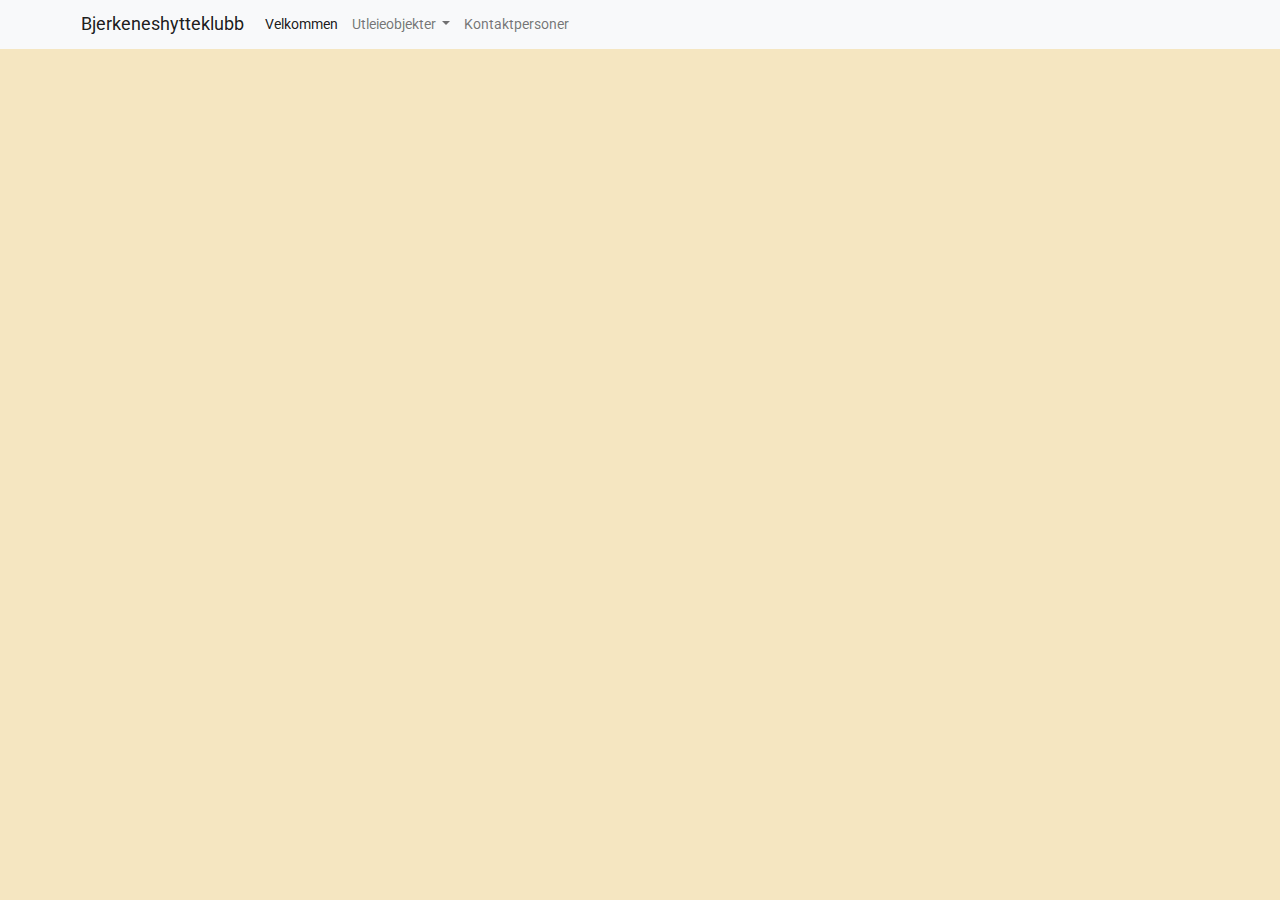
==== index.html @ bf47ca58 "init" ====
<!DOCTYPE html><html lang="en"><head>
  <meta charset="utf-8">
  <title>Bjerkeneshytteklubb</title>
  <base href="/">
  <meta name="viewport" content="width=device-width, initial-scale=1">
  <link rel="icon" type="image/x-icon" href="favicon.ico">
  <link rel="manifest" href="manifest.webmanifest">
  <meta name="theme-color" content="#1976d2">
<style>@import"https://fonts.googleapis.com/css2?family=Roboto&display=swap";@charset "UTF-8";:root{--bs-blue:#0d6efd;--bs-indigo:#6610f2;--bs-purple:#6f42c1;--bs-pink:#d63384;--bs-red:#dc3545;--bs-orange:#fd7e14;--bs-yellow:#ffc107;--bs-green:#198754;--bs-teal:#20c997;--bs-cyan:#0dcaf0;--bs-black:#000;--bs-white:#fff;--bs-gray:#6c757d;--bs-gray-dark:#343a40;--bs-gray-100:#f8f9fa;--bs-gray-200:#e9ecef;--bs-gray-300:#dee2e6;--bs-gray-400:#ced4da;--bs-gray-500:#adb5bd;--bs-gray-600:#6c757d;--bs-gray-700:#495057;--bs-gray-800:#343a40;--bs-gray-900:#212529;--bs-primary:#0d6efd;--bs-secondary:#6c757d;--bs-success:#198754;--bs-info:#0dcaf0;--bs-warning:#ffc107;--bs-danger:#dc3545;--bs-light:#f8f9fa;--bs-dark:#212529;--bs-primary-rgb:13,110,253;--bs-secondary-rgb:108,117,125;--bs-success-rgb:25,135,84;--bs-info-rgb:13,202,240;--bs-warning-rgb:255,193,7;--bs-danger-rgb:220,53,69;--bs-light-rgb:248,249,250;--bs-dark-rgb:33,37,41;--bs-white-rgb:255,255,255;--bs-black-rgb:0,0,0;--bs-body-color-rgb:33,37,41;--bs-body-bg-rgb:255,255,255;--bs-font-sans-serif:system-ui,-apple-system,"Segoe UI",Roboto,"Helvetica Neue","Noto Sans","Liberation Sans",Arial,sans-serif,"Apple Color Emoji","Segoe UI Emoji","Segoe UI Symbol","Noto Color Emoji";--bs-font-monospace:SFMono-Regular,Menlo,Monaco,Consolas,"Liberation Mono","Courier New",monospace;--bs-gradient:linear-gradient(180deg, rgba(255, 255, 255, .15), rgba(255, 255, 255, 0));--bs-body-font-family:var(--bs-font-sans-serif);--bs-body-font-size:1rem;--bs-body-font-weight:400;--bs-body-line-height:1.5;--bs-body-color:#212529;--bs-body-bg:#fff;--bs-border-width:1px;--bs-border-style:solid;--bs-border-color:#dee2e6;--bs-border-color-translucent:rgba(0, 0, 0, .175);--bs-border-radius:.375rem;--bs-border-radius-sm:.25rem;--bs-border-radius-lg:.5rem;--bs-border-radius-xl:1rem;--bs-border-radius-2xl:2rem;--bs-border-radius-pill:50rem;--bs-link-color:#0d6efd;--bs-link-hover-color:#0a58ca;--bs-code-color:#d63384;--bs-highlight-bg:#fff3cd}*,:after,:before{box-sizing:border-box}@media (prefers-reduced-motion:no-preference){:root{scroll-behavior:smooth}}body{margin:0;font-family:var(--bs-body-font-family);font-size:var(--bs-body-font-size);font-weight:var(--bs-body-font-weight);line-height:var(--bs-body-line-height);color:var(--bs-body-color);text-align:var(--bs-body-text-align);background-color:var(--bs-body-bg);-webkit-text-size-adjust:100%;-webkit-tap-highlight-color:transparent}:root{--fa-style-family-classic:"Font Awesome 6 Pro";--fa-font-light:normal 300 1em/1 "Font Awesome 6 Pro"}@font-face{font-family:"Font Awesome 6 Pro";font-style:normal;font-weight:300;font-display:block;src:url(fa-light-300.e76bde766f8f12b3.woff2) format("woff2"),url(fa-light-300.2c89f75a4f11f965.ttf) format("truetype")}html,body{background-color:#f5e6c1;font-family:Roboto,sans-serif;font-size:14px}</style><link rel="stylesheet" href="styles.a1c4fcd529b0d169.css" media="print" onload="this.media='all'"><noscript><link rel="stylesheet" href="styles.a1c4fcd529b0d169.css"></noscript></head>
<body>
  <app-root></app-root>
  <noscript>Please enable JavaScript to continue using this application.</noscript>
<script src="runtime.e6ea1866cc4477a9.js" type="module"></script><script src="polyfills.8eab3fc7c3471662.js" type="module"></script><script src="scripts.97c65d1f67931789.js" defer></script><script src="main.9be4a107a699a4f6.js" type="module"></script>

</body></html>
---- styles.a1c4fcd529b0d169.css ----
@import"https://fonts.googleapis.com/css2?family=Roboto&display=swap";@charset "UTF-8";/*!
* Bootstrap  v5.2.3 (https://getbootstrap.com/)
* Copyright 2011-2022 The Bootstrap Authors
* Copyright 2011-2022 Twitter, Inc.
* Licensed under MIT (https://github.com/twbs/bootstrap/blob/main/LICENSE)
*/:root{--bs-blue:#0d6efd;--bs-indigo:#6610f2;--bs-purple:#6f42c1;--bs-pink:#d63384;--bs-red:#dc3545;--bs-orange:#fd7e14;--bs-yellow:#ffc107;--bs-green:#198754;--bs-teal:#20c997;--bs-cyan:#0dcaf0;--bs-black:#000;--bs-white:#fff;--bs-gray:#6c757d;--bs-gray-dark:#343a40;--bs-gray-100:#f8f9fa;--bs-gray-200:#e9ecef;--bs-gray-300:#dee2e6;--bs-gray-400:#ced4da;--bs-gray-500:#adb5bd;--bs-gray-600:#6c757d;--bs-gray-700:#495057;--bs-gray-800:#343a40;--bs-gray-900:#212529;--bs-primary:#0d6efd;--bs-secondary:#6c757d;--bs-success:#198754;--bs-info:#0dcaf0;--bs-warning:#ffc107;--bs-danger:#dc3545;--bs-light:#f8f9fa;--bs-dark:#212529;--bs-primary-rgb:13,110,253;--bs-secondary-rgb:108,117,125;--bs-success-rgb:25,135,84;--bs-info-rgb:13,202,240;--bs-warning-rgb:255,193,7;--bs-danger-rgb:220,53,69;--bs-light-rgb:248,249,250;--bs-dark-rgb:33,37,41;--bs-white-rgb:255,255,255;--bs-black-rgb:0,0,0;--bs-body-color-rgb:33,37,41;--bs-body-bg-rgb:255,255,255;--bs-font-sans-serif:system-ui,-apple-system,"Segoe UI",Roboto,"Helvetica Neue","Noto Sans","Liberation Sans",Arial,sans-serif,"Apple Color Emoji","Segoe UI Emoji","Segoe UI Symbol","Noto Color Emoji";--bs-font-monospace:SFMono-Regular,Menlo,Monaco,Consolas,"Liberation Mono","Courier New",monospace;--bs-gradient:linear-gradient(180deg, rgba(255, 255, 255, .15), rgba(255, 255, 255, 0));--bs-body-font-family:var(--bs-font-sans-serif);--bs-body-font-size:1rem;--bs-body-font-weight:400;--bs-body-line-height:1.5;--bs-body-color:#212529;--bs-body-bg:#fff;--bs-border-width:1px;--bs-border-style:solid;--bs-border-color:#dee2e6;--bs-border-color-translucent:rgba(0, 0, 0, .175);--bs-border-radius:.375rem;--bs-border-radius-sm:.25rem;--bs-border-radius-lg:.5rem;--bs-border-radius-xl:1rem;--bs-border-radius-2xl:2rem;--bs-border-radius-pill:50rem;--bs-link-color:#0d6efd;--bs-link-hover-color:#0a58ca;--bs-code-color:#d63384;--bs-highlight-bg:#fff3cd}*,:after,:before{box-sizing:border-box}@media (prefers-reduced-motion:no-preference){:root{scroll-behavior:smooth}}body{margin:0;font-family:var(--bs-body-font-family);font-size:var(--bs-body-font-size);font-weight:var(--bs-body-font-weight);line-height:var(--bs-body-line-height);color:var(--bs-body-color);text-align:var(--bs-body-text-align);background-color:var(--bs-body-bg);-webkit-text-size-adjust:100%;-webkit-tap-highlight-color:transparent}hr{margin:1rem 0;color:inherit;border:0;border-top:1px solid;opacity:.25}.h1,.h2,.h3,.h4,.h5,.h6,h1,h2,h3,h4,h5,h6{margin-top:0;margin-bottom:.5rem;font-weight:500;line-height:1.2}.h1,h1{font-size:calc(1.375rem + 1.5vw)}@media (min-width:1200px){.h1,h1{font-size:2.5rem}}.h2,h2{font-size:calc(1.325rem + .9vw)}@media (min-width:1200px){.h2,h2{font-size:2rem}}.h3,h3{font-size:calc(1.3rem + .6vw)}@media (min-width:1200px){.h3,h3{font-size:1.75rem}}.h4,h4{font-size:calc(1.275rem + .3vw)}@media (min-width:1200px){.h4,h4{font-size:1.5rem}}.h5,h5{font-size:1.25rem}.h6,h6{font-size:1rem}p{margin-top:0;margin-bottom:1rem}abbr[title]{-webkit-text-decoration:underline dotted;text-decoration:underline dotted;cursor:help;-webkit-text-decoration-skip-ink:none;text-decoration-skip-ink:none}address{margin-bottom:1rem;font-style:normal;line-height:inherit}ol,ul{padding-left:2rem}dl,ol,ul{margin-top:0;margin-bottom:1rem}ol ol,ol ul,ul ol,ul ul{margin-bottom:0}dt{font-weight:700}dd{margin-bottom:.5rem;margin-left:0}blockquote{margin:0 0 1rem}b,strong{font-weight:bolder}.small,small{font-size:.875em}.mark,mark{padding:.1875em;background-color:var(--bs-highlight-bg)}sub,sup{position:relative;font-size:.75em;line-height:0;vertical-align:baseline}sub{bottom:-.25em}sup{top:-.5em}a{color:var(--bs-link-color);text-decoration:underline}a:hover{color:var(--bs-link-hover-color)}a:not([href]):not([class]),a:not([href]):not([class]):hover{color:inherit;text-decoration:none}code,kbd,pre,samp{font-family:var(--bs-font-monospace);font-size:1em}pre{display:block;margin-top:0;margin-bottom:1rem;overflow:auto;font-size:.875em}pre code{font-size:inherit;color:inherit;word-break:normal}code{font-size:.875em;color:var(--bs-code-color);word-wrap:break-word}a>code{color:inherit}kbd{padding:.1875rem .375rem;font-size:.875em;color:var(--bs-body-bg);background-color:var(--bs-body-color);border-radius:.25rem}kbd kbd{padding:0;font-size:1em}figure{margin:0 0 1rem}img,svg{vertical-align:middle}table{caption-side:bottom;border-collapse:collapse}caption{padding-top:.5rem;padding-bottom:.5rem;color:#6c757d;text-align:left}th{text-align:inherit;text-align:-webkit-match-parent}tbody,td,tfoot,th,thead,tr{border-color:inherit;border-style:solid;border-width:0}label{display:inline-block}button{border-radius:0}button:focus:not(:focus-visible){outline:0}button,input,optgroup,select,textarea{margin:0;font-family:inherit;font-size:inherit;line-height:inherit}button,select{text-transform:none}[role=button]{cursor:pointer}select{word-wrap:normal}select:disabled{opacity:1}[list]:not([type=date]):not([type=datetime-local]):not([type=month]):not([type=week]):not([type=time])::-webkit-calendar-picker-indicator{display:none!important}[type=button],[type=reset],[type=submit],button{-webkit-appearance:button}[type=button]:not(:disabled),[type=reset]:not(:disabled),[type=submit]:not(:disabled),button:not(:disabled){cursor:pointer}::-moz-focus-inner{padding:0;border-style:none}textarea{resize:vertical}fieldset{min-width:0;padding:0;margin:0;border:0}legend{float:left;width:100%;padding:0;margin-bottom:.5rem;font-size:calc(1.275rem + .3vw);line-height:inherit}@media (min-width:1200px){legend{font-size:1.5rem}}legend+*{clear:left}::-webkit-datetime-edit-day-field,::-webkit-datetime-edit-fields-wrapper,::-webkit-datetime-edit-hour-field,::-webkit-datetime-edit-minute,::-webkit-datetime-edit-month-field,::-webkit-datetime-edit-text,::-webkit-datetime-edit-year-field{padding:0}::-webkit-inner-spin-button{height:auto}[type=search]{outline-offset:-2px;-webkit-appearance:textfield}::-webkit-search-decoration{-webkit-appearance:none}::-webkit-color-swatch-wrapper{padding:0}::file-selector-button{font:inherit;-webkit-appearance:button}output{display:inline-block}iframe{border:0}summary{display:list-item;cursor:pointer}progress{vertical-align:baseline}[hidden]{display:none!important}.lead{font-size:1.25rem;font-weight:300}.display-1{font-size:calc(1.625rem + 4.5vw);font-weight:300;line-height:1.2}@media (min-width:1200px){.display-1{font-size:5rem}}.display-2{font-size:calc(1.575rem + 3.9vw);font-weight:300;line-height:1.2}@media (min-width:1200px){.display-2{font-size:4.5rem}}.display-3{font-size:calc(1.525rem + 3.3vw);font-weight:300;line-height:1.2}@media (min-width:1200px){.display-3{font-size:4rem}}.display-4{font-size:calc(1.475rem + 2.7vw);font-weight:300;line-height:1.2}@media (min-width:1200px){.display-4{font-size:3.5rem}}.display-5{font-size:calc(1.425rem + 2.1vw);font-weight:300;line-height:1.2}@media (min-width:1200px){.display-5{font-size:3rem}}.display-6{font-size:calc(1.375rem + 1.5vw);font-weight:300;line-height:1.2}@media (min-width:1200px){.display-6{font-size:2.5rem}}.list-unstyled,.list-inline{padding-left:0;list-style:none}.list-inline-item{display:inline-block}.list-inline-item:not(:last-child){margin-right:.5rem}.initialism{font-size:.875em;text-transform:uppercase}.blockquote{margin-bottom:1rem;font-size:1.25rem}.blockquote>:last-child{margin-bottom:0}.blockquote-footer{margin-top:-1rem;margin-bottom:1rem;font-size:.875em;color:#6c757d}.blockquote-footer:before{content:"\2014\a0"}.img-fluid{max-width:100%;height:auto}.img-thumbnail{padding:.25rem;background-color:#fff;border:1px solid var(--bs-border-color);border-radius:.375rem;max-width:100%;height:auto}.figure{display:inline-block}.figure-img{margin-bottom:.5rem;line-height:1}.figure-caption{font-size:.875em;color:#6c757d}.container,.container-fluid,.container-lg,.container-md,.container-sm,.container-xl,.container-xxl{--bs-gutter-x:1.5rem;--bs-gutter-y:0;width:100%;padding-right:calc(var(--bs-gutter-x) * .5);padding-left:calc(var(--bs-gutter-x) * .5);margin-right:auto;margin-left:auto}@media (min-width:576px){.container,.container-sm{max-width:540px}}@media (min-width:768px){.container,.container-md,.container-sm{max-width:720px}}@media (min-width:992px){.container,.container-lg,.container-md,.container-sm{max-width:960px}}@media (min-width:1200px){.container,.container-lg,.container-md,.container-sm,.container-xl{max-width:1140px}}@media (min-width:1400px){.container,.container-lg,.container-md,.container-sm,.container-xl,.container-xxl{max-width:1320px}}.row{--bs-gutter-x:1.5rem;--bs-gutter-y:0;display:flex;flex-wrap:wrap;margin-top:calc(-1 * var(--bs-gutter-y));margin-right:calc(-.5 * var(--bs-gutter-x));margin-left:calc(-.5 * var(--bs-gutter-x))}.row>*{flex-shrink:0;width:100%;max-width:100%;padding-right:calc(var(--bs-gutter-x) * .5);padding-left:calc(var(--bs-gutter-x) * .5);margin-top:var(--bs-gutter-y)}.col{flex:1 0 0%}.row-cols-auto>*{flex:0 0 auto;width:auto}.row-cols-1>*{flex:0 0 auto;width:100%}.row-cols-2>*{flex:0 0 auto;width:50%}.row-cols-3>*{flex:0 0 auto;width:33.3333333333%}.row-cols-4>*{flex:0 0 auto;width:25%}.row-cols-5>*{flex:0 0 auto;width:20%}.row-cols-6>*{flex:0 0 auto;width:16.6666666667%}.col-auto{flex:0 0 auto;width:auto}.col-1{flex:0 0 auto;width:8.33333333%}.col-2{flex:0 0 auto;width:16.66666667%}.col-3{flex:0 0 auto;width:25%}.col-4{flex:0 0 auto;width:33.33333333%}.col-5{flex:0 0 auto;width:41.66666667%}.col-6{flex:0 0 auto;width:50%}.col-7{flex:0 0 auto;width:58.33333333%}.col-8{flex:0 0 auto;width:66.66666667%}.col-9{flex:0 0 auto;width:75%}.col-10{flex:0 0 auto;width:83.33333333%}.col-11{flex:0 0 auto;width:91.66666667%}.col-12{flex:0 0 auto;width:100%}.offset-1{margin-left:8.33333333%}.offset-2{margin-left:16.66666667%}.offset-3{margin-left:25%}.offset-4{margin-left:33.33333333%}.offset-5{margin-left:41.66666667%}.offset-6{margin-left:50%}.offset-7{margin-left:58.33333333%}.offset-8{margin-left:66.66666667%}.offset-9{margin-left:75%}.offset-10{margin-left:83.33333333%}.offset-11{margin-left:91.66666667%}.g-0,.gx-0{--bs-gutter-x:0}.g-0,.gy-0{--bs-gutter-y:0}.g-1,.gx-1{--bs-gutter-x:.25rem}.g-1,.gy-1{--bs-gutter-y:.25rem}.g-2,.gx-2{--bs-gutter-x:.5rem}.g-2,.gy-2{--bs-gutter-y:.5rem}.g-3,.gx-3{--bs-gutter-x:1rem}.g-3,.gy-3{--bs-gutter-y:1rem}.g-4,.gx-4{--bs-gutter-x:1.5rem}.g-4,.gy-4{--bs-gutter-y:1.5rem}.g-5,.gx-5{--bs-gutter-x:3rem}.g-5,.gy-5{--bs-gutter-y:3rem}@media (min-width:576px){.col-sm{flex:1 0 0%}.row-cols-sm-auto>*{flex:0 0 auto;width:auto}.row-cols-sm-1>*{flex:0 0 auto;width:100%}.row-cols-sm-2>*{flex:0 0 auto;width:50%}.row-cols-sm-3>*{flex:0 0 auto;width:33.3333333333%}.row-cols-sm-4>*{flex:0 0 auto;width:25%}.row-cols-sm-5>*{flex:0 0 auto;width:20%}.row-cols-sm-6>*{flex:0 0 auto;width:16.6666666667%}.col-sm-auto{flex:0 0 auto;width:auto}.col-sm-1{flex:0 0 auto;width:8.33333333%}.col-sm-2{flex:0 0 auto;width:16.66666667%}.col-sm-3{flex:0 0 auto;width:25%}.col-sm-4{flex:0 0 auto;width:33.33333333%}.col-sm-5{flex:0 0 auto;width:41.66666667%}.col-sm-6{flex:0 0 auto;width:50%}.col-sm-7{flex:0 0 auto;width:58.33333333%}.col-sm-8{flex:0 0 auto;width:66.66666667%}.col-sm-9{flex:0 0 auto;width:75%}.col-sm-10{flex:0 0 auto;width:83.33333333%}.col-sm-11{flex:0 0 auto;width:91.66666667%}.col-sm-12{flex:0 0 auto;width:100%}.offset-sm-0{margin-left:0}.offset-sm-1{margin-left:8.33333333%}.offset-sm-2{margin-left:16.66666667%}.offset-sm-3{margin-left:25%}.offset-sm-4{margin-left:33.33333333%}.offset-sm-5{margin-left:41.66666667%}.offset-sm-6{margin-left:50%}.offset-sm-7{margin-left:58.33333333%}.offset-sm-8{margin-left:66.66666667%}.offset-sm-9{margin-left:75%}.offset-sm-10{margin-left:83.33333333%}.offset-sm-11{margin-left:91.66666667%}.g-sm-0,.gx-sm-0{--bs-gutter-x:0}.g-sm-0,.gy-sm-0{--bs-gutter-y:0}.g-sm-1,.gx-sm-1{--bs-gutter-x:.25rem}.g-sm-1,.gy-sm-1{--bs-gutter-y:.25rem}.g-sm-2,.gx-sm-2{--bs-gutter-x:.5rem}.g-sm-2,.gy-sm-2{--bs-gutter-y:.5rem}.g-sm-3,.gx-sm-3{--bs-gutter-x:1rem}.g-sm-3,.gy-sm-3{--bs-gutter-y:1rem}.g-sm-4,.gx-sm-4{--bs-gutter-x:1.5rem}.g-sm-4,.gy-sm-4{--bs-gutter-y:1.5rem}.g-sm-5,.gx-sm-5{--bs-gutter-x:3rem}.g-sm-5,.gy-sm-5{--bs-gutter-y:3rem}}@media (min-width:768px){.col-md{flex:1 0 0%}.row-cols-md-auto>*{flex:0 0 auto;width:auto}.row-cols-md-1>*{flex:0 0 auto;width:100%}.row-cols-md-2>*{flex:0 0 auto;width:50%}.row-cols-md-3>*{flex:0 0 auto;width:33.3333333333%}.row-cols-md-4>*{flex:0 0 auto;width:25%}.row-cols-md-5>*{flex:0 0 auto;width:20%}.row-cols-md-6>*{flex:0 0 auto;width:16.6666666667%}.col-md-auto{flex:0 0 auto;width:auto}.col-md-1{flex:0 0 auto;width:8.33333333%}.col-md-2{flex:0 0 auto;width:16.66666667%}.col-md-3{flex:0 0 auto;width:25%}.col-md-4{flex:0 0 auto;width:33.33333333%}.col-md-5{flex:0 0 auto;width:41.66666667%}.col-md-6{flex:0 0 auto;width:50%}.col-md-7{flex:0 0 auto;width:58.33333333%}.col-md-8{flex:0 0 auto;width:66.66666667%}.col-md-9{flex:0 0 auto;width:75%}.col-md-10{flex:0 0 auto;width:83.33333333%}.col-md-11{flex:0 0 auto;width:91.66666667%}.col-md-12{flex:0 0 auto;width:100%}.offset-md-0{margin-left:0}.offset-md-1{margin-left:8.33333333%}.offset-md-2{margin-left:16.66666667%}.offset-md-3{margin-left:25%}.offset-md-4{margin-left:33.33333333%}.offset-md-5{margin-left:41.66666667%}.offset-md-6{margin-left:50%}.offset-md-7{margin-left:58.33333333%}.offset-md-8{margin-left:66.66666667%}.offset-md-9{margin-left:75%}.offset-md-10{margin-left:83.33333333%}.offset-md-11{margin-left:91.66666667%}.g-md-0,.gx-md-0{--bs-gutter-x:0}.g-md-0,.gy-md-0{--bs-gutter-y:0}.g-md-1,.gx-md-1{--bs-gutter-x:.25rem}.g-md-1,.gy-md-1{--bs-gutter-y:.25rem}.g-md-2,.gx-md-2{--bs-gutter-x:.5rem}.g-md-2,.gy-md-2{--bs-gutter-y:.5rem}.g-md-3,.gx-md-3{--bs-gutter-x:1rem}.g-md-3,.gy-md-3{--bs-gutter-y:1rem}.g-md-4,.gx-md-4{--bs-gutter-x:1.5rem}.g-md-4,.gy-md-4{--bs-gutter-y:1.5rem}.g-md-5,.gx-md-5{--bs-gutter-x:3rem}.g-md-5,.gy-md-5{--bs-gutter-y:3rem}}@media (min-width:992px){.col-lg{flex:1 0 0%}.row-cols-lg-auto>*{flex:0 0 auto;width:auto}.row-cols-lg-1>*{flex:0 0 auto;width:100%}.row-cols-lg-2>*{flex:0 0 auto;width:50%}.row-cols-lg-3>*{flex:0 0 auto;width:33.3333333333%}.row-cols-lg-4>*{flex:0 0 auto;width:25%}.row-cols-lg-5>*{flex:0 0 auto;width:20%}.row-cols-lg-6>*{flex:0 0 auto;width:16.6666666667%}.col-lg-auto{flex:0 0 auto;width:auto}.col-lg-1{flex:0 0 auto;width:8.33333333%}.col-lg-2{flex:0 0 auto;width:16.66666667%}.col-lg-3{flex:0 0 auto;width:25%}.col-lg-4{flex:0 0 auto;width:33.33333333%}.col-lg-5{flex:0 0 auto;width:41.66666667%}.col-lg-6{flex:0 0 auto;width:50%}.col-lg-7{flex:0 0 auto;width:58.33333333%}.col-lg-8{flex:0 0 auto;width:66.66666667%}.col-lg-9{flex:0 0 auto;width:75%}.col-lg-10{flex:0 0 auto;width:83.33333333%}.col-lg-11{flex:0 0 auto;width:91.66666667%}.col-lg-12{flex:0 0 auto;width:100%}.offset-lg-0{margin-left:0}.offset-lg-1{margin-left:8.33333333%}.offset-lg-2{margin-left:16.66666667%}.offset-lg-3{margin-left:25%}.offset-lg-4{margin-left:33.33333333%}.offset-lg-5{margin-left:41.66666667%}.offset-lg-6{margin-left:50%}.offset-lg-7{margin-left:58.33333333%}.offset-lg-8{margin-left:66.66666667%}.offset-lg-9{margin-left:75%}.offset-lg-10{margin-left:83.33333333%}.offset-lg-11{margin-left:91.66666667%}.g-lg-0,.gx-lg-0{--bs-gutter-x:0}.g-lg-0,.gy-lg-0{--bs-gutter-y:0}.g-lg-1,.gx-lg-1{--bs-gutter-x:.25rem}.g-lg-1,.gy-lg-1{--bs-gutter-y:.25rem}.g-lg-2,.gx-lg-2{--bs-gutter-x:.5rem}.g-lg-2,.gy-lg-2{--bs-gutter-y:.5rem}.g-lg-3,.gx-lg-3{--bs-gutter-x:1rem}.g-lg-3,.gy-lg-3{--bs-gutter-y:1rem}.g-lg-4,.gx-lg-4{--bs-gutter-x:1.5rem}.g-lg-4,.gy-lg-4{--bs-gutter-y:1.5rem}.g-lg-5,.gx-lg-5{--bs-gutter-x:3rem}.g-lg-5,.gy-lg-5{--bs-gutter-y:3rem}}@media (min-width:1200px){.col-xl{flex:1 0 0%}.row-cols-xl-auto>*{flex:0 0 auto;width:auto}.row-cols-xl-1>*{flex:0 0 auto;width:100%}.row-cols-xl-2>*{flex:0 0 auto;width:50%}.row-cols-xl-3>*{flex:0 0 auto;width:33.3333333333%}.row-cols-xl-4>*{flex:0 0 auto;width:25%}.row-cols-xl-5>*{flex:0 0 auto;width:20%}.row-cols-xl-6>*{flex:0 0 auto;width:16.6666666667%}.col-xl-auto{flex:0 0 auto;width:auto}.col-xl-1{flex:0 0 auto;width:8.33333333%}.col-xl-2{flex:0 0 auto;width:16.66666667%}.col-xl-3{flex:0 0 auto;width:25%}.col-xl-4{flex:0 0 auto;width:33.33333333%}.col-xl-5{flex:0 0 auto;width:41.66666667%}.col-xl-6{flex:0 0 auto;width:50%}.col-xl-7{flex:0 0 auto;width:58.33333333%}.col-xl-8{flex:0 0 auto;width:66.66666667%}.col-xl-9{flex:0 0 auto;width:75%}.col-xl-10{flex:0 0 auto;width:83.33333333%}.col-xl-11{flex:0 0 auto;width:91.66666667%}.col-xl-12{flex:0 0 auto;width:100%}.offset-xl-0{margin-left:0}.offset-xl-1{margin-left:8.33333333%}.offset-xl-2{margin-left:16.66666667%}.offset-xl-3{margin-left:25%}.offset-xl-4{margin-left:33.33333333%}.offset-xl-5{margin-left:41.66666667%}.offset-xl-6{margin-left:50%}.offset-xl-7{margin-left:58.33333333%}.offset-xl-8{margin-left:66.66666667%}.offset-xl-9{margin-left:75%}.offset-xl-10{margin-left:83.33333333%}.offset-xl-11{margin-left:91.66666667%}.g-xl-0,.gx-xl-0{--bs-gutter-x:0}.g-xl-0,.gy-xl-0{--bs-gutter-y:0}.g-xl-1,.gx-xl-1{--bs-gutter-x:.25rem}.g-xl-1,.gy-xl-1{--bs-gutter-y:.25rem}.g-xl-2,.gx-xl-2{--bs-gutter-x:.5rem}.g-xl-2,.gy-xl-2{--bs-gutter-y:.5rem}.g-xl-3,.gx-xl-3{--bs-gutter-x:1rem}.g-xl-3,.gy-xl-3{--bs-gutter-y:1rem}.g-xl-4,.gx-xl-4{--bs-gutter-x:1.5rem}.g-xl-4,.gy-xl-4{--bs-gutter-y:1.5rem}.g-xl-5,.gx-xl-5{--bs-gutter-x:3rem}.g-xl-5,.gy-xl-5{--bs-gutter-y:3rem}}@media (min-width:1400px){.col-xxl{flex:1 0 0%}.row-cols-xxl-auto>*{flex:0 0 auto;width:auto}.row-cols-xxl-1>*{flex:0 0 auto;width:100%}.row-cols-xxl-2>*{flex:0 0 auto;width:50%}.row-cols-xxl-3>*{flex:0 0 auto;width:33.3333333333%}.row-cols-xxl-4>*{flex:0 0 auto;width:25%}.row-cols-xxl-5>*{flex:0 0 auto;width:20%}.row-cols-xxl-6>*{flex:0 0 auto;width:16.6666666667%}.col-xxl-auto{flex:0 0 auto;width:auto}.col-xxl-1{flex:0 0 auto;width:8.33333333%}.col-xxl-2{flex:0 0 auto;width:16.66666667%}.col-xxl-3{flex:0 0 auto;width:25%}.col-xxl-4{flex:0 0 auto;width:33.33333333%}.col-xxl-5{flex:0 0 auto;width:41.66666667%}.col-xxl-6{flex:0 0 auto;width:50%}.col-xxl-7{flex:0 0 auto;width:58.33333333%}.col-xxl-8{flex:0 0 auto;width:66.66666667%}.col-xxl-9{flex:0 0 auto;width:75%}.col-xxl-10{flex:0 0 auto;width:83.33333333%}.col-xxl-11{flex:0 0 auto;width:91.66666667%}.col-xxl-12{flex:0 0 auto;width:100%}.offset-xxl-0{margin-left:0}.offset-xxl-1{margin-left:8.33333333%}.offset-xxl-2{margin-left:16.66666667%}.offset-xxl-3{margin-left:25%}.offset-xxl-4{margin-left:33.33333333%}.offset-xxl-5{margin-left:41.66666667%}.offset-xxl-6{margin-left:50%}.offset-xxl-7{margin-left:58.33333333%}.offset-xxl-8{margin-left:66.66666667%}.offset-xxl-9{margin-left:75%}.offset-xxl-10{margin-left:83.33333333%}.offset-xxl-11{margin-left:91.66666667%}.g-xxl-0,.gx-xxl-0{--bs-gutter-x:0}.g-xxl-0,.gy-xxl-0{--bs-gutter-y:0}.g-xxl-1,.gx-xxl-1{--bs-gutter-x:.25rem}.g-xxl-1,.gy-xxl-1{--bs-gutter-y:.25rem}.g-xxl-2,.gx-xxl-2{--bs-gutter-x:.5rem}.g-xxl-2,.gy-xxl-2{--bs-gutter-y:.5rem}.g-xxl-3,.gx-xxl-3{--bs-gutter-x:1rem}.g-xxl-3,.gy-xxl-3{--bs-gutter-y:1rem}.g-xxl-4,.gx-xxl-4{--bs-gutter-x:1.5rem}.g-xxl-4,.gy-xxl-4{--bs-gutter-y:1.5rem}.g-xxl-5,.gx-xxl-5{--bs-gutter-x:3rem}.g-xxl-5,.gy-xxl-5{--bs-gutter-y:3rem}}.table{--bs-table-color:var(--bs-body-color);--bs-table-bg:transparent;--bs-table-border-color:var(--bs-border-color);--bs-table-accent-bg:transparent;--bs-table-striped-color:var(--bs-body-color);--bs-table-striped-bg:rgba(0, 0, 0, .05);--bs-table-active-color:var(--bs-body-color);--bs-table-active-bg:rgba(0, 0, 0, .1);--bs-table-hover-color:var(--bs-body-color);--bs-table-hover-bg:rgba(0, 0, 0, .075);width:100%;margin-bottom:1rem;color:var(--bs-table-color);vertical-align:top;border-color:var(--bs-table-border-color)}.table>:not(caption)>*>*{padding:.5rem;background-color:var(--bs-table-bg);border-bottom-width:1px;box-shadow:inset 0 0 0 9999px var(--bs-table-accent-bg)}.table>tbody{vertical-align:inherit}.table>thead{vertical-align:bottom}.table-group-divider{border-top:2px solid currentcolor}.caption-top{caption-side:top}.table-sm>:not(caption)>*>*{padding:.25rem}.table-bordered>:not(caption)>*{border-width:1px 0}.table-bordered>:not(caption)>*>*{border-width:0 1px}.table-borderless>:not(caption)>*>*{border-bottom-width:0}.table-borderless>:not(:first-child){border-top-width:0}.table-striped>tbody>tr:nth-of-type(odd)>*{--bs-table-accent-bg:var(--bs-table-striped-bg);color:var(--bs-table-striped-color)}.table-striped-columns>:not(caption)>tr>:nth-child(2n){--bs-table-accent-bg:var(--bs-table-striped-bg);color:var(--bs-table-striped-color)}.table-active{--bs-table-accent-bg:var(--bs-table-active-bg);color:var(--bs-table-active-color)}.table-hover>tbody>tr:hover>*{--bs-table-accent-bg:var(--bs-table-hover-bg);color:var(--bs-table-hover-color)}.table-primary{--bs-table-color:#000;--bs-table-bg:#cfe2ff;--bs-table-border-color:#bacbe6;--bs-table-striped-bg:#c5d7f2;--bs-table-striped-color:#000;--bs-table-active-bg:#bacbe6;--bs-table-active-color:#000;--bs-table-hover-bg:#bfd1ec;--bs-table-hover-color:#000;color:var(--bs-table-color);border-color:var(--bs-table-border-color)}.table-secondary{--bs-table-color:#000;--bs-table-bg:#e2e3e5;--bs-table-border-color:#cbccce;--bs-table-striped-bg:#d7d8da;--bs-table-striped-color:#000;--bs-table-active-bg:#cbccce;--bs-table-active-color:#000;--bs-table-hover-bg:#d1d2d4;--bs-table-hover-color:#000;color:var(--bs-table-color);border-color:var(--bs-table-border-color)}.table-success{--bs-table-color:#000;--bs-table-bg:#d1e7dd;--bs-table-border-color:#bcd0c7;--bs-table-striped-bg:#c7dbd2;--bs-table-striped-color:#000;--bs-table-active-bg:#bcd0c7;--bs-table-active-color:#000;--bs-table-hover-bg:#c1d6cc;--bs-table-hover-color:#000;color:var(--bs-table-color);border-color:var(--bs-table-border-color)}.table-info{--bs-table-color:#000;--bs-table-bg:#cff4fc;--bs-table-border-color:#badce3;--bs-table-striped-bg:#c5e8ef;--bs-table-striped-color:#000;--bs-table-active-bg:#badce3;--bs-table-active-color:#000;--bs-table-hover-bg:#bfe2e9;--bs-table-hover-color:#000;color:var(--bs-table-color);border-color:var(--bs-table-border-color)}.table-warning{--bs-table-color:#000;--bs-table-bg:#fff3cd;--bs-table-border-color:#e6dbb9;--bs-table-striped-bg:#f2e7c3;--bs-table-striped-color:#000;--bs-table-active-bg:#e6dbb9;--bs-table-active-color:#000;--bs-table-hover-bg:#ece1be;--bs-table-hover-color:#000;color:var(--bs-table-color);border-color:var(--bs-table-border-color)}.table-danger{--bs-table-color:#000;--bs-table-bg:#f8d7da;--bs-table-border-color:#dfc2c4;--bs-table-striped-bg:#eccccf;--bs-table-striped-color:#000;--bs-table-active-bg:#dfc2c4;--bs-table-active-color:#000;--bs-table-hover-bg:#e5c7ca;--bs-table-hover-color:#000;color:var(--bs-table-color);border-color:var(--bs-table-border-color)}.table-light{--bs-table-color:#000;--bs-table-bg:#f8f9fa;--bs-table-border-color:#dfe0e1;--bs-table-striped-bg:#ecedee;--bs-table-striped-color:#000;--bs-table-active-bg:#dfe0e1;--bs-table-active-color:#000;--bs-table-hover-bg:#e5e6e7;--bs-table-hover-color:#000;color:var(--bs-table-color);border-color:var(--bs-table-border-color)}.table-dark{--bs-table-color:#fff;--bs-table-bg:#212529;--bs-table-border-color:#373b3e;--bs-table-striped-bg:#2c3034;--bs-table-striped-color:#fff;--bs-table-active-bg:#373b3e;--bs-table-active-color:#fff;--bs-table-hover-bg:#323539;--bs-table-hover-color:#fff;color:var(--bs-table-color);border-color:var(--bs-table-border-color)}.table-responsive{overflow-x:auto;-webkit-overflow-scrolling:touch}@media (max-width:575.98px){.table-responsive-sm{overflow-x:auto;-webkit-overflow-scrolling:touch}}@media (max-width:767.98px){.table-responsive-md{overflow-x:auto;-webkit-overflow-scrolling:touch}}@media (max-width:991.98px){.table-responsive-lg{overflow-x:auto;-webkit-overflow-scrolling:touch}}@media (max-width:1199.98px){.table-responsive-xl{overflow-x:auto;-webkit-overflow-scrolling:touch}}@media (max-width:1399.98px){.table-responsive-xxl{overflow-x:auto;-webkit-overflow-scrolling:touch}}.form-label{margin-bottom:.5rem}.col-form-label{padding-top:calc(.375rem + 1px);padding-bottom:calc(.375rem + 1px);margin-bottom:0;font-size:inherit;line-height:1.5}.col-form-label-lg{padding-top:calc(.5rem + 1px);padding-bottom:calc(.5rem + 1px);font-size:1.25rem}.col-form-label-sm{padding-top:calc(.25rem + 1px);padding-bottom:calc(.25rem + 1px);font-size:.875rem}.form-text{margin-top:.25rem;font-size:.875em;color:#6c757d}.form-control{display:block;width:100%;padding:.375rem .75rem;font-size:1rem;font-weight:400;line-height:1.5;color:#212529;background-color:#fff;background-clip:padding-box;border:1px solid #ced4da;-webkit-appearance:none;appearance:none;border-radius:.375rem;transition:border-color .15s ease-in-out,box-shadow .15s ease-in-out}@media (prefers-reduced-motion:reduce){.form-control{transition:none}}.form-control[type=file]{overflow:hidden}.form-control[type=file]:not(:disabled):not([readonly]){cursor:pointer}.form-control:focus{color:#212529;background-color:#fff;border-color:#86b7fe;outline:0;box-shadow:0 0 0 .25rem #0d6efd40}.form-control::-webkit-date-and-time-value{height:1.5em}.form-control::placeholder{color:#6c757d;opacity:1}.form-control:disabled{background-color:#e9ecef;opacity:1}.form-control::file-selector-button{padding:.375rem .75rem;margin:-.375rem -.75rem;margin-inline-end:.75rem;color:#212529;background-color:#e9ecef;pointer-events:none;border-color:inherit;border-style:solid;border-width:0;border-inline-end-width:1px;border-radius:0;transition:color .15s ease-in-out,background-color .15s ease-in-out,border-color .15s ease-in-out,box-shadow .15s ease-in-out}@media (prefers-reduced-motion:reduce){.form-control::file-selector-button{transition:none}}.form-control:hover:not(:disabled):not([readonly])::file-selector-button{background-color:#dde0e3}.form-control-plaintext{display:block;width:100%;padding:.375rem 0;margin-bottom:0;line-height:1.5;color:#212529;background-color:transparent;border:solid transparent;border-width:1px 0}.form-control-plaintext:focus{outline:0}.form-control-plaintext.form-control-lg,.form-control-plaintext.form-control-sm{padding-right:0;padding-left:0}.form-control-sm{min-height:calc(1.5em + .5rem + 2px);padding:.25rem .5rem;font-size:.875rem;border-radius:.25rem}.form-control-sm::file-selector-button{padding:.25rem .5rem;margin:-.25rem -.5rem;margin-inline-end:.5rem}.form-control-lg{min-height:calc(1.5em + 1rem + 2px);padding:.5rem 1rem;font-size:1.25rem;border-radius:.5rem}.form-control-lg::file-selector-button{padding:.5rem 1rem;margin:-.5rem -1rem;margin-inline-end:1rem}textarea.form-control{min-height:calc(1.5em + .75rem + 2px)}textarea.form-control-sm{min-height:calc(1.5em + .5rem + 2px)}textarea.form-control-lg{min-height:calc(1.5em + 1rem + 2px)}.form-control-color{width:3rem;height:calc(1.5em + .75rem + 2px);padding:.375rem}.form-control-color:not(:disabled):not([readonly]){cursor:pointer}.form-control-color::-moz-color-swatch{border:0!important;border-radius:.375rem}.form-control-color::-webkit-color-swatch{border-radius:.375rem}.form-control-color.form-control-sm{height:calc(1.5em + .5rem + 2px)}.form-control-color.form-control-lg{height:calc(1.5em + 1rem + 2px)}.form-select{display:block;width:100%;padding:.375rem 2.25rem .375rem .75rem;-moz-padding-start:calc(.75rem - 3px);font-size:1rem;font-weight:400;line-height:1.5;color:#212529;background-color:#fff;background-image:url("data:image/svg+xml,%3csvg xmlns='http://www.w3.org/2000/svg' viewBox='0 0 16 16'%3e%3cpath fill='none' stroke='%23343a40' stroke-linecap='round' stroke-linejoin='round' stroke-width='2' d='m2 5 6 6 6-6'/%3e%3c/svg%3e");background-repeat:no-repeat;background-position:right .75rem center;background-size:16px 12px;border:1px solid #ced4da;border-radius:.375rem;transition:border-color .15s ease-in-out,box-shadow .15s ease-in-out;-webkit-appearance:none;appearance:none}@media (prefers-reduced-motion:reduce){.form-select{transition:none}}.form-select:focus{border-color:#86b7fe;outline:0;box-shadow:0 0 0 .25rem #0d6efd40}.form-select[multiple],.form-select[size]:not([size="1"]){padding-right:.75rem;background-image:none}.form-select:disabled{background-color:#e9ecef}.form-select:-moz-focusring{color:transparent;text-shadow:0 0 0 #212529}.form-select-sm{padding-top:.25rem;padding-bottom:.25rem;padding-left:.5rem;font-size:.875rem;border-radius:.25rem}.form-select-lg{padding-top:.5rem;padding-bottom:.5rem;padding-left:1rem;font-size:1.25rem;border-radius:.5rem}.form-check{display:block;min-height:1.5rem;padding-left:1.5em;margin-bottom:.125rem}.form-check .form-check-input{float:left;margin-left:-1.5em}.form-check-reverse{padding-right:1.5em;padding-left:0;text-align:right}.form-check-reverse .form-check-input{float:right;margin-right:-1.5em;margin-left:0}.form-check-input{width:1em;height:1em;margin-top:.25em;vertical-align:top;background-color:#fff;background-repeat:no-repeat;background-position:center;background-size:contain;border:1px solid rgba(0,0,0,.25);-webkit-appearance:none;appearance:none;-webkit-print-color-adjust:exact;print-color-adjust:exact}.form-check-input[type=checkbox]{border-radius:.25em}.form-check-input[type=radio]{border-radius:50%}.form-check-input:active{filter:brightness(90%)}.form-check-input:focus{border-color:#86b7fe;outline:0;box-shadow:0 0 0 .25rem #0d6efd40}.form-check-input:checked{background-color:#0d6efd;border-color:#0d6efd}.form-check-input:checked[type=checkbox]{background-image:url("data:image/svg+xml,%3csvg xmlns='http://www.w3.org/2000/svg' viewBox='0 0 20 20'%3e%3cpath fill='none' stroke='%23fff' stroke-linecap='round' stroke-linejoin='round' stroke-width='3' d='m6 10 3 3 6-6'/%3e%3c/svg%3e")}.form-check-input:checked[type=radio]{background-image:url("data:image/svg+xml,%3csvg xmlns='http://www.w3.org/2000/svg' viewBox='-4 -4 8 8'%3e%3ccircle r='2' fill='%23fff'/%3e%3c/svg%3e")}.form-check-input[type=checkbox]:indeterminate{background-color:#0d6efd;border-color:#0d6efd;background-image:url("data:image/svg+xml,%3csvg xmlns='http://www.w3.org/2000/svg' viewBox='0 0 20 20'%3e%3cpath fill='none' stroke='%23fff' stroke-linecap='round' stroke-linejoin='round' stroke-width='3' d='M6 10h8'/%3e%3c/svg%3e")}.form-check-input:disabled{pointer-events:none;filter:none;opacity:.5}.form-check-input:disabled~.form-check-label,.form-check-input[disabled]~.form-check-label{cursor:default;opacity:.5}.form-switch{padding-left:2.5em}.form-switch .form-check-input{width:2em;margin-left:-2.5em;background-image:url("data:image/svg+xml,%3csvg xmlns='http://www.w3.org/2000/svg' viewBox='-4 -4 8 8'%3e%3ccircle r='3' fill='rgba%280, 0, 0, 0.25%29'/%3e%3c/svg%3e");background-position:left center;border-radius:2em;transition:background-position .15s ease-in-out}@media (prefers-reduced-motion:reduce){.form-switch .form-check-input{transition:none}}.form-switch .form-check-input:focus{background-image:url("data:image/svg+xml,%3csvg xmlns='http://www.w3.org/2000/svg' viewBox='-4 -4 8 8'%3e%3ccircle r='3' fill='%2386b7fe'/%3e%3c/svg%3e")}.form-switch .form-check-input:checked{background-position:right center;background-image:url("data:image/svg+xml,%3csvg xmlns='http://www.w3.org/2000/svg' viewBox='-4 -4 8 8'%3e%3ccircle r='3' fill='%23fff'/%3e%3c/svg%3e")}.form-switch.form-check-reverse{padding-right:2.5em;padding-left:0}.form-switch.form-check-reverse .form-check-input{margin-right:-2.5em;margin-left:0}.form-check-inline{display:inline-block;margin-right:1rem}.btn-check{position:absolute;clip:rect(0,0,0,0);pointer-events:none}.btn-check:disabled+.btn,.btn-check[disabled]+.btn{pointer-events:none;filter:none;opacity:.65}.form-range{width:100%;height:1.5rem;padding:0;background-color:transparent;-webkit-appearance:none;appearance:none}.form-range:focus{outline:0}.form-range:focus::-webkit-slider-thumb{box-shadow:0 0 0 1px #fff,0 0 0 .25rem #0d6efd40}.form-range:focus::-moz-range-thumb{box-shadow:0 0 0 1px #fff,0 0 0 .25rem #0d6efd40}.form-range::-moz-focus-outer{border:0}.form-range::-webkit-slider-thumb{width:1rem;height:1rem;margin-top:-.25rem;background-color:#0d6efd;border:0;border-radius:1rem;-webkit-transition:background-color .15s ease-in-out,border-color .15s ease-in-out,box-shadow .15s ease-in-out;transition:background-color .15s ease-in-out,border-color .15s ease-in-out,box-shadow .15s ease-in-out;-webkit-appearance:none;appearance:none}@media (prefers-reduced-motion:reduce){.form-range::-webkit-slider-thumb{-webkit-transition:none;transition:none}}.form-range::-webkit-slider-thumb:active{background-color:#b6d4fe}.form-range::-webkit-slider-runnable-track{width:100%;height:.5rem;color:transparent;cursor:pointer;background-color:#dee2e6;border-color:transparent;border-radius:1rem}.form-range::-moz-range-thumb{width:1rem;height:1rem;background-color:#0d6efd;border:0;border-radius:1rem;-moz-transition:background-color .15s ease-in-out,border-color .15s ease-in-out,box-shadow .15s ease-in-out;transition:background-color .15s ease-in-out,border-color .15s ease-in-out,box-shadow .15s ease-in-out;appearance:none}@media (prefers-reduced-motion:reduce){.form-range::-moz-range-thumb{-moz-transition:none;transition:none}}.form-range::-moz-range-thumb:active{background-color:#b6d4fe}.form-range::-moz-range-track{width:100%;height:.5rem;color:transparent;cursor:pointer;background-color:#dee2e6;border-color:transparent;border-radius:1rem}.form-range:disabled{pointer-events:none}.form-range:disabled::-webkit-slider-thumb{background-color:#adb5bd}.form-range:disabled::-moz-range-thumb{background-color:#adb5bd}.form-floating{position:relative}.form-floating>.form-control,.form-floating>.form-control-plaintext,.form-floating>.form-select{height:calc(3.5rem + 2px);line-height:1.25}.form-floating>label{position:absolute;top:0;left:0;width:100%;height:100%;padding:1rem .75rem;overflow:hidden;text-align:start;text-overflow:ellipsis;white-space:nowrap;pointer-events:none;border:1px solid transparent;transform-origin:0 0;transition:opacity .1s ease-in-out,transform .1s ease-in-out}@media (prefers-reduced-motion:reduce){.form-floating>label{transition:none}}.form-floating>.form-control,.form-floating>.form-control-plaintext{padding:1rem .75rem}.form-floating>.form-control-plaintext::placeholder,.form-floating>.form-control::placeholder{color:transparent}.form-floating>.form-control-plaintext:focus,.form-floating>.form-control-plaintext:not(:placeholder-shown),.form-floating>.form-control:focus,.form-floating>.form-control:not(:placeholder-shown){padding-top:1.625rem;padding-bottom:.625rem}.form-floating>.form-control-plaintext:-webkit-autofill,.form-floating>.form-control:-webkit-autofill{padding-top:1.625rem;padding-bottom:.625rem}.form-floating>.form-select{padding-top:1.625rem;padding-bottom:.625rem}.form-floating>.form-control-plaintext~label,.form-floating>.form-control:focus~label,.form-floating>.form-control:not(:placeholder-shown)~label,.form-floating>.form-select~label{opacity:.65;transform:scale(.85) translateY(-.5rem) translate(.15rem)}.form-floating>.form-control:-webkit-autofill~label{opacity:.65;transform:scale(.85) translateY(-.5rem) translate(.15rem)}.form-floating>.form-control-plaintext~label{border-width:1px 0}.input-group{position:relative;display:flex;flex-wrap:wrap;align-items:stretch;width:100%}.input-group>.form-control,.input-group>.form-floating,.input-group>.form-select{position:relative;flex:1 1 auto;width:1%;min-width:0}.input-group>.form-control:focus,.input-group>.form-floating:focus-within,.input-group>.form-select:focus{z-index:5}.input-group .btn{position:relative;z-index:2}.input-group .btn:focus{z-index:5}.input-group-text{display:flex;align-items:center;padding:.375rem .75rem;font-size:1rem;font-weight:400;line-height:1.5;color:#212529;text-align:center;white-space:nowrap;background-color:#e9ecef;border:1px solid #ced4da;border-radius:.375rem}.input-group-lg>.btn,.input-group-lg>.form-control,.input-group-lg>.form-select,.input-group-lg>.input-group-text{padding:.5rem 1rem;font-size:1.25rem;border-radius:.5rem}.input-group-sm>.btn,.input-group-sm>.form-control,.input-group-sm>.form-select,.input-group-sm>.input-group-text{padding:.25rem .5rem;font-size:.875rem;border-radius:.25rem}.input-group-lg>.form-select,.input-group-sm>.form-select{padding-right:3rem}.input-group:not(.has-validation)>.dropdown-toggle:nth-last-child(n+3),.input-group:not(.has-validation)>.form-floating:not(:last-child)>.form-control,.input-group:not(.has-validation)>.form-floating:not(:last-child)>.form-select,.input-group:not(.has-validation)>:not(:last-child):not(.dropdown-toggle):not(.dropdown-menu):not(.form-floating){border-top-right-radius:0;border-bottom-right-radius:0}.input-group.has-validation>.dropdown-toggle:nth-last-child(n+4),.input-group.has-validation>.form-floating:nth-last-child(n+3)>.form-control,.input-group.has-validation>.form-floating:nth-last-child(n+3)>.form-select,.input-group.has-validation>:nth-last-child(n+3):not(.dropdown-toggle):not(.dropdown-menu):not(.form-floating){border-top-right-radius:0;border-bottom-right-radius:0}.input-group>:not(:first-child):not(.dropdown-menu):not(.valid-tooltip):not(.valid-feedback):not(.invalid-tooltip):not(.invalid-feedback){margin-left:-1px;border-top-left-radius:0;border-bottom-left-radius:0}.input-group>.form-floating:not(:first-child)>.form-control,.input-group>.form-floating:not(:first-child)>.form-select{border-top-left-radius:0;border-bottom-left-radius:0}.valid-feedback{display:none;width:100%;margin-top:.25rem;font-size:.875em;color:#198754}.valid-tooltip{position:absolute;top:100%;z-index:5;display:none;max-width:100%;padding:.25rem .5rem;margin-top:.1rem;font-size:.875rem;color:#fff;background-color:#198754e6;border-radius:.375rem}.is-valid~.valid-feedback,.is-valid~.valid-tooltip,.was-validated :valid~.valid-feedback,.was-validated :valid~.valid-tooltip{display:block}.form-control.is-valid,.was-validated .form-control:valid{border-color:#198754;padding-right:calc(1.5em + .75rem);background-image:url("data:image/svg+xml,%3csvg xmlns='http://www.w3.org/2000/svg' viewBox='0 0 8 8'%3e%3cpath fill='%23198754' d='M2.3 6.73.6 4.53c-.4-1.04.46-1.4 1.1-.8l1.1 1.4 3.4-3.8c.6-.63 1.6-.27 1.2.7l-4 4.6c-.43.5-.8.4-1.1.1z'/%3e%3c/svg%3e");background-repeat:no-repeat;background-position:right calc(.375em + .1875rem) center;background-size:calc(.75em + .375rem) calc(.75em + .375rem)}.form-control.is-valid:focus,.was-validated .form-control:valid:focus{border-color:#198754;box-shadow:0 0 0 .25rem #19875440}.was-validated textarea.form-control:valid,textarea.form-control.is-valid{padding-right:calc(1.5em + .75rem);background-position:top calc(.375em + .1875rem) right calc(.375em + .1875rem)}.form-select.is-valid,.was-validated .form-select:valid{border-color:#198754}.form-select.is-valid:not([multiple]):not([size]),.form-select.is-valid:not([multiple])[size="1"],.was-validated .form-select:valid:not([multiple]):not([size]),.was-validated .form-select:valid:not([multiple])[size="1"]{padding-right:4.125rem;background-image:url("data:image/svg+xml,%3csvg xmlns='http://www.w3.org/2000/svg' viewBox='0 0 16 16'%3e%3cpath fill='none' stroke='%23343a40' stroke-linecap='round' stroke-linejoin='round' stroke-width='2' d='m2 5 6 6 6-6'/%3e%3c/svg%3e"),url("data:image/svg+xml,%3csvg xmlns='http://www.w3.org/2000/svg' viewBox='0 0 8 8'%3e%3cpath fill='%23198754' d='M2.3 6.73.6 4.53c-.4-1.04.46-1.4 1.1-.8l1.1 1.4 3.4-3.8c.6-.63 1.6-.27 1.2.7l-4 4.6c-.43.5-.8.4-1.1.1z'/%3e%3c/svg%3e");background-position:right .75rem center,center right 2.25rem;background-size:16px 12px,calc(.75em + .375rem) calc(.75em + .375rem)}.form-select.is-valid:focus,.was-validated .form-select:valid:focus{border-color:#198754;box-shadow:0 0 0 .25rem #19875440}.form-control-color.is-valid,.was-validated .form-control-color:valid{width:calc(3.75rem + 1.5em)}.form-check-input.is-valid,.was-validated .form-check-input:valid{border-color:#198754}.form-check-input.is-valid:checked,.was-validated .form-check-input:valid:checked{background-color:#198754}.form-check-input.is-valid:focus,.was-validated .form-check-input:valid:focus{box-shadow:0 0 0 .25rem #19875440}.form-check-input.is-valid~.form-check-label,.was-validated .form-check-input:valid~.form-check-label{color:#198754}.form-check-inline .form-check-input~.valid-feedback{margin-left:.5em}.input-group>.form-control:not(:focus).is-valid,.input-group>.form-floating:not(:focus-within).is-valid,.input-group>.form-select:not(:focus).is-valid,.was-validated .input-group>.form-control:not(:focus):valid,.was-validated .input-group>.form-floating:not(:focus-within):valid,.was-validated .input-group>.form-select:not(:focus):valid{z-index:3}.invalid-feedback{display:none;width:100%;margin-top:.25rem;font-size:.875em;color:#dc3545}.invalid-tooltip{position:absolute;top:100%;z-index:5;display:none;max-width:100%;padding:.25rem .5rem;margin-top:.1rem;font-size:.875rem;color:#fff;background-color:#dc3545e6;border-radius:.375rem}.is-invalid~.invalid-feedback,.is-invalid~.invalid-tooltip,.was-validated :invalid~.invalid-feedback,.was-validated :invalid~.invalid-tooltip{display:block}.form-control.is-invalid,.was-validated .form-control:invalid{border-color:#dc3545;padding-right:calc(1.5em + .75rem);background-image:url("data:image/svg+xml,%3csvg xmlns='http://www.w3.org/2000/svg' viewBox='0 0 12 12' width='12' height='12' fill='none' stroke='%23dc3545'%3e%3ccircle cx='6' cy='6' r='4.5'/%3e%3cpath stroke-linejoin='round' d='M5.8 3.6h.4L6 6.5z'/%3e%3ccircle cx='6' cy='8.2' r='.6' fill='%23dc3545' stroke='none'/%3e%3c/svg%3e");background-repeat:no-repeat;background-position:right calc(.375em + .1875rem) center;background-size:calc(.75em + .375rem) calc(.75em + .375rem)}.form-control.is-invalid:focus,.was-validated .form-control:invalid:focus{border-color:#dc3545;box-shadow:0 0 0 .25rem #dc354540}.was-validated textarea.form-control:invalid,textarea.form-control.is-invalid{padding-right:calc(1.5em + .75rem);background-position:top calc(.375em + .1875rem) right calc(.375em + .1875rem)}.form-select.is-invalid,.was-validated .form-select:invalid{border-color:#dc3545}.form-select.is-invalid:not([multiple]):not([size]),.form-select.is-invalid:not([multiple])[size="1"],.was-validated .form-select:invalid:not([multiple]):not([size]),.was-validated .form-select:invalid:not([multiple])[size="1"]{padding-right:4.125rem;background-image:url("data:image/svg+xml,%3csvg xmlns='http://www.w3.org/2000/svg' viewBox='0 0 16 16'%3e%3cpath fill='none' stroke='%23343a40' stroke-linecap='round' stroke-linejoin='round' stroke-width='2' d='m2 5 6 6 6-6'/%3e%3c/svg%3e"),url("data:image/svg+xml,%3csvg xmlns='http://www.w3.org/2000/svg' viewBox='0 0 12 12' width='12' height='12' fill='none' stroke='%23dc3545'%3e%3ccircle cx='6' cy='6' r='4.5'/%3e%3cpath stroke-linejoin='round' d='M5.8 3.6h.4L6 6.5z'/%3e%3ccircle cx='6' cy='8.2' r='.6' fill='%23dc3545' stroke='none'/%3e%3c/svg%3e");background-position:right .75rem center,center right 2.25rem;background-size:16px 12px,calc(.75em + .375rem) calc(.75em + .375rem)}.form-select.is-invalid:focus,.was-validated .form-select:invalid:focus{border-color:#dc3545;box-shadow:0 0 0 .25rem #dc354540}.form-control-color.is-invalid,.was-validated .form-control-color:invalid{width:calc(3.75rem + 1.5em)}.form-check-input.is-invalid,.was-validated .form-check-input:invalid{border-color:#dc3545}.form-check-input.is-invalid:checked,.was-validated .form-check-input:invalid:checked{background-color:#dc3545}.form-check-input.is-invalid:focus,.was-validated .form-check-input:invalid:focus{box-shadow:0 0 0 .25rem #dc354540}.form-check-input.is-invalid~.form-check-label,.was-validated .form-check-input:invalid~.form-check-label{color:#dc3545}.form-check-inline .form-check-input~.invalid-feedback{margin-left:.5em}.input-group>.form-control:not(:focus).is-invalid,.input-group>.form-floating:not(:focus-within).is-invalid,.input-group>.form-select:not(:focus).is-invalid,.was-validated .input-group>.form-control:not(:focus):invalid,.was-validated .input-group>.form-floating:not(:focus-within):invalid,.was-validated .input-group>.form-select:not(:focus):invalid{z-index:4}.btn{--bs-btn-padding-x:.75rem;--bs-btn-padding-y:.375rem;--bs-btn-font-family: ;--bs-btn-font-size:1rem;--bs-btn-font-weight:400;--bs-btn-line-height:1.5;--bs-btn-color:#212529;--bs-btn-bg:transparent;--bs-btn-border-width:1px;--bs-btn-border-color:transparent;--bs-btn-border-radius:.375rem;--bs-btn-hover-border-color:transparent;--bs-btn-box-shadow:inset 0 1px 0 rgba(255, 255, 255, .15),0 1px 1px rgba(0, 0, 0, .075);--bs-btn-disabled-opacity:.65;--bs-btn-focus-box-shadow:0 0 0 .25rem rgba(var(--bs-btn-focus-shadow-rgb), .5);display:inline-block;padding:var(--bs-btn-padding-y) var(--bs-btn-padding-x);font-family:var(--bs-btn-font-family);font-size:var(--bs-btn-font-size);font-weight:var(--bs-btn-font-weight);line-height:var(--bs-btn-line-height);color:var(--bs-btn-color);text-align:center;text-decoration:none;vertical-align:middle;cursor:pointer;-webkit-user-select:none;user-select:none;border:var(--bs-btn-border-width) solid var(--bs-btn-border-color);border-radius:var(--bs-btn-border-radius);background-color:var(--bs-btn-bg);transition:color .15s ease-in-out,background-color .15s ease-in-out,border-color .15s ease-in-out,box-shadow .15s ease-in-out}@media (prefers-reduced-motion:reduce){.btn{transition:none}}.btn:hover{color:var(--bs-btn-hover-color);background-color:var(--bs-btn-hover-bg);border-color:var(--bs-btn-hover-border-color)}.btn-check+.btn:hover{color:var(--bs-btn-color);background-color:var(--bs-btn-bg);border-color:var(--bs-btn-border-color)}.btn:focus-visible{color:var(--bs-btn-hover-color);background-color:var(--bs-btn-hover-bg);border-color:var(--bs-btn-hover-border-color);outline:0;box-shadow:var(--bs-btn-focus-box-shadow)}.btn-check:focus-visible+.btn{border-color:var(--bs-btn-hover-border-color);outline:0;box-shadow:var(--bs-btn-focus-box-shadow)}.btn-check:checked+.btn,.btn.active,.btn.show,.btn:first-child:active,:not(.btn-check)+.btn:active{color:var(--bs-btn-active-color);background-color:var(--bs-btn-active-bg);border-color:var(--bs-btn-active-border-color)}.btn-check:checked+.btn:focus-visible,.btn.active:focus-visible,.btn.show:focus-visible,.btn:first-child:active:focus-visible,:not(.btn-check)+.btn:active:focus-visible{box-shadow:var(--bs-btn-focus-box-shadow)}.btn.disabled,.btn:disabled,fieldset:disabled .btn{color:var(--bs-btn-disabled-color);pointer-events:none;background-color:var(--bs-btn-disabled-bg);border-color:var(--bs-btn-disabled-border-color);opacity:var(--bs-btn-disabled-opacity)}.btn-primary{--bs-btn-color:#fff;--bs-btn-bg:#0d6efd;--bs-btn-border-color:#0d6efd;--bs-btn-hover-color:#fff;--bs-btn-hover-bg:#0b5ed7;--bs-btn-hover-border-color:#0a58ca;--bs-btn-focus-shadow-rgb:49,132,253;--bs-btn-active-color:#fff;--bs-btn-active-bg:#0a58ca;--bs-btn-active-border-color:#0a53be;--bs-btn-active-shadow:inset 0 3px 5px rgba(0, 0, 0, .125);--bs-btn-disabled-color:#fff;--bs-btn-disabled-bg:#0d6efd;--bs-btn-disabled-border-color:#0d6efd}.btn-secondary{--bs-btn-color:#fff;--bs-btn-bg:#6c757d;--bs-btn-border-color:#6c757d;--bs-btn-hover-color:#fff;--bs-btn-hover-bg:#5c636a;--bs-btn-hover-border-color:#565e64;--bs-btn-focus-shadow-rgb:130,138,145;--bs-btn-active-color:#fff;--bs-btn-active-bg:#565e64;--bs-btn-active-border-color:#51585e;--bs-btn-active-shadow:inset 0 3px 5px rgba(0, 0, 0, .125);--bs-btn-disabled-color:#fff;--bs-btn-disabled-bg:#6c757d;--bs-btn-disabled-border-color:#6c757d}.btn-success{--bs-btn-color:#fff;--bs-btn-bg:#198754;--bs-btn-border-color:#198754;--bs-btn-hover-color:#fff;--bs-btn-hover-bg:#157347;--bs-btn-hover-border-color:#146c43;--bs-btn-focus-shadow-rgb:60,153,110;--bs-btn-active-color:#fff;--bs-btn-active-bg:#146c43;--bs-btn-active-border-color:#13653f;--bs-btn-active-shadow:inset 0 3px 5px rgba(0, 0, 0, .125);--bs-btn-disabled-color:#fff;--bs-btn-disabled-bg:#198754;--bs-btn-disabled-border-color:#198754}.btn-info{--bs-btn-color:#000;--bs-btn-bg:#0dcaf0;--bs-btn-border-color:#0dcaf0;--bs-btn-hover-color:#000;--bs-btn-hover-bg:#31d2f2;--bs-btn-hover-border-color:#25cff2;--bs-btn-focus-shadow-rgb:11,172,204;--bs-btn-active-color:#000;--bs-btn-active-bg:#3dd5f3;--bs-btn-active-border-color:#25cff2;--bs-btn-active-shadow:inset 0 3px 5px rgba(0, 0, 0, .125);--bs-btn-disabled-color:#000;--bs-btn-disabled-bg:#0dcaf0;--bs-btn-disabled-border-color:#0dcaf0}.btn-warning{--bs-btn-color:#000;--bs-btn-bg:#ffc107;--bs-btn-border-color:#ffc107;--bs-btn-hover-color:#000;--bs-btn-hover-bg:#ffca2c;--bs-btn-hover-border-color:#ffc720;--bs-btn-focus-shadow-rgb:217,164,6;--bs-btn-active-color:#000;--bs-btn-active-bg:#ffcd39;--bs-btn-active-border-color:#ffc720;--bs-btn-active-shadow:inset 0 3px 5px rgba(0, 0, 0, .125);--bs-btn-disabled-color:#000;--bs-btn-disabled-bg:#ffc107;--bs-btn-disabled-border-color:#ffc107}.btn-danger{--bs-btn-color:#fff;--bs-btn-bg:#dc3545;--bs-btn-border-color:#dc3545;--bs-btn-hover-color:#fff;--bs-btn-hover-bg:#bb2d3b;--bs-btn-hover-border-color:#b02a37;--bs-btn-focus-shadow-rgb:225,83,97;--bs-btn-active-color:#fff;--bs-btn-active-bg:#b02a37;--bs-btn-active-border-color:#a52834;--bs-btn-active-shadow:inset 0 3px 5px rgba(0, 0, 0, .125);--bs-btn-disabled-color:#fff;--bs-btn-disabled-bg:#dc3545;--bs-btn-disabled-border-color:#dc3545}.btn-light{--bs-btn-color:#000;--bs-btn-bg:#f8f9fa;--bs-btn-border-color:#f8f9fa;--bs-btn-hover-color:#000;--bs-btn-hover-bg:#d3d4d5;--bs-btn-hover-border-color:#c6c7c8;--bs-btn-focus-shadow-rgb:211,212,213;--bs-btn-active-color:#000;--bs-btn-active-bg:#c6c7c8;--bs-btn-active-border-color:#babbbc;--bs-btn-active-shadow:inset 0 3px 5px rgba(0, 0, 0, .125);--bs-btn-disabled-color:#000;--bs-btn-disabled-bg:#f8f9fa;--bs-btn-disabled-border-color:#f8f9fa}.btn-dark{--bs-btn-color:#fff;--bs-btn-bg:#212529;--bs-btn-border-color:#212529;--bs-btn-hover-color:#fff;--bs-btn-hover-bg:#424649;--bs-btn-hover-border-color:#373b3e;--bs-btn-focus-shadow-rgb:66,70,73;--bs-btn-active-color:#fff;--bs-btn-active-bg:#4d5154;--bs-btn-active-border-color:#373b3e;--bs-btn-active-shadow:inset 0 3px 5px rgba(0, 0, 0, .125);--bs-btn-disabled-color:#fff;--bs-btn-disabled-bg:#212529;--bs-btn-disabled-border-color:#212529}.btn-outline-primary{--bs-btn-color:#0d6efd;--bs-btn-border-color:#0d6efd;--bs-btn-hover-color:#fff;--bs-btn-hover-bg:#0d6efd;--bs-btn-hover-border-color:#0d6efd;--bs-btn-focus-shadow-rgb:13,110,253;--bs-btn-active-color:#fff;--bs-btn-active-bg:#0d6efd;--bs-btn-active-border-color:#0d6efd;--bs-btn-active-shadow:inset 0 3px 5px rgba(0, 0, 0, .125);--bs-btn-disabled-color:#0d6efd;--bs-btn-disabled-bg:transparent;--bs-btn-disabled-border-color:#0d6efd;--bs-gradient:none}.btn-outline-secondary{--bs-btn-color:#6c757d;--bs-btn-border-color:#6c757d;--bs-btn-hover-color:#fff;--bs-btn-hover-bg:#6c757d;--bs-btn-hover-border-color:#6c757d;--bs-btn-focus-shadow-rgb:108,117,125;--bs-btn-active-color:#fff;--bs-btn-active-bg:#6c757d;--bs-btn-active-border-color:#6c757d;--bs-btn-active-shadow:inset 0 3px 5px rgba(0, 0, 0, .125);--bs-btn-disabled-color:#6c757d;--bs-btn-disabled-bg:transparent;--bs-btn-disabled-border-color:#6c757d;--bs-gradient:none}.btn-outline-success{--bs-btn-color:#198754;--bs-btn-border-color:#198754;--bs-btn-hover-color:#fff;--bs-btn-hover-bg:#198754;--bs-btn-hover-border-color:#198754;--bs-btn-focus-shadow-rgb:25,135,84;--bs-btn-active-color:#fff;--bs-btn-active-bg:#198754;--bs-btn-active-border-color:#198754;--bs-btn-active-shadow:inset 0 3px 5px rgba(0, 0, 0, .125);--bs-btn-disabled-color:#198754;--bs-btn-disabled-bg:transparent;--bs-btn-disabled-border-color:#198754;--bs-gradient:none}.btn-outline-info{--bs-btn-color:#0dcaf0;--bs-btn-border-color:#0dcaf0;--bs-btn-hover-color:#000;--bs-btn-hover-bg:#0dcaf0;--bs-btn-hover-border-color:#0dcaf0;--bs-btn-focus-shadow-rgb:13,202,240;--bs-btn-active-color:#000;--bs-btn-active-bg:#0dcaf0;--bs-btn-active-border-color:#0dcaf0;--bs-btn-active-shadow:inset 0 3px 5px rgba(0, 0, 0, .125);--bs-btn-disabled-color:#0dcaf0;--bs-btn-disabled-bg:transparent;--bs-btn-disabled-border-color:#0dcaf0;--bs-gradient:none}.btn-outline-warning{--bs-btn-color:#ffc107;--bs-btn-border-color:#ffc107;--bs-btn-hover-color:#000;--bs-btn-hover-bg:#ffc107;--bs-btn-hover-border-color:#ffc107;--bs-btn-focus-shadow-rgb:255,193,7;--bs-btn-active-color:#000;--bs-btn-active-bg:#ffc107;--bs-btn-active-border-color:#ffc107;--bs-btn-active-shadow:inset 0 3px 5px rgba(0, 0, 0, .125);--bs-btn-disabled-color:#ffc107;--bs-btn-disabled-bg:transparent;--bs-btn-disabled-border-color:#ffc107;--bs-gradient:none}.btn-outline-danger{--bs-btn-color:#dc3545;--bs-btn-border-color:#dc3545;--bs-btn-hover-color:#fff;--bs-btn-hover-bg:#dc3545;--bs-btn-hover-border-color:#dc3545;--bs-btn-focus-shadow-rgb:220,53,69;--bs-btn-active-color:#fff;--bs-btn-active-bg:#dc3545;--bs-btn-active-border-color:#dc3545;--bs-btn-active-shadow:inset 0 3px 5px rgba(0, 0, 0, .125);--bs-btn-disabled-color:#dc3545;--bs-btn-disabled-bg:transparent;--bs-btn-disabled-border-color:#dc3545;--bs-gradient:none}.btn-outline-light{--bs-btn-color:#f8f9fa;--bs-btn-border-color:#f8f9fa;--bs-btn-hover-color:#000;--bs-btn-hover-bg:#f8f9fa;--bs-btn-hover-border-color:#f8f9fa;--bs-btn-focus-shadow-rgb:248,249,250;--bs-btn-active-color:#000;--bs-btn-active-bg:#f8f9fa;--bs-btn-active-border-color:#f8f9fa;--bs-btn-active-shadow:inset 0 3px 5px rgba(0, 0, 0, .125);--bs-btn-disabled-color:#f8f9fa;--bs-btn-disabled-bg:transparent;--bs-btn-disabled-border-color:#f8f9fa;--bs-gradient:none}.btn-outline-dark{--bs-btn-color:#212529;--bs-btn-border-color:#212529;--bs-btn-hover-color:#fff;--bs-btn-hover-bg:#212529;--bs-btn-hover-border-color:#212529;--bs-btn-focus-shadow-rgb:33,37,41;--bs-btn-active-color:#fff;--bs-btn-active-bg:#212529;--bs-btn-active-border-color:#212529;--bs-btn-active-shadow:inset 0 3px 5px rgba(0, 0, 0, .125);--bs-btn-disabled-color:#212529;--bs-btn-disabled-bg:transparent;--bs-btn-disabled-border-color:#212529;--bs-gradient:none}.btn-link{--bs-btn-font-weight:400;--bs-btn-color:var(--bs-link-color);--bs-btn-bg:transparent;--bs-btn-border-color:transparent;--bs-btn-hover-color:var(--bs-link-hover-color);--bs-btn-hover-border-color:transparent;--bs-btn-active-color:var(--bs-link-hover-color);--bs-btn-active-border-color:transparent;--bs-btn-disabled-color:#6c757d;--bs-btn-disabled-border-color:transparent;--bs-btn-box-shadow:none;--bs-btn-focus-shadow-rgb:49,132,253;text-decoration:underline}.btn-link:focus-visible{color:var(--bs-btn-color)}.btn-link:hover{color:var(--bs-btn-hover-color)}.btn-group-lg>.btn,.btn-lg{--bs-btn-padding-y:.5rem;--bs-btn-padding-x:1rem;--bs-btn-font-size:1.25rem;--bs-btn-border-radius:.5rem}.btn-group-sm>.btn,.btn-sm{--bs-btn-padding-y:.25rem;--bs-btn-padding-x:.5rem;--bs-btn-font-size:.875rem;--bs-btn-border-radius:.25rem}.fade{transition:opacity .15s linear}@media (prefers-reduced-motion:reduce){.fade{transition:none}}.fade:not(.show){opacity:0}.collapse:not(.show){display:none}.collapsing{height:0;overflow:hidden;transition:height .35s ease}@media (prefers-reduced-motion:reduce){.collapsing{transition:none}}.collapsing.collapse-horizontal{width:0;height:auto;transition:width .35s ease}@media (prefers-reduced-motion:reduce){.collapsing.collapse-horizontal{transition:none}}.dropdown,.dropdown-center,.dropend,.dropstart,.dropup,.dropup-center{position:relative}.dropdown-toggle{white-space:nowrap}.dropdown-toggle:after{display:inline-block;margin-left:.255em;vertical-align:.255em;content:"";border-top:.3em solid;border-right:.3em solid transparent;border-bottom:0;border-left:.3em solid transparent}.dropdown-toggle:empty:after{margin-left:0}.dropdown-menu{--bs-dropdown-zindex:1000;--bs-dropdown-min-width:10rem;--bs-dropdown-padding-x:0;--bs-dropdown-padding-y:.5rem;--bs-dropdown-spacer:.125rem;--bs-dropdown-font-size:1rem;--bs-dropdown-color:#212529;--bs-dropdown-bg:#fff;--bs-dropdown-border-color:var(--bs-border-color-translucent);--bs-dropdown-border-radius:.375rem;--bs-dropdown-border-width:1px;--bs-dropdown-inner-border-radius:calc(.375rem - 1px);--bs-dropdown-divider-bg:var(--bs-border-color-translucent);--bs-dropdown-divider-margin-y:.5rem;--bs-dropdown-box-shadow:0 .5rem 1rem rgba(0, 0, 0, .15);--bs-dropdown-link-color:#212529;--bs-dropdown-link-hover-color:#1e2125;--bs-dropdown-link-hover-bg:#e9ecef;--bs-dropdown-link-active-color:#fff;--bs-dropdown-link-active-bg:#0d6efd;--bs-dropdown-link-disabled-color:#adb5bd;--bs-dropdown-item-padding-x:1rem;--bs-dropdown-item-padding-y:.25rem;--bs-dropdown-header-color:#6c757d;--bs-dropdown-header-padding-x:1rem;--bs-dropdown-header-padding-y:.5rem;position:absolute;z-index:var(--bs-dropdown-zindex);display:none;min-width:var(--bs-dropdown-min-width);padding:var(--bs-dropdown-padding-y) var(--bs-dropdown-padding-x);margin:0;font-size:var(--bs-dropdown-font-size);color:var(--bs-dropdown-color);text-align:left;list-style:none;background-color:var(--bs-dropdown-bg);background-clip:padding-box;border:var(--bs-dropdown-border-width) solid var(--bs-dropdown-border-color);border-radius:var(--bs-dropdown-border-radius)}.dropdown-menu[data-bs-popper]{top:100%;left:0;margin-top:var(--bs-dropdown-spacer)}.dropdown-menu-start{--bs-position:start}.dropdown-menu-start[data-bs-popper]{right:auto;left:0}.dropdown-menu-end{--bs-position:end}.dropdown-menu-end[data-bs-popper]{right:0;left:auto}@media (min-width:576px){.dropdown-menu-sm-start{--bs-position:start}.dropdown-menu-sm-start[data-bs-popper]{right:auto;left:0}.dropdown-menu-sm-end{--bs-position:end}.dropdown-menu-sm-end[data-bs-popper]{right:0;left:auto}}@media (min-width:768px){.dropdown-menu-md-start{--bs-position:start}.dropdown-menu-md-start[data-bs-popper]{right:auto;left:0}.dropdown-menu-md-end{--bs-position:end}.dropdown-menu-md-end[data-bs-popper]{right:0;left:auto}}@media (min-width:992px){.dropdown-menu-lg-start{--bs-position:start}.dropdown-menu-lg-start[data-bs-popper]{right:auto;left:0}.dropdown-menu-lg-end{--bs-position:end}.dropdown-menu-lg-end[data-bs-popper]{right:0;left:auto}}@media (min-width:1200px){.dropdown-menu-xl-start{--bs-position:start}.dropdown-menu-xl-start[data-bs-popper]{right:auto;left:0}.dropdown-menu-xl-end{--bs-position:end}.dropdown-menu-xl-end[data-bs-popper]{right:0;left:auto}}@media (min-width:1400px){.dropdown-menu-xxl-start{--bs-position:start}.dropdown-menu-xxl-start[data-bs-popper]{right:auto;left:0}.dropdown-menu-xxl-end{--bs-position:end}.dropdown-menu-xxl-end[data-bs-popper]{right:0;left:auto}}.dropup .dropdown-menu[data-bs-popper]{top:auto;bottom:100%;margin-top:0;margin-bottom:var(--bs-dropdown-spacer)}.dropup .dropdown-toggle:after{display:inline-block;margin-left:.255em;vertical-align:.255em;content:"";border-top:0;border-right:.3em solid transparent;border-bottom:.3em solid;border-left:.3em solid transparent}.dropup .dropdown-toggle:empty:after{margin-left:0}.dropend .dropdown-menu[data-bs-popper]{top:0;right:auto;left:100%;margin-top:0;margin-left:var(--bs-dropdown-spacer)}.dropend .dropdown-toggle:after{display:inline-block;margin-left:.255em;vertical-align:.255em;content:"";border-top:.3em solid transparent;border-right:0;border-bottom:.3em solid transparent;border-left:.3em solid}.dropend .dropdown-toggle:empty:after{margin-left:0}.dropend .dropdown-toggle:after{vertical-align:0}.dropstart .dropdown-menu[data-bs-popper]{top:0;right:100%;left:auto;margin-top:0;margin-right:var(--bs-dropdown-spacer)}.dropstart .dropdown-toggle:after{display:inline-block;margin-left:.255em;vertical-align:.255em;content:""}.dropstart .dropdown-toggle:after{display:none}.dropstart .dropdown-toggle:before{display:inline-block;margin-right:.255em;vertical-align:.255em;content:"";border-top:.3em solid transparent;border-right:.3em solid;border-bottom:.3em solid transparent}.dropstart .dropdown-toggle:empty:after{margin-left:0}.dropstart .dropdown-toggle:before{vertical-align:0}.dropdown-divider{height:0;margin:var(--bs-dropdown-divider-margin-y) 0;overflow:hidden;border-top:1px solid var(--bs-dropdown-divider-bg);opacity:1}.dropdown-item{display:block;width:100%;padding:var(--bs-dropdown-item-padding-y) var(--bs-dropdown-item-padding-x);clear:both;font-weight:400;color:var(--bs-dropdown-link-color);text-align:inherit;text-decoration:none;white-space:nowrap;background-color:transparent;border:0}.dropdown-item:focus,.dropdown-item:hover{color:var(--bs-dropdown-link-hover-color);background-color:var(--bs-dropdown-link-hover-bg)}.dropdown-item.active,.dropdown-item:active{color:var(--bs-dropdown-link-active-color);text-decoration:none;background-color:var(--bs-dropdown-link-active-bg)}.dropdown-item.disabled,.dropdown-item:disabled{color:var(--bs-dropdown-link-disabled-color);pointer-events:none;background-color:transparent}.dropdown-menu.show{display:block}.dropdown-header{display:block;padding:var(--bs-dropdown-header-padding-y) var(--bs-dropdown-header-padding-x);margin-bottom:0;font-size:.875rem;color:var(--bs-dropdown-header-color);white-space:nowrap}.dropdown-item-text{display:block;padding:var(--bs-dropdown-item-padding-y) var(--bs-dropdown-item-padding-x);color:var(--bs-dropdown-link-color)}.dropdown-menu-dark{--bs-dropdown-color:#dee2e6;--bs-dropdown-bg:#343a40;--bs-dropdown-border-color:var(--bs-border-color-translucent);--bs-dropdown-box-shadow: ;--bs-dropdown-link-color:#dee2e6;--bs-dropdown-link-hover-color:#fff;--bs-dropdown-divider-bg:var(--bs-border-color-translucent);--bs-dropdown-link-hover-bg:rgba(255, 255, 255, .15);--bs-dropdown-link-active-color:#fff;--bs-dropdown-link-active-bg:#0d6efd;--bs-dropdown-link-disabled-color:#adb5bd;--bs-dropdown-header-color:#adb5bd}.btn-group,.btn-group-vertical{position:relative;display:inline-flex;vertical-align:middle}.btn-group-vertical>.btn,.btn-group>.btn{position:relative;flex:1 1 auto}.btn-group-vertical>.btn-check:checked+.btn,.btn-group-vertical>.btn-check:focus+.btn,.btn-group-vertical>.btn.active,.btn-group-vertical>.btn:active,.btn-group-vertical>.btn:focus,.btn-group-vertical>.btn:hover,.btn-group>.btn-check:checked+.btn,.btn-group>.btn-check:focus+.btn,.btn-group>.btn.active,.btn-group>.btn:active,.btn-group>.btn:focus,.btn-group>.btn:hover{z-index:1}.btn-toolbar{display:flex;flex-wrap:wrap;justify-content:flex-start}.btn-toolbar .input-group{width:auto}.btn-group{border-radius:.375rem}.btn-group>.btn-group:not(:first-child),.btn-group>:not(.btn-check:first-child)+.btn{margin-left:-1px}.btn-group>.btn-group:not(:last-child)>.btn,.btn-group>.btn.dropdown-toggle-split:first-child,.btn-group>.btn:not(:last-child):not(.dropdown-toggle){border-top-right-radius:0;border-bottom-right-radius:0}.btn-group>.btn-group:not(:first-child)>.btn,.btn-group>.btn:nth-child(n+3),.btn-group>:not(.btn-check)+.btn{border-top-left-radius:0;border-bottom-left-radius:0}.dropdown-toggle-split{padding-right:.5625rem;padding-left:.5625rem}.dropdown-toggle-split:after,.dropend .dropdown-toggle-split:after,.dropup .dropdown-toggle-split:after{margin-left:0}.dropstart .dropdown-toggle-split:before{margin-right:0}.btn-group-sm>.btn+.dropdown-toggle-split,.btn-sm+.dropdown-toggle-split{padding-right:.375rem;padding-left:.375rem}.btn-group-lg>.btn+.dropdown-toggle-split,.btn-lg+.dropdown-toggle-split{padding-right:.75rem;padding-left:.75rem}.btn-group-vertical{flex-direction:column;align-items:flex-start;justify-content:center}.btn-group-vertical>.btn,.btn-group-vertical>.btn-group{width:100%}.btn-group-vertical>.btn-group:not(:first-child),.btn-group-vertical>.btn:not(:first-child){margin-top:-1px}.btn-group-vertical>.btn-group:not(:last-child)>.btn,.btn-group-vertical>.btn:not(:last-child):not(.dropdown-toggle){border-bottom-right-radius:0;border-bottom-left-radius:0}.btn-group-vertical>.btn-group:not(:first-child)>.btn,.btn-group-vertical>.btn~.btn{border-top-left-radius:0;border-top-right-radius:0}.nav{--bs-nav-link-padding-x:1rem;--bs-nav-link-padding-y:.5rem;--bs-nav-link-font-weight: ;--bs-nav-link-color:var(--bs-link-color);--bs-nav-link-hover-color:var(--bs-link-hover-color);--bs-nav-link-disabled-color:#6c757d;display:flex;flex-wrap:wrap;padding-left:0;margin-bottom:0;list-style:none}.nav-link{display:block;padding:var(--bs-nav-link-padding-y) var(--bs-nav-link-padding-x);font-size:var(--bs-nav-link-font-size);font-weight:var(--bs-nav-link-font-weight);color:var(--bs-nav-link-color);text-decoration:none;transition:color .15s ease-in-out,background-color .15s ease-in-out,border-color .15s ease-in-out}@media (prefers-reduced-motion:reduce){.nav-link{transition:none}}.nav-link:focus,.nav-link:hover{color:var(--bs-nav-link-hover-color)}.nav-link.disabled{color:var(--bs-nav-link-disabled-color);pointer-events:none;cursor:default}.nav-tabs{--bs-nav-tabs-border-width:1px;--bs-nav-tabs-border-color:#dee2e6;--bs-nav-tabs-border-radius:.375rem;--bs-nav-tabs-link-hover-border-color:#e9ecef #e9ecef #dee2e6;--bs-nav-tabs-link-active-color:#495057;--bs-nav-tabs-link-active-bg:#fff;--bs-nav-tabs-link-active-border-color:#dee2e6 #dee2e6 #fff;border-bottom:var(--bs-nav-tabs-border-width) solid var(--bs-nav-tabs-border-color)}.nav-tabs .nav-link{margin-bottom:calc(-1 * var(--bs-nav-tabs-border-width));background:0 0;border:var(--bs-nav-tabs-border-width) solid transparent;border-top-left-radius:var(--bs-nav-tabs-border-radius);border-top-right-radius:var(--bs-nav-tabs-border-radius)}.nav-tabs .nav-link:focus,.nav-tabs .nav-link:hover{isolation:isolate;border-color:var(--bs-nav-tabs-link-hover-border-color)}.nav-tabs .nav-link.disabled,.nav-tabs .nav-link:disabled{color:var(--bs-nav-link-disabled-color);background-color:transparent;border-color:transparent}.nav-tabs .nav-item.show .nav-link,.nav-tabs .nav-link.active{color:var(--bs-nav-tabs-link-active-color);background-color:var(--bs-nav-tabs-link-active-bg);border-color:var(--bs-nav-tabs-link-active-border-color)}.nav-tabs .dropdown-menu{margin-top:calc(-1 * var(--bs-nav-tabs-border-width));border-top-left-radius:0;border-top-right-radius:0}.nav-pills{--bs-nav-pills-border-radius:.375rem;--bs-nav-pills-link-active-color:#fff;--bs-nav-pills-link-active-bg:#0d6efd}.nav-pills .nav-link{background:0 0;border:0;border-radius:var(--bs-nav-pills-border-radius)}.nav-pills .nav-link:disabled{color:var(--bs-nav-link-disabled-color);background-color:transparent;border-color:transparent}.nav-pills .nav-link.active,.nav-pills .show>.nav-link{color:var(--bs-nav-pills-link-active-color);background-color:var(--bs-nav-pills-link-active-bg)}.nav-fill .nav-item,.nav-fill>.nav-link{flex:1 1 auto;text-align:center}.nav-justified .nav-item,.nav-justified>.nav-link{flex-basis:0;flex-grow:1;text-align:center}.nav-fill .nav-item .nav-link,.nav-justified .nav-item .nav-link{width:100%}.tab-content>.tab-pane{display:none}.tab-content>.active{display:block}.navbar{--bs-navbar-padding-x:0;--bs-navbar-padding-y:.5rem;--bs-navbar-color:rgba(0, 0, 0, .55);--bs-navbar-hover-color:rgba(0, 0, 0, .7);--bs-navbar-disabled-color:rgba(0, 0, 0, .3);--bs-navbar-active-color:rgba(0, 0, 0, .9);--bs-navbar-brand-padding-y:.3125rem;--bs-navbar-brand-margin-end:1rem;--bs-navbar-brand-font-size:1.25rem;--bs-navbar-brand-color:rgba(0, 0, 0, .9);--bs-navbar-brand-hover-color:rgba(0, 0, 0, .9);--bs-navbar-nav-link-padding-x:.5rem;--bs-navbar-toggler-padding-y:.25rem;--bs-navbar-toggler-padding-x:.75rem;--bs-navbar-toggler-font-size:1.25rem;--bs-navbar-toggler-icon-bg:url("data:image/svg+xml,%3csvg xmlns='http://www.w3.org/2000/svg' viewBox='0 0 30 30'%3e%3cpath stroke='rgba%280, 0, 0, 0.55%29' stroke-linecap='round' stroke-miterlimit='10' stroke-width='2' d='M4 7h22M4 15h22M4 23h22'/%3e%3c/svg%3e");--bs-navbar-toggler-border-color:rgba(0, 0, 0, .1);--bs-navbar-toggler-border-radius:.375rem;--bs-navbar-toggler-focus-width:.25rem;--bs-navbar-toggler-transition:box-shadow .15s ease-in-out;position:relative;display:flex;flex-wrap:wrap;align-items:center;justify-content:space-between;padding:var(--bs-navbar-padding-y) var(--bs-navbar-padding-x)}.navbar>.container,.navbar>.container-fluid,.navbar>.container-lg,.navbar>.container-md,.navbar>.container-sm,.navbar>.container-xl,.navbar>.container-xxl{display:flex;flex-wrap:inherit;align-items:center;justify-content:space-between}.navbar-brand{padding-top:var(--bs-navbar-brand-padding-y);padding-bottom:var(--bs-navbar-brand-padding-y);margin-right:var(--bs-navbar-brand-margin-end);font-size:var(--bs-navbar-brand-font-size);color:var(--bs-navbar-brand-color);text-decoration:none;white-space:nowrap}.navbar-brand:focus,.navbar-brand:hover{color:var(--bs-navbar-brand-hover-color)}.navbar-nav{--bs-nav-link-padding-x:0;--bs-nav-link-padding-y:.5rem;--bs-nav-link-font-weight: ;--bs-nav-link-color:var(--bs-navbar-color);--bs-nav-link-hover-color:var(--bs-navbar-hover-color);--bs-nav-link-disabled-color:var(--bs-navbar-disabled-color);display:flex;flex-direction:column;padding-left:0;margin-bottom:0;list-style:none}.navbar-nav .nav-link.active,.navbar-nav .show>.nav-link{color:var(--bs-navbar-active-color)}.navbar-nav .dropdown-menu{position:static}.navbar-text{padding-top:.5rem;padding-bottom:.5rem;color:var(--bs-navbar-color)}.navbar-text a,.navbar-text a:focus,.navbar-text a:hover{color:var(--bs-navbar-active-color)}.navbar-collapse{flex-basis:100%;flex-grow:1;align-items:center}.navbar-toggler{padding:var(--bs-navbar-toggler-padding-y) var(--bs-navbar-toggler-padding-x);font-size:var(--bs-navbar-toggler-font-size);line-height:1;color:var(--bs-navbar-color);background-color:transparent;border:var(--bs-border-width) solid var(--bs-navbar-toggler-border-color);border-radius:var(--bs-navbar-toggler-border-radius);transition:var(--bs-navbar-toggler-transition)}@media (prefers-reduced-motion:reduce){.navbar-toggler{transition:none}}.navbar-toggler:hover{text-decoration:none}.navbar-toggler:focus{text-decoration:none;outline:0;box-shadow:0 0 0 var(--bs-navbar-toggler-focus-width)}.navbar-toggler-icon{display:inline-block;width:1.5em;height:1.5em;vertical-align:middle;background-image:var(--bs-navbar-toggler-icon-bg);background-repeat:no-repeat;background-position:center;background-size:100%}.navbar-nav-scroll{max-height:var(--bs-scroll-height,75vh);overflow-y:auto}@media (min-width:576px){.navbar-expand-sm{flex-wrap:nowrap;justify-content:flex-start}.navbar-expand-sm .navbar-nav{flex-direction:row}.navbar-expand-sm .navbar-nav .dropdown-menu{position:absolute}.navbar-expand-sm .navbar-nav .nav-link{padding-right:var(--bs-navbar-nav-link-padding-x);padding-left:var(--bs-navbar-nav-link-padding-x)}.navbar-expand-sm .navbar-nav-scroll{overflow:visible}.navbar-expand-sm .navbar-collapse{display:flex!important;flex-basis:auto}.navbar-expand-sm .navbar-toggler{display:none}.navbar-expand-sm .offcanvas{position:static;z-index:auto;flex-grow:1;width:auto!important;height:auto!important;visibility:visible!important;background-color:transparent!important;border:0!important;transform:none!important;transition:none}.navbar-expand-sm .offcanvas .offcanvas-header{display:none}.navbar-expand-sm .offcanvas .offcanvas-body{display:flex;flex-grow:0;padding:0;overflow-y:visible}}@media (min-width:768px){.navbar-expand-md{flex-wrap:nowrap;justify-content:flex-start}.navbar-expand-md .navbar-nav{flex-direction:row}.navbar-expand-md .navbar-nav .dropdown-menu{position:absolute}.navbar-expand-md .navbar-nav .nav-link{padding-right:var(--bs-navbar-nav-link-padding-x);padding-left:var(--bs-navbar-nav-link-padding-x)}.navbar-expand-md .navbar-nav-scroll{overflow:visible}.navbar-expand-md .navbar-collapse{display:flex!important;flex-basis:auto}.navbar-expand-md .navbar-toggler{display:none}.navbar-expand-md .offcanvas{position:static;z-index:auto;flex-grow:1;width:auto!important;height:auto!important;visibility:visible!important;background-color:transparent!important;border:0!important;transform:none!important;transition:none}.navbar-expand-md .offcanvas .offcanvas-header{display:none}.navbar-expand-md .offcanvas .offcanvas-body{display:flex;flex-grow:0;padding:0;overflow-y:visible}}@media (min-width:992px){.navbar-expand-lg{flex-wrap:nowrap;justify-content:flex-start}.navbar-expand-lg .navbar-nav{flex-direction:row}.navbar-expand-lg .navbar-nav .dropdown-menu{position:absolute}.navbar-expand-lg .navbar-nav .nav-link{padding-right:var(--bs-navbar-nav-link-padding-x);padding-left:var(--bs-navbar-nav-link-padding-x)}.navbar-expand-lg .navbar-nav-scroll{overflow:visible}.navbar-expand-lg .navbar-collapse{display:flex!important;flex-basis:auto}.navbar-expand-lg .navbar-toggler{display:none}.navbar-expand-lg .offcanvas{position:static;z-index:auto;flex-grow:1;width:auto!important;height:auto!important;visibility:visible!important;background-color:transparent!important;border:0!important;transform:none!important;transition:none}.navbar-expand-lg .offcanvas .offcanvas-header{display:none}.navbar-expand-lg .offcanvas .offcanvas-body{display:flex;flex-grow:0;padding:0;overflow-y:visible}}@media (min-width:1200px){.navbar-expand-xl{flex-wrap:nowrap;justify-content:flex-start}.navbar-expand-xl .navbar-nav{flex-direction:row}.navbar-expand-xl .navbar-nav .dropdown-menu{position:absolute}.navbar-expand-xl .navbar-nav .nav-link{padding-right:var(--bs-navbar-nav-link-padding-x);padding-left:var(--bs-navbar-nav-link-padding-x)}.navbar-expand-xl .navbar-nav-scroll{overflow:visible}.navbar-expand-xl .navbar-collapse{display:flex!important;flex-basis:auto}.navbar-expand-xl .navbar-toggler{display:none}.navbar-expand-xl .offcanvas{position:static;z-index:auto;flex-grow:1;width:auto!important;height:auto!important;visibility:visible!important;background-color:transparent!important;border:0!important;transform:none!important;transition:none}.navbar-expand-xl .offcanvas .offcanvas-header{display:none}.navbar-expand-xl .offcanvas .offcanvas-body{display:flex;flex-grow:0;padding:0;overflow-y:visible}}@media (min-width:1400px){.navbar-expand-xxl{flex-wrap:nowrap;justify-content:flex-start}.navbar-expand-xxl .navbar-nav{flex-direction:row}.navbar-expand-xxl .navbar-nav .dropdown-menu{position:absolute}.navbar-expand-xxl .navbar-nav .nav-link{padding-right:var(--bs-navbar-nav-link-padding-x);padding-left:var(--bs-navbar-nav-link-padding-x)}.navbar-expand-xxl .navbar-nav-scroll{overflow:visible}.navbar-expand-xxl .navbar-collapse{display:flex!important;flex-basis:auto}.navbar-expand-xxl .navbar-toggler{display:none}.navbar-expand-xxl .offcanvas{position:static;z-index:auto;flex-grow:1;width:auto!important;height:auto!important;visibility:visible!important;background-color:transparent!important;border:0!important;transform:none!important;transition:none}.navbar-expand-xxl .offcanvas .offcanvas-header{display:none}.navbar-expand-xxl .offcanvas .offcanvas-body{display:flex;flex-grow:0;padding:0;overflow-y:visible}}.navbar-expand{flex-wrap:nowrap;justify-content:flex-start}.navbar-expand .navbar-nav{flex-direction:row}.navbar-expand .navbar-nav .dropdown-menu{position:absolute}.navbar-expand .navbar-nav .nav-link{padding-right:var(--bs-navbar-nav-link-padding-x);padding-left:var(--bs-navbar-nav-link-padding-x)}.navbar-expand .navbar-nav-scroll{overflow:visible}.navbar-expand .navbar-collapse{display:flex!important;flex-basis:auto}.navbar-expand .navbar-toggler{display:none}.navbar-expand .offcanvas{position:static;z-index:auto;flex-grow:1;width:auto!important;height:auto!important;visibility:visible!important;background-color:transparent!important;border:0!important;transform:none!important;transition:none}.navbar-expand .offcanvas .offcanvas-header{display:none}.navbar-expand .offcanvas .offcanvas-body{display:flex;flex-grow:0;padding:0;overflow-y:visible}.navbar-dark{--bs-navbar-color:rgba(255, 255, 255, .55);--bs-navbar-hover-color:rgba(255, 255, 255, .75);--bs-navbar-disabled-color:rgba(255, 255, 255, .25);--bs-navbar-active-color:#fff;--bs-navbar-brand-color:#fff;--bs-navbar-brand-hover-color:#fff;--bs-navbar-toggler-border-color:rgba(255, 255, 255, .1);--bs-navbar-toggler-icon-bg:url("data:image/svg+xml,%3csvg xmlns='http://www.w3.org/2000/svg' viewBox='0 0 30 30'%3e%3cpath stroke='rgba%28255, 255, 255, 0.55%29' stroke-linecap='round' stroke-miterlimit='10' stroke-width='2' d='M4 7h22M4 15h22M4 23h22'/%3e%3c/svg%3e")}.card{--bs-card-spacer-y:1rem;--bs-card-spacer-x:1rem;--bs-card-title-spacer-y:.5rem;--bs-card-border-width:1px;--bs-card-border-color:var(--bs-border-color-translucent);--bs-card-border-radius:.375rem;--bs-card-box-shadow: ;--bs-card-inner-border-radius:calc(.375rem - 1px);--bs-card-cap-padding-y:.5rem;--bs-card-cap-padding-x:1rem;--bs-card-cap-bg:rgba(0, 0, 0, .03);--bs-card-cap-color: ;--bs-card-height: ;--bs-card-color: ;--bs-card-bg:#fff;--bs-card-img-overlay-padding:1rem;--bs-card-group-margin:.75rem;position:relative;display:flex;flex-direction:column;min-width:0;height:var(--bs-card-height);word-wrap:break-word;background-color:var(--bs-card-bg);background-clip:border-box;border:var(--bs-card-border-width) solid var(--bs-card-border-color);border-radius:var(--bs-card-border-radius)}.card>hr{margin-right:0;margin-left:0}.card>.list-group{border-top:inherit;border-bottom:inherit}.card>.list-group:first-child{border-top-width:0;border-top-left-radius:var(--bs-card-inner-border-radius);border-top-right-radius:var(--bs-card-inner-border-radius)}.card>.list-group:last-child{border-bottom-width:0;border-bottom-right-radius:var(--bs-card-inner-border-radius);border-bottom-left-radius:var(--bs-card-inner-border-radius)}.card>.card-header+.list-group,.card>.list-group+.card-footer{border-top:0}.card-body{flex:1 1 auto;padding:var(--bs-card-spacer-y) var(--bs-card-spacer-x);color:var(--bs-card-color)}.card-title{margin-bottom:var(--bs-card-title-spacer-y)}.card-subtitle{margin-top:calc(-.5 * var(--bs-card-title-spacer-y));margin-bottom:0}.card-text:last-child{margin-bottom:0}.card-link+.card-link{margin-left:var(--bs-card-spacer-x)}.card-header{padding:var(--bs-card-cap-padding-y) var(--bs-card-cap-padding-x);margin-bottom:0;color:var(--bs-card-cap-color);background-color:var(--bs-card-cap-bg);border-bottom:var(--bs-card-border-width) solid var(--bs-card-border-color)}.card-header:first-child{border-radius:var(--bs-card-inner-border-radius) var(--bs-card-inner-border-radius) 0 0}.card-footer{padding:var(--bs-card-cap-padding-y) var(--bs-card-cap-padding-x);color:var(--bs-card-cap-color);background-color:var(--bs-card-cap-bg);border-top:var(--bs-card-border-width) solid var(--bs-card-border-color)}.card-footer:last-child{border-radius:0 0 var(--bs-card-inner-border-radius) var(--bs-card-inner-border-radius)}.card-header-tabs{margin-right:calc(-.5 * var(--bs-card-cap-padding-x));margin-bottom:calc(-1 * var(--bs-card-cap-padding-y));margin-left:calc(-.5 * var(--bs-card-cap-padding-x));border-bottom:0}.card-header-tabs .nav-link.active{background-color:var(--bs-card-bg);border-bottom-color:var(--bs-card-bg)}.card-header-pills{margin-right:calc(-.5 * var(--bs-card-cap-padding-x));margin-left:calc(-.5 * var(--bs-card-cap-padding-x))}.card-img-overlay{position:absolute;inset:0;padding:var(--bs-card-img-overlay-padding);border-radius:var(--bs-card-inner-border-radius)}.card-img,.card-img-bottom,.card-img-top{width:100%}.card-img,.card-img-top{border-top-left-radius:var(--bs-card-inner-border-radius);border-top-right-radius:var(--bs-card-inner-border-radius)}.card-img,.card-img-bottom{border-bottom-right-radius:var(--bs-card-inner-border-radius);border-bottom-left-radius:var(--bs-card-inner-border-radius)}.card-group>.card{margin-bottom:var(--bs-card-group-margin)}@media (min-width:576px){.card-group{display:flex;flex-flow:row wrap}.card-group>.card{flex:1 0 0%;margin-bottom:0}.card-group>.card+.card{margin-left:0;border-left:0}.card-group>.card:not(:last-child){border-top-right-radius:0;border-bottom-right-radius:0}.card-group>.card:not(:last-child) .card-header,.card-group>.card:not(:last-child) .card-img-top{border-top-right-radius:0}.card-group>.card:not(:last-child) .card-footer,.card-group>.card:not(:last-child) .card-img-bottom{border-bottom-right-radius:0}.card-group>.card:not(:first-child){border-top-left-radius:0;border-bottom-left-radius:0}.card-group>.card:not(:first-child) .card-header,.card-group>.card:not(:first-child) .card-img-top{border-top-left-radius:0}.card-group>.card:not(:first-child) .card-footer,.card-group>.card:not(:first-child) .card-img-bottom{border-bottom-left-radius:0}}.accordion{--bs-accordion-color:#212529;--bs-accordion-bg:#fff;--bs-accordion-transition:color .15s ease-in-out,background-color .15s ease-in-out,border-color .15s ease-in-out,box-shadow .15s ease-in-out,border-radius .15s ease;--bs-accordion-border-color:var(--bs-border-color);--bs-accordion-border-width:1px;--bs-accordion-border-radius:.375rem;--bs-accordion-inner-border-radius:calc(.375rem - 1px);--bs-accordion-btn-padding-x:1.25rem;--bs-accordion-btn-padding-y:1rem;--bs-accordion-btn-color:#212529;--bs-accordion-btn-bg:var(--bs-accordion-bg);--bs-accordion-btn-icon:url("data:image/svg+xml,%3csvg xmlns='http://www.w3.org/2000/svg' viewBox='0 0 16 16' fill='%23212529'%3e%3cpath fill-rule='evenodd' d='M1.646 4.646a.5.5 0 0 1 .708 0L8 10.293l5.646-5.647a.5.5 0 0 1 .708.708l-6 6a.5.5 0 0 1-.708 0l-6-6a.5.5 0 0 1 0-.708z'/%3e%3c/svg%3e");--bs-accordion-btn-icon-width:1.25rem;--bs-accordion-btn-icon-transform:rotate(-180deg);--bs-accordion-btn-icon-transition:transform .2s ease-in-out;--bs-accordion-btn-active-icon:url("data:image/svg+xml,%3csvg xmlns='http://www.w3.org/2000/svg' viewBox='0 0 16 16' fill='%230c63e4'%3e%3cpath fill-rule='evenodd' d='M1.646 4.646a.5.5 0 0 1 .708 0L8 10.293l5.646-5.647a.5.5 0 0 1 .708.708l-6 6a.5.5 0 0 1-.708 0l-6-6a.5.5 0 0 1 0-.708z'/%3e%3c/svg%3e");--bs-accordion-btn-focus-border-color:#86b7fe;--bs-accordion-btn-focus-box-shadow:0 0 0 .25rem rgba(13, 110, 253, .25);--bs-accordion-body-padding-x:1.25rem;--bs-accordion-body-padding-y:1rem;--bs-accordion-active-color:#0c63e4;--bs-accordion-active-bg:#e7f1ff}.accordion-button{position:relative;display:flex;align-items:center;width:100%;padding:var(--bs-accordion-btn-padding-y) var(--bs-accordion-btn-padding-x);font-size:1rem;color:var(--bs-accordion-btn-color);text-align:left;background-color:var(--bs-accordion-btn-bg);border:0;border-radius:0;overflow-anchor:none;transition:var(--bs-accordion-transition)}@media (prefers-reduced-motion:reduce){.accordion-button{transition:none}}.accordion-button:not(.collapsed){color:var(--bs-accordion-active-color);background-color:var(--bs-accordion-active-bg);box-shadow:inset 0 calc(-1 * var(--bs-accordion-border-width)) 0 var(--bs-accordion-border-color)}.accordion-button:not(.collapsed):after{background-image:var(--bs-accordion-btn-active-icon);transform:var(--bs-accordion-btn-icon-transform)}.accordion-button:after{flex-shrink:0;width:var(--bs-accordion-btn-icon-width);height:var(--bs-accordion-btn-icon-width);margin-left:auto;content:"";background-image:var(--bs-accordion-btn-icon);background-repeat:no-repeat;background-size:var(--bs-accordion-btn-icon-width);transition:var(--bs-accordion-btn-icon-transition)}@media (prefers-reduced-motion:reduce){.accordion-button:after{transition:none}}.accordion-button:hover{z-index:2}.accordion-button:focus{z-index:3;border-color:var(--bs-accordion-btn-focus-border-color);outline:0;box-shadow:var(--bs-accordion-btn-focus-box-shadow)}.accordion-header{margin-bottom:0}.accordion-item{color:var(--bs-accordion-color);background-color:var(--bs-accordion-bg);border:var(--bs-accordion-border-width) solid var(--bs-accordion-border-color)}.accordion-item:first-of-type{border-top-left-radius:var(--bs-accordion-border-radius);border-top-right-radius:var(--bs-accordion-border-radius)}.accordion-item:first-of-type .accordion-button{border-top-left-radius:var(--bs-accordion-inner-border-radius);border-top-right-radius:var(--bs-accordion-inner-border-radius)}.accordion-item:not(:first-of-type){border-top:0}.accordion-item:last-of-type{border-bottom-right-radius:var(--bs-accordion-border-radius);border-bottom-left-radius:var(--bs-accordion-border-radius)}.accordion-item:last-of-type .accordion-button.collapsed{border-bottom-right-radius:var(--bs-accordion-inner-border-radius);border-bottom-left-radius:var(--bs-accordion-inner-border-radius)}.accordion-item:last-of-type .accordion-collapse{border-bottom-right-radius:var(--bs-accordion-border-radius);border-bottom-left-radius:var(--bs-accordion-border-radius)}.accordion-body{padding:var(--bs-accordion-body-padding-y) var(--bs-accordion-body-padding-x)}.accordion-flush .accordion-collapse{border-width:0}.accordion-flush .accordion-item{border-right:0;border-left:0;border-radius:0}.accordion-flush .accordion-item:first-child{border-top:0}.accordion-flush .accordion-item:last-child{border-bottom:0}.accordion-flush .accordion-item .accordion-button,.accordion-flush .accordion-item .accordion-button.collapsed{border-radius:0}.breadcrumb{--bs-breadcrumb-padding-x:0;--bs-breadcrumb-padding-y:0;--bs-breadcrumb-margin-bottom:1rem;--bs-breadcrumb-bg: ;--bs-breadcrumb-border-radius: ;--bs-breadcrumb-divider-color:#6c757d;--bs-breadcrumb-item-padding-x:.5rem;--bs-breadcrumb-item-active-color:#6c757d;display:flex;flex-wrap:wrap;padding:var(--bs-breadcrumb-padding-y) var(--bs-breadcrumb-padding-x);margin-bottom:var(--bs-breadcrumb-margin-bottom);font-size:var(--bs-breadcrumb-font-size);list-style:none;background-color:var(--bs-breadcrumb-bg);border-radius:var(--bs-breadcrumb-border-radius)}.breadcrumb-item+.breadcrumb-item{padding-left:var(--bs-breadcrumb-item-padding-x)}.breadcrumb-item+.breadcrumb-item:before{float:left;padding-right:var(--bs-breadcrumb-item-padding-x);color:var(--bs-breadcrumb-divider-color);content:var(--bs-breadcrumb-divider, "/")}.breadcrumb-item.active{color:var(--bs-breadcrumb-item-active-color)}.pagination{--bs-pagination-padding-x:.75rem;--bs-pagination-padding-y:.375rem;--bs-pagination-font-size:1rem;--bs-pagination-color:var(--bs-link-color);--bs-pagination-bg:#fff;--bs-pagination-border-width:1px;--bs-pagination-border-color:#dee2e6;--bs-pagination-border-radius:.375rem;--bs-pagination-hover-color:var(--bs-link-hover-color);--bs-pagination-hover-bg:#e9ecef;--bs-pagination-hover-border-color:#dee2e6;--bs-pagination-focus-color:var(--bs-link-hover-color);--bs-pagination-focus-bg:#e9ecef;--bs-pagination-focus-box-shadow:0 0 0 .25rem rgba(13, 110, 253, .25);--bs-pagination-active-color:#fff;--bs-pagination-active-bg:#0d6efd;--bs-pagination-active-border-color:#0d6efd;--bs-pagination-disabled-color:#6c757d;--bs-pagination-disabled-bg:#fff;--bs-pagination-disabled-border-color:#dee2e6;display:flex;padding-left:0;list-style:none}.page-link{position:relative;display:block;padding:var(--bs-pagination-padding-y) var(--bs-pagination-padding-x);font-size:var(--bs-pagination-font-size);color:var(--bs-pagination-color);text-decoration:none;background-color:var(--bs-pagination-bg);border:var(--bs-pagination-border-width) solid var(--bs-pagination-border-color);transition:color .15s ease-in-out,background-color .15s ease-in-out,border-color .15s ease-in-out,box-shadow .15s ease-in-out}@media (prefers-reduced-motion:reduce){.page-link{transition:none}}.page-link:hover{z-index:2;color:var(--bs-pagination-hover-color);background-color:var(--bs-pagination-hover-bg);border-color:var(--bs-pagination-hover-border-color)}.page-link:focus{z-index:3;color:var(--bs-pagination-focus-color);background-color:var(--bs-pagination-focus-bg);outline:0;box-shadow:var(--bs-pagination-focus-box-shadow)}.active>.page-link,.page-link.active{z-index:3;color:var(--bs-pagination-active-color);background-color:var(--bs-pagination-active-bg);border-color:var(--bs-pagination-active-border-color)}.disabled>.page-link,.page-link.disabled{color:var(--bs-pagination-disabled-color);pointer-events:none;background-color:var(--bs-pagination-disabled-bg);border-color:var(--bs-pagination-disabled-border-color)}.page-item:not(:first-child) .page-link{margin-left:-1px}.page-item:first-child .page-link{border-top-left-radius:var(--bs-pagination-border-radius);border-bottom-left-radius:var(--bs-pagination-border-radius)}.page-item:last-child .page-link{border-top-right-radius:var(--bs-pagination-border-radius);border-bottom-right-radius:var(--bs-pagination-border-radius)}.pagination-lg{--bs-pagination-padding-x:1.5rem;--bs-pagination-padding-y:.75rem;--bs-pagination-font-size:1.25rem;--bs-pagination-border-radius:.5rem}.pagination-sm{--bs-pagination-padding-x:.5rem;--bs-pagination-padding-y:.25rem;--bs-pagination-font-size:.875rem;--bs-pagination-border-radius:.25rem}.badge{--bs-badge-padding-x:.65em;--bs-badge-padding-y:.35em;--bs-badge-font-size:.75em;--bs-badge-font-weight:700;--bs-badge-color:#fff;--bs-badge-border-radius:.375rem;display:inline-block;padding:var(--bs-badge-padding-y) var(--bs-badge-padding-x);font-size:var(--bs-badge-font-size);font-weight:var(--bs-badge-font-weight);line-height:1;color:var(--bs-badge-color);text-align:center;white-space:nowrap;vertical-align:baseline;border-radius:var(--bs-badge-border-radius)}.badge:empty{display:none}.btn .badge{position:relative;top:-1px}.alert{--bs-alert-bg:transparent;--bs-alert-padding-x:1rem;--bs-alert-padding-y:1rem;--bs-alert-margin-bottom:1rem;--bs-alert-color:inherit;--bs-alert-border-color:transparent;--bs-alert-border:1px solid var(--bs-alert-border-color);--bs-alert-border-radius:.375rem;position:relative;padding:var(--bs-alert-padding-y) var(--bs-alert-padding-x);margin-bottom:var(--bs-alert-margin-bottom);color:var(--bs-alert-color);background-color:var(--bs-alert-bg);border:var(--bs-alert-border);border-radius:var(--bs-alert-border-radius)}.alert-heading{color:inherit}.alert-link{font-weight:700}.alert-dismissible{padding-right:3rem}.alert-dismissible .btn-close{position:absolute;top:0;right:0;z-index:2;padding:1.25rem 1rem}.alert-primary{--bs-alert-color:#084298;--bs-alert-bg:#cfe2ff;--bs-alert-border-color:#b6d4fe}.alert-primary .alert-link{color:#06357a}.alert-secondary{--bs-alert-color:#41464b;--bs-alert-bg:#e2e3e5;--bs-alert-border-color:#d3d6d8}.alert-secondary .alert-link{color:#34383c}.alert-success{--bs-alert-color:#0f5132;--bs-alert-bg:#d1e7dd;--bs-alert-border-color:#badbcc}.alert-success .alert-link{color:#0c4128}.alert-info{--bs-alert-color:#055160;--bs-alert-bg:#cff4fc;--bs-alert-border-color:#b6effb}.alert-info .alert-link{color:#04414d}.alert-warning{--bs-alert-color:#664d03;--bs-alert-bg:#fff3cd;--bs-alert-border-color:#ffecb5}.alert-warning .alert-link{color:#523e02}.alert-danger{--bs-alert-color:#842029;--bs-alert-bg:#f8d7da;--bs-alert-border-color:#f5c2c7}.alert-danger .alert-link{color:#6a1a21}.alert-light{--bs-alert-color:#636464;--bs-alert-bg:#fefefe;--bs-alert-border-color:#fdfdfe}.alert-light .alert-link{color:#4f5050}.alert-dark{--bs-alert-color:#141619;--bs-alert-bg:#d3d3d4;--bs-alert-border-color:#bcbebf}.alert-dark .alert-link{color:#101214}@keyframes progress-bar-stripes{0%{background-position-x:1rem}}.progress{--bs-progress-height:1rem;--bs-progress-font-size:.75rem;--bs-progress-bg:#e9ecef;--bs-progress-border-radius:.375rem;--bs-progress-box-shadow:inset 0 1px 2px rgba(0, 0, 0, .075);--bs-progress-bar-color:#fff;--bs-progress-bar-bg:#0d6efd;--bs-progress-bar-transition:width .6s ease;display:flex;height:var(--bs-progress-height);overflow:hidden;font-size:var(--bs-progress-font-size);background-color:var(--bs-progress-bg);border-radius:var(--bs-progress-border-radius)}.progress-bar{display:flex;flex-direction:column;justify-content:center;overflow:hidden;color:var(--bs-progress-bar-color);text-align:center;white-space:nowrap;background-color:var(--bs-progress-bar-bg);transition:var(--bs-progress-bar-transition)}@media (prefers-reduced-motion:reduce){.progress-bar{transition:none}}.progress-bar-striped{background-image:linear-gradient(45deg,rgba(255,255,255,.15) 25%,transparent 25%,transparent 50%,rgba(255,255,255,.15) 50%,rgba(255,255,255,.15) 75%,transparent 75%,transparent);background-size:var(--bs-progress-height) var(--bs-progress-height)}.progress-bar-animated{animation:1s linear infinite progress-bar-stripes}@media (prefers-reduced-motion:reduce){.progress-bar-animated{animation:none}}.list-group{--bs-list-group-color:#212529;--bs-list-group-bg:#fff;--bs-list-group-border-color:rgba(0, 0, 0, .125);--bs-list-group-border-width:1px;--bs-list-group-border-radius:.375rem;--bs-list-group-item-padding-x:1rem;--bs-list-group-item-padding-y:.5rem;--bs-list-group-action-color:#495057;--bs-list-group-action-hover-color:#495057;--bs-list-group-action-hover-bg:#f8f9fa;--bs-list-group-action-active-color:#212529;--bs-list-group-action-active-bg:#e9ecef;--bs-list-group-disabled-color:#6c757d;--bs-list-group-disabled-bg:#fff;--bs-list-group-active-color:#fff;--bs-list-group-active-bg:#0d6efd;--bs-list-group-active-border-color:#0d6efd;display:flex;flex-direction:column;padding-left:0;margin-bottom:0;border-radius:var(--bs-list-group-border-radius)}.list-group-numbered{list-style-type:none;counter-reset:section}.list-group-numbered>.list-group-item:before{content:counters(section,".") ". ";counter-increment:section}.list-group-item-action{width:100%;color:var(--bs-list-group-action-color);text-align:inherit}.list-group-item-action:focus,.list-group-item-action:hover{z-index:1;color:var(--bs-list-group-action-hover-color);text-decoration:none;background-color:var(--bs-list-group-action-hover-bg)}.list-group-item-action:active{color:var(--bs-list-group-action-active-color);background-color:var(--bs-list-group-action-active-bg)}.list-group-item{position:relative;display:block;padding:var(--bs-list-group-item-padding-y) var(--bs-list-group-item-padding-x);color:var(--bs-list-group-color);text-decoration:none;background-color:var(--bs-list-group-bg);border:var(--bs-list-group-border-width) solid var(--bs-list-group-border-color)}.list-group-item:first-child{border-top-left-radius:inherit;border-top-right-radius:inherit}.list-group-item:last-child{border-bottom-right-radius:inherit;border-bottom-left-radius:inherit}.list-group-item.disabled,.list-group-item:disabled{color:var(--bs-list-group-disabled-color);pointer-events:none;background-color:var(--bs-list-group-disabled-bg)}.list-group-item.active{z-index:2;color:var(--bs-list-group-active-color);background-color:var(--bs-list-group-active-bg);border-color:var(--bs-list-group-active-border-color)}.list-group-item+.list-group-item{border-top-width:0}.list-group-item+.list-group-item.active{margin-top:calc(-1 * var(--bs-list-group-border-width));border-top-width:var(--bs-list-group-border-width)}.list-group-horizontal{flex-direction:row}.list-group-horizontal>.list-group-item:first-child:not(:last-child){border-bottom-left-radius:var(--bs-list-group-border-radius);border-top-right-radius:0}.list-group-horizontal>.list-group-item:last-child:not(:first-child){border-top-right-radius:var(--bs-list-group-border-radius);border-bottom-left-radius:0}.list-group-horizontal>.list-group-item.active{margin-top:0}.list-group-horizontal>.list-group-item+.list-group-item{border-top-width:var(--bs-list-group-border-width);border-left-width:0}.list-group-horizontal>.list-group-item+.list-group-item.active{margin-left:calc(-1 * var(--bs-list-group-border-width));border-left-width:var(--bs-list-group-border-width)}@media (min-width:576px){.list-group-horizontal-sm{flex-direction:row}.list-group-horizontal-sm>.list-group-item:first-child:not(:last-child){border-bottom-left-radius:var(--bs-list-group-border-radius);border-top-right-radius:0}.list-group-horizontal-sm>.list-group-item:last-child:not(:first-child){border-top-right-radius:var(--bs-list-group-border-radius);border-bottom-left-radius:0}.list-group-horizontal-sm>.list-group-item.active{margin-top:0}.list-group-horizontal-sm>.list-group-item+.list-group-item{border-top-width:var(--bs-list-group-border-width);border-left-width:0}.list-group-horizontal-sm>.list-group-item+.list-group-item.active{margin-left:calc(-1 * var(--bs-list-group-border-width));border-left-width:var(--bs-list-group-border-width)}}@media (min-width:768px){.list-group-horizontal-md{flex-direction:row}.list-group-horizontal-md>.list-group-item:first-child:not(:last-child){border-bottom-left-radius:var(--bs-list-group-border-radius);border-top-right-radius:0}.list-group-horizontal-md>.list-group-item:last-child:not(:first-child){border-top-right-radius:var(--bs-list-group-border-radius);border-bottom-left-radius:0}.list-group-horizontal-md>.list-group-item.active{margin-top:0}.list-group-horizontal-md>.list-group-item+.list-group-item{border-top-width:var(--bs-list-group-border-width);border-left-width:0}.list-group-horizontal-md>.list-group-item+.list-group-item.active{margin-left:calc(-1 * var(--bs-list-group-border-width));border-left-width:var(--bs-list-group-border-width)}}@media (min-width:992px){.list-group-horizontal-lg{flex-direction:row}.list-group-horizontal-lg>.list-group-item:first-child:not(:last-child){border-bottom-left-radius:var(--bs-list-group-border-radius);border-top-right-radius:0}.list-group-horizontal-lg>.list-group-item:last-child:not(:first-child){border-top-right-radius:var(--bs-list-group-border-radius);border-bottom-left-radius:0}.list-group-horizontal-lg>.list-group-item.active{margin-top:0}.list-group-horizontal-lg>.list-group-item+.list-group-item{border-top-width:var(--bs-list-group-border-width);border-left-width:0}.list-group-horizontal-lg>.list-group-item+.list-group-item.active{margin-left:calc(-1 * var(--bs-list-group-border-width));border-left-width:var(--bs-list-group-border-width)}}@media (min-width:1200px){.list-group-horizontal-xl{flex-direction:row}.list-group-horizontal-xl>.list-group-item:first-child:not(:last-child){border-bottom-left-radius:var(--bs-list-group-border-radius);border-top-right-radius:0}.list-group-horizontal-xl>.list-group-item:last-child:not(:first-child){border-top-right-radius:var(--bs-list-group-border-radius);border-bottom-left-radius:0}.list-group-horizontal-xl>.list-group-item.active{margin-top:0}.list-group-horizontal-xl>.list-group-item+.list-group-item{border-top-width:var(--bs-list-group-border-width);border-left-width:0}.list-group-horizontal-xl>.list-group-item+.list-group-item.active{margin-left:calc(-1 * var(--bs-list-group-border-width));border-left-width:var(--bs-list-group-border-width)}}@media (min-width:1400px){.list-group-horizontal-xxl{flex-direction:row}.list-group-horizontal-xxl>.list-group-item:first-child:not(:last-child){border-bottom-left-radius:var(--bs-list-group-border-radius);border-top-right-radius:0}.list-group-horizontal-xxl>.list-group-item:last-child:not(:first-child){border-top-right-radius:var(--bs-list-group-border-radius);border-bottom-left-radius:0}.list-group-horizontal-xxl>.list-group-item.active{margin-top:0}.list-group-horizontal-xxl>.list-group-item+.list-group-item{border-top-width:var(--bs-list-group-border-width);border-left-width:0}.list-group-horizontal-xxl>.list-group-item+.list-group-item.active{margin-left:calc(-1 * var(--bs-list-group-border-width));border-left-width:var(--bs-list-group-border-width)}}.list-group-flush{border-radius:0}.list-group-flush>.list-group-item{border-width:0 0 var(--bs-list-group-border-width)}.list-group-flush>.list-group-item:last-child{border-bottom-width:0}.list-group-item-primary{color:#084298;background-color:#cfe2ff}.list-group-item-primary.list-group-item-action:focus,.list-group-item-primary.list-group-item-action:hover{color:#084298;background-color:#bacbe6}.list-group-item-primary.list-group-item-action.active{color:#fff;background-color:#084298;border-color:#084298}.list-group-item-secondary{color:#41464b;background-color:#e2e3e5}.list-group-item-secondary.list-group-item-action:focus,.list-group-item-secondary.list-group-item-action:hover{color:#41464b;background-color:#cbccce}.list-group-item-secondary.list-group-item-action.active{color:#fff;background-color:#41464b;border-color:#41464b}.list-group-item-success{color:#0f5132;background-color:#d1e7dd}.list-group-item-success.list-group-item-action:focus,.list-group-item-success.list-group-item-action:hover{color:#0f5132;background-color:#bcd0c7}.list-group-item-success.list-group-item-action.active{color:#fff;background-color:#0f5132;border-color:#0f5132}.list-group-item-info{color:#055160;background-color:#cff4fc}.list-group-item-info.list-group-item-action:focus,.list-group-item-info.list-group-item-action:hover{color:#055160;background-color:#badce3}.list-group-item-info.list-group-item-action.active{color:#fff;background-color:#055160;border-color:#055160}.list-group-item-warning{color:#664d03;background-color:#fff3cd}.list-group-item-warning.list-group-item-action:focus,.list-group-item-warning.list-group-item-action:hover{color:#664d03;background-color:#e6dbb9}.list-group-item-warning.list-group-item-action.active{color:#fff;background-color:#664d03;border-color:#664d03}.list-group-item-danger{color:#842029;background-color:#f8d7da}.list-group-item-danger.list-group-item-action:focus,.list-group-item-danger.list-group-item-action:hover{color:#842029;background-color:#dfc2c4}.list-group-item-danger.list-group-item-action.active{color:#fff;background-color:#842029;border-color:#842029}.list-group-item-light{color:#636464;background-color:#fefefe}.list-group-item-light.list-group-item-action:focus,.list-group-item-light.list-group-item-action:hover{color:#636464;background-color:#e5e5e5}.list-group-item-light.list-group-item-action.active{color:#fff;background-color:#636464;border-color:#636464}.list-group-item-dark{color:#141619;background-color:#d3d3d4}.list-group-item-dark.list-group-item-action:focus,.list-group-item-dark.list-group-item-action:hover{color:#141619;background-color:#bebebf}.list-group-item-dark.list-group-item-action.active{color:#fff;background-color:#141619;border-color:#141619}.btn-close{box-sizing:content-box;width:1em;height:1em;padding:.25em;color:#000;background:transparent url("data:image/svg+xml,%3csvg xmlns='http://www.w3.org/2000/svg' viewBox='0 0 16 16' fill='%23000'%3e%3cpath d='M.293.293a1 1 0 0 1 1.414 0L8 6.586 14.293.293a1 1 0 1 1 1.414 1.414L9.414 8l6.293 6.293a1 1 0 0 1-1.414 1.414L8 9.414l-6.293 6.293a1 1 0 0 1-1.414-1.414L6.586 8 .293 1.707a1 1 0 0 1 0-1.414z'/%3e%3c/svg%3e") center/1em auto no-repeat;border:0;border-radius:.375rem;opacity:.5}.btn-close:hover{color:#000;text-decoration:none;opacity:.75}.btn-close:focus{outline:0;box-shadow:0 0 0 .25rem #0d6efd40;opacity:1}.btn-close.disabled,.btn-close:disabled{pointer-events:none;-webkit-user-select:none;user-select:none;opacity:.25}.btn-close-white{filter:invert(1) grayscale(100%) brightness(200%)}.toast{--bs-toast-zindex:1090;--bs-toast-padding-x:.75rem;--bs-toast-padding-y:.5rem;--bs-toast-spacing:1.5rem;--bs-toast-max-width:350px;--bs-toast-font-size:.875rem;--bs-toast-color: ;--bs-toast-bg:rgba(255, 255, 255, .85);--bs-toast-border-width:1px;--bs-toast-border-color:var(--bs-border-color-translucent);--bs-toast-border-radius:.375rem;--bs-toast-box-shadow:0 .5rem 1rem rgba(0, 0, 0, .15);--bs-toast-header-color:#6c757d;--bs-toast-header-bg:rgba(255, 255, 255, .85);--bs-toast-header-border-color:rgba(0, 0, 0, .05);width:var(--bs-toast-max-width);max-width:100%;font-size:var(--bs-toast-font-size);color:var(--bs-toast-color);pointer-events:auto;background-color:var(--bs-toast-bg);background-clip:padding-box;border:var(--bs-toast-border-width) solid var(--bs-toast-border-color);box-shadow:var(--bs-toast-box-shadow);border-radius:var(--bs-toast-border-radius)}.toast.showing{opacity:0}.toast:not(.show){display:none}.toast-container{--bs-toast-zindex:1090;position:absolute;z-index:var(--bs-toast-zindex);width:max-content;max-width:100%;pointer-events:none}.toast-container>:not(:last-child){margin-bottom:var(--bs-toast-spacing)}.toast-header{display:flex;align-items:center;padding:var(--bs-toast-padding-y) var(--bs-toast-padding-x);color:var(--bs-toast-header-color);background-color:var(--bs-toast-header-bg);background-clip:padding-box;border-bottom:var(--bs-toast-border-width) solid var(--bs-toast-header-border-color);border-top-left-radius:calc(var(--bs-toast-border-radius) - var(--bs-toast-border-width));border-top-right-radius:calc(var(--bs-toast-border-radius) - var(--bs-toast-border-width))}.toast-header .btn-close{margin-right:calc(-.5 * var(--bs-toast-padding-x));margin-left:var(--bs-toast-padding-x)}.toast-body{padding:var(--bs-toast-padding-x);word-wrap:break-word}.modal{--bs-modal-zindex:1055;--bs-modal-width:500px;--bs-modal-padding:1rem;--bs-modal-margin:.5rem;--bs-modal-color: ;--bs-modal-bg:#fff;--bs-modal-border-color:var(--bs-border-color-translucent);--bs-modal-border-width:1px;--bs-modal-border-radius:.5rem;--bs-modal-box-shadow:0 .125rem .25rem rgba(0, 0, 0, .075);--bs-modal-inner-border-radius:calc(.5rem - 1px);--bs-modal-header-padding-x:1rem;--bs-modal-header-padding-y:1rem;--bs-modal-header-padding:1rem 1rem;--bs-modal-header-border-color:var(--bs-border-color);--bs-modal-header-border-width:1px;--bs-modal-title-line-height:1.5;--bs-modal-footer-gap:.5rem;--bs-modal-footer-bg: ;--bs-modal-footer-border-color:var(--bs-border-color);--bs-modal-footer-border-width:1px;position:fixed;top:0;left:0;z-index:var(--bs-modal-zindex);display:none;width:100%;height:100%;overflow-x:hidden;overflow-y:auto;outline:0}.modal-dialog{position:relative;width:auto;margin:var(--bs-modal-margin);pointer-events:none}.modal.fade .modal-dialog{transition:transform .3s ease-out;transform:translateY(-50px)}@media (prefers-reduced-motion:reduce){.modal.fade .modal-dialog{transition:none}}.modal.show .modal-dialog{transform:none}.modal.modal-static .modal-dialog{transform:scale(1.02)}.modal-dialog-scrollable{height:calc(100% - var(--bs-modal-margin) * 2)}.modal-dialog-scrollable .modal-content{max-height:100%;overflow:hidden}.modal-dialog-scrollable .modal-body{overflow-y:auto}.modal-dialog-centered{display:flex;align-items:center;min-height:calc(100% - var(--bs-modal-margin) * 2)}.modal-content{position:relative;display:flex;flex-direction:column;width:100%;color:var(--bs-modal-color);pointer-events:auto;background-color:var(--bs-modal-bg);background-clip:padding-box;border:var(--bs-modal-border-width) solid var(--bs-modal-border-color);border-radius:var(--bs-modal-border-radius);outline:0}.modal-backdrop{--bs-backdrop-zindex:1050;--bs-backdrop-bg:#000;--bs-backdrop-opacity:.5;position:fixed;top:0;left:0;z-index:var(--bs-backdrop-zindex);width:100vw;height:100vh;background-color:var(--bs-backdrop-bg)}.modal-backdrop.fade{opacity:0}.modal-backdrop.show{opacity:var(--bs-backdrop-opacity)}.modal-header{display:flex;flex-shrink:0;align-items:center;justify-content:space-between;padding:var(--bs-modal-header-padding);border-bottom:var(--bs-modal-header-border-width) solid var(--bs-modal-header-border-color);border-top-left-radius:var(--bs-modal-inner-border-radius);border-top-right-radius:var(--bs-modal-inner-border-radius)}.modal-header .btn-close{padding:calc(var(--bs-modal-header-padding-y) * .5) calc(var(--bs-modal-header-padding-x) * .5);margin:calc(-.5 * var(--bs-modal-header-padding-y)) calc(-.5 * var(--bs-modal-header-padding-x)) calc(-.5 * var(--bs-modal-header-padding-y)) auto}.modal-title{margin-bottom:0;line-height:var(--bs-modal-title-line-height)}.modal-body{position:relative;flex:1 1 auto;padding:var(--bs-modal-padding)}.modal-footer{display:flex;flex-shrink:0;flex-wrap:wrap;align-items:center;justify-content:flex-end;padding:calc(var(--bs-modal-padding) - var(--bs-modal-footer-gap) * .5);background-color:var(--bs-modal-footer-bg);border-top:var(--bs-modal-footer-border-width) solid var(--bs-modal-footer-border-color);border-bottom-right-radius:var(--bs-modal-inner-border-radius);border-bottom-left-radius:var(--bs-modal-inner-border-radius)}.modal-footer>*{margin:calc(var(--bs-modal-footer-gap) * .5)}@media (min-width:576px){.modal{--bs-modal-margin:1.75rem;--bs-modal-box-shadow:0 .5rem 1rem rgba(0, 0, 0, .15)}.modal-dialog{max-width:var(--bs-modal-width);margin-right:auto;margin-left:auto}.modal-sm{--bs-modal-width:300px}}@media (min-width:992px){.modal-lg,.modal-xl{--bs-modal-width:800px}}@media (min-width:1200px){.modal-xl{--bs-modal-width:1140px}}.modal-fullscreen{width:100vw;max-width:none;height:100%;margin:0}.modal-fullscreen .modal-content{height:100%;border:0;border-radius:0}.modal-fullscreen .modal-footer,.modal-fullscreen .modal-header{border-radius:0}.modal-fullscreen .modal-body{overflow-y:auto}@media (max-width:575.98px){.modal-fullscreen-sm-down{width:100vw;max-width:none;height:100%;margin:0}.modal-fullscreen-sm-down .modal-content{height:100%;border:0;border-radius:0}.modal-fullscreen-sm-down .modal-footer,.modal-fullscreen-sm-down .modal-header{border-radius:0}.modal-fullscreen-sm-down .modal-body{overflow-y:auto}}@media (max-width:767.98px){.modal-fullscreen-md-down{width:100vw;max-width:none;height:100%;margin:0}.modal-fullscreen-md-down .modal-content{height:100%;border:0;border-radius:0}.modal-fullscreen-md-down .modal-footer,.modal-fullscreen-md-down .modal-header{border-radius:0}.modal-fullscreen-md-down .modal-body{overflow-y:auto}}@media (max-width:991.98px){.modal-fullscreen-lg-down{width:100vw;max-width:none;height:100%;margin:0}.modal-fullscreen-lg-down .modal-content{height:100%;border:0;border-radius:0}.modal-fullscreen-lg-down .modal-footer,.modal-fullscreen-lg-down .modal-header{border-radius:0}.modal-fullscreen-lg-down .modal-body{overflow-y:auto}}@media (max-width:1199.98px){.modal-fullscreen-xl-down{width:100vw;max-width:none;height:100%;margin:0}.modal-fullscreen-xl-down .modal-content{height:100%;border:0;border-radius:0}.modal-fullscreen-xl-down .modal-footer,.modal-fullscreen-xl-down .modal-header{border-radius:0}.modal-fullscreen-xl-down .modal-body{overflow-y:auto}}@media (max-width:1399.98px){.modal-fullscreen-xxl-down{width:100vw;max-width:none;height:100%;margin:0}.modal-fullscreen-xxl-down .modal-content{height:100%;border:0;border-radius:0}.modal-fullscreen-xxl-down .modal-footer,.modal-fullscreen-xxl-down .modal-header{border-radius:0}.modal-fullscreen-xxl-down .modal-body{overflow-y:auto}}.tooltip{--bs-tooltip-zindex:1080;--bs-tooltip-max-width:200px;--bs-tooltip-padding-x:.5rem;--bs-tooltip-padding-y:.25rem;--bs-tooltip-margin: ;--bs-tooltip-font-size:.875rem;--bs-tooltip-color:#fff;--bs-tooltip-bg:#000;--bs-tooltip-border-radius:.375rem;--bs-tooltip-opacity:.9;--bs-tooltip-arrow-width:.8rem;--bs-tooltip-arrow-height:.4rem;z-index:var(--bs-tooltip-zindex);display:block;padding:var(--bs-tooltip-arrow-height);margin:var(--bs-tooltip-margin);font-family:var(--bs-font-sans-serif);font-style:normal;font-weight:400;line-height:1.5;text-align:left;text-align:start;text-decoration:none;text-shadow:none;text-transform:none;letter-spacing:normal;word-break:normal;white-space:normal;word-spacing:normal;line-break:auto;font-size:var(--bs-tooltip-font-size);word-wrap:break-word;opacity:0}.tooltip.show{opacity:var(--bs-tooltip-opacity)}.tooltip .tooltip-arrow{display:block;width:var(--bs-tooltip-arrow-width);height:var(--bs-tooltip-arrow-height)}.tooltip .tooltip-arrow:before{position:absolute;content:"";border-color:transparent;border-style:solid}.bs-tooltip-auto[data-popper-placement^=top] .tooltip-arrow,.bs-tooltip-top .tooltip-arrow{bottom:0}.bs-tooltip-auto[data-popper-placement^=top] .tooltip-arrow:before,.bs-tooltip-top .tooltip-arrow:before{top:-1px;border-width:var(--bs-tooltip-arrow-height) calc(var(--bs-tooltip-arrow-width) * .5) 0;border-top-color:var(--bs-tooltip-bg)}.bs-tooltip-auto[data-popper-placement^=right] .tooltip-arrow,.bs-tooltip-end .tooltip-arrow{left:0;width:var(--bs-tooltip-arrow-height);height:var(--bs-tooltip-arrow-width)}.bs-tooltip-auto[data-popper-placement^=right] .tooltip-arrow:before,.bs-tooltip-end .tooltip-arrow:before{right:-1px;border-width:calc(var(--bs-tooltip-arrow-width) * .5) var(--bs-tooltip-arrow-height) calc(var(--bs-tooltip-arrow-width) * .5) 0;border-right-color:var(--bs-tooltip-bg)}.bs-tooltip-auto[data-popper-placement^=bottom] .tooltip-arrow,.bs-tooltip-bottom .tooltip-arrow{top:0}.bs-tooltip-auto[data-popper-placement^=bottom] .tooltip-arrow:before,.bs-tooltip-bottom .tooltip-arrow:before{bottom:-1px;border-width:0 calc(var(--bs-tooltip-arrow-width) * .5) var(--bs-tooltip-arrow-height);border-bottom-color:var(--bs-tooltip-bg)}.bs-tooltip-auto[data-popper-placement^=left] .tooltip-arrow,.bs-tooltip-start .tooltip-arrow{right:0;width:var(--bs-tooltip-arrow-height);height:var(--bs-tooltip-arrow-width)}.bs-tooltip-auto[data-popper-placement^=left] .tooltip-arrow:before,.bs-tooltip-start .tooltip-arrow:before{left:-1px;border-width:calc(var(--bs-tooltip-arrow-width) * .5) 0 calc(var(--bs-tooltip-arrow-width) * .5) var(--bs-tooltip-arrow-height);border-left-color:var(--bs-tooltip-bg)}.tooltip-inner{max-width:var(--bs-tooltip-max-width);padding:var(--bs-tooltip-padding-y) var(--bs-tooltip-padding-x);color:var(--bs-tooltip-color);text-align:center;background-color:var(--bs-tooltip-bg);border-radius:var(--bs-tooltip-border-radius)}.popover{--bs-popover-zindex:1070;--bs-popover-max-width:276px;--bs-popover-font-size:.875rem;--bs-popover-bg:#fff;--bs-popover-border-width:1px;--bs-popover-border-color:var(--bs-border-color-translucent);--bs-popover-border-radius:.5rem;--bs-popover-inner-border-radius:calc(.5rem - 1px);--bs-popover-box-shadow:0 .5rem 1rem rgba(0, 0, 0, .15);--bs-popover-header-padding-x:1rem;--bs-popover-header-padding-y:.5rem;--bs-popover-header-font-size:1rem;--bs-popover-header-color: ;--bs-popover-header-bg:#f0f0f0;--bs-popover-body-padding-x:1rem;--bs-popover-body-padding-y:1rem;--bs-popover-body-color:#212529;--bs-popover-arrow-width:1rem;--bs-popover-arrow-height:.5rem;--bs-popover-arrow-border:var(--bs-popover-border-color);z-index:var(--bs-popover-zindex);display:block;max-width:var(--bs-popover-max-width);font-family:var(--bs-font-sans-serif);font-style:normal;font-weight:400;line-height:1.5;text-align:left;text-align:start;text-decoration:none;text-shadow:none;text-transform:none;letter-spacing:normal;word-break:normal;white-space:normal;word-spacing:normal;line-break:auto;font-size:var(--bs-popover-font-size);word-wrap:break-word;background-color:var(--bs-popover-bg);background-clip:padding-box;border:var(--bs-popover-border-width) solid var(--bs-popover-border-color);border-radius:var(--bs-popover-border-radius)}.popover .popover-arrow{display:block;width:var(--bs-popover-arrow-width);height:var(--bs-popover-arrow-height)}.popover .popover-arrow:after,.popover .popover-arrow:before{position:absolute;display:block;content:"";border-color:transparent;border-style:solid;border-width:0}.bs-popover-auto[data-popper-placement^=top]>.popover-arrow,.bs-popover-top>.popover-arrow{bottom:calc(-1 * (var(--bs-popover-arrow-height)) - var(--bs-popover-border-width))}.bs-popover-auto[data-popper-placement^=top]>.popover-arrow:after,.bs-popover-auto[data-popper-placement^=top]>.popover-arrow:before,.bs-popover-top>.popover-arrow:after,.bs-popover-top>.popover-arrow:before{border-width:var(--bs-popover-arrow-height) calc(var(--bs-popover-arrow-width) * .5) 0}.bs-popover-auto[data-popper-placement^=top]>.popover-arrow:before,.bs-popover-top>.popover-arrow:before{bottom:0;border-top-color:var(--bs-popover-arrow-border)}.bs-popover-auto[data-popper-placement^=top]>.popover-arrow:after,.bs-popover-top>.popover-arrow:after{bottom:var(--bs-popover-border-width);border-top-color:var(--bs-popover-bg)}.bs-popover-auto[data-popper-placement^=right]>.popover-arrow,.bs-popover-end>.popover-arrow{left:calc(-1 * (var(--bs-popover-arrow-height)) - var(--bs-popover-border-width));width:var(--bs-popover-arrow-height);height:var(--bs-popover-arrow-width)}.bs-popover-auto[data-popper-placement^=right]>.popover-arrow:after,.bs-popover-auto[data-popper-placement^=right]>.popover-arrow:before,.bs-popover-end>.popover-arrow:after,.bs-popover-end>.popover-arrow:before{border-width:calc(var(--bs-popover-arrow-width) * .5) var(--bs-popover-arrow-height) calc(var(--bs-popover-arrow-width) * .5) 0}.bs-popover-auto[data-popper-placement^=right]>.popover-arrow:before,.bs-popover-end>.popover-arrow:before{left:0;border-right-color:var(--bs-popover-arrow-border)}.bs-popover-auto[data-popper-placement^=right]>.popover-arrow:after,.bs-popover-end>.popover-arrow:after{left:var(--bs-popover-border-width);border-right-color:var(--bs-popover-bg)}.bs-popover-auto[data-popper-placement^=bottom]>.popover-arrow,.bs-popover-bottom>.popover-arrow{top:calc(-1 * (var(--bs-popover-arrow-height)) - var(--bs-popover-border-width))}.bs-popover-auto[data-popper-placement^=bottom]>.popover-arrow:after,.bs-popover-auto[data-popper-placement^=bottom]>.popover-arrow:before,.bs-popover-bottom>.popover-arrow:after,.bs-popover-bottom>.popover-arrow:before{border-width:0 calc(var(--bs-popover-arrow-width) * .5) var(--bs-popover-arrow-height)}.bs-popover-auto[data-popper-placement^=bottom]>.popover-arrow:before,.bs-popover-bottom>.popover-arrow:before{top:0;border-bottom-color:var(--bs-popover-arrow-border)}.bs-popover-auto[data-popper-placement^=bottom]>.popover-arrow:after,.bs-popover-bottom>.popover-arrow:after{top:var(--bs-popover-border-width);border-bottom-color:var(--bs-popover-bg)}.bs-popover-auto[data-popper-placement^=bottom] .popover-header:before,.bs-popover-bottom .popover-header:before{position:absolute;top:0;left:50%;display:block;width:var(--bs-popover-arrow-width);margin-left:calc(-.5 * var(--bs-popover-arrow-width));content:"";border-bottom:var(--bs-popover-border-width) solid var(--bs-popover-header-bg)}.bs-popover-auto[data-popper-placement^=left]>.popover-arrow,.bs-popover-start>.popover-arrow{right:calc(-1 * (var(--bs-popover-arrow-height)) - var(--bs-popover-border-width));width:var(--bs-popover-arrow-height);height:var(--bs-popover-arrow-width)}.bs-popover-auto[data-popper-placement^=left]>.popover-arrow:after,.bs-popover-auto[data-popper-placement^=left]>.popover-arrow:before,.bs-popover-start>.popover-arrow:after,.bs-popover-start>.popover-arrow:before{border-width:calc(var(--bs-popover-arrow-width) * .5) 0 calc(var(--bs-popover-arrow-width) * .5) var(--bs-popover-arrow-height)}.bs-popover-auto[data-popper-placement^=left]>.popover-arrow:before,.bs-popover-start>.popover-arrow:before{right:0;border-left-color:var(--bs-popover-arrow-border)}.bs-popover-auto[data-popper-placement^=left]>.popover-arrow:after,.bs-popover-start>.popover-arrow:after{right:var(--bs-popover-border-width);border-left-color:var(--bs-popover-bg)}.popover-header{padding:var(--bs-popover-header-padding-y) var(--bs-popover-header-padding-x);margin-bottom:0;font-size:var(--bs-popover-header-font-size);color:var(--bs-popover-header-color);background-color:var(--bs-popover-header-bg);border-bottom:var(--bs-popover-border-width) solid var(--bs-popover-border-color);border-top-left-radius:var(--bs-popover-inner-border-radius);border-top-right-radius:var(--bs-popover-inner-border-radius)}.popover-header:empty{display:none}.popover-body{padding:var(--bs-popover-body-padding-y) var(--bs-popover-body-padding-x);color:var(--bs-popover-body-color)}.carousel{position:relative}.carousel.pointer-event{touch-action:pan-y}.carousel-inner{position:relative;width:100%;overflow:hidden}.carousel-inner:after{display:block;clear:both;content:""}.carousel-item{position:relative;display:none;float:left;width:100%;margin-right:-100%;-webkit-backface-visibility:hidden;backface-visibility:hidden;transition:transform .6s ease-in-out}@media (prefers-reduced-motion:reduce){.carousel-item{transition:none}}.carousel-item-next,.carousel-item-prev,.carousel-item.active{display:block}.active.carousel-item-end,.carousel-item-next:not(.carousel-item-start){transform:translate(100%)}.active.carousel-item-start,.carousel-item-prev:not(.carousel-item-end){transform:translate(-100%)}.carousel-fade .carousel-item{opacity:0;transition-property:opacity;transform:none}.carousel-fade .carousel-item-next.carousel-item-start,.carousel-fade .carousel-item-prev.carousel-item-end,.carousel-fade .carousel-item.active{z-index:1;opacity:1}.carousel-fade .active.carousel-item-end,.carousel-fade .active.carousel-item-start{z-index:0;opacity:0;transition:opacity 0s .6s}@media (prefers-reduced-motion:reduce){.carousel-fade .active.carousel-item-end,.carousel-fade .active.carousel-item-start{transition:none}}.carousel-control-next,.carousel-control-prev{position:absolute;top:0;bottom:0;z-index:1;display:flex;align-items:center;justify-content:center;width:15%;padding:0;color:#fff;text-align:center;background:0 0;border:0;opacity:.5;transition:opacity .15s ease}@media (prefers-reduced-motion:reduce){.carousel-control-next,.carousel-control-prev{transition:none}}.carousel-control-next:focus,.carousel-control-next:hover,.carousel-control-prev:focus,.carousel-control-prev:hover{color:#fff;text-decoration:none;outline:0;opacity:.9}.carousel-control-prev{left:0}.carousel-control-next{right:0}.carousel-control-next-icon,.carousel-control-prev-icon{display:inline-block;width:2rem;height:2rem;background-repeat:no-repeat;background-position:50%;background-size:100% 100%}.carousel-control-prev-icon{background-image:url("data:image/svg+xml,%3csvg xmlns='http://www.w3.org/2000/svg' viewBox='0 0 16 16' fill='%23fff'%3e%3cpath d='M11.354 1.646a.5.5 0 0 1 0 .708L5.707 8l5.647 5.646a.5.5 0 0 1-.708.708l-6-6a.5.5 0 0 1 0-.708l6-6a.5.5 0 0 1 .708 0z'/%3e%3c/svg%3e")}.carousel-control-next-icon{background-image:url("data:image/svg+xml,%3csvg xmlns='http://www.w3.org/2000/svg' viewBox='0 0 16 16' fill='%23fff'%3e%3cpath d='M4.646 1.646a.5.5 0 0 1 .708 0l6 6a.5.5 0 0 1 0 .708l-6 6a.5.5 0 0 1-.708-.708L10.293 8 4.646 2.354a.5.5 0 0 1 0-.708z'/%3e%3c/svg%3e")}.carousel-indicators{position:absolute;right:0;bottom:0;left:0;z-index:2;display:flex;justify-content:center;padding:0;margin-right:15%;margin-bottom:1rem;margin-left:15%;list-style:none}.carousel-indicators [data-bs-target]{box-sizing:content-box;flex:0 1 auto;width:30px;height:3px;padding:0;margin-right:3px;margin-left:3px;text-indent:-999px;cursor:pointer;background-color:#fff;background-clip:padding-box;border:0;border-top:10px solid transparent;border-bottom:10px solid transparent;opacity:.5;transition:opacity .6s ease}@media (prefers-reduced-motion:reduce){.carousel-indicators [data-bs-target]{transition:none}}.carousel-indicators .active{opacity:1}.carousel-caption{position:absolute;right:15%;bottom:1.25rem;left:15%;padding-top:1.25rem;padding-bottom:1.25rem;color:#fff;text-align:center}.carousel-dark .carousel-control-next-icon,.carousel-dark .carousel-control-prev-icon{filter:invert(1) grayscale(100)}.carousel-dark .carousel-indicators [data-bs-target]{background-color:#000}.carousel-dark .carousel-caption{color:#000}.spinner-border,.spinner-grow{display:inline-block;width:var(--bs-spinner-width);height:var(--bs-spinner-height);vertical-align:var(--bs-spinner-vertical-align);border-radius:50%;animation:var(--bs-spinner-animation-speed) linear infinite var(--bs-spinner-animation-name)}@keyframes spinner-border{to{transform:rotate(360deg)}}.spinner-border{--bs-spinner-width:2rem;--bs-spinner-height:2rem;--bs-spinner-vertical-align:-.125em;--bs-spinner-border-width:.25em;--bs-spinner-animation-speed:.75s;--bs-spinner-animation-name:spinner-border;border:var(--bs-spinner-border-width) solid currentcolor;border-right-color:transparent}.spinner-border-sm{--bs-spinner-width:1rem;--bs-spinner-height:1rem;--bs-spinner-border-width:.2em}@keyframes spinner-grow{0%{transform:scale(0)}50%{opacity:1;transform:none}}.spinner-grow{--bs-spinner-width:2rem;--bs-spinner-height:2rem;--bs-spinner-vertical-align:-.125em;--bs-spinner-animation-speed:.75s;--bs-spinner-animation-name:spinner-grow;background-color:currentcolor;opacity:0}.spinner-grow-sm{--bs-spinner-width:1rem;--bs-spinner-height:1rem}@media (prefers-reduced-motion:reduce){.spinner-border,.spinner-grow{--bs-spinner-animation-speed:1.5s}}.offcanvas,.offcanvas-lg,.offcanvas-md,.offcanvas-sm,.offcanvas-xl,.offcanvas-xxl{--bs-offcanvas-zindex:1045;--bs-offcanvas-width:400px;--bs-offcanvas-height:30vh;--bs-offcanvas-padding-x:1rem;--bs-offcanvas-padding-y:1rem;--bs-offcanvas-color: ;--bs-offcanvas-bg:#fff;--bs-offcanvas-border-width:1px;--bs-offcanvas-border-color:var(--bs-border-color-translucent);--bs-offcanvas-box-shadow:0 .125rem .25rem rgba(0, 0, 0, .075)}@media (max-width:575.98px){.offcanvas-sm{position:fixed;bottom:0;z-index:var(--bs-offcanvas-zindex);display:flex;flex-direction:column;max-width:100%;color:var(--bs-offcanvas-color);visibility:hidden;background-color:var(--bs-offcanvas-bg);background-clip:padding-box;outline:0;transition:transform .3s ease-in-out}}@media (max-width:575.98px) and (prefers-reduced-motion:reduce){.offcanvas-sm{transition:none}}@media (max-width:575.98px){.offcanvas-sm.offcanvas-start{top:0;left:0;width:var(--bs-offcanvas-width);border-right:var(--bs-offcanvas-border-width) solid var(--bs-offcanvas-border-color);transform:translate(-100%)}}@media (max-width:575.98px){.offcanvas-sm.offcanvas-end{top:0;right:0;width:var(--bs-offcanvas-width);border-left:var(--bs-offcanvas-border-width) solid var(--bs-offcanvas-border-color);transform:translate(100%)}}@media (max-width:575.98px){.offcanvas-sm.offcanvas-top{top:0;right:0;left:0;height:var(--bs-offcanvas-height);max-height:100%;border-bottom:var(--bs-offcanvas-border-width) solid var(--bs-offcanvas-border-color);transform:translateY(-100%)}}@media (max-width:575.98px){.offcanvas-sm.offcanvas-bottom{right:0;left:0;height:var(--bs-offcanvas-height);max-height:100%;border-top:var(--bs-offcanvas-border-width) solid var(--bs-offcanvas-border-color);transform:translateY(100%)}}@media (max-width:575.98px){.offcanvas-sm.show:not(.hiding),.offcanvas-sm.showing{transform:none}}@media (max-width:575.98px){.offcanvas-sm.hiding,.offcanvas-sm.show,.offcanvas-sm.showing{visibility:visible}}@media (min-width:576px){.offcanvas-sm{--bs-offcanvas-height:auto;--bs-offcanvas-border-width:0;background-color:transparent!important}.offcanvas-sm .offcanvas-header{display:none}.offcanvas-sm .offcanvas-body{display:flex;flex-grow:0;padding:0;overflow-y:visible;background-color:transparent!important}}@media (max-width:767.98px){.offcanvas-md{position:fixed;bottom:0;z-index:var(--bs-offcanvas-zindex);display:flex;flex-direction:column;max-width:100%;color:var(--bs-offcanvas-color);visibility:hidden;background-color:var(--bs-offcanvas-bg);background-clip:padding-box;outline:0;transition:transform .3s ease-in-out}}@media (max-width:767.98px) and (prefers-reduced-motion:reduce){.offcanvas-md{transition:none}}@media (max-width:767.98px){.offcanvas-md.offcanvas-start{top:0;left:0;width:var(--bs-offcanvas-width);border-right:var(--bs-offcanvas-border-width) solid var(--bs-offcanvas-border-color);transform:translate(-100%)}}@media (max-width:767.98px){.offcanvas-md.offcanvas-end{top:0;right:0;width:var(--bs-offcanvas-width);border-left:var(--bs-offcanvas-border-width) solid var(--bs-offcanvas-border-color);transform:translate(100%)}}@media (max-width:767.98px){.offcanvas-md.offcanvas-top{top:0;right:0;left:0;height:var(--bs-offcanvas-height);max-height:100%;border-bottom:var(--bs-offcanvas-border-width) solid var(--bs-offcanvas-border-color);transform:translateY(-100%)}}@media (max-width:767.98px){.offcanvas-md.offcanvas-bottom{right:0;left:0;height:var(--bs-offcanvas-height);max-height:100%;border-top:var(--bs-offcanvas-border-width) solid var(--bs-offcanvas-border-color);transform:translateY(100%)}}@media (max-width:767.98px){.offcanvas-md.show:not(.hiding),.offcanvas-md.showing{transform:none}}@media (max-width:767.98px){.offcanvas-md.hiding,.offcanvas-md.show,.offcanvas-md.showing{visibility:visible}}@media (min-width:768px){.offcanvas-md{--bs-offcanvas-height:auto;--bs-offcanvas-border-width:0;background-color:transparent!important}.offcanvas-md .offcanvas-header{display:none}.offcanvas-md .offcanvas-body{display:flex;flex-grow:0;padding:0;overflow-y:visible;background-color:transparent!important}}@media (max-width:991.98px){.offcanvas-lg{position:fixed;bottom:0;z-index:var(--bs-offcanvas-zindex);display:flex;flex-direction:column;max-width:100%;color:var(--bs-offcanvas-color);visibility:hidden;background-color:var(--bs-offcanvas-bg);background-clip:padding-box;outline:0;transition:transform .3s ease-in-out}}@media (max-width:991.98px) and (prefers-reduced-motion:reduce){.offcanvas-lg{transition:none}}@media (max-width:991.98px){.offcanvas-lg.offcanvas-start{top:0;left:0;width:var(--bs-offcanvas-width);border-right:var(--bs-offcanvas-border-width) solid var(--bs-offcanvas-border-color);transform:translate(-100%)}}@media (max-width:991.98px){.offcanvas-lg.offcanvas-end{top:0;right:0;width:var(--bs-offcanvas-width);border-left:var(--bs-offcanvas-border-width) solid var(--bs-offcanvas-border-color);transform:translate(100%)}}@media (max-width:991.98px){.offcanvas-lg.offcanvas-top{top:0;right:0;left:0;height:var(--bs-offcanvas-height);max-height:100%;border-bottom:var(--bs-offcanvas-border-width) solid var(--bs-offcanvas-border-color);transform:translateY(-100%)}}@media (max-width:991.98px){.offcanvas-lg.offcanvas-bottom{right:0;left:0;height:var(--bs-offcanvas-height);max-height:100%;border-top:var(--bs-offcanvas-border-width) solid var(--bs-offcanvas-border-color);transform:translateY(100%)}}@media (max-width:991.98px){.offcanvas-lg.show:not(.hiding),.offcanvas-lg.showing{transform:none}}@media (max-width:991.98px){.offcanvas-lg.hiding,.offcanvas-lg.show,.offcanvas-lg.showing{visibility:visible}}@media (min-width:992px){.offcanvas-lg{--bs-offcanvas-height:auto;--bs-offcanvas-border-width:0;background-color:transparent!important}.offcanvas-lg .offcanvas-header{display:none}.offcanvas-lg .offcanvas-body{display:flex;flex-grow:0;padding:0;overflow-y:visible;background-color:transparent!important}}@media (max-width:1199.98px){.offcanvas-xl{position:fixed;bottom:0;z-index:var(--bs-offcanvas-zindex);display:flex;flex-direction:column;max-width:100%;color:var(--bs-offcanvas-color);visibility:hidden;background-color:var(--bs-offcanvas-bg);background-clip:padding-box;outline:0;transition:transform .3s ease-in-out}}@media (max-width:1199.98px) and (prefers-reduced-motion:reduce){.offcanvas-xl{transition:none}}@media (max-width:1199.98px){.offcanvas-xl.offcanvas-start{top:0;left:0;width:var(--bs-offcanvas-width);border-right:var(--bs-offcanvas-border-width) solid var(--bs-offcanvas-border-color);transform:translate(-100%)}}@media (max-width:1199.98px){.offcanvas-xl.offcanvas-end{top:0;right:0;width:var(--bs-offcanvas-width);border-left:var(--bs-offcanvas-border-width) solid var(--bs-offcanvas-border-color);transform:translate(100%)}}@media (max-width:1199.98px){.offcanvas-xl.offcanvas-top{top:0;right:0;left:0;height:var(--bs-offcanvas-height);max-height:100%;border-bottom:var(--bs-offcanvas-border-width) solid var(--bs-offcanvas-border-color);transform:translateY(-100%)}}@media (max-width:1199.98px){.offcanvas-xl.offcanvas-bottom{right:0;left:0;height:var(--bs-offcanvas-height);max-height:100%;border-top:var(--bs-offcanvas-border-width) solid var(--bs-offcanvas-border-color);transform:translateY(100%)}}@media (max-width:1199.98px){.offcanvas-xl.show:not(.hiding),.offcanvas-xl.showing{transform:none}}@media (max-width:1199.98px){.offcanvas-xl.hiding,.offcanvas-xl.show,.offcanvas-xl.showing{visibility:visible}}@media (min-width:1200px){.offcanvas-xl{--bs-offcanvas-height:auto;--bs-offcanvas-border-width:0;background-color:transparent!important}.offcanvas-xl .offcanvas-header{display:none}.offcanvas-xl .offcanvas-body{display:flex;flex-grow:0;padding:0;overflow-y:visible;background-color:transparent!important}}@media (max-width:1399.98px){.offcanvas-xxl{position:fixed;bottom:0;z-index:var(--bs-offcanvas-zindex);display:flex;flex-direction:column;max-width:100%;color:var(--bs-offcanvas-color);visibility:hidden;background-color:var(--bs-offcanvas-bg);background-clip:padding-box;outline:0;transition:transform .3s ease-in-out}}@media (max-width:1399.98px) and (prefers-reduced-motion:reduce){.offcanvas-xxl{transition:none}}@media (max-width:1399.98px){.offcanvas-xxl.offcanvas-start{top:0;left:0;width:var(--bs-offcanvas-width);border-right:var(--bs-offcanvas-border-width) solid var(--bs-offcanvas-border-color);transform:translate(-100%)}}@media (max-width:1399.98px){.offcanvas-xxl.offcanvas-end{top:0;right:0;width:var(--bs-offcanvas-width);border-left:var(--bs-offcanvas-border-width) solid var(--bs-offcanvas-border-color);transform:translate(100%)}}@media (max-width:1399.98px){.offcanvas-xxl.offcanvas-top{top:0;right:0;left:0;height:var(--bs-offcanvas-height);max-height:100%;border-bottom:var(--bs-offcanvas-border-width) solid var(--bs-offcanvas-border-color);transform:translateY(-100%)}}@media (max-width:1399.98px){.offcanvas-xxl.offcanvas-bottom{right:0;left:0;height:var(--bs-offcanvas-height);max-height:100%;border-top:var(--bs-offcanvas-border-width) solid var(--bs-offcanvas-border-color);transform:translateY(100%)}}@media (max-width:1399.98px){.offcanvas-xxl.show:not(.hiding),.offcanvas-xxl.showing{transform:none}}@media (max-width:1399.98px){.offcanvas-xxl.hiding,.offcanvas-xxl.show,.offcanvas-xxl.showing{visibility:visible}}@media (min-width:1400px){.offcanvas-xxl{--bs-offcanvas-height:auto;--bs-offcanvas-border-width:0;background-color:transparent!important}.offcanvas-xxl .offcanvas-header{display:none}.offcanvas-xxl .offcanvas-body{display:flex;flex-grow:0;padding:0;overflow-y:visible;background-color:transparent!important}}.offcanvas{position:fixed;bottom:0;z-index:var(--bs-offcanvas-zindex);display:flex;flex-direction:column;max-width:100%;color:var(--bs-offcanvas-color);visibility:hidden;background-color:var(--bs-offcanvas-bg);background-clip:padding-box;outline:0;transition:transform .3s ease-in-out}@media (prefers-reduced-motion:reduce){.offcanvas{transition:none}}.offcanvas.offcanvas-start{top:0;left:0;width:var(--bs-offcanvas-width);border-right:var(--bs-offcanvas-border-width) solid var(--bs-offcanvas-border-color);transform:translate(-100%)}.offcanvas.offcanvas-end{top:0;right:0;width:var(--bs-offcanvas-width);border-left:var(--bs-offcanvas-border-width) solid var(--bs-offcanvas-border-color);transform:translate(100%)}.offcanvas.offcanvas-top{top:0;right:0;left:0;height:var(--bs-offcanvas-height);max-height:100%;border-bottom:var(--bs-offcanvas-border-width) solid var(--bs-offcanvas-border-color);transform:translateY(-100%)}.offcanvas.offcanvas-bottom{right:0;left:0;height:var(--bs-offcanvas-height);max-height:100%;border-top:var(--bs-offcanvas-border-width) solid var(--bs-offcanvas-border-color);transform:translateY(100%)}.offcanvas.show:not(.hiding),.offcanvas.showing{transform:none}.offcanvas.hiding,.offcanvas.show,.offcanvas.showing{visibility:visible}.offcanvas-backdrop{position:fixed;top:0;left:0;z-index:1040;width:100vw;height:100vh;background-color:#000}.offcanvas-backdrop.fade{opacity:0}.offcanvas-backdrop.show{opacity:.5}.offcanvas-header{display:flex;align-items:center;justify-content:space-between;padding:var(--bs-offcanvas-padding-y) var(--bs-offcanvas-padding-x)}.offcanvas-header .btn-close{padding:calc(var(--bs-offcanvas-padding-y) * .5) calc(var(--bs-offcanvas-padding-x) * .5);margin-top:calc(-.5 * var(--bs-offcanvas-padding-y));margin-right:calc(-.5 * var(--bs-offcanvas-padding-x));margin-bottom:calc(-.5 * var(--bs-offcanvas-padding-y))}.offcanvas-title{margin-bottom:0;line-height:1.5}.offcanvas-body{flex-grow:1;padding:var(--bs-offcanvas-padding-y) var(--bs-offcanvas-padding-x);overflow-y:auto}.placeholder{display:inline-block;min-height:1em;vertical-align:middle;cursor:wait;background-color:currentcolor;opacity:.5}.placeholder.btn:before{display:inline-block;content:""}.placeholder-xs{min-height:.6em}.placeholder-sm{min-height:.8em}.placeholder-lg{min-height:1.2em}.placeholder-glow .placeholder{animation:placeholder-glow 2s ease-in-out infinite}@keyframes placeholder-glow{50%{opacity:.2}}.placeholder-wave{-webkit-mask-image:linear-gradient(130deg,#000 55%,rgba(0,0,0,.8) 75%,#000 95%);mask-image:linear-gradient(130deg,#000 55%,rgba(0,0,0,.8) 75%,#000 95%);-webkit-mask-size:200% 100%;mask-size:200% 100%;animation:placeholder-wave 2s linear infinite}@keyframes placeholder-wave{to{-webkit-mask-position:-200% 0%;mask-position:-200% 0%}}.clearfix:after{display:block;clear:both;content:""}.text-bg-primary{color:#fff!important;background-color:RGBA(13,110,253,var(--bs-bg-opacity,1))!important}.text-bg-secondary{color:#fff!important;background-color:RGBA(108,117,125,var(--bs-bg-opacity,1))!important}.text-bg-success{color:#fff!important;background-color:RGBA(25,135,84,var(--bs-bg-opacity,1))!important}.text-bg-info{color:#000!important;background-color:RGBA(13,202,240,var(--bs-bg-opacity,1))!important}.text-bg-warning{color:#000!important;background-color:RGBA(255,193,7,var(--bs-bg-opacity,1))!important}.text-bg-danger{color:#fff!important;background-color:RGBA(220,53,69,var(--bs-bg-opacity,1))!important}.text-bg-light{color:#000!important;background-color:RGBA(248,249,250,var(--bs-bg-opacity,1))!important}.text-bg-dark{color:#fff!important;background-color:RGBA(33,37,41,var(--bs-bg-opacity,1))!important}.link-primary{color:#0d6efd!important}.link-primary:focus,.link-primary:hover{color:#0a58ca!important}.link-secondary{color:#6c757d!important}.link-secondary:focus,.link-secondary:hover{color:#565e64!important}.link-success{color:#198754!important}.link-success:focus,.link-success:hover{color:#146c43!important}.link-info{color:#0dcaf0!important}.link-info:focus,.link-info:hover{color:#3dd5f3!important}.link-warning{color:#ffc107!important}.link-warning:focus,.link-warning:hover{color:#ffcd39!important}.link-danger{color:#dc3545!important}.link-danger:focus,.link-danger:hover{color:#b02a37!important}.link-light{color:#f8f9fa!important}.link-light:focus,.link-light:hover{color:#f9fafb!important}.link-dark{color:#212529!important}.link-dark:focus,.link-dark:hover{color:#1a1e21!important}.ratio{position:relative;width:100%}.ratio:before{display:block;padding-top:var(--bs-aspect-ratio);content:""}.ratio>*{position:absolute;top:0;left:0;width:100%;height:100%}.ratio-1x1{--bs-aspect-ratio:100%}.ratio-4x3{--bs-aspect-ratio:75%}.ratio-16x9{--bs-aspect-ratio:56.25%}.ratio-21x9{--bs-aspect-ratio:42.8571428571%}.fixed-top{position:fixed;top:0;right:0;left:0;z-index:1030}.fixed-bottom{position:fixed;right:0;bottom:0;left:0;z-index:1030}.sticky-top{position:sticky;top:0;z-index:1020}.sticky-bottom{position:sticky;bottom:0;z-index:1020}@media (min-width:576px){.sticky-sm-top{position:sticky;top:0;z-index:1020}.sticky-sm-bottom{position:sticky;bottom:0;z-index:1020}}@media (min-width:768px){.sticky-md-top{position:sticky;top:0;z-index:1020}.sticky-md-bottom{position:sticky;bottom:0;z-index:1020}}@media (min-width:992px){.sticky-lg-top{position:sticky;top:0;z-index:1020}.sticky-lg-bottom{position:sticky;bottom:0;z-index:1020}}@media (min-width:1200px){.sticky-xl-top{position:sticky;top:0;z-index:1020}.sticky-xl-bottom{position:sticky;bottom:0;z-index:1020}}@media (min-width:1400px){.sticky-xxl-top{position:sticky;top:0;z-index:1020}.sticky-xxl-bottom{position:sticky;bottom:0;z-index:1020}}.hstack{display:flex;flex-direction:row;align-items:center;align-self:stretch}.vstack{display:flex;flex:1 1 auto;flex-direction:column;align-self:stretch}.visually-hidden,.visually-hidden-focusable:not(:focus):not(:focus-within){position:absolute!important;width:1px!important;height:1px!important;padding:0!important;margin:-1px!important;overflow:hidden!important;clip:rect(0,0,0,0)!important;white-space:nowrap!important;border:0!important}.stretched-link:after{position:absolute;inset:0;z-index:1;content:""}.text-truncate{overflow:hidden;text-overflow:ellipsis;white-space:nowrap}.vr{display:inline-block;align-self:stretch;width:1px;min-height:1em;background-color:currentcolor;opacity:.25}.align-baseline{vertical-align:baseline!important}.align-top{vertical-align:top!important}.align-middle{vertical-align:middle!important}.align-bottom{vertical-align:bottom!important}.align-text-bottom{vertical-align:text-bottom!important}.align-text-top{vertical-align:text-top!important}.float-start{float:left!important}.float-end{float:right!important}.float-none{float:none!important}.opacity-0{opacity:0!important}.opacity-25{opacity:.25!important}.opacity-50{opacity:.5!important}.opacity-75{opacity:.75!important}.opacity-100{opacity:1!important}.overflow-auto{overflow:auto!important}.overflow-hidden{overflow:hidden!important}.overflow-visible{overflow:visible!important}.overflow-scroll{overflow:scroll!important}.d-inline{display:inline!important}.d-inline-block{display:inline-block!important}.d-block{display:block!important}.d-grid{display:grid!important}.d-table{display:table!important}.d-table-row{display:table-row!important}.d-table-cell{display:table-cell!important}.d-flex{display:flex!important}.d-inline-flex{display:inline-flex!important}.d-none{display:none!important}.shadow{box-shadow:0 .5rem 1rem #00000026!important}.shadow-sm{box-shadow:0 .125rem .25rem #00000013!important}.shadow-lg{box-shadow:0 1rem 3rem #0000002d!important}.shadow-none{box-shadow:none!important}.position-static{position:static!important}.position-relative{position:relative!important}.position-absolute{position:absolute!important}.position-fixed{position:fixed!important}.position-sticky{position:sticky!important}.top-0{top:0!important}.top-50{top:50%!important}.top-100{top:100%!important}.bottom-0{bottom:0!important}.bottom-50{bottom:50%!important}.bottom-100{bottom:100%!important}.start-0{left:0!important}.start-50{left:50%!important}.start-100{left:100%!important}.end-0{right:0!important}.end-50{right:50%!important}.end-100{right:100%!important}.translate-middle{transform:translate(-50%,-50%)!important}.translate-middle-x{transform:translate(-50%)!important}.translate-middle-y{transform:translateY(-50%)!important}.border{border:var(--bs-border-width) var(--bs-border-style) var(--bs-border-color)!important}.border-0{border:0!important}.border-top{border-top:var(--bs-border-width) var(--bs-border-style) var(--bs-border-color)!important}.border-top-0{border-top:0!important}.border-end{border-right:var(--bs-border-width) var(--bs-border-style) var(--bs-border-color)!important}.border-end-0{border-right:0!important}.border-bottom{border-bottom:var(--bs-border-width) var(--bs-border-style) var(--bs-border-color)!important}.border-bottom-0{border-bottom:0!important}.border-start{border-left:var(--bs-border-width) var(--bs-border-style) var(--bs-border-color)!important}.border-start-0{border-left:0!important}.border-primary{--bs-border-opacity:1;border-color:rgba(var(--bs-primary-rgb),var(--bs-border-opacity))!important}.border-secondary{--bs-border-opacity:1;border-color:rgba(var(--bs-secondary-rgb),var(--bs-border-opacity))!important}.border-success{--bs-border-opacity:1;border-color:rgba(var(--bs-success-rgb),var(--bs-border-opacity))!important}.border-info{--bs-border-opacity:1;border-color:rgba(var(--bs-info-rgb),var(--bs-border-opacity))!important}.border-warning{--bs-border-opacity:1;border-color:rgba(var(--bs-warning-rgb),var(--bs-border-opacity))!important}.border-danger{--bs-border-opacity:1;border-color:rgba(var(--bs-danger-rgb),var(--bs-border-opacity))!important}.border-light{--bs-border-opacity:1;border-color:rgba(var(--bs-light-rgb),var(--bs-border-opacity))!important}.border-dark{--bs-border-opacity:1;border-color:rgba(var(--bs-dark-rgb),var(--bs-border-opacity))!important}.border-white{--bs-border-opacity:1;border-color:rgba(var(--bs-white-rgb),var(--bs-border-opacity))!important}.border-1{--bs-border-width:1px}.border-2{--bs-border-width:2px}.border-3{--bs-border-width:3px}.border-4{--bs-border-width:4px}.border-5{--bs-border-width:5px}.border-opacity-10{--bs-border-opacity:.1}.border-opacity-25{--bs-border-opacity:.25}.border-opacity-50{--bs-border-opacity:.5}.border-opacity-75{--bs-border-opacity:.75}.border-opacity-100{--bs-border-opacity:1}.w-25{width:25%!important}.w-50{width:50%!important}.w-75{width:75%!important}.w-100{width:100%!important}.w-auto{width:auto!important}.mw-100{max-width:100%!important}.vw-100{width:100vw!important}.min-vw-100{min-width:100vw!important}.h-25{height:25%!important}.h-50{height:50%!important}.h-75{height:75%!important}.h-100{height:100%!important}.h-auto{height:auto!important}.mh-100{max-height:100%!important}.vh-100{height:100vh!important}.min-vh-100{min-height:100vh!important}.flex-fill{flex:1 1 auto!important}.flex-row{flex-direction:row!important}.flex-column{flex-direction:column!important}.flex-row-reverse{flex-direction:row-reverse!important}.flex-column-reverse{flex-direction:column-reverse!important}.flex-grow-0{flex-grow:0!important}.flex-grow-1{flex-grow:1!important}.flex-shrink-0{flex-shrink:0!important}.flex-shrink-1{flex-shrink:1!important}.flex-wrap{flex-wrap:wrap!important}.flex-nowrap{flex-wrap:nowrap!important}.flex-wrap-reverse{flex-wrap:wrap-reverse!important}.justify-content-start{justify-content:flex-start!important}.justify-content-end{justify-content:flex-end!important}.justify-content-center{justify-content:center!important}.justify-content-between{justify-content:space-between!important}.justify-content-around{justify-content:space-around!important}.justify-content-evenly{justify-content:space-evenly!important}.align-items-start{align-items:flex-start!important}.align-items-end{align-items:flex-end!important}.align-items-center{align-items:center!important}.align-items-baseline{align-items:baseline!important}.align-items-stretch{align-items:stretch!important}.align-content-start{align-content:flex-start!important}.align-content-end{align-content:flex-end!important}.align-content-center{align-content:center!important}.align-content-between{align-content:space-between!important}.align-content-around{align-content:space-around!important}.align-content-stretch{align-content:stretch!important}.align-self-auto{align-self:auto!important}.align-self-start{align-self:flex-start!important}.align-self-end{align-self:flex-end!important}.align-self-center{align-self:center!important}.align-self-baseline{align-self:baseline!important}.align-self-stretch{align-self:stretch!important}.order-first{order:-1!important}.order-0{order:0!important}.order-1{order:1!important}.order-2{order:2!important}.order-3{order:3!important}.order-4{order:4!important}.order-5{order:5!important}.order-last{order:6!important}.m-0{margin:0!important}.m-1{margin:.25rem!important}.m-2{margin:.5rem!important}.m-3{margin:1rem!important}.m-4{margin:1.5rem!important}.m-5{margin:3rem!important}.m-auto{margin:auto!important}.mx-0{margin-right:0!important;margin-left:0!important}.mx-1{margin-right:.25rem!important;margin-left:.25rem!important}.mx-2{margin-right:.5rem!important;margin-left:.5rem!important}.mx-3{margin-right:1rem!important;margin-left:1rem!important}.mx-4{margin-right:1.5rem!important;margin-left:1.5rem!important}.mx-5{margin-right:3rem!important;margin-left:3rem!important}.mx-auto{margin-right:auto!important;margin-left:auto!important}.my-0{margin-top:0!important;margin-bottom:0!important}.my-1{margin-top:.25rem!important;margin-bottom:.25rem!important}.my-2{margin-top:.5rem!important;margin-bottom:.5rem!important}.my-3{margin-top:1rem!important;margin-bottom:1rem!important}.my-4{margin-top:1.5rem!important;margin-bottom:1.5rem!important}.my-5{margin-top:3rem!important;margin-bottom:3rem!important}.my-auto{margin-top:auto!important;margin-bottom:auto!important}.mt-0{margin-top:0!important}.mt-1{margin-top:.25rem!important}.mt-2{margin-top:.5rem!important}.mt-3{margin-top:1rem!important}.mt-4{margin-top:1.5rem!important}.mt-5{margin-top:3rem!important}.mt-auto{margin-top:auto!important}.me-0{margin-right:0!important}.me-1{margin-right:.25rem!important}.me-2{margin-right:.5rem!important}.me-3{margin-right:1rem!important}.me-4{margin-right:1.5rem!important}.me-5{margin-right:3rem!important}.me-auto{margin-right:auto!important}.mb-0{margin-bottom:0!important}.mb-1{margin-bottom:.25rem!important}.mb-2{margin-bottom:.5rem!important}.mb-3{margin-bottom:1rem!important}.mb-4{margin-bottom:1.5rem!important}.mb-5{margin-bottom:3rem!important}.mb-auto{margin-bottom:auto!important}.ms-0{margin-left:0!important}.ms-1{margin-left:.25rem!important}.ms-2{margin-left:.5rem!important}.ms-3{margin-left:1rem!important}.ms-4{margin-left:1.5rem!important}.ms-5{margin-left:3rem!important}.ms-auto{margin-left:auto!important}.p-0{padding:0!important}.p-1{padding:.25rem!important}.p-2{padding:.5rem!important}.p-3{padding:1rem!important}.p-4{padding:1.5rem!important}.p-5{padding:3rem!important}.px-0{padding-right:0!important;padding-left:0!important}.px-1{padding-right:.25rem!important;padding-left:.25rem!important}.px-2{padding-right:.5rem!important;padding-left:.5rem!important}.px-3{padding-right:1rem!important;padding-left:1rem!important}.px-4{padding-right:1.5rem!important;padding-left:1.5rem!important}.px-5{padding-right:3rem!important;padding-left:3rem!important}.py-0{padding-top:0!important;padding-bottom:0!important}.py-1{padding-top:.25rem!important;padding-bottom:.25rem!important}.py-2{padding-top:.5rem!important;padding-bottom:.5rem!important}.py-3{padding-top:1rem!important;padding-bottom:1rem!important}.py-4{padding-top:1.5rem!important;padding-bottom:1.5rem!important}.py-5{padding-top:3rem!important;padding-bottom:3rem!important}.pt-0{padding-top:0!important}.pt-1{padding-top:.25rem!important}.pt-2{padding-top:.5rem!important}.pt-3{padding-top:1rem!important}.pt-4{padding-top:1.5rem!important}.pt-5{padding-top:3rem!important}.pe-0{padding-right:0!important}.pe-1{padding-right:.25rem!important}.pe-2{padding-right:.5rem!important}.pe-3{padding-right:1rem!important}.pe-4{padding-right:1.5rem!important}.pe-5{padding-right:3rem!important}.pb-0{padding-bottom:0!important}.pb-1{padding-bottom:.25rem!important}.pb-2{padding-bottom:.5rem!important}.pb-3{padding-bottom:1rem!important}.pb-4{padding-bottom:1.5rem!important}.pb-5{padding-bottom:3rem!important}.ps-0{padding-left:0!important}.ps-1{padding-left:.25rem!important}.ps-2{padding-left:.5rem!important}.ps-3{padding-left:1rem!important}.ps-4{padding-left:1.5rem!important}.ps-5{padding-left:3rem!important}.gap-0{gap:0!important}.gap-1{gap:.25rem!important}.gap-2{gap:.5rem!important}.gap-3{gap:1rem!important}.gap-4{gap:1.5rem!important}.gap-5{gap:3rem!important}.font-monospace{font-family:var(--bs-font-monospace)!important}.fs-1{font-size:calc(1.375rem + 1.5vw)!important}.fs-2{font-size:calc(1.325rem + .9vw)!important}.fs-3{font-size:calc(1.3rem + .6vw)!important}.fs-4{font-size:calc(1.275rem + .3vw)!important}.fs-5{font-size:1.25rem!important}.fs-6{font-size:1rem!important}.fst-italic{font-style:italic!important}.fst-normal{font-style:normal!important}.fw-light{font-weight:300!important}.fw-lighter{font-weight:lighter!important}.fw-normal{font-weight:400!important}.fw-bold{font-weight:700!important}.fw-semibold{font-weight:600!important}.fw-bolder{font-weight:bolder!important}.lh-1{line-height:1!important}.lh-sm{line-height:1.25!important}.lh-base{line-height:1.5!important}.lh-lg{line-height:2!important}.text-start{text-align:left!important}.text-end{text-align:right!important}.text-center{text-align:center!important}.text-decoration-none{text-decoration:none!important}.text-decoration-underline{text-decoration:underline!important}.text-decoration-line-through{text-decoration:line-through!important}.text-lowercase{text-transform:lowercase!important}.text-uppercase{text-transform:uppercase!important}.text-capitalize{text-transform:capitalize!important}.text-wrap{white-space:normal!important}.text-nowrap{white-space:nowrap!important}.text-break{word-wrap:break-word!important;word-break:break-word!important}.text-primary{--bs-text-opacity:1;color:rgba(var(--bs-primary-rgb),var(--bs-text-opacity))!important}.text-secondary{--bs-text-opacity:1;color:rgba(var(--bs-secondary-rgb),var(--bs-text-opacity))!important}.text-success{--bs-text-opacity:1;color:rgba(var(--bs-success-rgb),var(--bs-text-opacity))!important}.text-info{--bs-text-opacity:1;color:rgba(var(--bs-info-rgb),var(--bs-text-opacity))!important}.text-warning{--bs-text-opacity:1;color:rgba(var(--bs-warning-rgb),var(--bs-text-opacity))!important}.text-danger{--bs-text-opacity:1;color:rgba(var(--bs-danger-rgb),var(--bs-text-opacity))!important}.text-light{--bs-text-opacity:1;color:rgba(var(--bs-light-rgb),var(--bs-text-opacity))!important}.text-dark{--bs-text-opacity:1;color:rgba(var(--bs-dark-rgb),var(--bs-text-opacity))!important}.text-black{--bs-text-opacity:1;color:rgba(var(--bs-black-rgb),var(--bs-text-opacity))!important}.text-white{--bs-text-opacity:1;color:rgba(var(--bs-white-rgb),var(--bs-text-opacity))!important}.text-body{--bs-text-opacity:1;color:rgba(var(--bs-body-color-rgb),var(--bs-text-opacity))!important}.text-muted{--bs-text-opacity:1;color:#6c757d!important}.text-black-50{--bs-text-opacity:1;color:#00000080!important}.text-white-50{--bs-text-opacity:1;color:#ffffff80!important}.text-reset{--bs-text-opacity:1;color:inherit!important}.text-opacity-25{--bs-text-opacity:.25}.text-opacity-50{--bs-text-opacity:.5}.text-opacity-75{--bs-text-opacity:.75}.text-opacity-100{--bs-text-opacity:1}.bg-primary{--bs-bg-opacity:1;background-color:rgba(var(--bs-primary-rgb),var(--bs-bg-opacity))!important}.bg-secondary{--bs-bg-opacity:1;background-color:rgba(var(--bs-secondary-rgb),var(--bs-bg-opacity))!important}.bg-success{--bs-bg-opacity:1;background-color:rgba(var(--bs-success-rgb),var(--bs-bg-opacity))!important}.bg-info{--bs-bg-opacity:1;background-color:rgba(var(--bs-info-rgb),var(--bs-bg-opacity))!important}.bg-warning{--bs-bg-opacity:1;background-color:rgba(var(--bs-warning-rgb),var(--bs-bg-opacity))!important}.bg-danger{--bs-bg-opacity:1;background-color:rgba(var(--bs-danger-rgb),var(--bs-bg-opacity))!important}.bg-light{--bs-bg-opacity:1;background-color:rgba(var(--bs-light-rgb),var(--bs-bg-opacity))!important}.bg-dark{--bs-bg-opacity:1;background-color:rgba(var(--bs-dark-rgb),var(--bs-bg-opacity))!important}.bg-black{--bs-bg-opacity:1;background-color:rgba(var(--bs-black-rgb),var(--bs-bg-opacity))!important}.bg-white{--bs-bg-opacity:1;background-color:rgba(var(--bs-white-rgb),var(--bs-bg-opacity))!important}.bg-body{--bs-bg-opacity:1;background-color:rgba(var(--bs-body-bg-rgb),var(--bs-bg-opacity))!important}.bg-transparent{--bs-bg-opacity:1;background-color:transparent!important}.bg-opacity-10{--bs-bg-opacity:.1}.bg-opacity-25{--bs-bg-opacity:.25}.bg-opacity-50{--bs-bg-opacity:.5}.bg-opacity-75{--bs-bg-opacity:.75}.bg-opacity-100{--bs-bg-opacity:1}.bg-gradient{background-image:var(--bs-gradient)!important}.user-select-all{-webkit-user-select:all!important;user-select:all!important}.user-select-auto{-webkit-user-select:auto!important;user-select:auto!important}.user-select-none{-webkit-user-select:none!important;user-select:none!important}.pe-none{pointer-events:none!important}.pe-auto{pointer-events:auto!important}.rounded{border-radius:var(--bs-border-radius)!important}.rounded-0{border-radius:0!important}.rounded-1{border-radius:var(--bs-border-radius-sm)!important}.rounded-2{border-radius:var(--bs-border-radius)!important}.rounded-3{border-radius:var(--bs-border-radius-lg)!important}.rounded-4{border-radius:var(--bs-border-radius-xl)!important}.rounded-5{border-radius:var(--bs-border-radius-2xl)!important}.rounded-circle{border-radius:50%!important}.rounded-pill{border-radius:var(--bs-border-radius-pill)!important}.rounded-top{border-top-left-radius:var(--bs-border-radius)!important;border-top-right-radius:var(--bs-border-radius)!important}.rounded-end{border-top-right-radius:var(--bs-border-radius)!important;border-bottom-right-radius:var(--bs-border-radius)!important}.rounded-bottom{border-bottom-right-radius:var(--bs-border-radius)!important;border-bottom-left-radius:var(--bs-border-radius)!important}.rounded-start{border-bottom-left-radius:var(--bs-border-radius)!important;border-top-left-radius:var(--bs-border-radius)!important}.visible{visibility:visible!important}.invisible{visibility:hidden!important}@media (min-width:576px){.float-sm-start{float:left!important}.float-sm-end{float:right!important}.float-sm-none{float:none!important}.d-sm-inline{display:inline!important}.d-sm-inline-block{display:inline-block!important}.d-sm-block{display:block!important}.d-sm-grid{display:grid!important}.d-sm-table{display:table!important}.d-sm-table-row{display:table-row!important}.d-sm-table-cell{display:table-cell!important}.d-sm-flex{display:flex!important}.d-sm-inline-flex{display:inline-flex!important}.d-sm-none{display:none!important}.flex-sm-fill{flex:1 1 auto!important}.flex-sm-row{flex-direction:row!important}.flex-sm-column{flex-direction:column!important}.flex-sm-row-reverse{flex-direction:row-reverse!important}.flex-sm-column-reverse{flex-direction:column-reverse!important}.flex-sm-grow-0{flex-grow:0!important}.flex-sm-grow-1{flex-grow:1!important}.flex-sm-shrink-0{flex-shrink:0!important}.flex-sm-shrink-1{flex-shrink:1!important}.flex-sm-wrap{flex-wrap:wrap!important}.flex-sm-nowrap{flex-wrap:nowrap!important}.flex-sm-wrap-reverse{flex-wrap:wrap-reverse!important}.justify-content-sm-start{justify-content:flex-start!important}.justify-content-sm-end{justify-content:flex-end!important}.justify-content-sm-center{justify-content:center!important}.justify-content-sm-between{justify-content:space-between!important}.justify-content-sm-around{justify-content:space-around!important}.justify-content-sm-evenly{justify-content:space-evenly!important}.align-items-sm-start{align-items:flex-start!important}.align-items-sm-end{align-items:flex-end!important}.align-items-sm-center{align-items:center!important}.align-items-sm-baseline{align-items:baseline!important}.align-items-sm-stretch{align-items:stretch!important}.align-content-sm-start{align-content:flex-start!important}.align-content-sm-end{align-content:flex-end!important}.align-content-sm-center{align-content:center!important}.align-content-sm-between{align-content:space-between!important}.align-content-sm-around{align-content:space-around!important}.align-content-sm-stretch{align-content:stretch!important}.align-self-sm-auto{align-self:auto!important}.align-self-sm-start{align-self:flex-start!important}.align-self-sm-end{align-self:flex-end!important}.align-self-sm-center{align-self:center!important}.align-self-sm-baseline{align-self:baseline!important}.align-self-sm-stretch{align-self:stretch!important}.order-sm-first{order:-1!important}.order-sm-0{order:0!important}.order-sm-1{order:1!important}.order-sm-2{order:2!important}.order-sm-3{order:3!important}.order-sm-4{order:4!important}.order-sm-5{order:5!important}.order-sm-last{order:6!important}.m-sm-0{margin:0!important}.m-sm-1{margin:.25rem!important}.m-sm-2{margin:.5rem!important}.m-sm-3{margin:1rem!important}.m-sm-4{margin:1.5rem!important}.m-sm-5{margin:3rem!important}.m-sm-auto{margin:auto!important}.mx-sm-0{margin-right:0!important;margin-left:0!important}.mx-sm-1{margin-right:.25rem!important;margin-left:.25rem!important}.mx-sm-2{margin-right:.5rem!important;margin-left:.5rem!important}.mx-sm-3{margin-right:1rem!important;margin-left:1rem!important}.mx-sm-4{margin-right:1.5rem!important;margin-left:1.5rem!important}.mx-sm-5{margin-right:3rem!important;margin-left:3rem!important}.mx-sm-auto{margin-right:auto!important;margin-left:auto!important}.my-sm-0{margin-top:0!important;margin-bottom:0!important}.my-sm-1{margin-top:.25rem!important;margin-bottom:.25rem!important}.my-sm-2{margin-top:.5rem!important;margin-bottom:.5rem!important}.my-sm-3{margin-top:1rem!important;margin-bottom:1rem!important}.my-sm-4{margin-top:1.5rem!important;margin-bottom:1.5rem!important}.my-sm-5{margin-top:3rem!important;margin-bottom:3rem!important}.my-sm-auto{margin-top:auto!important;margin-bottom:auto!important}.mt-sm-0{margin-top:0!important}.mt-sm-1{margin-top:.25rem!important}.mt-sm-2{margin-top:.5rem!important}.mt-sm-3{margin-top:1rem!important}.mt-sm-4{margin-top:1.5rem!important}.mt-sm-5{margin-top:3rem!important}.mt-sm-auto{margin-top:auto!important}.me-sm-0{margin-right:0!important}.me-sm-1{margin-right:.25rem!important}.me-sm-2{margin-right:.5rem!important}.me-sm-3{margin-right:1rem!important}.me-sm-4{margin-right:1.5rem!important}.me-sm-5{margin-right:3rem!important}.me-sm-auto{margin-right:auto!important}.mb-sm-0{margin-bottom:0!important}.mb-sm-1{margin-bottom:.25rem!important}.mb-sm-2{margin-bottom:.5rem!important}.mb-sm-3{margin-bottom:1rem!important}.mb-sm-4{margin-bottom:1.5rem!important}.mb-sm-5{margin-bottom:3rem!important}.mb-sm-auto{margin-bottom:auto!important}.ms-sm-0{margin-left:0!important}.ms-sm-1{margin-left:.25rem!important}.ms-sm-2{margin-left:.5rem!important}.ms-sm-3{margin-left:1rem!important}.ms-sm-4{margin-left:1.5rem!important}.ms-sm-5{margin-left:3rem!important}.ms-sm-auto{margin-left:auto!important}.p-sm-0{padding:0!important}.p-sm-1{padding:.25rem!important}.p-sm-2{padding:.5rem!important}.p-sm-3{padding:1rem!important}.p-sm-4{padding:1.5rem!important}.p-sm-5{padding:3rem!important}.px-sm-0{padding-right:0!important;padding-left:0!important}.px-sm-1{padding-right:.25rem!important;padding-left:.25rem!important}.px-sm-2{padding-right:.5rem!important;padding-left:.5rem!important}.px-sm-3{padding-right:1rem!important;padding-left:1rem!important}.px-sm-4{padding-right:1.5rem!important;padding-left:1.5rem!important}.px-sm-5{padding-right:3rem!important;padding-left:3rem!important}.py-sm-0{padding-top:0!important;padding-bottom:0!important}.py-sm-1{padding-top:.25rem!important;padding-bottom:.25rem!important}.py-sm-2{padding-top:.5rem!important;padding-bottom:.5rem!important}.py-sm-3{padding-top:1rem!important;padding-bottom:1rem!important}.py-sm-4{padding-top:1.5rem!important;padding-bottom:1.5rem!important}.py-sm-5{padding-top:3rem!important;padding-bottom:3rem!important}.pt-sm-0{padding-top:0!important}.pt-sm-1{padding-top:.25rem!important}.pt-sm-2{padding-top:.5rem!important}.pt-sm-3{padding-top:1rem!important}.pt-sm-4{padding-top:1.5rem!important}.pt-sm-5{padding-top:3rem!important}.pe-sm-0{padding-right:0!important}.pe-sm-1{padding-right:.25rem!important}.pe-sm-2{padding-right:.5rem!important}.pe-sm-3{padding-right:1rem!important}.pe-sm-4{padding-right:1.5rem!important}.pe-sm-5{padding-right:3rem!important}.pb-sm-0{padding-bottom:0!important}.pb-sm-1{padding-bottom:.25rem!important}.pb-sm-2{padding-bottom:.5rem!important}.pb-sm-3{padding-bottom:1rem!important}.pb-sm-4{padding-bottom:1.5rem!important}.pb-sm-5{padding-bottom:3rem!important}.ps-sm-0{padding-left:0!important}.ps-sm-1{padding-left:.25rem!important}.ps-sm-2{padding-left:.5rem!important}.ps-sm-3{padding-left:1rem!important}.ps-sm-4{padding-left:1.5rem!important}.ps-sm-5{padding-left:3rem!important}.gap-sm-0{gap:0!important}.gap-sm-1{gap:.25rem!important}.gap-sm-2{gap:.5rem!important}.gap-sm-3{gap:1rem!important}.gap-sm-4{gap:1.5rem!important}.gap-sm-5{gap:3rem!important}.text-sm-start{text-align:left!important}.text-sm-end{text-align:right!important}.text-sm-center{text-align:center!important}}@media (min-width:768px){.float-md-start{float:left!important}.float-md-end{float:right!important}.float-md-none{float:none!important}.d-md-inline{display:inline!important}.d-md-inline-block{display:inline-block!important}.d-md-block{display:block!important}.d-md-grid{display:grid!important}.d-md-table{display:table!important}.d-md-table-row{display:table-row!important}.d-md-table-cell{display:table-cell!important}.d-md-flex{display:flex!important}.d-md-inline-flex{display:inline-flex!important}.d-md-none{display:none!important}.flex-md-fill{flex:1 1 auto!important}.flex-md-row{flex-direction:row!important}.flex-md-column{flex-direction:column!important}.flex-md-row-reverse{flex-direction:row-reverse!important}.flex-md-column-reverse{flex-direction:column-reverse!important}.flex-md-grow-0{flex-grow:0!important}.flex-md-grow-1{flex-grow:1!important}.flex-md-shrink-0{flex-shrink:0!important}.flex-md-shrink-1{flex-shrink:1!important}.flex-md-wrap{flex-wrap:wrap!important}.flex-md-nowrap{flex-wrap:nowrap!important}.flex-md-wrap-reverse{flex-wrap:wrap-reverse!important}.justify-content-md-start{justify-content:flex-start!important}.justify-content-md-end{justify-content:flex-end!important}.justify-content-md-center{justify-content:center!important}.justify-content-md-between{justify-content:space-between!important}.justify-content-md-around{justify-content:space-around!important}.justify-content-md-evenly{justify-content:space-evenly!important}.align-items-md-start{align-items:flex-start!important}.align-items-md-end{align-items:flex-end!important}.align-items-md-center{align-items:center!important}.align-items-md-baseline{align-items:baseline!important}.align-items-md-stretch{align-items:stretch!important}.align-content-md-start{align-content:flex-start!important}.align-content-md-end{align-content:flex-end!important}.align-content-md-center{align-content:center!important}.align-content-md-between{align-content:space-between!important}.align-content-md-around{align-content:space-around!important}.align-content-md-stretch{align-content:stretch!important}.align-self-md-auto{align-self:auto!important}.align-self-md-start{align-self:flex-start!important}.align-self-md-end{align-self:flex-end!important}.align-self-md-center{align-self:center!important}.align-self-md-baseline{align-self:baseline!important}.align-self-md-stretch{align-self:stretch!important}.order-md-first{order:-1!important}.order-md-0{order:0!important}.order-md-1{order:1!important}.order-md-2{order:2!important}.order-md-3{order:3!important}.order-md-4{order:4!important}.order-md-5{order:5!important}.order-md-last{order:6!important}.m-md-0{margin:0!important}.m-md-1{margin:.25rem!important}.m-md-2{margin:.5rem!important}.m-md-3{margin:1rem!important}.m-md-4{margin:1.5rem!important}.m-md-5{margin:3rem!important}.m-md-auto{margin:auto!important}.mx-md-0{margin-right:0!important;margin-left:0!important}.mx-md-1{margin-right:.25rem!important;margin-left:.25rem!important}.mx-md-2{margin-right:.5rem!important;margin-left:.5rem!important}.mx-md-3{margin-right:1rem!important;margin-left:1rem!important}.mx-md-4{margin-right:1.5rem!important;margin-left:1.5rem!important}.mx-md-5{margin-right:3rem!important;margin-left:3rem!important}.mx-md-auto{margin-right:auto!important;margin-left:auto!important}.my-md-0{margin-top:0!important;margin-bottom:0!important}.my-md-1{margin-top:.25rem!important;margin-bottom:.25rem!important}.my-md-2{margin-top:.5rem!important;margin-bottom:.5rem!important}.my-md-3{margin-top:1rem!important;margin-bottom:1rem!important}.my-md-4{margin-top:1.5rem!important;margin-bottom:1.5rem!important}.my-md-5{margin-top:3rem!important;margin-bottom:3rem!important}.my-md-auto{margin-top:auto!important;margin-bottom:auto!important}.mt-md-0{margin-top:0!important}.mt-md-1{margin-top:.25rem!important}.mt-md-2{margin-top:.5rem!important}.mt-md-3{margin-top:1rem!important}.mt-md-4{margin-top:1.5rem!important}.mt-md-5{margin-top:3rem!important}.mt-md-auto{margin-top:auto!important}.me-md-0{margin-right:0!important}.me-md-1{margin-right:.25rem!important}.me-md-2{margin-right:.5rem!important}.me-md-3{margin-right:1rem!important}.me-md-4{margin-right:1.5rem!important}.me-md-5{margin-right:3rem!important}.me-md-auto{margin-right:auto!important}.mb-md-0{margin-bottom:0!important}.mb-md-1{margin-bottom:.25rem!important}.mb-md-2{margin-bottom:.5rem!important}.mb-md-3{margin-bottom:1rem!important}.mb-md-4{margin-bottom:1.5rem!important}.mb-md-5{margin-bottom:3rem!important}.mb-md-auto{margin-bottom:auto!important}.ms-md-0{margin-left:0!important}.ms-md-1{margin-left:.25rem!important}.ms-md-2{margin-left:.5rem!important}.ms-md-3{margin-left:1rem!important}.ms-md-4{margin-left:1.5rem!important}.ms-md-5{margin-left:3rem!important}.ms-md-auto{margin-left:auto!important}.p-md-0{padding:0!important}.p-md-1{padding:.25rem!important}.p-md-2{padding:.5rem!important}.p-md-3{padding:1rem!important}.p-md-4{padding:1.5rem!important}.p-md-5{padding:3rem!important}.px-md-0{padding-right:0!important;padding-left:0!important}.px-md-1{padding-right:.25rem!important;padding-left:.25rem!important}.px-md-2{padding-right:.5rem!important;padding-left:.5rem!important}.px-md-3{padding-right:1rem!important;padding-left:1rem!important}.px-md-4{padding-right:1.5rem!important;padding-left:1.5rem!important}.px-md-5{padding-right:3rem!important;padding-left:3rem!important}.py-md-0{padding-top:0!important;padding-bottom:0!important}.py-md-1{padding-top:.25rem!important;padding-bottom:.25rem!important}.py-md-2{padding-top:.5rem!important;padding-bottom:.5rem!important}.py-md-3{padding-top:1rem!important;padding-bottom:1rem!important}.py-md-4{padding-top:1.5rem!important;padding-bottom:1.5rem!important}.py-md-5{padding-top:3rem!important;padding-bottom:3rem!important}.pt-md-0{padding-top:0!important}.pt-md-1{padding-top:.25rem!important}.pt-md-2{padding-top:.5rem!important}.pt-md-3{padding-top:1rem!important}.pt-md-4{padding-top:1.5rem!important}.pt-md-5{padding-top:3rem!important}.pe-md-0{padding-right:0!important}.pe-md-1{padding-right:.25rem!important}.pe-md-2{padding-right:.5rem!important}.pe-md-3{padding-right:1rem!important}.pe-md-4{padding-right:1.5rem!important}.pe-md-5{padding-right:3rem!important}.pb-md-0{padding-bottom:0!important}.pb-md-1{padding-bottom:.25rem!important}.pb-md-2{padding-bottom:.5rem!important}.pb-md-3{padding-bottom:1rem!important}.pb-md-4{padding-bottom:1.5rem!important}.pb-md-5{padding-bottom:3rem!important}.ps-md-0{padding-left:0!important}.ps-md-1{padding-left:.25rem!important}.ps-md-2{padding-left:.5rem!important}.ps-md-3{padding-left:1rem!important}.ps-md-4{padding-left:1.5rem!important}.ps-md-5{padding-left:3rem!important}.gap-md-0{gap:0!important}.gap-md-1{gap:.25rem!important}.gap-md-2{gap:.5rem!important}.gap-md-3{gap:1rem!important}.gap-md-4{gap:1.5rem!important}.gap-md-5{gap:3rem!important}.text-md-start{text-align:left!important}.text-md-end{text-align:right!important}.text-md-center{text-align:center!important}}@media (min-width:992px){.float-lg-start{float:left!important}.float-lg-end{float:right!important}.float-lg-none{float:none!important}.d-lg-inline{display:inline!important}.d-lg-inline-block{display:inline-block!important}.d-lg-block{display:block!important}.d-lg-grid{display:grid!important}.d-lg-table{display:table!important}.d-lg-table-row{display:table-row!important}.d-lg-table-cell{display:table-cell!important}.d-lg-flex{display:flex!important}.d-lg-inline-flex{display:inline-flex!important}.d-lg-none{display:none!important}.flex-lg-fill{flex:1 1 auto!important}.flex-lg-row{flex-direction:row!important}.flex-lg-column{flex-direction:column!important}.flex-lg-row-reverse{flex-direction:row-reverse!important}.flex-lg-column-reverse{flex-direction:column-reverse!important}.flex-lg-grow-0{flex-grow:0!important}.flex-lg-grow-1{flex-grow:1!important}.flex-lg-shrink-0{flex-shrink:0!important}.flex-lg-shrink-1{flex-shrink:1!important}.flex-lg-wrap{flex-wrap:wrap!important}.flex-lg-nowrap{flex-wrap:nowrap!important}.flex-lg-wrap-reverse{flex-wrap:wrap-reverse!important}.justify-content-lg-start{justify-content:flex-start!important}.justify-content-lg-end{justify-content:flex-end!important}.justify-content-lg-center{justify-content:center!important}.justify-content-lg-between{justify-content:space-between!important}.justify-content-lg-around{justify-content:space-around!important}.justify-content-lg-evenly{justify-content:space-evenly!important}.align-items-lg-start{align-items:flex-start!important}.align-items-lg-end{align-items:flex-end!important}.align-items-lg-center{align-items:center!important}.align-items-lg-baseline{align-items:baseline!important}.align-items-lg-stretch{align-items:stretch!important}.align-content-lg-start{align-content:flex-start!important}.align-content-lg-end{align-content:flex-end!important}.align-content-lg-center{align-content:center!important}.align-content-lg-between{align-content:space-between!important}.align-content-lg-around{align-content:space-around!important}.align-content-lg-stretch{align-content:stretch!important}.align-self-lg-auto{align-self:auto!important}.align-self-lg-start{align-self:flex-start!important}.align-self-lg-end{align-self:flex-end!important}.align-self-lg-center{align-self:center!important}.align-self-lg-baseline{align-self:baseline!important}.align-self-lg-stretch{align-self:stretch!important}.order-lg-first{order:-1!important}.order-lg-0{order:0!important}.order-lg-1{order:1!important}.order-lg-2{order:2!important}.order-lg-3{order:3!important}.order-lg-4{order:4!important}.order-lg-5{order:5!important}.order-lg-last{order:6!important}.m-lg-0{margin:0!important}.m-lg-1{margin:.25rem!important}.m-lg-2{margin:.5rem!important}.m-lg-3{margin:1rem!important}.m-lg-4{margin:1.5rem!important}.m-lg-5{margin:3rem!important}.m-lg-auto{margin:auto!important}.mx-lg-0{margin-right:0!important;margin-left:0!important}.mx-lg-1{margin-right:.25rem!important;margin-left:.25rem!important}.mx-lg-2{margin-right:.5rem!important;margin-left:.5rem!important}.mx-lg-3{margin-right:1rem!important;margin-left:1rem!important}.mx-lg-4{margin-right:1.5rem!important;margin-left:1.5rem!important}.mx-lg-5{margin-right:3rem!important;margin-left:3rem!important}.mx-lg-auto{margin-right:auto!important;margin-left:auto!important}.my-lg-0{margin-top:0!important;margin-bottom:0!important}.my-lg-1{margin-top:.25rem!important;margin-bottom:.25rem!important}.my-lg-2{margin-top:.5rem!important;margin-bottom:.5rem!important}.my-lg-3{margin-top:1rem!important;margin-bottom:1rem!important}.my-lg-4{margin-top:1.5rem!important;margin-bottom:1.5rem!important}.my-lg-5{margin-top:3rem!important;margin-bottom:3rem!important}.my-lg-auto{margin-top:auto!important;margin-bottom:auto!important}.mt-lg-0{margin-top:0!important}.mt-lg-1{margin-top:.25rem!important}.mt-lg-2{margin-top:.5rem!important}.mt-lg-3{margin-top:1rem!important}.mt-lg-4{margin-top:1.5rem!important}.mt-lg-5{margin-top:3rem!important}.mt-lg-auto{margin-top:auto!important}.me-lg-0{margin-right:0!important}.me-lg-1{margin-right:.25rem!important}.me-lg-2{margin-right:.5rem!important}.me-lg-3{margin-right:1rem!important}.me-lg-4{margin-right:1.5rem!important}.me-lg-5{margin-right:3rem!important}.me-lg-auto{margin-right:auto!important}.mb-lg-0{margin-bottom:0!important}.mb-lg-1{margin-bottom:.25rem!important}.mb-lg-2{margin-bottom:.5rem!important}.mb-lg-3{margin-bottom:1rem!important}.mb-lg-4{margin-bottom:1.5rem!important}.mb-lg-5{margin-bottom:3rem!important}.mb-lg-auto{margin-bottom:auto!important}.ms-lg-0{margin-left:0!important}.ms-lg-1{margin-left:.25rem!important}.ms-lg-2{margin-left:.5rem!important}.ms-lg-3{margin-left:1rem!important}.ms-lg-4{margin-left:1.5rem!important}.ms-lg-5{margin-left:3rem!important}.ms-lg-auto{margin-left:auto!important}.p-lg-0{padding:0!important}.p-lg-1{padding:.25rem!important}.p-lg-2{padding:.5rem!important}.p-lg-3{padding:1rem!important}.p-lg-4{padding:1.5rem!important}.p-lg-5{padding:3rem!important}.px-lg-0{padding-right:0!important;padding-left:0!important}.px-lg-1{padding-right:.25rem!important;padding-left:.25rem!important}.px-lg-2{padding-right:.5rem!important;padding-left:.5rem!important}.px-lg-3{padding-right:1rem!important;padding-left:1rem!important}.px-lg-4{padding-right:1.5rem!important;padding-left:1.5rem!important}.px-lg-5{padding-right:3rem!important;padding-left:3rem!important}.py-lg-0{padding-top:0!important;padding-bottom:0!important}.py-lg-1{padding-top:.25rem!important;padding-bottom:.25rem!important}.py-lg-2{padding-top:.5rem!important;padding-bottom:.5rem!important}.py-lg-3{padding-top:1rem!important;padding-bottom:1rem!important}.py-lg-4{padding-top:1.5rem!important;padding-bottom:1.5rem!important}.py-lg-5{padding-top:3rem!important;padding-bottom:3rem!important}.pt-lg-0{padding-top:0!important}.pt-lg-1{padding-top:.25rem!important}.pt-lg-2{padding-top:.5rem!important}.pt-lg-3{padding-top:1rem!important}.pt-lg-4{padding-top:1.5rem!important}.pt-lg-5{padding-top:3rem!important}.pe-lg-0{padding-right:0!important}.pe-lg-1{padding-right:.25rem!important}.pe-lg-2{padding-right:.5rem!important}.pe-lg-3{padding-right:1rem!important}.pe-lg-4{padding-right:1.5rem!important}.pe-lg-5{padding-right:3rem!important}.pb-lg-0{padding-bottom:0!important}.pb-lg-1{padding-bottom:.25rem!important}.pb-lg-2{padding-bottom:.5rem!important}.pb-lg-3{padding-bottom:1rem!important}.pb-lg-4{padding-bottom:1.5rem!important}.pb-lg-5{padding-bottom:3rem!important}.ps-lg-0{padding-left:0!important}.ps-lg-1{padding-left:.25rem!important}.ps-lg-2{padding-left:.5rem!important}.ps-lg-3{padding-left:1rem!important}.ps-lg-4{padding-left:1.5rem!important}.ps-lg-5{padding-left:3rem!important}.gap-lg-0{gap:0!important}.gap-lg-1{gap:.25rem!important}.gap-lg-2{gap:.5rem!important}.gap-lg-3{gap:1rem!important}.gap-lg-4{gap:1.5rem!important}.gap-lg-5{gap:3rem!important}.text-lg-start{text-align:left!important}.text-lg-end{text-align:right!important}.text-lg-center{text-align:center!important}}@media (min-width:1200px){.float-xl-start{float:left!important}.float-xl-end{float:right!important}.float-xl-none{float:none!important}.d-xl-inline{display:inline!important}.d-xl-inline-block{display:inline-block!important}.d-xl-block{display:block!important}.d-xl-grid{display:grid!important}.d-xl-table{display:table!important}.d-xl-table-row{display:table-row!important}.d-xl-table-cell{display:table-cell!important}.d-xl-flex{display:flex!important}.d-xl-inline-flex{display:inline-flex!important}.d-xl-none{display:none!important}.flex-xl-fill{flex:1 1 auto!important}.flex-xl-row{flex-direction:row!important}.flex-xl-column{flex-direction:column!important}.flex-xl-row-reverse{flex-direction:row-reverse!important}.flex-xl-column-reverse{flex-direction:column-reverse!important}.flex-xl-grow-0{flex-grow:0!important}.flex-xl-grow-1{flex-grow:1!important}.flex-xl-shrink-0{flex-shrink:0!important}.flex-xl-shrink-1{flex-shrink:1!important}.flex-xl-wrap{flex-wrap:wrap!important}.flex-xl-nowrap{flex-wrap:nowrap!important}.flex-xl-wrap-reverse{flex-wrap:wrap-reverse!important}.justify-content-xl-start{justify-content:flex-start!important}.justify-content-xl-end{justify-content:flex-end!important}.justify-content-xl-center{justify-content:center!important}.justify-content-xl-between{justify-content:space-between!important}.justify-content-xl-around{justify-content:space-around!important}.justify-content-xl-evenly{justify-content:space-evenly!important}.align-items-xl-start{align-items:flex-start!important}.align-items-xl-end{align-items:flex-end!important}.align-items-xl-center{align-items:center!important}.align-items-xl-baseline{align-items:baseline!important}.align-items-xl-stretch{align-items:stretch!important}.align-content-xl-start{align-content:flex-start!important}.align-content-xl-end{align-content:flex-end!important}.align-content-xl-center{align-content:center!important}.align-content-xl-between{align-content:space-between!important}.align-content-xl-around{align-content:space-around!important}.align-content-xl-stretch{align-content:stretch!important}.align-self-xl-auto{align-self:auto!important}.align-self-xl-start{align-self:flex-start!important}.align-self-xl-end{align-self:flex-end!important}.align-self-xl-center{align-self:center!important}.align-self-xl-baseline{align-self:baseline!important}.align-self-xl-stretch{align-self:stretch!important}.order-xl-first{order:-1!important}.order-xl-0{order:0!important}.order-xl-1{order:1!important}.order-xl-2{order:2!important}.order-xl-3{order:3!important}.order-xl-4{order:4!important}.order-xl-5{order:5!important}.order-xl-last{order:6!important}.m-xl-0{margin:0!important}.m-xl-1{margin:.25rem!important}.m-xl-2{margin:.5rem!important}.m-xl-3{margin:1rem!important}.m-xl-4{margin:1.5rem!important}.m-xl-5{margin:3rem!important}.m-xl-auto{margin:auto!important}.mx-xl-0{margin-right:0!important;margin-left:0!important}.mx-xl-1{margin-right:.25rem!important;margin-left:.25rem!important}.mx-xl-2{margin-right:.5rem!important;margin-left:.5rem!important}.mx-xl-3{margin-right:1rem!important;margin-left:1rem!important}.mx-xl-4{margin-right:1.5rem!important;margin-left:1.5rem!important}.mx-xl-5{margin-right:3rem!important;margin-left:3rem!important}.mx-xl-auto{margin-right:auto!important;margin-left:auto!important}.my-xl-0{margin-top:0!important;margin-bottom:0!important}.my-xl-1{margin-top:.25rem!important;margin-bottom:.25rem!important}.my-xl-2{margin-top:.5rem!important;margin-bottom:.5rem!important}.my-xl-3{margin-top:1rem!important;margin-bottom:1rem!important}.my-xl-4{margin-top:1.5rem!important;margin-bottom:1.5rem!important}.my-xl-5{margin-top:3rem!important;margin-bottom:3rem!important}.my-xl-auto{margin-top:auto!important;margin-bottom:auto!important}.mt-xl-0{margin-top:0!important}.mt-xl-1{margin-top:.25rem!important}.mt-xl-2{margin-top:.5rem!important}.mt-xl-3{margin-top:1rem!important}.mt-xl-4{margin-top:1.5rem!important}.mt-xl-5{margin-top:3rem!important}.mt-xl-auto{margin-top:auto!important}.me-xl-0{margin-right:0!important}.me-xl-1{margin-right:.25rem!important}.me-xl-2{margin-right:.5rem!important}.me-xl-3{margin-right:1rem!important}.me-xl-4{margin-right:1.5rem!important}.me-xl-5{margin-right:3rem!important}.me-xl-auto{margin-right:auto!important}.mb-xl-0{margin-bottom:0!important}.mb-xl-1{margin-bottom:.25rem!important}.mb-xl-2{margin-bottom:.5rem!important}.mb-xl-3{margin-bottom:1rem!important}.mb-xl-4{margin-bottom:1.5rem!important}.mb-xl-5{margin-bottom:3rem!important}.mb-xl-auto{margin-bottom:auto!important}.ms-xl-0{margin-left:0!important}.ms-xl-1{margin-left:.25rem!important}.ms-xl-2{margin-left:.5rem!important}.ms-xl-3{margin-left:1rem!important}.ms-xl-4{margin-left:1.5rem!important}.ms-xl-5{margin-left:3rem!important}.ms-xl-auto{margin-left:auto!important}.p-xl-0{padding:0!important}.p-xl-1{padding:.25rem!important}.p-xl-2{padding:.5rem!important}.p-xl-3{padding:1rem!important}.p-xl-4{padding:1.5rem!important}.p-xl-5{padding:3rem!important}.px-xl-0{padding-right:0!important;padding-left:0!important}.px-xl-1{padding-right:.25rem!important;padding-left:.25rem!important}.px-xl-2{padding-right:.5rem!important;padding-left:.5rem!important}.px-xl-3{padding-right:1rem!important;padding-left:1rem!important}.px-xl-4{padding-right:1.5rem!important;padding-left:1.5rem!important}.px-xl-5{padding-right:3rem!important;padding-left:3rem!important}.py-xl-0{padding-top:0!important;padding-bottom:0!important}.py-xl-1{padding-top:.25rem!important;padding-bottom:.25rem!important}.py-xl-2{padding-top:.5rem!important;padding-bottom:.5rem!important}.py-xl-3{padding-top:1rem!important;padding-bottom:1rem!important}.py-xl-4{padding-top:1.5rem!important;padding-bottom:1.5rem!important}.py-xl-5{padding-top:3rem!important;padding-bottom:3rem!important}.pt-xl-0{padding-top:0!important}.pt-xl-1{padding-top:.25rem!important}.pt-xl-2{padding-top:.5rem!important}.pt-xl-3{padding-top:1rem!important}.pt-xl-4{padding-top:1.5rem!important}.pt-xl-5{padding-top:3rem!important}.pe-xl-0{padding-right:0!important}.pe-xl-1{padding-right:.25rem!important}.pe-xl-2{padding-right:.5rem!important}.pe-xl-3{padding-right:1rem!important}.pe-xl-4{padding-right:1.5rem!important}.pe-xl-5{padding-right:3rem!important}.pb-xl-0{padding-bottom:0!important}.pb-xl-1{padding-bottom:.25rem!important}.pb-xl-2{padding-bottom:.5rem!important}.pb-xl-3{padding-bottom:1rem!important}.pb-xl-4{padding-bottom:1.5rem!important}.pb-xl-5{padding-bottom:3rem!important}.ps-xl-0{padding-left:0!important}.ps-xl-1{padding-left:.25rem!important}.ps-xl-2{padding-left:.5rem!important}.ps-xl-3{padding-left:1rem!important}.ps-xl-4{padding-left:1.5rem!important}.ps-xl-5{padding-left:3rem!important}.gap-xl-0{gap:0!important}.gap-xl-1{gap:.25rem!important}.gap-xl-2{gap:.5rem!important}.gap-xl-3{gap:1rem!important}.gap-xl-4{gap:1.5rem!important}.gap-xl-5{gap:3rem!important}.text-xl-start{text-align:left!important}.text-xl-end{text-align:right!important}.text-xl-center{text-align:center!important}}@media (min-width:1400px){.float-xxl-start{float:left!important}.float-xxl-end{float:right!important}.float-xxl-none{float:none!important}.d-xxl-inline{display:inline!important}.d-xxl-inline-block{display:inline-block!important}.d-xxl-block{display:block!important}.d-xxl-grid{display:grid!important}.d-xxl-table{display:table!important}.d-xxl-table-row{display:table-row!important}.d-xxl-table-cell{display:table-cell!important}.d-xxl-flex{display:flex!important}.d-xxl-inline-flex{display:inline-flex!important}.d-xxl-none{display:none!important}.flex-xxl-fill{flex:1 1 auto!important}.flex-xxl-row{flex-direction:row!important}.flex-xxl-column{flex-direction:column!important}.flex-xxl-row-reverse{flex-direction:row-reverse!important}.flex-xxl-column-reverse{flex-direction:column-reverse!important}.flex-xxl-grow-0{flex-grow:0!important}.flex-xxl-grow-1{flex-grow:1!important}.flex-xxl-shrink-0{flex-shrink:0!important}.flex-xxl-shrink-1{flex-shrink:1!important}.flex-xxl-wrap{flex-wrap:wrap!important}.flex-xxl-nowrap{flex-wrap:nowrap!important}.flex-xxl-wrap-reverse{flex-wrap:wrap-reverse!important}.justify-content-xxl-start{justify-content:flex-start!important}.justify-content-xxl-end{justify-content:flex-end!important}.justify-content-xxl-center{justify-content:center!important}.justify-content-xxl-between{justify-content:space-between!important}.justify-content-xxl-around{justify-content:space-around!important}.justify-content-xxl-evenly{justify-content:space-evenly!important}.align-items-xxl-start{align-items:flex-start!important}.align-items-xxl-end{align-items:flex-end!important}.align-items-xxl-center{align-items:center!important}.align-items-xxl-baseline{align-items:baseline!important}.align-items-xxl-stretch{align-items:stretch!important}.align-content-xxl-start{align-content:flex-start!important}.align-content-xxl-end{align-content:flex-end!important}.align-content-xxl-center{align-content:center!important}.align-content-xxl-between{align-content:space-between!important}.align-content-xxl-around{align-content:space-around!important}.align-content-xxl-stretch{align-content:stretch!important}.align-self-xxl-auto{align-self:auto!important}.align-self-xxl-start{align-self:flex-start!important}.align-self-xxl-end{align-self:flex-end!important}.align-self-xxl-center{align-self:center!important}.align-self-xxl-baseline{align-self:baseline!important}.align-self-xxl-stretch{align-self:stretch!important}.order-xxl-first{order:-1!important}.order-xxl-0{order:0!important}.order-xxl-1{order:1!important}.order-xxl-2{order:2!important}.order-xxl-3{order:3!important}.order-xxl-4{order:4!important}.order-xxl-5{order:5!important}.order-xxl-last{order:6!important}.m-xxl-0{margin:0!important}.m-xxl-1{margin:.25rem!important}.m-xxl-2{margin:.5rem!important}.m-xxl-3{margin:1rem!important}.m-xxl-4{margin:1.5rem!important}.m-xxl-5{margin:3rem!important}.m-xxl-auto{margin:auto!important}.mx-xxl-0{margin-right:0!important;margin-left:0!important}.mx-xxl-1{margin-right:.25rem!important;margin-left:.25rem!important}.mx-xxl-2{margin-right:.5rem!important;margin-left:.5rem!important}.mx-xxl-3{margin-right:1rem!important;margin-left:1rem!important}.mx-xxl-4{margin-right:1.5rem!important;margin-left:1.5rem!important}.mx-xxl-5{margin-right:3rem!important;margin-left:3rem!important}.mx-xxl-auto{margin-right:auto!important;margin-left:auto!important}.my-xxl-0{margin-top:0!important;margin-bottom:0!important}.my-xxl-1{margin-top:.25rem!important;margin-bottom:.25rem!important}.my-xxl-2{margin-top:.5rem!important;margin-bottom:.5rem!important}.my-xxl-3{margin-top:1rem!important;margin-bottom:1rem!important}.my-xxl-4{margin-top:1.5rem!important;margin-bottom:1.5rem!important}.my-xxl-5{margin-top:3rem!important;margin-bottom:3rem!important}.my-xxl-auto{margin-top:auto!important;margin-bottom:auto!important}.mt-xxl-0{margin-top:0!important}.mt-xxl-1{margin-top:.25rem!important}.mt-xxl-2{margin-top:.5rem!important}.mt-xxl-3{margin-top:1rem!important}.mt-xxl-4{margin-top:1.5rem!important}.mt-xxl-5{margin-top:3rem!important}.mt-xxl-auto{margin-top:auto!important}.me-xxl-0{margin-right:0!important}.me-xxl-1{margin-right:.25rem!important}.me-xxl-2{margin-right:.5rem!important}.me-xxl-3{margin-right:1rem!important}.me-xxl-4{margin-right:1.5rem!important}.me-xxl-5{margin-right:3rem!important}.me-xxl-auto{margin-right:auto!important}.mb-xxl-0{margin-bottom:0!important}.mb-xxl-1{margin-bottom:.25rem!important}.mb-xxl-2{margin-bottom:.5rem!important}.mb-xxl-3{margin-bottom:1rem!important}.mb-xxl-4{margin-bottom:1.5rem!important}.mb-xxl-5{margin-bottom:3rem!important}.mb-xxl-auto{margin-bottom:auto!important}.ms-xxl-0{margin-left:0!important}.ms-xxl-1{margin-left:.25rem!important}.ms-xxl-2{margin-left:.5rem!important}.ms-xxl-3{margin-left:1rem!important}.ms-xxl-4{margin-left:1.5rem!important}.ms-xxl-5{margin-left:3rem!important}.ms-xxl-auto{margin-left:auto!important}.p-xxl-0{padding:0!important}.p-xxl-1{padding:.25rem!important}.p-xxl-2{padding:.5rem!important}.p-xxl-3{padding:1rem!important}.p-xxl-4{padding:1.5rem!important}.p-xxl-5{padding:3rem!important}.px-xxl-0{padding-right:0!important;padding-left:0!important}.px-xxl-1{padding-right:.25rem!important;padding-left:.25rem!important}.px-xxl-2{padding-right:.5rem!important;padding-left:.5rem!important}.px-xxl-3{padding-right:1rem!important;padding-left:1rem!important}.px-xxl-4{padding-right:1.5rem!important;padding-left:1.5rem!important}.px-xxl-5{padding-right:3rem!important;padding-left:3rem!important}.py-xxl-0{padding-top:0!important;padding-bottom:0!important}.py-xxl-1{padding-top:.25rem!important;padding-bottom:.25rem!important}.py-xxl-2{padding-top:.5rem!important;padding-bottom:.5rem!important}.py-xxl-3{padding-top:1rem!important;padding-bottom:1rem!important}.py-xxl-4{padding-top:1.5rem!important;padding-bottom:1.5rem!important}.py-xxl-5{padding-top:3rem!important;padding-bottom:3rem!important}.pt-xxl-0{padding-top:0!important}.pt-xxl-1{padding-top:.25rem!important}.pt-xxl-2{padding-top:.5rem!important}.pt-xxl-3{padding-top:1rem!important}.pt-xxl-4{padding-top:1.5rem!important}.pt-xxl-5{padding-top:3rem!important}.pe-xxl-0{padding-right:0!important}.pe-xxl-1{padding-right:.25rem!important}.pe-xxl-2{padding-right:.5rem!important}.pe-xxl-3{padding-right:1rem!important}.pe-xxl-4{padding-right:1.5rem!important}.pe-xxl-5{padding-right:3rem!important}.pb-xxl-0{padding-bottom:0!important}.pb-xxl-1{padding-bottom:.25rem!important}.pb-xxl-2{padding-bottom:.5rem!important}.pb-xxl-3{padding-bottom:1rem!important}.pb-xxl-4{padding-bottom:1.5rem!important}.pb-xxl-5{padding-bottom:3rem!important}.ps-xxl-0{padding-left:0!important}.ps-xxl-1{padding-left:.25rem!important}.ps-xxl-2{padding-left:.5rem!important}.ps-xxl-3{padding-left:1rem!important}.ps-xxl-4{padding-left:1.5rem!important}.ps-xxl-5{padding-left:3rem!important}.gap-xxl-0{gap:0!important}.gap-xxl-1{gap:.25rem!important}.gap-xxl-2{gap:.5rem!important}.gap-xxl-3{gap:1rem!important}.gap-xxl-4{gap:1.5rem!important}.gap-xxl-5{gap:3rem!important}.text-xxl-start{text-align:left!important}.text-xxl-end{text-align:right!important}.text-xxl-center{text-align:center!important}}@media (min-width:1200px){.fs-1{font-size:2.5rem!important}.fs-2{font-size:2rem!important}.fs-3{font-size:1.75rem!important}.fs-4{font-size:1.5rem!important}}@media print{.d-print-inline{display:inline!important}.d-print-inline-block{display:inline-block!important}.d-print-block{display:block!important}.d-print-grid{display:grid!important}.d-print-table{display:table!important}.d-print-table-row{display:table-row!important}.d-print-table-cell{display:table-cell!important}.d-print-flex{display:flex!important}.d-print-inline-flex{display:inline-flex!important}.d-print-none{display:none!important}}.fa{font-family:var(--fa-style-family, "Font Awesome 6 Pro");font-weight:var(--fa-style, 900)}.fa,.fa-classic,.fa-sharp,.fas,.fa-solid,.far,.fa-regular,.fal,.fa-light,.fat,.fa-thin,.fad,.fa-duotone,.fass,.fa-sharp-solid,.fab,.fa-brands{-moz-osx-font-smoothing:grayscale;-webkit-font-smoothing:antialiased;display:var(--fa-display, inline-block);font-style:normal;font-variant:normal;line-height:1;text-rendering:auto}.fas,.fa-classic,.fa-solid,.far,.fa-regular,.fal,.fa-light,.fat,.fa-thin{font-family:"Font Awesome 6 Pro"}.fab,.fa-brands{font-family:"Font Awesome 6 Brands"}.fad,.fa-classic.fa-duotone,.fa-duotone{font-family:"Font Awesome 6 Duotone"}.fass,.fa-sharp{font-family:"Font Awesome 6 Sharp";font-weight:900}.fa-1x{font-size:1em}.fa-2x{font-size:2em}.fa-3x{font-size:3em}.fa-4x{font-size:4em}.fa-5x{font-size:5em}.fa-6x{font-size:6em}.fa-7x{font-size:7em}.fa-8x{font-size:8em}.fa-9x{font-size:9em}.fa-10x{font-size:10em}.fa-2xs{font-size:.625em;line-height:.1em;vertical-align:.225em}.fa-xs{font-size:.75em;line-height:.08333em;vertical-align:.125em}.fa-sm{font-size:.875em;line-height:.07143em;vertical-align:.05357em}.fa-lg{font-size:1.25em;line-height:.05em;vertical-align:-.075em}.fa-xl{font-size:1.5em;line-height:.04167em;vertical-align:-.125em}.fa-2xl{font-size:2em;line-height:.03125em;vertical-align:-.1875em}.fa-fw{text-align:center;width:1.25em}.fa-ul{list-style-type:none;margin-left:var(--fa-li-margin, 2.5em);padding-left:0}.fa-ul>li{position:relative}.fa-li{left:calc(var(--fa-li-width, 2em) * -1);position:absolute;text-align:center;width:var(--fa-li-width, 2em);line-height:inherit}.fa-border{border-color:var(--fa-border-color, #eee);border-radius:var(--fa-border-radius, .1em);border-style:var(--fa-border-style, solid);border-width:var(--fa-border-width, .08em);padding:var(--fa-border-padding, .2em .25em .15em)}.fa-pull-left{float:left;margin-right:var(--fa-pull-margin, .3em)}.fa-pull-right{float:right;margin-left:var(--fa-pull-margin, .3em)}.fa-beat{animation-name:fa-beat;animation-delay:var(--fa-animation-delay, 0s);animation-direction:var(--fa-animation-direction, normal);animation-duration:var(--fa-animation-duration, 1s);animation-iteration-count:var(--fa-animation-iteration-count, infinite);animation-timing-function:var(--fa-animation-timing, ease-in-out)}.fa-bounce{animation-name:fa-bounce;animation-delay:var(--fa-animation-delay, 0s);animation-direction:var(--fa-animation-direction, normal);animation-duration:var(--fa-animation-duration, 1s);animation-iteration-count:var(--fa-animation-iteration-count, infinite);animation-timing-function:var(--fa-animation-timing, cubic-bezier(.28, .84, .42, 1))}.fa-fade{animation-name:fa-fade;animation-delay:var(--fa-animation-delay, 0s);animation-direction:var(--fa-animation-direction, normal);animation-duration:var(--fa-animation-duration, 1s);animation-iteration-count:var(--fa-animation-iteration-count, infinite);animation-timing-function:var(--fa-animation-timing, cubic-bezier(.4, 0, .6, 1))}.fa-beat-fade{animation-name:fa-beat-fade;animation-delay:var(--fa-animation-delay, 0s);animation-direction:var(--fa-animation-direction, normal);animation-duration:var(--fa-animation-duration, 1s);animation-iteration-count:var(--fa-animation-iteration-count, infinite);animation-timing-function:var(--fa-animation-timing, cubic-bezier(.4, 0, .6, 1))}.fa-flip{animation-name:fa-flip;animation-delay:var(--fa-animation-delay, 0s);animation-direction:var(--fa-animation-direction, normal);animation-duration:var(--fa-animation-duration, 1s);animation-iteration-count:var(--fa-animation-iteration-count, infinite);animation-timing-function:var(--fa-animation-timing, ease-in-out)}.fa-shake{animation-name:fa-shake;animation-delay:var(--fa-animation-delay, 0s);animation-direction:var(--fa-animation-direction, normal);animation-duration:var(--fa-animation-duration, 1s);animation-iteration-count:var(--fa-animation-iteration-count, infinite);animation-timing-function:var(--fa-animation-timing, linear)}.fa-spin{animation-name:fa-spin;animation-delay:var(--fa-animation-delay, 0s);animation-direction:var(--fa-animation-direction, normal);animation-duration:var(--fa-animation-duration, 2s);animation-iteration-count:var(--fa-animation-iteration-count, infinite);animation-timing-function:var(--fa-animation-timing, linear)}.fa-spin-reverse{--fa-animation-direction: reverse}.fa-pulse,.fa-spin-pulse{animation-name:fa-spin;animation-direction:var(--fa-animation-direction, normal);animation-duration:var(--fa-animation-duration, 1s);animation-iteration-count:var(--fa-animation-iteration-count, infinite);animation-timing-function:var(--fa-animation-timing, steps(8))}@media (prefers-reduced-motion: reduce){.fa-beat,.fa-bounce,.fa-fade,.fa-beat-fade,.fa-flip,.fa-pulse,.fa-shake,.fa-spin,.fa-spin-pulse{animation-delay:-1ms;animation-duration:1ms;animation-iteration-count:1;transition-delay:0s;transition-duration:0s}}@keyframes fa-beat{0%,90%{transform:scale(1)}45%{transform:scale(var(--fa-beat-scale, 1.25))}}@keyframes fa-bounce{0%{transform:scale(1) translateY(0)}10%{transform:scale(var(--fa-bounce-start-scale-x, 1.1),var(--fa-bounce-start-scale-y, .9)) translateY(0)}30%{transform:scale(var(--fa-bounce-jump-scale-x, .9),var(--fa-bounce-jump-scale-y, 1.1)) translateY(var(--fa-bounce-height, -.5em))}50%{transform:scale(var(--fa-bounce-land-scale-x, 1.05),var(--fa-bounce-land-scale-y, .95)) translateY(0)}57%{transform:scale(1) translateY(var(--fa-bounce-rebound, -.125em))}64%{transform:scale(1) translateY(0)}to{transform:scale(1) translateY(0)}}@keyframes fa-fade{50%{opacity:var(--fa-fade-opacity, .4)}}@keyframes fa-beat-fade{0%,to{opacity:var(--fa-beat-fade-opacity, .4);transform:scale(1)}50%{opacity:1;transform:scale(var(--fa-beat-fade-scale, 1.125))}}@keyframes fa-flip{50%{transform:rotate3d(var(--fa-flip-x, 0),var(--fa-flip-y, 1),var(--fa-flip-z, 0),var(--fa-flip-angle, -180deg))}}@keyframes fa-shake{0%{transform:rotate(-15deg)}4%{transform:rotate(15deg)}8%,24%{transform:rotate(-18deg)}12%,28%{transform:rotate(18deg)}16%{transform:rotate(-22deg)}20%{transform:rotate(22deg)}32%{transform:rotate(-12deg)}36%{transform:rotate(12deg)}40%,to{transform:rotate(0)}}@keyframes fa-spin{0%{transform:rotate(0)}to{transform:rotate(360deg)}}.fa-rotate-90{transform:rotate(90deg)}.fa-rotate-180{transform:rotate(180deg)}.fa-rotate-270{transform:rotate(270deg)}.fa-flip-horizontal{transform:scaleX(-1)}.fa-flip-vertical{transform:scaleY(-1)}.fa-flip-both,.fa-flip-horizontal.fa-flip-vertical{transform:scale(-1)}.fa-rotate-by{transform:rotate(var(--fa-rotate-angle, none))}.fa-stack{display:inline-block;height:2em;line-height:2em;position:relative;vertical-align:middle;width:2.5em}.fa-stack-1x,.fa-stack-2x{left:0;position:absolute;text-align:center;width:100%;z-index:var(--fa-stack-z-index, auto)}.fa-stack-1x{line-height:inherit}.fa-stack-2x{font-size:2em}.fa-inverse{color:var(--fa-inverse, #fff)}.fa-0:before{content:"0"}.fa-1:before{content:"1"}.fa-2:before{content:"2"}.fa-3:before{content:"3"}.fa-4:before{content:"4"}.fa-5:before{content:"5"}.fa-6:before{content:"6"}.fa-7:before{content:"7"}.fa-8:before{content:"8"}.fa-9:before{content:"9"}.fa-fill-drip:before{content:"\f576"}.fa-arrows-to-circle:before{content:"\e4bd"}.fa-circle-chevron-right:before{content:"\f138"}.fa-chevron-circle-right:before{content:"\f138"}.fa-wagon-covered:before{content:"\f8ee"}.fa-line-height:before{content:"\f871"}.fa-bagel:before{content:"\e3d7"}.fa-transporter-7:before{content:"\e2a8"}.fa-at:before{content:"@"}.fa-rectangles-mixed:before{content:"\e323"}.fa-phone-arrow-up-right:before{content:"\e224"}.fa-phone-arrow-up:before{content:"\e224"}.fa-phone-outgoing:before{content:"\e224"}.fa-trash-can:before{content:"\f2ed"}.fa-trash-alt:before{content:"\f2ed"}.fa-circle-l:before{content:"\e114"}.fa-head-side-goggles:before{content:"\f6ea"}.fa-head-vr:before{content:"\f6ea"}.fa-text-height:before{content:"\f034"}.fa-user-xmark:before{content:"\f235"}.fa-user-times:before{content:"\f235"}.fa-face-hand-yawn:before{content:"\e379"}.fa-gauge-simple-min:before{content:"\f62d"}.fa-tachometer-slowest:before{content:"\f62d"}.fa-stethoscope:before{content:"\f0f1"}.fa-coffin:before{content:"\f6c6"}.fa-message:before{content:"\f27a"}.fa-comment-alt:before{content:"\f27a"}.fa-salad:before{content:"\f81e"}.fa-bowl-salad:before{content:"\f81e"}.fa-info:before{content:"\f129"}.fa-robot-astromech:before{content:"\e2d2"}.fa-ring-diamond:before{content:"\e5ab"}.fa-fondue-pot:before{content:"\e40d"}.fa-theta:before{content:"\f69e"}.fa-face-hand-peeking:before{content:"\e481"}.fa-square-user:before{content:"\e283"}.fa-down-left-and-up-right-to-center:before{content:"\f422"}.fa-compress-alt:before{content:"\f422"}.fa-explosion:before{content:"\e4e9"}.fa-file-lines:before{content:"\f15c"}.fa-file-alt:before{content:"\f15c"}.fa-file-text:before{content:"\f15c"}.fa-wave-square:before{content:"\f83e"}.fa-ring:before{content:"\f70b"}.fa-building-un:before{content:"\e4d9"}.fa-dice-three:before{content:"\f527"}.fa-tire-pressure-warning:before{content:"\f633"}.fa-wifi-fair:before{content:"\f6ab"}.fa-wifi-2:before{content:"\f6ab"}.fa-calendar-days:before{content:"\f073"}.fa-calendar-alt:before{content:"\f073"}.fa-mp3-player:before{content:"\f8ce"}.fa-anchor-circle-check:before{content:"\e4aa"}.fa-tally-4:before{content:"\e297"}.fa-rectangle-history:before{content:"\e4a2"}.fa-building-circle-arrow-right:before{content:"\e4d1"}.fa-volleyball:before{content:"\f45f"}.fa-volleyball-ball:before{content:"\f45f"}.fa-sun-haze:before{content:"\f765"}.fa-text-size:before{content:"\f894"}.fa-ufo:before{content:"\e047"}.fa-fork:before{content:"\f2e3"}.fa-utensil-fork:before{content:"\f2e3"}.fa-arrows-up-to-line:before{content:"\e4c2"}.fa-mobile-signal:before{content:"\e1ef"}.fa-barcode-scan:before{content:"\f465"}.fa-sort-down:before{content:"\f0dd"}.fa-sort-desc:before{content:"\f0dd"}.fa-folder-arrow-down:before{content:"\e053"}.fa-folder-download:before{content:"\e053"}.fa-circle-minus:before{content:"\f056"}.fa-minus-circle:before{content:"\f056"}.fa-face-icicles:before{content:"\e37c"}.fa-shovel:before{content:"\f713"}.fa-door-open:before{content:"\f52b"}.fa-films:before{content:"\e17a"}.fa-right-from-bracket:before{content:"\f2f5"}.fa-sign-out-alt:before{content:"\f2f5"}.fa-face-glasses:before{content:"\e377"}.fa-nfc:before{content:"\e1f7"}.fa-atom:before{content:"\f5d2"}.fa-soap:before{content:"\e06e"}.fa-icons:before{content:"\f86d"}.fa-heart-music-camera-bolt:before{content:"\f86d"}.fa-microphone-lines-slash:before{content:"\f539"}.fa-microphone-alt-slash:before{content:"\f539"}.fa-closed-captioning-slash:before{content:"\e135"}.fa-calculator-simple:before{content:"\f64c"}.fa-calculator-alt:before{content:"\f64c"}.fa-bridge-circle-check:before{content:"\e4c9"}.fa-sliders-up:before{content:"\f3f1"}.fa-sliders-v:before{content:"\f3f1"}.fa-location-minus:before{content:"\f609"}.fa-map-marker-minus:before{content:"\f609"}.fa-pump-medical:before{content:"\e06a"}.fa-fingerprint:before{content:"\f577"}.fa-ski-boot:before{content:"\e3cc"}.fa-standard-definition:before{content:"\e28a"}.fa-rectangle-sd:before{content:"\e28a"}.fa-h1:before{content:"\f313"}.fa-hand-point-right:before{content:"\f0a4"}.fa-magnifying-glass-location:before{content:"\f689"}.fa-search-location:before{content:"\f689"}.fa-message-bot:before{content:"\e3b8"}.fa-forward-step:before{content:"\f051"}.fa-step-forward:before{content:"\f051"}.fa-face-smile-beam:before{content:"\f5b8"}.fa-smile-beam:before{content:"\f5b8"}.fa-light-ceiling:before{content:"\e016"}.fa-message-exclamation:before{content:"\f4a5"}.fa-comment-alt-exclamation:before{content:"\f4a5"}.fa-bowl-scoop:before{content:"\e3de"}.fa-bowl-shaved-ice:before{content:"\e3de"}.fa-square-x:before{content:"\e286"}.fa-utility-pole-double:before{content:"\e2c4"}.fa-flag-checkered:before{content:"\f11e"}.fa-chevrons-up:before{content:"\f325"}.fa-chevron-double-up:before{content:"\f325"}.fa-football:before{content:"\f44e"}.fa-football-ball:before{content:"\f44e"}.fa-user-vneck:before{content:"\e461"}.fa-school-circle-exclamation:before{content:"\e56c"}.fa-crop:before{content:"\f125"}.fa-angles-down:before{content:"\f103"}.fa-angle-double-down:before{content:"\f103"}.fa-users-rectangle:before{content:"\e594"}.fa-people-roof:before{content:"\e537"}.fa-square-arrow-right:before{content:"\f33b"}.fa-arrow-square-right:before{content:"\f33b"}.fa-location-plus:before{content:"\f60a"}.fa-map-marker-plus:before{content:"\f60a"}.fa-lightbulb-exclamation-on:before{content:"\e1ca"}.fa-people-line:before{content:"\e534"}.fa-beer-mug-empty:before{content:"\f0fc"}.fa-beer:before{content:"\f0fc"}.fa-crate-empty:before{content:"\e151"}.fa-diagram-predecessor:before{content:"\e477"}.fa-transporter:before{content:"\e042"}.fa-calendar-circle-user:before{content:"\e471"}.fa-arrow-up-long:before{content:"\f176"}.fa-long-arrow-up:before{content:"\f176"}.fa-person-carry-box:before{content:"\f4cf"}.fa-person-carry:before{content:"\f4cf"}.fa-fire-flame-simple:before{content:"\f46a"}.fa-burn:before{content:"\f46a"}.fa-person:before{content:"\f183"}.fa-male:before{content:"\f183"}.fa-laptop:before{content:"\f109"}.fa-file-csv:before{content:"\f6dd"}.fa-menorah:before{content:"\f676"}.fa-union:before{content:"\f6a2"}.fa-chevrons-left:before{content:"\f323"}.fa-chevron-double-left:before{content:"\f323"}.fa-circle-heart:before{content:"\f4c7"}.fa-heart-circle:before{content:"\f4c7"}.fa-truck-plane:before{content:"\e58f"}.fa-record-vinyl:before{content:"\f8d9"}.fa-bring-forward:before{content:"\f856"}.fa-square-p:before{content:"\e279"}.fa-face-grin-stars:before{content:"\f587"}.fa-grin-stars:before{content:"\f587"}.fa-sigma:before{content:"\f68b"}.fa-camera-movie:before{content:"\f8a9"}.fa-bong:before{content:"\f55c"}.fa-clarinet:before{content:"\f8ad"}.fa-truck-flatbed:before{content:"\e2b6"}.fa-spaghetti-monster-flying:before{content:"\f67b"}.fa-pastafarianism:before{content:"\f67b"}.fa-arrow-down-up-across-line:before{content:"\e4af"}.fa-leaf-heart:before{content:"\f4cb"}.fa-house-building:before{content:"\e1b1"}.fa-cheese-swiss:before{content:"\f7f0"}.fa-spoon:before{content:"\f2e5"}.fa-utensil-spoon:before{content:"\f2e5"}.fa-jar-wheat:before{content:"\e517"}.fa-envelopes-bulk:before{content:"\f674"}.fa-mail-bulk:before{content:"\f674"}.fa-file-circle-exclamation:before{content:"\e4eb"}.fa-bow-arrow:before{content:"\f6b9"}.fa-cart-xmark:before{content:"\e0dd"}.fa-hexagon-xmark:before{content:"\f2ee"}.fa-times-hexagon:before{content:"\f2ee"}.fa-xmark-hexagon:before{content:"\f2ee"}.fa-circle-h:before{content:"\f47e"}.fa-hospital-symbol:before{content:"\f47e"}.fa-merge:before{content:"\e526"}.fa-pager:before{content:"\f815"}.fa-cart-minus:before{content:"\e0db"}.fa-address-book:before{content:"\f2b9"}.fa-contact-book:before{content:"\f2b9"}.fa-pan-frying:before{content:"\e42c"}.fa-grid:before{content:"\e195"}.fa-grid-3:before{content:"\e195"}.fa-football-helmet:before{content:"\f44f"}.fa-hand-love:before{content:"\e1a5"}.fa-trees:before{content:"\f724"}.fa-strikethrough:before{content:"\f0cc"}.fa-page:before{content:"\e428"}.fa-k:before{content:"K"}.fa-diagram-previous:before{content:"\e478"}.fa-gauge-min:before{content:"\f628"}.fa-tachometer-alt-slowest:before{content:"\f628"}.fa-folder-grid:before{content:"\e188"}.fa-eggplant:before{content:"\e16c"}.fa-ram:before{content:"\f70a"}.fa-landmark-flag:before{content:"\e51c"}.fa-lips:before{content:"\f600"}.fa-pencil:before{content:"\f303"}.fa-pencil-alt:before{content:"\f303"}.fa-backward:before{content:"\f04a"}.fa-caret-right:before{content:"\f0da"}.fa-comments:before{content:"\f086"}.fa-paste:before{content:"\f0ea"}.fa-file-clipboard:before{content:"\f0ea"}.fa-desktop-arrow-down:before{content:"\e155"}.fa-code-pull-request:before{content:"\e13c"}.fa-pumpkin:before{content:"\f707"}.fa-clipboard-list:before{content:"\f46d"}.fa-pen-field:before{content:"\e211"}.fa-blueberries:before{content:"\e2e8"}.fa-truck-ramp-box:before{content:"\f4de"}.fa-truck-loading:before{content:"\f4de"}.fa-note:before{content:"\e1ff"}.fa-arrow-down-to-square:before{content:"\e096"}.fa-user-check:before{content:"\f4fc"}.fa-cloud-xmark:before{content:"\e35f"}.fa-vial-virus:before{content:"\e597"}.fa-book-blank:before{content:"\f5d9"}.fa-book-alt:before{content:"\f5d9"}.fa-golf-flag-hole:before{content:"\e3ac"}.fa-message-arrow-down:before{content:"\e1db"}.fa-comment-alt-arrow-down:before{content:"\e1db"}.fa-face-unamused:before{content:"\e39f"}.fa-sheet-plastic:before{content:"\e571"}.fa-circle-9:before{content:"\e0f6"}.fa-blog:before{content:"\f781"}.fa-user-ninja:before{content:"\f504"}.fa-pencil-slash:before{content:"\e215"}.fa-bowling-pins:before{content:"\f437"}.fa-person-arrow-up-from-line:before{content:"\e539"}.fa-down-right:before{content:"\e16b"}.fa-scroll-torah:before{content:"\f6a0"}.fa-torah:before{content:"\f6a0"}.fa-blinds-open:before{content:"\f8fc"}.fa-fence:before{content:"\e303"}.fa-up:before{content:"\f357"}.fa-arrow-alt-up:before{content:"\f357"}.fa-broom-ball:before{content:"\f458"}.fa-quidditch:before{content:"\f458"}.fa-quidditch-broom-ball:before{content:"\f458"}.fa-drumstick:before{content:"\f6d6"}.fa-square-v:before{content:"\e284"}.fa-face-awesome:before{content:"\e409"}.fa-gave-dandy:before{content:"\e409"}.fa-dial-off:before{content:"\e162"}.fa-toggle-off:before{content:"\f204"}.fa-face-smile-horns:before{content:"\e391"}.fa-box-archive:before{content:"\f187"}.fa-archive:before{content:"\f187"}.fa-grapes:before{content:"\e306"}.fa-person-drowning:before{content:"\e545"}.fa-dial-max:before{content:"\e15e"}.fa-circle-m:before{content:"\e115"}.fa-calendar-image:before{content:"\e0d4"}.fa-circle-caret-down:before{content:"\f32d"}.fa-caret-circle-down:before{content:"\f32d"}.fa-arrow-down-9-1:before{content:"\f886"}.fa-sort-numeric-desc:before{content:"\f886"}.fa-sort-numeric-down-alt:before{content:"\f886"}.fa-face-grin-tongue-squint:before{content:"\f58a"}.fa-grin-tongue-squint:before{content:"\f58a"}.fa-shish-kebab:before{content:"\f821"}.fa-spray-can:before{content:"\f5bd"}.fa-alarm-snooze:before{content:"\f845"}.fa-scarecrow:before{content:"\f70d"}.fa-truck-monster:before{content:"\f63b"}.fa-gift-card:before{content:"\f663"}.fa-w:before{content:"W"}.fa-code-pull-request-draft:before{content:"\e3fa"}.fa-square-b:before{content:"\e264"}.fa-elephant:before{content:"\f6da"}.fa-earth-africa:before{content:"\f57c"}.fa-globe-africa:before{content:"\f57c"}.fa-rainbow:before{content:"\f75b"}.fa-circle-notch:before{content:"\f1ce"}.fa-tablet-screen-button:before{content:"\f3fa"}.fa-tablet-alt:before{content:"\f3fa"}.fa-paw:before{content:"\f1b0"}.fa-message-question:before{content:"\e1e3"}.fa-cloud:before{content:"\f0c2"}.fa-trowel-bricks:before{content:"\e58a"}.fa-square-3:before{content:"\e258"}.fa-face-flushed:before{content:"\f579"}.fa-flushed:before{content:"\f579"}.fa-hospital-user:before{content:"\f80d"}.fa-microwave:before{content:"\e01b"}.fa-tent-arrow-left-right:before{content:"\e57f"}.fa-cart-circle-arrow-up:before{content:"\e3f0"}.fa-trash-clock:before{content:"\e2b0"}.fa-gavel:before{content:"\f0e3"}.fa-legal:before{content:"\f0e3"}.fa-sprinkler-ceiling:before{content:"\e44c"}.fa-browsers:before{content:"\e0cb"}.fa-trillium:before{content:"\e588"}.fa-music-slash:before{content:"\f8d1"}.fa-truck-ramp:before{content:"\f4e0"}.fa-binoculars:before{content:"\f1e5"}.fa-microphone-slash:before{content:"\f131"}.fa-box-tissue:before{content:"\e05b"}.fa-circle-c:before{content:"\e101"}.fa-star-christmas:before{content:"\f7d4"}.fa-chart-bullet:before{content:"\e0e1"}.fa-motorcycle:before{content:"\f21c"}.fa-tree-christmas:before{content:"\f7db"}.fa-tire-flat:before{content:"\f632"}.fa-sunglasses:before{content:"\f892"}.fa-badge:before{content:"\f335"}.fa-message-pen:before{content:"\f4a4"}.fa-comment-alt-edit:before{content:"\f4a4"}.fa-message-edit:before{content:"\f4a4"}.fa-bell-concierge:before{content:"\f562"}.fa-concierge-bell:before{content:"\f562"}.fa-pen-ruler:before{content:"\f5ae"}.fa-pencil-ruler:before{content:"\f5ae"}.fa-chess-rook-piece:before{content:"\f448"}.fa-chess-rook-alt:before{content:"\f448"}.fa-square-root:before{content:"\f697"}.fa-album-collection-circle-plus:before{content:"\e48e"}.fa-people-arrows:before{content:"\e068"}.fa-people-arrows-left-right:before{content:"\e068"}.fa-face-angry-horns:before{content:"\e368"}.fa-mars-and-venus-burst:before{content:"\e523"}.fa-tombstone:before{content:"\f720"}.fa-square-caret-right:before{content:"\f152"}.fa-caret-square-right:before{content:"\f152"}.fa-scissors:before{content:"\f0c4"}.fa-cut:before{content:"\f0c4"}.fa-list-music:before{content:"\f8c9"}.fa-sun-plant-wilt:before{content:"\e57a"}.fa-toilets-portable:before{content:"\e584"}.fa-hockey-puck:before{content:"\f453"}.fa-hyphen:before{content:"-"}.fa-table:before{content:"\f0ce"}.fa-user-chef:before{content:"\e3d2"}.fa-message-image:before{content:"\e1e0"}.fa-comment-alt-image:before{content:"\e1e0"}.fa-users-medical:before{content:"\f830"}.fa-sensor-triangle-exclamation:before{content:"\e029"}.fa-sensor-alert:before{content:"\e029"}.fa-magnifying-glass-arrow-right:before{content:"\e521"}.fa-tachograph-digital:before{content:"\f566"}.fa-digital-tachograph:before{content:"\f566"}.fa-face-mask:before{content:"\e37f"}.fa-pickleball:before{content:"\e435"}.fa-star-sharp-half:before{content:"\e28c"}.fa-users-slash:before{content:"\e073"}.fa-clover:before{content:"\e139"}.fa-meat:before{content:"\f814"}.fa-reply:before{content:"\f3e5"}.fa-mail-reply:before{content:"\f3e5"}.fa-star-and-crescent:before{content:"\f699"}.fa-empty-set:before{content:"\f656"}.fa-house-fire:before{content:"\e50c"}.fa-square-minus:before{content:"\f146"}.fa-minus-square:before{content:"\f146"}.fa-helicopter:before{content:"\f533"}.fa-bird:before{content:"\e469"}.fa-compass:before{content:"\f14e"}.fa-square-caret-down:before{content:"\f150"}.fa-caret-square-down:before{content:"\f150"}.fa-heart-half-stroke:before{content:"\e1ac"}.fa-heart-half-alt:before{content:"\e1ac"}.fa-file-circle-question:before{content:"\e4ef"}.fa-laptop-code:before{content:"\f5fc"}.fa-joystick:before{content:"\f8c5"}.fa-grill-fire:before{content:"\e5a4"}.fa-rectangle-vertical-history:before{content:"\e237"}.fa-swatchbook:before{content:"\f5c3"}.fa-prescription-bottle:before{content:"\f485"}.fa-bars:before{content:"\f0c9"}.fa-navicon:before{content:"\f0c9"}.fa-keyboard-left:before{content:"\e1c3"}.fa-people-group:before{content:"\e533"}.fa-hourglass-end:before{content:"\f253"}.fa-hourglass-3:before{content:"\f253"}.fa-heart-crack:before{content:"\f7a9"}.fa-heart-broken:before{content:"\f7a9"}.fa-face-beam-hand-over-mouth:before{content:"\e47c"}.fa-droplet-percent:before{content:"\f750"}.fa-humidity:before{content:"\f750"}.fa-square-up-right:before{content:"\f360"}.fa-external-link-square-alt:before{content:"\f360"}.fa-face-kiss-beam:before{content:"\f597"}.fa-kiss-beam:before{content:"\f597"}.fa-corn:before{content:"\f6c7"}.fa-roller-coaster:before{content:"\e324"}.fa-photo-film-music:before{content:"\e228"}.fa-radar:before{content:"\e024"}.fa-sickle:before{content:"\f822"}.fa-film:before{content:"\f008"}.fa-coconut:before{content:"\e2f6"}.fa-ruler-horizontal:before{content:"\f547"}.fa-shield-cross:before{content:"\f712"}.fa-cassette-tape:before{content:"\f8ab"}.fa-square-terminal:before{content:"\e32a"}.fa-people-robbery:before{content:"\e536"}.fa-lightbulb:before{content:"\f0eb"}.fa-caret-left:before{content:"\f0d9"}.fa-comment-middle:before{content:"\e149"}.fa-trash-can-list:before{content:"\e2ab"}.fa-block:before{content:"\e46a"}.fa-circle-exclamation:before{content:"\f06a"}.fa-exclamation-circle:before{content:"\f06a"}.fa-school-circle-xmark:before{content:"\e56d"}.fa-arrow-right-from-bracket:before{content:"\f08b"}.fa-sign-out:before{content:"\f08b"}.fa-face-frown-slight:before{content:"\e376"}.fa-circle-chevron-down:before{content:"\f13a"}.fa-chevron-circle-down:before{content:"\f13a"}.fa-sidebar-flip:before{content:"\e24f"}.fa-unlock-keyhole:before{content:"\f13e"}.fa-unlock-alt:before{content:"\f13e"}.fa-temperature-list:before{content:"\e299"}.fa-cloud-showers-heavy:before{content:"\f740"}.fa-headphones-simple:before{content:"\f58f"}.fa-headphones-alt:before{content:"\f58f"}.fa-sitemap:before{content:"\f0e8"}.fa-pipe-section:before{content:"\e438"}.fa-space-station-moon-construction:before{content:"\e034"}.fa-space-station-moon-alt:before{content:"\e034"}.fa-circle-dollar-to-slot:before{content:"\f4b9"}.fa-donate:before{content:"\f4b9"}.fa-memory:before{content:"\f538"}.fa-face-sleeping:before{content:"\e38d"}.fa-road-spikes:before{content:"\e568"}.fa-fire-burner:before{content:"\e4f1"}.fa-squirrel:before{content:"\f71a"}.fa-arrow-up-to-line:before{content:"\f341"}.fa-arrow-to-top:before{content:"\f341"}.fa-flag:before{content:"\f024"}.fa-face-cowboy-hat:before{content:"\e36e"}.fa-hanukiah:before{content:"\f6e6"}.fa-chart-scatter-3d:before{content:"\e0e8"}.fa-square-code:before{content:"\e267"}.fa-feather:before{content:"\f52d"}.fa-volume-low:before{content:"\f027"}.fa-volume-down:before{content:"\f027"}.fa-xmark-to-slot:before{content:"\f771"}.fa-times-to-slot:before{content:"\f771"}.fa-vote-nay:before{content:"\f771"}.fa-box-taped:before{content:"\f49a"}.fa-box-alt:before{content:"\f49a"}.fa-comment-slash:before{content:"\f4b3"}.fa-swords:before{content:"\f71d"}.fa-cloud-sun-rain:before{content:"\f743"}.fa-album:before{content:"\f89f"}.fa-circle-n:before{content:"\e118"}.fa-compress:before{content:"\f066"}.fa-wheat-awn:before{content:"\e2cd"}.fa-wheat-alt:before{content:"\e2cd"}.fa-ankh:before{content:"\f644"}.fa-hands-holding-child:before{content:"\e4fa"}.fa-asterisk:before{content:"*"}.fa-key-skeleton-left-right:before{content:"\e3b4"}.fa-comment-lines:before{content:"\f4b0"}.fa-luchador-mask:before{content:"\f455"}.fa-luchador:before{content:"\f455"}.fa-mask-luchador:before{content:"\f455"}.fa-square-check:before{content:"\f14a"}.fa-check-square:before{content:"\f14a"}.fa-shredder:before{content:"\f68a"}.fa-book-open-cover:before{content:"\e0c0"}.fa-book-open-alt:before{content:"\e0c0"}.fa-sandwich:before{content:"\f81f"}.fa-peseta-sign:before{content:"\e221"}.fa-square-parking-slash:before{content:"\f617"}.fa-parking-slash:before{content:"\f617"}.fa-train-tunnel:before{content:"\e454"}.fa-heading:before{content:"\f1dc"}.fa-header:before{content:"\f1dc"}.fa-ghost:before{content:"\f6e2"}.fa-face-anguished:before{content:"\e369"}.fa-hockey-sticks:before{content:"\f454"}.fa-abacus:before{content:"\f640"}.fa-film-simple:before{content:"\f3a0"}.fa-film-alt:before{content:"\f3a0"}.fa-list:before{content:"\f03a"}.fa-list-squares:before{content:"\f03a"}.fa-tree-palm:before{content:"\f82b"}.fa-square-phone-flip:before{content:"\f87b"}.fa-phone-square-alt:before{content:"\f87b"}.fa-cart-plus:before{content:"\f217"}.fa-gamepad:before{content:"\f11b"}.fa-border-center-v:before{content:"\f89d"}.fa-circle-dot:before{content:"\f192"}.fa-dot-circle:before{content:"\f192"}.fa-clipboard-medical:before{content:"\e133"}.fa-face-dizzy:before{content:"\f567"}.fa-dizzy:before{content:"\f567"}.fa-egg:before{content:"\f7fb"}.fa-up-to-line:before{content:"\f34d"}.fa-arrow-alt-to-top:before{content:"\f34d"}.fa-house-medical-circle-xmark:before{content:"\e513"}.fa-watch-fitness:before{content:"\f63e"}.fa-clock-nine-thirty:before{content:"\e34d"}.fa-campground:before{content:"\f6bb"}.fa-folder-plus:before{content:"\f65e"}.fa-jug:before{content:"\f8c6"}.fa-futbol:before{content:"\f1e3"}.fa-futbol-ball:before{content:"\f1e3"}.fa-soccer-ball:before{content:"\f1e3"}.fa-snow-blowing:before{content:"\f761"}.fa-paintbrush:before{content:"\f1fc"}.fa-paint-brush:before{content:"\f1fc"}.fa-lock:before{content:"\f023"}.fa-arrow-down-from-line:before{content:"\f345"}.fa-arrow-from-top:before{content:"\f345"}.fa-gas-pump:before{content:"\f52f"}.fa-signal-bars-slash:before{content:"\f694"}.fa-signal-alt-slash:before{content:"\f694"}.fa-monkey:before{content:"\f6fb"}.fa-rectangle-pro:before{content:"\e235"}.fa-pro:before{content:"\e235"}.fa-house-night:before{content:"\e010"}.fa-hot-tub-person:before{content:"\f593"}.fa-hot-tub:before{content:"\f593"}.fa-blanket:before{content:"\f498"}.fa-map-location:before{content:"\f59f"}.fa-map-marked:before{content:"\f59f"}.fa-house-flood-water:before{content:"\e50e"}.fa-comments-question-check:before{content:"\e14f"}.fa-tree:before{content:"\f1bb"}.fa-arrows-cross:before{content:"\e0a2"}.fa-backpack:before{content:"\f5d4"}.fa-square-small:before{content:"\e27e"}.fa-folder-arrow-up:before{content:"\e054"}.fa-folder-upload:before{content:"\e054"}.fa-bridge-lock:before{content:"\e4cc"}.fa-crosshairs-simple:before{content:"\e59f"}.fa-sack-dollar:before{content:"\f81d"}.fa-pen-to-square:before{content:"\f044"}.fa-edit:before{content:"\f044"}.fa-square-sliders:before{content:"\f3f0"}.fa-sliders-h-square:before{content:"\f3f0"}.fa-car-side:before{content:"\f5e4"}.fa-message-middle-top:before{content:"\e1e2"}.fa-comment-middle-top-alt:before{content:"\e1e2"}.fa-lightbulb-on:before{content:"\f672"}.fa-knife:before{content:"\f2e4"}.fa-utensil-knife:before{content:"\f2e4"}.fa-share-nodes:before{content:"\f1e0"}.fa-share-alt:before{content:"\f1e0"}.fa-wave-sine:before{content:"\f899"}.fa-heart-circle-minus:before{content:"\e4ff"}.fa-circle-w:before{content:"\e12c"}.fa-circle-calendar:before{content:"\e102"}.fa-calendar-circle:before{content:"\e102"}.fa-hourglass-half:before{content:"\f252"}.fa-hourglass-2:before{content:"\f252"}.fa-microscope:before{content:"\f610"}.fa-sunset:before{content:"\f767"}.fa-sink:before{content:"\e06d"}.fa-calendar-exclamation:before{content:"\f334"}.fa-truck-container-empty:before{content:"\e2b5"}.fa-hand-heart:before{content:"\f4bc"}.fa-bag-shopping:before{content:"\f290"}.fa-shopping-bag:before{content:"\f290"}.fa-arrow-down-z-a:before{content:"\f881"}.fa-sort-alpha-desc:before{content:"\f881"}.fa-sort-alpha-down-alt:before{content:"\f881"}.fa-mitten:before{content:"\f7b5"}.fa-reply-clock:before{content:"\e239"}.fa-reply-time:before{content:"\e239"}.fa-person-rays:before{content:"\e54d"}.fa-right:before{content:"\f356"}.fa-arrow-alt-right:before{content:"\f356"}.fa-circle-f:before{content:"\e10e"}.fa-users:before{content:"\f0c0"}.fa-face-pleading:before{content:"\e386"}.fa-eye-slash:before{content:"\f070"}.fa-flask-vial:before{content:"\e4f3"}.fa-police-box:before{content:"\e021"}.fa-cucumber:before{content:"\e401"}.fa-head-side-brain:before{content:"\f808"}.fa-hand:before{content:"\f256"}.fa-hand-paper:before{content:"\f256"}.fa-person-biking-mountain:before{content:"\f84b"}.fa-biking-mountain:before{content:"\f84b"}.fa-utensils-slash:before{content:"\e464"}.fa-print-magnifying-glass:before{content:"\f81a"}.fa-print-search:before{content:"\f81a"}.fa-folder-bookmark:before{content:"\e186"}.fa-om:before{content:"\f679"}.fa-pi:before{content:"\f67e"}.fa-flask-round-potion:before{content:"\f6e1"}.fa-flask-potion:before{content:"\f6e1"}.fa-face-shush:before{content:"\e38c"}.fa-worm:before{content:"\e599"}.fa-house-circle-xmark:before{content:"\e50b"}.fa-plug:before{content:"\f1e6"}.fa-calendar-circle-exclamation:before{content:"\e46e"}.fa-square-i:before{content:"\e272"}.fa-chevron-up:before{content:"\f077"}.fa-face-saluting:before{content:"\e484"}.fa-gauge-simple-low:before{content:"\f62c"}.fa-tachometer-slow:before{content:"\f62c"}.fa-face-persevering:before{content:"\e385"}.fa-circle-camera:before{content:"\e103"}.fa-camera-circle:before{content:"\e103"}.fa-hand-spock:before{content:"\f259"}.fa-spider-web:before{content:"\f719"}.fa-circle-microphone:before{content:"\e116"}.fa-microphone-circle:before{content:"\e116"}.fa-book-arrow-up:before{content:"\e0ba"}.fa-popsicle:before{content:"\e43e"}.fa-command:before{content:"\e142"}.fa-blinds:before{content:"\f8fb"}.fa-stopwatch:before{content:"\f2f2"}.fa-saxophone:before{content:"\f8dc"}.fa-square-2:before{content:"\e257"}.fa-field-hockey-stick-ball:before{content:"\f44c"}.fa-field-hockey:before{content:"\f44c"}.fa-arrow-up-square-triangle:before{content:"\f88b"}.fa-sort-shapes-up-alt:before{content:"\f88b"}.fa-face-scream:before{content:"\e38b"}.fa-square-m:before{content:"\e276"}.fa-camera-web:before{content:"\f832"}.fa-webcam:before{content:"\f832"}.fa-comment-arrow-down:before{content:"\e143"}.fa-lightbulb-cfl:before{content:"\e5a6"}.fa-window-frame-open:before{content:"\e050"}.fa-face-kiss:before{content:"\f596"}.fa-kiss:before{content:"\f596"}.fa-bridge-circle-xmark:before{content:"\e4cb"}.fa-period:before{content:"."}.fa-face-grin-tongue:before{content:"\f589"}.fa-grin-tongue:before{content:"\f589"}.fa-up-to-dotted-line:before{content:"\e457"}.fa-thought-bubble:before{content:"\e32e"}.fa-raygun:before{content:"\e025"}.fa-flute:before{content:"\f8b9"}.fa-acorn:before{content:"\f6ae"}.fa-video-arrow-up-right:before{content:"\e2c9"}.fa-grate-droplet:before{content:"\e194"}.fa-seal-exclamation:before{content:"\e242"}.fa-chess-bishop:before{content:"\f43a"}.fa-message-sms:before{content:"\e1e5"}.fa-coffee-beans:before{content:"\e13f"}.fa-hat-witch:before{content:"\f6e7"}.fa-face-grin-wink:before{content:"\f58c"}.fa-grin-wink:before{content:"\f58c"}.fa-clock-three-thirty:before{content:"\e357"}.fa-ear-deaf:before{content:"\f2a4"}.fa-deaf:before{content:"\f2a4"}.fa-deafness:before{content:"\f2a4"}.fa-hard-of-hearing:before{content:"\f2a4"}.fa-alarm-clock:before{content:"\f34e"}.fa-eclipse:before{content:"\f749"}.fa-face-relieved:before{content:"\e389"}.fa-road-circle-check:before{content:"\e564"}.fa-dice-five:before{content:"\f523"}.fa-octagon-minus:before{content:"\f308"}.fa-minus-octagon:before{content:"\f308"}.fa-square-rss:before{content:"\f143"}.fa-rss-square:before{content:"\f143"}.fa-face-zany:before{content:"\e3a4"}.fa-land-mine-on:before{content:"\e51b"}.fa-square-arrow-up-left:before{content:"\e263"}.fa-i-cursor:before{content:"\f246"}.fa-salt-shaker:before{content:"\e446"}.fa-stamp:before{content:"\f5bf"}.fa-file-plus:before{content:"\f319"}.fa-draw-square:before{content:"\f5ef"}.fa-toilet-paper-under-slash:before{content:"\e2a1"}.fa-toilet-paper-reverse-slash:before{content:"\e2a1"}.fa-stairs:before{content:"\e289"}.fa-drone-front:before{content:"\f860"}.fa-drone-alt:before{content:"\f860"}.fa-glass-empty:before{content:"\e191"}.fa-dial-high:before{content:"\e15c"}.fa-user-helmet-safety:before{content:"\f82c"}.fa-user-construction:before{content:"\f82c"}.fa-user-hard-hat:before{content:"\f82c"}.fa-i:before{content:"I"}.fa-hryvnia-sign:before{content:"\f6f2"}.fa-hryvnia:before{content:"\f6f2"}.fa-arrow-down-left-and-arrow-up-right-to-center:before{content:"\e092"}.fa-pills:before{content:"\f484"}.fa-face-grin-wide:before{content:"\f581"}.fa-grin-alt:before{content:"\f581"}.fa-tooth:before{content:"\f5c9"}.fa-basketball-hoop:before{content:"\f435"}.fa-objects-align-bottom:before{content:"\e3bb"}.fa-v:before{content:"V"}.fa-sparkles:before{content:"\f890"}.fa-squid:before{content:"\e450"}.fa-leafy-green:before{content:"\e41d"}.fa-circle-arrow-up-right:before{content:"\e0fc"}.fa-calendars:before{content:"\e0d7"}.fa-bangladeshi-taka-sign:before{content:"\e2e6"}.fa-bicycle:before{content:"\f206"}.fa-hammer-war:before{content:"\f6e4"}.fa-circle-d:before{content:"\e104"}.fa-spider-black-widow:before{content:"\f718"}.fa-staff-snake:before{content:"\e579"}.fa-rod-asclepius:before{content:"\e579"}.fa-rod-snake:before{content:"\e579"}.fa-staff-aesculapius:before{content:"\e579"}.fa-pear:before{content:"\e20c"}.fa-head-side-cough-slash:before{content:"\e062"}.fa-triangle:before{content:"\f2ec"}.fa-apartment:before{content:"\e468"}.fa-truck-medical:before{content:"\f0f9"}.fa-ambulance:before{content:"\f0f9"}.fa-pepper:before{content:"\e432"}.fa-piano:before{content:"\f8d4"}.fa-gun-squirt:before{content:"\e19d"}.fa-wheat-awn-circle-exclamation:before{content:"\e598"}.fa-snowman:before{content:"\f7d0"}.fa-user-alien:before{content:"\e04a"}.fa-shield-check:before{content:"\f2f7"}.fa-mortar-pestle:before{content:"\f5a7"}.fa-road-barrier:before{content:"\e562"}.fa-chart-candlestick:before{content:"\e0e2"}.fa-briefcase-blank:before{content:"\e0c8"}.fa-school:before{content:"\f549"}.fa-igloo:before{content:"\f7ae"}.fa-bracket-round:before{content:"("}.fa-parenthesis:before{content:"("}.fa-joint:before{content:"\f595"}.fa-horse-saddle:before{content:"\f8c3"}.fa-mug-marshmallows:before{content:"\f7b7"}.fa-filters:before{content:"\e17e"}.fa-bell-on:before{content:"\f8fa"}.fa-angle-right:before{content:"\f105"}.fa-dial-med:before{content:"\e15f"}.fa-horse:before{content:"\f6f0"}.fa-q:before{content:"Q"}.fa-monitor-waveform:before{content:"\f611"}.fa-monitor-heart-rate:before{content:"\f611"}.fa-link-simple:before{content:"\e1cd"}.fa-whistle:before{content:"\f460"}.fa-g:before{content:"G"}.fa-wine-glass-crack:before{content:"\f4bb"}.fa-fragile:before{content:"\f4bb"}.fa-slot-machine:before{content:"\e3ce"}.fa-notes-medical:before{content:"\f481"}.fa-car-wash:before{content:"\f5e6"}.fa-escalator:before{content:"\e171"}.fa-comment-image:before{content:"\e148"}.fa-temperature-half:before{content:"\f2c9"}.fa-temperature-2:before{content:"\f2c9"}.fa-thermometer-2:before{content:"\f2c9"}.fa-thermometer-half:before{content:"\f2c9"}.fa-dong-sign:before{content:"\e169"}.fa-donut:before{content:"\e406"}.fa-doughnut:before{content:"\e406"}.fa-capsules:before{content:"\f46b"}.fa-poo-storm:before{content:"\f75a"}.fa-poo-bolt:before{content:"\f75a"}.fa-tally-1:before{content:"\e294"}.fa-face-frown-open:before{content:"\f57a"}.fa-frown-open:before{content:"\f57a"}.fa-square-dashed:before{content:"\e269"}.fa-square-j:before{content:"\e273"}.fa-hand-point-up:before{content:"\f0a6"}.fa-money-bill:before{content:"\f0d6"}.fa-arrow-up-big-small:before{content:"\f88e"}.fa-sort-size-up:before{content:"\f88e"}.fa-barcode-read:before{content:"\f464"}.fa-baguette:before{content:"\e3d8"}.fa-bowl-soft-serve:before{content:"\e46b"}.fa-face-holding-back-tears:before{content:"\e482"}.fa-square-up:before{content:"\f353"}.fa-arrow-alt-square-up:before{content:"\f353"}.fa-train-subway-tunnel:before{content:"\e2a3"}.fa-subway-tunnel:before{content:"\e2a3"}.fa-square-exclamation:before{content:"\f321"}.fa-exclamation-square:before{content:"\f321"}.fa-semicolon:before{content:";"}.fa-bookmark:before{content:"\f02e"}.fa-fan-table:before{content:"\e004"}.fa-align-justify:before{content:"\f039"}.fa-battery-low:before{content:"\e0b1"}.fa-battery-1:before{content:"\e0b1"}.fa-credit-card-front:before{content:"\f38a"}.fa-brain-arrow-curved-right:before{content:"\f677"}.fa-mind-share:before{content:"\f677"}.fa-umbrella-beach:before{content:"\f5ca"}.fa-helmet-un:before{content:"\e503"}.fa-location-smile:before{content:"\f60d"}.fa-map-marker-smile:before{content:"\f60d"}.fa-arrow-left-to-line:before{content:"\f33e"}.fa-arrow-to-left:before{content:"\f33e"}.fa-bullseye:before{content:"\f140"}.fa-sushi:before{content:"\e48a"}.fa-nigiri:before{content:"\e48a"}.fa-message-captions:before{content:"\e1de"}.fa-comment-alt-captions:before{content:"\e1de"}.fa-trash-list:before{content:"\e2b1"}.fa-bacon:before{content:"\f7e5"}.fa-option:before{content:"\e318"}.fa-hand-point-down:before{content:"\f0a7"}.fa-arrow-up-from-bracket:before{content:"\e09a"}.fa-trash-plus:before{content:"\e2b2"}.fa-objects-align-top:before{content:"\e3c0"}.fa-folder:before{content:"\f07b"}.fa-folder-blank:before{content:"\f07b"}.fa-face-anxious-sweat:before{content:"\e36a"}.fa-credit-card-blank:before{content:"\f389"}.fa-file-waveform:before{content:"\f478"}.fa-file-medical-alt:before{content:"\f478"}.fa-microchip-ai:before{content:"\e1ec"}.fa-mug:before{content:"\f874"}.fa-plane-up-slash:before{content:"\e22e"}.fa-radiation:before{content:"\f7b9"}.fa-pen-circle:before{content:"\e20e"}.fa-chart-simple:before{content:"\e473"}.fa-crutches:before{content:"\f7f8"}.fa-circle-parking:before{content:"\f615"}.fa-parking-circle:before{content:"\f615"}.fa-mars-stroke:before{content:"\f229"}.fa-leaf-oak:before{content:"\f6f7"}.fa-square-bolt:before{content:"\e265"}.fa-vial:before{content:"\f492"}.fa-gauge:before{content:"\f624"}.fa-dashboard:before{content:"\f624"}.fa-gauge-med:before{content:"\f624"}.fa-tachometer-alt-average:before{content:"\f624"}.fa-wand-magic-sparkles:before{content:"\e2ca"}.fa-magic-wand-sparkles:before{content:"\e2ca"}.fa-lambda:before{content:"\f66e"}.fa-e:before{content:"E"}.fa-pizza:before{content:"\f817"}.fa-bowl-chopsticks-noodles:before{content:"\e2ea"}.fa-h3:before{content:"\f315"}.fa-pen-clip:before{content:"\f305"}.fa-pen-alt:before{content:"\f305"}.fa-bridge-circle-exclamation:before{content:"\e4ca"}.fa-badge-percent:before{content:"\f646"}.fa-user:before{content:"\f007"}.fa-sensor:before{content:"\e028"}.fa-comma:before{content:","}.fa-school-circle-check:before{content:"\e56b"}.fa-toilet-paper-under:before{content:"\e2a0"}.fa-toilet-paper-reverse:before{content:"\e2a0"}.fa-light-emergency:before{content:"\e41f"}.fa-arrow-down-to-arc:before{content:"\e4ae"}.fa-dumpster:before{content:"\f793"}.fa-van-shuttle:before{content:"\f5b6"}.fa-shuttle-van:before{content:"\f5b6"}.fa-building-user:before{content:"\e4da"}.fa-light-switch:before{content:"\e017"}.fa-square-caret-left:before{content:"\f191"}.fa-caret-square-left:before{content:"\f191"}.fa-highlighter:before{content:"\f591"}.fa-wave-pulse:before{content:"\f5f8"}.fa-heart-rate:before{content:"\f5f8"}.fa-key:before{content:"\f084"}.fa-hat-santa:before{content:"\f7a7"}.fa-tamale:before{content:"\e451"}.fa-box-check:before{content:"\f467"}.fa-bullhorn:before{content:"\f0a1"}.fa-steak:before{content:"\f824"}.fa-location-crosshairs-slash:before{content:"\f603"}.fa-location-slash:before{content:"\f603"}.fa-person-dolly:before{content:"\f4d0"}.fa-globe:before{content:"\f0ac"}.fa-synagogue:before{content:"\f69b"}.fa-file-chart-column:before{content:"\f659"}.fa-file-chart-line:before{content:"\f659"}.fa-person-half-dress:before{content:"\e548"}.fa-folder-image:before{content:"\e18a"}.fa-calendar-pen:before{content:"\f333"}.fa-calendar-edit:before{content:"\f333"}.fa-road-bridge:before{content:"\e563"}.fa-face-smile-tear:before{content:"\e393"}.fa-message-plus:before{content:"\f4a8"}.fa-comment-alt-plus:before{content:"\f4a8"}.fa-location-arrow:before{content:"\f124"}.fa-c:before{content:"C"}.fa-tablet-button:before{content:"\f10a"}.fa-rectangle-history-circle-user:before{content:"\e4a4"}.fa-building-lock:before{content:"\e4d6"}.fa-chart-line-up:before{content:"\e0e5"}.fa-mailbox:before{content:"\f813"}.fa-truck-bolt:before{content:"\e3d0"}.fa-pizza-slice:before{content:"\f818"}.fa-money-bill-wave:before{content:"\f53a"}.fa-chart-area:before{content:"\f1fe"}.fa-area-chart:before{content:"\f1fe"}.fa-house-flag:before{content:"\e50d"}.fa-person-circle-minus:before{content:"\e540"}.fa-scalpel:before{content:"\f61d"}.fa-ban:before{content:"\f05e"}.fa-cancel:before{content:"\f05e"}.fa-bell-exclamation:before{content:"\f848"}.fa-circle-bookmark:before{content:"\e100"}.fa-bookmark-circle:before{content:"\e100"}.fa-egg-fried:before{content:"\f7fc"}.fa-face-weary:before{content:"\e3a1"}.fa-uniform-martial-arts:before{content:"\e3d1"}.fa-camera-rotate:before{content:"\e0d8"}.fa-sun-dust:before{content:"\f764"}.fa-comment-text:before{content:"\e14d"}.fa-spray-can-sparkles:before{content:"\f5d0"}.fa-air-freshener:before{content:"\f5d0"}.fa-signal-bars:before{content:"\f690"}.fa-signal-alt:before{content:"\f690"}.fa-signal-alt-4:before{content:"\f690"}.fa-signal-bars-strong:before{content:"\f690"}.fa-diamond-exclamation:before{content:"\e405"}.fa-star:before{content:"\f005"}.fa-dial-min:before{content:"\e161"}.fa-repeat:before{content:"\f363"}.fa-cross:before{content:"\f654"}.fa-page-caret-down:before{content:"\e429"}.fa-file-caret-down:before{content:"\e429"}.fa-box:before{content:"\f466"}.fa-venus-mars:before{content:"\f228"}.fa-clock-seven-thirty:before{content:"\e351"}.fa-arrow-pointer:before{content:"\f245"}.fa-mouse-pointer:before{content:"\f245"}.fa-clock-four-thirty:before{content:"\e34b"}.fa-signal-bars-good:before{content:"\f693"}.fa-signal-alt-3:before{content:"\f693"}.fa-cactus:before{content:"\f8a7"}.fa-maximize:before{content:"\f31e"}.fa-expand-arrows-alt:before{content:"\f31e"}.fa-charging-station:before{content:"\f5e7"}.fa-shapes:before{content:"\f61f"}.fa-triangle-circle-square:before{content:"\f61f"}.fa-plane-tail:before{content:"\e22c"}.fa-gauge-simple-max:before{content:"\f62b"}.fa-tachometer-fastest:before{content:"\f62b"}.fa-circle-u:before{content:"\e127"}.fa-shield-slash:before{content:"\e24b"}.fa-square-phone-hangup:before{content:"\e27a"}.fa-phone-square-down:before{content:"\e27a"}.fa-arrow-up-left:before{content:"\e09d"}.fa-transporter-1:before{content:"\e043"}.fa-peanuts:before{content:"\e431"}.fa-shuffle:before{content:"\f074"}.fa-random:before{content:"\f074"}.fa-person-running:before{content:"\f70c"}.fa-running:before{content:"\f70c"}.fa-mobile-retro:before{content:"\e527"}.fa-grip-lines-vertical:before{content:"\f7a5"}.fa-arrow-up-from-square:before{content:"\e09c"}.fa-file-dashed-line:before{content:"\f877"}.fa-page-break:before{content:"\f877"}.fa-bracket-curly-right:before{content:"}"}.fa-spider:before{content:"\f717"}.fa-clock-three:before{content:"\e356"}.fa-hands-bound:before{content:"\e4f9"}.fa-scalpel-line-dashed:before{content:"\f61e"}.fa-scalpel-path:before{content:"\f61e"}.fa-file-invoice-dollar:before{content:"\f571"}.fa-pipe-smoking:before{content:"\e3c4"}.fa-face-astonished:before{content:"\e36b"}.fa-window:before{content:"\f40e"}.fa-plane-circle-exclamation:before{content:"\e556"}.fa-ear:before{content:"\f5f0"}.fa-file-lock:before{content:"\e3a6"}.fa-diagram-venn:before{content:"\e15a"}.fa-x-ray:before{content:"\f497"}.fa-goal-net:before{content:"\e3ab"}.fa-coffin-cross:before{content:"\e051"}.fa-spell-check:before{content:"\f891"}.fa-location-xmark:before{content:"\f60e"}.fa-map-marker-times:before{content:"\f60e"}.fa-map-marker-xmark:before{content:"\f60e"}.fa-lasso:before{content:"\f8c8"}.fa-slash:before{content:"\f715"}.fa-person-to-portal:before{content:"\e022"}.fa-portal-enter:before{content:"\e022"}.fa-calendar-star:before{content:"\f736"}.fa-computer-mouse:before{content:"\f8cc"}.fa-mouse:before{content:"\f8cc"}.fa-arrow-right-to-bracket:before{content:"\f090"}.fa-sign-in:before{content:"\f090"}.fa-pegasus:before{content:"\f703"}.fa-files-medical:before{content:"\f7fd"}.fa-nfc-lock:before{content:"\e1f8"}.fa-person-ski-lift:before{content:"\f7c8"}.fa-ski-lift:before{content:"\f7c8"}.fa-square-6:before{content:"\e25b"}.fa-shop-slash:before{content:"\e070"}.fa-store-alt-slash:before{content:"\e070"}.fa-wind-turbine:before{content:"\f89b"}.fa-sliders-simple:before{content:"\e253"}.fa-badge-sheriff:before{content:"\f8a2"}.fa-server:before{content:"\f233"}.fa-virus-covid-slash:before{content:"\e4a9"}.fa-intersection:before{content:"\f668"}.fa-shop-lock:before{content:"\e4a5"}.fa-family:before{content:"\e300"}.fa-hourglass-start:before{content:"\f251"}.fa-hourglass-1:before{content:"\f251"}.fa-user-hair-buns:before{content:"\e3d3"}.fa-blender-phone:before{content:"\f6b6"}.fa-hourglass-clock:before{content:"\e41b"}.fa-person-seat-reclined:before{content:"\e21f"}.fa-paper-plane-top:before{content:"\e20a"}.fa-paper-plane-alt:before{content:"\e20a"}.fa-send:before{content:"\e20a"}.fa-message-arrow-up:before{content:"\e1dc"}.fa-comment-alt-arrow-up:before{content:"\e1dc"}.fa-lightbulb-exclamation:before{content:"\f671"}.fa-layer-minus:before{content:"\f5fe"}.fa-layer-group-minus:before{content:"\f5fe"}.fa-circle-e:before{content:"\e109"}.fa-building-wheat:before{content:"\e4db"}.fa-gauge-max:before{content:"\f626"}.fa-tachometer-alt-fastest:before{content:"\f626"}.fa-person-breastfeeding:before{content:"\e53a"}.fa-apostrophe:before{content:"'"}.fa-fire-hydrant:before{content:"\e17f"}.fa-right-to-bracket:before{content:"\f2f6"}.fa-sign-in-alt:before{content:"\f2f6"}.fa-video-plus:before{content:"\f4e1"}.fa-square-right:before{content:"\f352"}.fa-arrow-alt-square-right:before{content:"\f352"}.fa-comment-smile:before{content:"\f4b4"}.fa-venus:before{content:"\f221"}.fa-passport:before{content:"\f5ab"}.fa-inbox-in:before{content:"\f310"}.fa-inbox-arrow-down:before{content:"\f310"}.fa-heart-pulse:before{content:"\f21e"}.fa-heartbeat:before{content:"\f21e"}.fa-circle-8:before{content:"\e0f5"}.fa-clouds-moon:before{content:"\f745"}.fa-clock-ten-thirty:before{content:"\e355"}.fa-people-carry-box:before{content:"\f4ce"}.fa-people-carry:before{content:"\f4ce"}.fa-folder-user:before{content:"\e18e"}.fa-trash-can-xmark:before{content:"\e2ae"}.fa-temperature-high:before{content:"\f769"}.fa-microchip:before{content:"\f2db"}.fa-left-long-to-line:before{content:"\e41e"}.fa-crown:before{content:"\f521"}.fa-weight-hanging:before{content:"\f5cd"}.fa-xmarks-lines:before{content:"\e59a"}.fa-file-prescription:before{content:"\f572"}.fa-calendar-range:before{content:"\e0d6"}.fa-flower-daffodil:before{content:"\f800"}.fa-hand-back-point-up:before{content:"\e1a2"}.fa-weight-scale:before{content:"\f496"}.fa-weight:before{content:"\f496"}.fa-star-exclamation:before{content:"\f2f3"}.fa-books:before{content:"\f5db"}.fa-user-group:before{content:"\f500"}.fa-user-friends:before{content:"\f500"}.fa-arrow-up-a-z:before{content:"\f15e"}.fa-sort-alpha-up:before{content:"\f15e"}.fa-layer-plus:before{content:"\f5ff"}.fa-layer-group-plus:before{content:"\f5ff"}.fa-play-pause:before{content:"\e22f"}.fa-block-question:before{content:"\e3dd"}.fa-snooze:before{content:"\f880"}.fa-zzz:before{content:"\f880"}.fa-scanner-image:before{content:"\f8f3"}.fa-tv-retro:before{content:"\f401"}.fa-square-t:before{content:"\e280"}.fa-farm:before{content:"\f864"}.fa-barn-silo:before{content:"\f864"}.fa-chess-knight:before{content:"\f441"}.fa-bars-sort:before{content:"\e0ae"}.fa-pallet-boxes:before{content:"\f483"}.fa-palette-boxes:before{content:"\f483"}.fa-pallet-alt:before{content:"\f483"}.fa-face-laugh-squint:before{content:"\f59b"}.fa-laugh-squint:before{content:"\f59b"}.fa-code-simple:before{content:"\e13d"}.fa-bolt-slash:before{content:"\e0b8"}.fa-panel-fire:before{content:"\e42f"}.fa-binary-circle-check:before{content:"\e33c"}.fa-comment-minus:before{content:"\f4b1"}.fa-burrito:before{content:"\f7ed"}.fa-violin:before{content:"\f8ed"}.fa-objects-column:before{content:"\e3c1"}.fa-square-chevron-down:before{content:"\f329"}.fa-chevron-square-down:before{content:"\f329"}.fa-comment-plus:before{content:"\f4b2"}.fa-triangle-instrument:before{content:"\f8e2"}.fa-triangle-music:before{content:"\f8e2"}.fa-wheelchair:before{content:"\f193"}.fa-user-pilot-tie:before{content:"\e2c1"}.fa-piano-keyboard:before{content:"\f8d5"}.fa-bed-empty:before{content:"\f8f9"}.fa-circle-arrow-up:before{content:"\f0aa"}.fa-arrow-circle-up:before{content:"\f0aa"}.fa-toggle-on:before{content:"\f205"}.fa-rectangle-vertical:before{content:"\f2fb"}.fa-rectangle-portrait:before{content:"\f2fb"}.fa-person-walking:before{content:"\f554"}.fa-walking:before{content:"\f554"}.fa-l:before{content:"L"}.fa-signal-stream:before{content:"\f8dd"}.fa-down-to-bracket:before{content:"\e4e7"}.fa-circle-z:before{content:"\e130"}.fa-stars:before{content:"\f762"}.fa-fire:before{content:"\f06d"}.fa-bed-pulse:before{content:"\f487"}.fa-procedures:before{content:"\f487"}.fa-house-day:before{content:"\e00e"}.fa-shuttle-space:before{content:"\f197"}.fa-space-shuttle:before{content:"\f197"}.fa-shirt-long-sleeve:before{content:"\e3c7"}.fa-chart-pie-simple:before{content:"\f64e"}.fa-chart-pie-alt:before{content:"\f64e"}.fa-face-laugh:before{content:"\f599"}.fa-laugh:before{content:"\f599"}.fa-folder-open:before{content:"\f07c"}.fa-album-collection-circle-user:before{content:"\e48f"}.fa-candy:before{content:"\e3e7"}.fa-bowl-hot:before{content:"\f823"}.fa-soup:before{content:"\f823"}.fa-flatbread:before{content:"\e40b"}.fa-heart-circle-plus:before{content:"\e500"}.fa-code-fork:before{content:"\e13b"}.fa-city:before{content:"\f64f"}.fa-signal-bars-weak:before{content:"\f691"}.fa-signal-alt-1:before{content:"\f691"}.fa-microphone-lines:before{content:"\f3c9"}.fa-microphone-alt:before{content:"\f3c9"}.fa-clock-twelve:before{content:"\e358"}.fa-pepper-hot:before{content:"\f816"}.fa-citrus-slice:before{content:"\e2f5"}.fa-sheep:before{content:"\f711"}.fa-unlock:before{content:"\f09c"}.fa-colon-sign:before{content:"\e140"}.fa-headset:before{content:"\f590"}.fa-badger-honey:before{content:"\f6b4"}.fa-h4:before{content:"\f86a"}.fa-store-slash:before{content:"\e071"}.fa-road-circle-xmark:before{content:"\e566"}.fa-signal-slash:before{content:"\f695"}.fa-user-minus:before{content:"\f503"}.fa-mars-stroke-up:before{content:"\f22a"}.fa-mars-stroke-v:before{content:"\f22a"}.fa-champagne-glasses:before{content:"\f79f"}.fa-glass-cheers:before{content:"\f79f"}.fa-taco:before{content:"\f826"}.fa-hexagon-plus:before{content:"\f300"}.fa-plus-hexagon:before{content:"\f300"}.fa-clipboard:before{content:"\f328"}.fa-house-circle-exclamation:before{content:"\e50a"}.fa-file-arrow-up:before{content:"\f574"}.fa-file-upload:before{content:"\f574"}.fa-wifi:before{content:"\f1eb"}.fa-wifi-3:before{content:"\f1eb"}.fa-wifi-strong:before{content:"\f1eb"}.fa-messages:before{content:"\f4b6"}.fa-comments-alt:before{content:"\f4b6"}.fa-bath:before{content:"\f2cd"}.fa-bathtub:before{content:"\f2cd"}.fa-umbrella-simple:before{content:"\e2bc"}.fa-umbrella-alt:before{content:"\e2bc"}.fa-rectangle-history-circle-plus:before{content:"\e4a3"}.fa-underline:before{content:"\f0cd"}.fa-user-pen:before{content:"\f4ff"}.fa-user-edit:before{content:"\f4ff"}.fa-binary-slash:before{content:"\e33e"}.fa-square-o:before{content:"\e278"}.fa-signature:before{content:"\f5b7"}.fa-stroopwafel:before{content:"\f551"}.fa-bold:before{content:"\f032"}.fa-anchor-lock:before{content:"\e4ad"}.fa-building-ngo:before{content:"\e4d7"}.fa-transporter-3:before{content:"\e045"}.fa-engine-warning:before{content:"\f5f2"}.fa-engine-exclamation:before{content:"\f5f2"}.fa-circle-down-right:before{content:"\e108"}.fa-square-k:before{content:"\e274"}.fa-manat-sign:before{content:"\e1d5"}.fa-money-check-pen:before{content:"\f872"}.fa-money-check-edit:before{content:"\f872"}.fa-not-equal:before{content:"\f53e"}.fa-border-top-left:before{content:"\f853"}.fa-border-style:before{content:"\f853"}.fa-map-location-dot:before{content:"\f5a0"}.fa-map-marked-alt:before{content:"\f5a0"}.fa-tilde:before{content:"~"}.fa-jedi:before{content:"\f669"}.fa-square-poll-vertical:before{content:"\f681"}.fa-poll:before{content:"\f681"}.fa-arrow-down-square-triangle:before{content:"\f889"}.fa-sort-shapes-down-alt:before{content:"\f889"}.fa-mug-hot:before{content:"\f7b6"}.fa-dog-leashed:before{content:"\f6d4"}.fa-car-battery:before{content:"\f5df"}.fa-battery-car:before{content:"\f5df"}.fa-face-downcast-sweat:before{content:"\e371"}.fa-memo-circle-info:before{content:"\e49a"}.fa-gift:before{content:"\f06b"}.fa-dice-two:before{content:"\f528"}.fa-volume:before{content:"\f6a8"}.fa-volume-medium:before{content:"\f6a8"}.fa-transporter-5:before{content:"\e2a6"}.fa-gauge-circle-bolt:before{content:"\e496"}.fa-coin-front:before{content:"\e3fc"}.fa-file-slash:before{content:"\e3a7"}.fa-message-arrow-up-right:before{content:"\e1dd"}.fa-treasure-chest:before{content:"\f723"}.fa-chess-queen:before{content:"\f445"}.fa-paintbrush-fine:before{content:"\f5a9"}.fa-paint-brush-alt:before{content:"\f5a9"}.fa-paint-brush-fine:before{content:"\f5a9"}.fa-paintbrush-alt:before{content:"\f5a9"}.fa-glasses:before{content:"\f530"}.fa-hood-cloak:before{content:"\f6ef"}.fa-square-quote:before{content:"\e329"}.fa-up-left:before{content:"\e2bd"}.fa-bring-front:before{content:"\f857"}.fa-chess-board:before{content:"\f43c"}.fa-burger-cheese:before{content:"\f7f1"}.fa-cheeseburger:before{content:"\f7f1"}.fa-building-circle-check:before{content:"\e4d2"}.fa-repeat-1:before{content:"\f365"}.fa-arrow-down-to-line:before{content:"\f33d"}.fa-arrow-to-bottom:before{content:"\f33d"}.fa-grid-5:before{content:"\e199"}.fa-right-long-to-line:before{content:"\e444"}.fa-person-chalkboard:before{content:"\e53d"}.fa-mars-stroke-right:before{content:"\f22b"}.fa-mars-stroke-h:before{content:"\f22b"}.fa-hand-back-fist:before{content:"\f255"}.fa-hand-rock:before{content:"\f255"}.fa-tally:before{content:"\f69c"}.fa-tally-5:before{content:"\f69c"}.fa-square-caret-up:before{content:"\f151"}.fa-caret-square-up:before{content:"\f151"}.fa-cloud-showers-water:before{content:"\e4e4"}.fa-chart-bar:before{content:"\f080"}.fa-bar-chart:before{content:"\f080"}.fa-hands-bubbles:before{content:"\e05e"}.fa-hands-wash:before{content:"\e05e"}.fa-less-than-equal:before{content:"\f537"}.fa-train:before{content:"\f238"}.fa-up-from-dotted-line:before{content:"\e456"}.fa-eye-low-vision:before{content:"\f2a8"}.fa-low-vision:before{content:"\f2a8"}.fa-traffic-light-go:before{content:"\f638"}.fa-face-exhaling:before{content:"\e480"}.fa-sensor-fire:before{content:"\e02a"}.fa-user-unlock:before{content:"\e058"}.fa-hexagon-divide:before{content:"\e1ad"}.fa-00:before{content:"\e467"}.fa-crow:before{content:"\f520"}.fa-cassette-betamax:before{content:"\f8a4"}.fa-betamax:before{content:"\f8a4"}.fa-sailboat:before{content:"\e445"}.fa-window-restore:before{content:"\f2d2"}.fa-nfc-magnifying-glass:before{content:"\e1f9"}.fa-file-binary:before{content:"\e175"}.fa-circle-v:before{content:"\e12a"}.fa-square-plus:before{content:"\f0fe"}.fa-plus-square:before{content:"\f0fe"}.fa-bowl-scoops:before{content:"\e3df"}.fa-mistletoe:before{content:"\f7b4"}.fa-custard:before{content:"\e403"}.fa-lacrosse-stick:before{content:"\e3b5"}.fa-hockey-mask:before{content:"\f6ee"}.fa-sunrise:before{content:"\f766"}.fa-panel-ews:before{content:"\e42e"}.fa-torii-gate:before{content:"\f6a1"}.fa-cloud-exclamation:before{content:"\e491"}.fa-message-lines:before{content:"\f4a6"}.fa-comment-alt-lines:before{content:"\f4a6"}.fa-frog:before{content:"\f52e"}.fa-bucket:before{content:"\e4cf"}.fa-floppy-disk-pen:before{content:"\e182"}.fa-image:before{content:"\f03e"}.fa-window-frame:before{content:"\e04f"}.fa-microphone:before{content:"\f130"}.fa-cow:before{content:"\f6c8"}.fa-square-ring:before{content:"\e44f"}.fa-down-from-line:before{content:"\f349"}.fa-arrow-alt-from-top:before{content:"\f349"}.fa-caret-up:before{content:"\f0d8"}.fa-shield-xmark:before{content:"\e24c"}.fa-shield-times:before{content:"\e24c"}.fa-screwdriver:before{content:"\f54a"}.fa-circle-sort-down:before{content:"\e031"}.fa-sort-circle-down:before{content:"\e031"}.fa-folder-closed:before{content:"\e185"}.fa-house-tsunami:before{content:"\e515"}.fa-square-nfi:before{content:"\e576"}.fa-forklift:before{content:"\f47a"}.fa-arrow-up-from-ground-water:before{content:"\e4b5"}.fa-bracket-square-right:before{content:"]"}.fa-martini-glass:before{content:"\f57b"}.fa-glass-martini-alt:before{content:"\f57b"}.fa-rotate-left:before{content:"\f2ea"}.fa-rotate-back:before{content:"\f2ea"}.fa-rotate-backward:before{content:"\f2ea"}.fa-undo-alt:before{content:"\f2ea"}.fa-table-columns:before{content:"\f0db"}.fa-columns:before{content:"\f0db"}.fa-square-a:before{content:"\e25f"}.fa-tick:before{content:"\e32f"}.fa-lemon:before{content:"\f094"}.fa-head-side-mask:before{content:"\e063"}.fa-handshake:before{content:"\f2b5"}.fa-gem:before{content:"\f3a5"}.fa-dolly:before{content:"\f472"}.fa-dolly-box:before{content:"\f472"}.fa-smoking:before{content:"\f48d"}.fa-minimize:before{content:"\f78c"}.fa-compress-arrows-alt:before{content:"\f78c"}.fa-refrigerator:before{content:"\e026"}.fa-monument:before{content:"\f5a6"}.fa-octagon-xmark:before{content:"\f2f0"}.fa-times-octagon:before{content:"\f2f0"}.fa-xmark-octagon:before{content:"\f2f0"}.fa-align-slash:before{content:"\f846"}.fa-snowplow:before{content:"\f7d2"}.fa-angles-right:before{content:"\f101"}.fa-angle-double-right:before{content:"\f101"}.fa-truck-ramp-couch:before{content:"\f4dd"}.fa-truck-couch:before{content:"\f4dd"}.fa-cannabis:before{content:"\f55f"}.fa-circle-play:before{content:"\f144"}.fa-play-circle:before{content:"\f144"}.fa-arrow-up-right-and-arrow-down-left-from-center:before{content:"\e0a0"}.fa-tablets:before{content:"\f490"}.fa-360-degrees:before{content:"\e2dc"}.fa-ethernet:before{content:"\f796"}.fa-euro-sign:before{content:"\f153"}.fa-eur:before{content:"\f153"}.fa-euro:before{content:"\f153"}.fa-chair:before{content:"\f6c0"}.fa-circle-check:before{content:"\f058"}.fa-check-circle:before{content:"\f058"}.fa-money-simple-from-bracket:before{content:"\e313"}.fa-bat:before{content:"\f6b5"}.fa-circle-stop:before{content:"\f28d"}.fa-stop-circle:before{content:"\f28d"}.fa-head-side-headphones:before{content:"\f8c2"}.fa-phone-rotary:before{content:"\f8d3"}.fa-compass-drafting:before{content:"\f568"}.fa-drafting-compass:before{content:"\f568"}.fa-plate-wheat:before{content:"\e55a"}.fa-calendar-circle-minus:before{content:"\e46f"}.fa-chopsticks:before{content:"\e3f7"}.fa-car-wrench:before{content:"\f5e3"}.fa-car-mechanic:before{content:"\f5e3"}.fa-icicles:before{content:"\f7ad"}.fa-person-shelter:before{content:"\e54f"}.fa-neuter:before{content:"\f22c"}.fa-id-badge:before{content:"\f2c1"}.fa-kazoo:before{content:"\f8c7"}.fa-marker:before{content:"\f5a1"}.fa-face-laugh-beam:before{content:"\f59a"}.fa-laugh-beam:before{content:"\f59a"}.fa-square-arrow-down-left:before{content:"\e261"}.fa-battery-bolt:before{content:"\f376"}.fa-tree-large:before{content:"\f7dd"}.fa-helicopter-symbol:before{content:"\e502"}.fa-aperture:before{content:"\e2df"}.fa-universal-access:before{content:"\f29a"}.fa-file-magnifying-glass:before{content:"\f865"}.fa-file-search:before{content:"\f865"}.fa-up-right:before{content:"\e2be"}.fa-circle-chevron-up:before{content:"\f139"}.fa-chevron-circle-up:before{content:"\f139"}.fa-user-police:before{content:"\e333"}.fa-lari-sign:before{content:"\e1c8"}.fa-volcano:before{content:"\f770"}.fa-teddy-bear:before{content:"\e3cf"}.fa-stocking:before{content:"\f7d5"}.fa-person-walking-dashed-line-arrow-right:before{content:"\e553"}.fa-image-slash:before{content:"\e1b7"}.fa-mask-snorkel:before{content:"\e3b7"}.fa-smoke:before{content:"\f760"}.fa-sterling-sign:before{content:"\f154"}.fa-gbp:before{content:"\f154"}.fa-pound-sign:before{content:"\f154"}.fa-battery-exclamation:before{content:"\e0b0"}.fa-viruses:before{content:"\e076"}.fa-square-person-confined:before{content:"\e577"}.fa-user-tie:before{content:"\f508"}.fa-arrow-down-long:before{content:"\f175"}.fa-long-arrow-down:before{content:"\f175"}.fa-tent-arrow-down-to-line:before{content:"\e57e"}.fa-certificate:before{content:"\f0a3"}.fa-crystal-ball:before{content:"\e362"}.fa-reply-all:before{content:"\f122"}.fa-mail-reply-all:before{content:"\f122"}.fa-suitcase:before{content:"\f0f2"}.fa-person-skating:before{content:"\f7c5"}.fa-skating:before{content:"\f7c5"}.fa-star-shooting:before{content:"\e036"}.fa-binary-lock:before{content:"\e33d"}.fa-filter-circle-dollar:before{content:"\f662"}.fa-funnel-dollar:before{content:"\f662"}.fa-camera-retro:before{content:"\f083"}.fa-circle-arrow-down:before{content:"\f0ab"}.fa-arrow-circle-down:before{content:"\f0ab"}.fa-comment-pen:before{content:"\f4ae"}.fa-comment-edit:before{content:"\f4ae"}.fa-file-import:before{content:"\f56f"}.fa-arrow-right-to-file:before{content:"\f56f"}.fa-banjo:before{content:"\f8a3"}.fa-square-arrow-up-right:before{content:"\f14c"}.fa-external-link-square:before{content:"\f14c"}.fa-light-emergency-on:before{content:"\e420"}.fa-kerning:before{content:"\f86f"}.fa-box-open:before{content:"\f49e"}.fa-square-f:before{content:"\e270"}.fa-scroll:before{content:"\f70e"}.fa-spa:before{content:"\f5bb"}.fa-arrow-left-from-line:before{content:"\f344"}.fa-arrow-from-right:before{content:"\f344"}.fa-strawberry:before{content:"\e32b"}.fa-location-pin-lock:before{content:"\e51f"}.fa-pause:before{content:"\f04c"}.fa-clock-eight-thirty:before{content:"\e346"}.fa-plane-engines:before{content:"\f3de"}.fa-plane-alt:before{content:"\f3de"}.fa-hill-avalanche:before{content:"\e507"}.fa-temperature-empty:before{content:"\f2cb"}.fa-temperature-0:before{content:"\f2cb"}.fa-thermometer-0:before{content:"\f2cb"}.fa-thermometer-empty:before{content:"\f2cb"}.fa-bomb:before{content:"\f1e2"}.fa-gauge-low:before{content:"\f627"}.fa-tachometer-alt-slow:before{content:"\f627"}.fa-registered:before{content:"\f25d"}.fa-trash-can-plus:before{content:"\e2ac"}.fa-address-card:before{content:"\f2bb"}.fa-contact-card:before{content:"\f2bb"}.fa-vcard:before{content:"\f2bb"}.fa-scale-unbalanced-flip:before{content:"\f516"}.fa-balance-scale-right:before{content:"\f516"}.fa-globe-snow:before{content:"\f7a3"}.fa-subscript:before{content:"\f12c"}.fa-diamond-turn-right:before{content:"\f5eb"}.fa-directions:before{content:"\f5eb"}.fa-integral:before{content:"\f667"}.fa-burst:before{content:"\e4dc"}.fa-house-laptop:before{content:"\e066"}.fa-laptop-house:before{content:"\e066"}.fa-face-tired:before{content:"\f5c8"}.fa-tired:before{content:"\f5c8"}.fa-money-bills:before{content:"\e1f3"}.fa-blinds-raised:before{content:"\f8fd"}.fa-smog:before{content:"\f75f"}.fa-ufo-beam:before{content:"\e048"}.fa-circle-caret-up:before{content:"\f331"}.fa-caret-circle-up:before{content:"\f331"}.fa-user-vneck-hair-long:before{content:"\e463"}.fa-square-a-lock:before{content:"\e44d"}.fa-crutch:before{content:"\f7f7"}.fa-gas-pump-slash:before{content:"\f5f4"}.fa-cloud-arrow-up:before{content:"\f0ee"}.fa-cloud-upload:before{content:"\f0ee"}.fa-cloud-upload-alt:before{content:"\f0ee"}.fa-palette:before{content:"\f53f"}.fa-transporter-4:before{content:"\e2a5"}.fa-objects-align-right:before{content:"\e3bf"}.fa-arrows-turn-right:before{content:"\e4c0"}.fa-vest:before{content:"\e085"}.fa-pig:before{content:"\f706"}.fa-inbox-full:before{content:"\e1ba"}.fa-circle-envelope:before{content:"\e10c"}.fa-envelope-circle:before{content:"\e10c"}.fa-triangle-person-digging:before{content:"\f85d"}.fa-construction:before{content:"\f85d"}.fa-ferry:before{content:"\e4ea"}.fa-bullseye-arrow:before{content:"\f648"}.fa-arrows-down-to-people:before{content:"\e4b9"}.fa-seedling:before{content:"\f4d8"}.fa-sprout:before{content:"\f4d8"}.fa-clock-seven:before{content:"\e350"}.fa-left-right:before{content:"\f337"}.fa-arrows-alt-h:before{content:"\f337"}.fa-boxes-packing:before{content:"\e4c7"}.fa-circle-arrow-left:before{content:"\f0a8"}.fa-arrow-circle-left:before{content:"\f0a8"}.fa-flashlight:before{content:"\f8b8"}.fa-group-arrows-rotate:before{content:"\e4f6"}.fa-bowl-food:before{content:"\e4c6"}.fa-square-9:before{content:"\e25e"}.fa-candy-cane:before{content:"\f786"}.fa-arrow-down-wide-short:before{content:"\f160"}.fa-sort-amount-asc:before{content:"\f160"}.fa-sort-amount-down:before{content:"\f160"}.fa-square-dollar:before{content:"\f2e9"}.fa-dollar-square:before{content:"\f2e9"}.fa-usd-square:before{content:"\f2e9"}.fa-hand-holding-seedling:before{content:"\f4bf"}.fa-message-check:before{content:"\f4a2"}.fa-comment-alt-check:before{content:"\f4a2"}.fa-cloud-bolt:before{content:"\f76c"}.fa-thunderstorm:before{content:"\f76c"}.fa-text-slash:before{content:"\f87d"}.fa-remove-format:before{content:"\f87d"}.fa-watch:before{content:"\f2e1"}.fa-circle-down-left:before{content:"\e107"}.fa-text:before{content:"\f893"}.fa-projector:before{content:"\f8d6"}.fa-face-smile-wink:before{content:"\f4da"}.fa-smile-wink:before{content:"\f4da"}.fa-tombstone-blank:before{content:"\f721"}.fa-tombstone-alt:before{content:"\f721"}.fa-chess-king-piece:before{content:"\f440"}.fa-chess-king-alt:before{content:"\f440"}.fa-circle-6:before{content:"\e0f3"}.fa-left:before{content:"\f355"}.fa-arrow-alt-left:before{content:"\f355"}.fa-file-word:before{content:"\f1c2"}.fa-file-powerpoint:before{content:"\f1c4"}.fa-square-down:before{content:"\f350"}.fa-arrow-alt-square-down:before{content:"\f350"}.fa-objects-align-center-vertical:before{content:"\e3bd"}.fa-arrows-left-right:before{content:"\f07e"}.fa-arrows-h:before{content:"\f07e"}.fa-house-lock:before{content:"\e510"}.fa-cloud-arrow-down:before{content:"\f0ed"}.fa-cloud-download:before{content:"\f0ed"}.fa-cloud-download-alt:before{content:"\f0ed"}.fa-wreath:before{content:"\f7e2"}.fa-children:before{content:"\e4e1"}.fa-meter-droplet:before{content:"\e1ea"}.fa-chalkboard:before{content:"\f51b"}.fa-blackboard:before{content:"\f51b"}.fa-user-large-slash:before{content:"\f4fa"}.fa-user-alt-slash:before{content:"\f4fa"}.fa-signal-strong:before{content:"\f68f"}.fa-signal-4:before{content:"\f68f"}.fa-lollipop:before{content:"\e424"}.fa-lollypop:before{content:"\e424"}.fa-list-tree:before{content:"\e1d2"}.fa-envelope-open:before{content:"\f2b6"}.fa-draw-circle:before{content:"\f5ed"}.fa-cat-space:before{content:"\e001"}.fa-handshake-simple-slash:before{content:"\e05f"}.fa-handshake-alt-slash:before{content:"\e05f"}.fa-rabbit-running:before{content:"\f709"}.fa-rabbit-fast:before{content:"\f709"}.fa-memo-pad:before{content:"\e1da"}.fa-mattress-pillow:before{content:"\e525"}.fa-alarm-plus:before{content:"\f844"}.fa-alicorn:before{content:"\f6b0"}.fa-comment-question:before{content:"\e14b"}.fa-gingerbread-man:before{content:"\f79d"}.fa-guarani-sign:before{content:"\e19a"}.fa-burger-fries:before{content:"\e0cd"}.fa-mug-tea:before{content:"\f875"}.fa-border-top:before{content:"\f855"}.fa-arrows-rotate:before{content:"\f021"}.fa-refresh:before{content:"\f021"}.fa-sync:before{content:"\f021"}.fa-circle-book-open:before{content:"\e0ff"}.fa-book-circle:before{content:"\e0ff"}.fa-arrows-to-dotted-line:before{content:"\e0a6"}.fa-fire-extinguisher:before{content:"\f134"}.fa-garage-open:before{content:"\e00b"}.fa-shelves-empty:before{content:"\e246"}.fa-cruzeiro-sign:before{content:"\e152"}.fa-watch-apple:before{content:"\e2cb"}.fa-watch-calculator:before{content:"\f8f0"}.fa-list-dropdown:before{content:"\e1cf"}.fa-cabinet-filing:before{content:"\f64b"}.fa-burger-soda:before{content:"\f858"}.fa-square-arrow-up:before{content:"\f33c"}.fa-arrow-square-up:before{content:"\f33c"}.fa-greater-than-equal:before{content:"\f532"}.fa-pallet-box:before{content:"\e208"}.fa-face-confounded:before{content:"\e36c"}.fa-shield-halved:before{content:"\f3ed"}.fa-shield-alt:before{content:"\f3ed"}.fa-truck-plow:before{content:"\f7de"}.fa-book-atlas:before{content:"\f558"}.fa-atlas:before{content:"\f558"}.fa-virus:before{content:"\e074"}.fa-comment-middle-top:before{content:"\e14a"}.fa-envelope-circle-check:before{content:"\e4e8"}.fa-layer-group:before{content:"\f5fd"}.fa-restroom-simple:before{content:"\e23a"}.fa-arrows-to-dot:before{content:"\e4be"}.fa-border-outer:before{content:"\f851"}.fa-hashtag-lock:before{content:"\e415"}.fa-clock-two-thirty:before{content:"\e35b"}.fa-archway:before{content:"\f557"}.fa-heart-circle-check:before{content:"\e4fd"}.fa-house-chimney-crack:before{content:"\f6f1"}.fa-house-damage:before{content:"\f6f1"}.fa-file-zipper:before{content:"\f1c6"}.fa-file-archive:before{content:"\f1c6"}.fa-heart-half:before{content:"\e1ab"}.fa-comment-check:before{content:"\f4ac"}.fa-square:before{content:"\f0c8"}.fa-memo:before{content:"\e1d8"}.fa-martini-glass-empty:before{content:"\f000"}.fa-glass-martini:before{content:"\f000"}.fa-couch:before{content:"\f4b8"}.fa-cedi-sign:before{content:"\e0df"}.fa-italic:before{content:"\f033"}.fa-glass-citrus:before{content:"\f869"}.fa-calendar-lines-pen:before{content:"\e472"}.fa-church:before{content:"\f51d"}.fa-person-snowmobiling:before{content:"\f7d1"}.fa-snowmobile:before{content:"\f7d1"}.fa-face-hushed:before{content:"\e37b"}.fa-comments-dollar:before{content:"\f653"}.fa-link-simple-slash:before{content:"\e1ce"}.fa-democrat:before{content:"\f747"}.fa-face-confused:before{content:"\e36d"}.fa-pinball:before{content:"\e229"}.fa-z:before{content:"Z"}.fa-person-skiing:before{content:"\f7c9"}.fa-skiing:before{content:"\f7c9"}.fa-deer:before{content:"\f78e"}.fa-input-pipe:before{content:"\e1be"}.fa-road-lock:before{content:"\e567"}.fa-a:before{content:"A"}.fa-bookmark-slash:before{content:"\e0c2"}.fa-temperature-arrow-down:before{content:"\e03f"}.fa-temperature-down:before{content:"\e03f"}.fa-mace:before{content:"\f6f8"}.fa-feather-pointed:before{content:"\f56b"}.fa-feather-alt:before{content:"\f56b"}.fa-sausage:before{content:"\f820"}.fa-trash-can-clock:before{content:"\e2aa"}.fa-p:before{content:"P"}.fa-snowflake:before{content:"\f2dc"}.fa-stomach:before{content:"\f623"}.fa-newspaper:before{content:"\f1ea"}.fa-rectangle-ad:before{content:"\f641"}.fa-ad:before{content:"\f641"}.fa-guitar-electric:before{content:"\f8be"}.fa-arrow-turn-down-right:before{content:"\e3d6"}.fa-moon-cloud:before{content:"\f754"}.fa-bread-slice-butter:before{content:"\e3e1"}.fa-circle-arrow-right:before{content:"\f0a9"}.fa-arrow-circle-right:before{content:"\f0a9"}.fa-user-group-crown:before{content:"\f6a5"}.fa-users-crown:before{content:"\f6a5"}.fa-circle-i:before{content:"\e111"}.fa-toilet-paper-check:before{content:"\e5b2"}.fa-filter-circle-xmark:before{content:"\e17b"}.fa-locust:before{content:"\e520"}.fa-sort:before{content:"\f0dc"}.fa-unsorted:before{content:"\f0dc"}.fa-list-ol:before{content:"\f0cb"}.fa-list-1-2:before{content:"\f0cb"}.fa-list-numeric:before{content:"\f0cb"}.fa-chart-waterfall:before{content:"\e0eb"}.fa-face-party:before{content:"\e383"}.fa-kidneys:before{content:"\f5fb"}.fa-wifi-exclamation:before{content:"\e2cf"}.fa-chart-network:before{content:"\f78a"}.fa-person-dress-burst:before{content:"\e544"}.fa-dice-d4:before{content:"\f6d0"}.fa-money-check-dollar:before{content:"\f53d"}.fa-money-check-alt:before{content:"\f53d"}.fa-vector-square:before{content:"\f5cb"}.fa-bread-slice:before{content:"\f7ec"}.fa-language:before{content:"\f1ab"}.fa-wheat-awn-slash:before{content:"\e338"}.fa-face-kiss-wink-heart:before{content:"\f598"}.fa-kiss-wink-heart:before{content:"\f598"}.fa-dagger:before{content:"\f6cb"}.fa-podium:before{content:"\f680"}.fa-memo-circle-check:before{content:"\e1d9"}.fa-route-highway:before{content:"\f61a"}.fa-down-to-line:before{content:"\f34a"}.fa-arrow-alt-to-bottom:before{content:"\f34a"}.fa-filter:before{content:"\f0b0"}.fa-square-g:before{content:"\e271"}.fa-circle-phone:before{content:"\e11b"}.fa-phone-circle:before{content:"\e11b"}.fa-clipboard-prescription:before{content:"\f5e8"}.fa-user-nurse-hair:before{content:"\e45d"}.fa-question:before{content:"?"}.fa-file-signature:before{content:"\f573"}.fa-toggle-large-on:before{content:"\e5b1"}.fa-up-down-left-right:before{content:"\f0b2"}.fa-arrows-alt:before{content:"\f0b2"}.fa-dryer-heat:before{content:"\f862"}.fa-dryer-alt:before{content:"\f862"}.fa-house-chimney-user:before{content:"\e065"}.fa-hand-holding-heart:before{content:"\f4be"}.fa-arrow-up-small-big:before{content:"\f88f"}.fa-sort-size-up-alt:before{content:"\f88f"}.fa-train-track:before{content:"\e453"}.fa-puzzle-piece:before{content:"\f12e"}.fa-money-check:before{content:"\f53c"}.fa-star-half-stroke:before{content:"\f5c0"}.fa-star-half-alt:before{content:"\f5c0"}.fa-file-exclamation:before{content:"\f31a"}.fa-code:before{content:"\f121"}.fa-whiskey-glass:before{content:"\f7a0"}.fa-glass-whiskey:before{content:"\f7a0"}.fa-moon-stars:before{content:"\f755"}.fa-building-circle-exclamation:before{content:"\e4d3"}.fa-clothes-hanger:before{content:"\e136"}.fa-mobile-notch:before{content:"\e1ee"}.fa-mobile-iphone:before{content:"\e1ee"}.fa-magnifying-glass-chart:before{content:"\e522"}.fa-arrow-up-right-from-square:before{content:"\f08e"}.fa-external-link:before{content:"\f08e"}.fa-cubes-stacked:before{content:"\e4e6"}.fa-images-user:before{content:"\e1b9"}.fa-won-sign:before{content:"\f159"}.fa-krw:before{content:"\f159"}.fa-won:before{content:"\f159"}.fa-image-polaroid-user:before{content:"\e1b6"}.fa-virus-covid:before{content:"\e4a8"}.fa-square-ellipsis:before{content:"\e26e"}.fa-pie:before{content:"\f705"}.fa-chess-knight-piece:before{content:"\f442"}.fa-chess-knight-alt:before{content:"\f442"}.fa-austral-sign:before{content:"\e0a9"}.fa-cloud-plus:before{content:"\e35e"}.fa-f:before{content:"F"}.fa-leaf:before{content:"\f06c"}.fa-bed-bunk:before{content:"\f8f8"}.fa-road:before{content:"\f018"}.fa-taxi:before{content:"\f1ba"}.fa-cab:before{content:"\f1ba"}.fa-person-circle-plus:before{content:"\e541"}.fa-chart-pie:before{content:"\f200"}.fa-pie-chart:before{content:"\f200"}.fa-bolt-lightning:before{content:"\e0b7"}.fa-clock-eight:before{content:"\e345"}.fa-sack-xmark:before{content:"\e56a"}.fa-file-excel:before{content:"\f1c3"}.fa-file-contract:before{content:"\f56c"}.fa-fish-fins:before{content:"\e4f2"}.fa-circle-q:before{content:"\e11e"}.fa-building-flag:before{content:"\e4d5"}.fa-face-grin-beam:before{content:"\f582"}.fa-grin-beam:before{content:"\f582"}.fa-object-ungroup:before{content:"\f248"}.fa-face-disguise:before{content:"\e370"}.fa-circle-arrow-down-right:before{content:"\e0fa"}.fa-alien-8bit:before{content:"\f8f6"}.fa-alien-monster:before{content:"\f8f6"}.fa-hand-point-ribbon:before{content:"\e1a6"}.fa-poop:before{content:"\f619"}.fa-object-exclude:before{content:"\e49c"}.fa-telescope:before{content:"\e03e"}.fa-location-pin:before{content:"\f041"}.fa-map-marker:before{content:"\f041"}.fa-square-list:before{content:"\e489"}.fa-kaaba:before{content:"\f66b"}.fa-toilet-paper:before{content:"\f71e"}.fa-helmet-safety:before{content:"\f807"}.fa-hard-hat:before{content:"\f807"}.fa-hat-hard:before{content:"\f807"}.fa-comment-code:before{content:"\e147"}.fa-sim-cards:before{content:"\e251"}.fa-starship:before{content:"\e039"}.fa-eject:before{content:"\f052"}.fa-circle-right:before{content:"\f35a"}.fa-arrow-alt-circle-right:before{content:"\f35a"}.fa-plane-circle-check:before{content:"\e555"}.fa-seal:before{content:"\e241"}.fa-user-cowboy:before{content:"\f8ea"}.fa-hexagon-vertical-nft:before{content:"\e505"}.fa-face-rolling-eyes:before{content:"\f5a5"}.fa-meh-rolling-eyes:before{content:"\f5a5"}.fa-bread-loaf:before{content:"\f7eb"}.fa-rings-wedding:before{content:"\f81b"}.fa-object-group:before{content:"\f247"}.fa-french-fries:before{content:"\f803"}.fa-chart-line:before{content:"\f201"}.fa-line-chart:before{content:"\f201"}.fa-calendar-arrow-down:before{content:"\e0d0"}.fa-calendar-download:before{content:"\e0d0"}.fa-send-back:before{content:"\f87e"}.fa-mask-ventilator:before{content:"\e524"}.fa-signature-lock:before{content:"\e3ca"}.fa-arrow-right:before{content:"\f061"}.fa-signs-post:before{content:"\f277"}.fa-map-signs:before{content:"\f277"}.fa-octagon-plus:before{content:"\f301"}.fa-plus-octagon:before{content:"\f301"}.fa-cash-register:before{content:"\f788"}.fa-person-circle-question:before{content:"\e542"}.fa-melon-slice:before{content:"\e311"}.fa-space-station-moon:before{content:"\e033"}.fa-message-smile:before{content:"\f4aa"}.fa-comment-alt-smile:before{content:"\f4aa"}.fa-cup-straw:before{content:"\e363"}.fa-left-from-line:before{content:"\f348"}.fa-arrow-alt-from-right:before{content:"\f348"}.fa-h:before{content:"H"}.fa-basket-shopping-simple:before{content:"\e0af"}.fa-shopping-basket-alt:before{content:"\e0af"}.fa-hands-holding-heart:before{content:"\f4c3"}.fa-hands-heart:before{content:"\f4c3"}.fa-clock-nine:before{content:"\e34c"}.fa-tarp:before{content:"\e57b"}.fa-face-sleepy:before{content:"\e38e"}.fa-hand-horns:before{content:"\e1a9"}.fa-screwdriver-wrench:before{content:"\f7d9"}.fa-tools:before{content:"\f7d9"}.fa-arrows-to-eye:before{content:"\e4bf"}.fa-circle-three-quarters:before{content:"\e125"}.fa-trophy-star:before{content:"\f2eb"}.fa-trophy-alt:before{content:"\f2eb"}.fa-plug-circle-bolt:before{content:"\e55b"}.fa-face-thermometer:before{content:"\e39a"}.fa-shirt-running:before{content:"\e3c8"}.fa-book-circle-arrow-up:before{content:"\e0bd"}.fa-face-nauseated:before{content:"\e381"}.fa-heart:before{content:"\f004"}.fa-file-chart-pie:before{content:"\f65a"}.fa-mars-and-venus:before{content:"\f224"}.fa-house-user:before{content:"\e1b0"}.fa-home-user:before{content:"\e1b0"}.fa-circle-arrow-down-left:before{content:"\e0f9"}.fa-dumpster-fire:before{content:"\f794"}.fa-hexagon-minus:before{content:"\f307"}.fa-minus-hexagon:before{content:"\f307"}.fa-left-to-line:before{content:"\f34b"}.fa-arrow-alt-to-left:before{content:"\f34b"}.fa-house-crack:before{content:"\e3b1"}.fa-paw-simple:before{content:"\f701"}.fa-paw-alt:before{content:"\f701"}.fa-arrow-left-long-to-line:before{content:"\e3d4"}.fa-brackets-round:before{content:"\e0c5"}.fa-parentheses:before{content:"\e0c5"}.fa-martini-glass-citrus:before{content:"\f561"}.fa-cocktail:before{content:"\f561"}.fa-user-shakespeare:before{content:"\e2c2"}.fa-arrow-right-to-arc:before{content:"\e4b2"}.fa-face-surprise:before{content:"\f5c2"}.fa-surprise:before{content:"\f5c2"}.fa-bottle-water:before{content:"\e4c5"}.fa-circle-pause:before{content:"\f28b"}.fa-pause-circle:before{content:"\f28b"}.fa-gauge-circle-plus:before{content:"\e498"}.fa-folders:before{content:"\f660"}.fa-angel:before{content:"\f779"}.fa-value-absolute:before{content:"\f6a6"}.fa-rabbit:before{content:"\f708"}.fa-toilet-paper-slash:before{content:"\e072"}.fa-apple-whole:before{content:"\f5d1"}.fa-apple-alt:before{content:"\f5d1"}.fa-kitchen-set:before{content:"\e51a"}.fa-lock-keyhole:before{content:"\f30d"}.fa-lock-alt:before{content:"\f30d"}.fa-r:before{content:"R"}.fa-temperature-quarter:before{content:"\f2ca"}.fa-temperature-1:before{content:"\f2ca"}.fa-thermometer-1:before{content:"\f2ca"}.fa-thermometer-quarter:before{content:"\f2ca"}.fa-square-info:before{content:"\f30f"}.fa-info-square:before{content:"\f30f"}.fa-wifi-slash:before{content:"\f6ac"}.fa-toilet-paper-xmark:before{content:"\e5b3"}.fa-hands-holding-dollar:before{content:"\f4c5"}.fa-hands-usd:before{content:"\f4c5"}.fa-cube:before{content:"\f1b2"}.fa-arrow-down-triangle-square:before{content:"\f888"}.fa-sort-shapes-down:before{content:"\f888"}.fa-bitcoin-sign:before{content:"\e0b4"}.fa-shutters:before{content:"\e449"}.fa-shield-dog:before{content:"\e573"}.fa-solar-panel:before{content:"\f5ba"}.fa-lock-open:before{content:"\f3c1"}.fa-table-tree:before{content:"\e293"}.fa-house-chimney-heart:before{content:"\e1b2"}.fa-tally-3:before{content:"\e296"}.fa-elevator:before{content:"\e16d"}.fa-money-bill-transfer:before{content:"\e528"}.fa-money-bill-trend-up:before{content:"\e529"}.fa-house-flood-water-circle-arrow-right:before{content:"\e50f"}.fa-square-poll-horizontal:before{content:"\f682"}.fa-poll-h:before{content:"\f682"}.fa-circle:before{content:"\f111"}.fa-cart-circle-exclamation:before{content:"\e3f2"}.fa-sword:before{content:"\f71c"}.fa-backward-fast:before{content:"\f049"}.fa-fast-backward:before{content:"\f049"}.fa-recycle:before{content:"\f1b8"}.fa-user-astronaut:before{content:"\f4fb"}.fa-plane-slash:before{content:"\e069"}.fa-circle-dashed:before{content:"\e105"}.fa-trademark:before{content:"\f25c"}.fa-basketball:before{content:"\f434"}.fa-basketball-ball:before{content:"\f434"}.fa-fork-knife:before{content:"\f2e6"}.fa-utensils-alt:before{content:"\f2e6"}.fa-satellite-dish:before{content:"\f7c0"}.fa-badge-check:before{content:"\f336"}.fa-circle-up:before{content:"\f35b"}.fa-arrow-alt-circle-up:before{content:"\f35b"}.fa-slider:before{content:"\e252"}.fa-mobile-screen-button:before{content:"\f3cd"}.fa-mobile-alt:before{content:"\f3cd"}.fa-clock-one-thirty:before{content:"\e34f"}.fa-inbox-out:before{content:"\f311"}.fa-inbox-arrow-up:before{content:"\f311"}.fa-cloud-slash:before{content:"\e137"}.fa-volume-high:before{content:"\f028"}.fa-volume-up:before{content:"\f028"}.fa-users-rays:before{content:"\e593"}.fa-wallet:before{content:"\f555"}.fa-octagon-check:before{content:"\e426"}.fa-flatbread-stuffed:before{content:"\e40c"}.fa-clipboard-check:before{content:"\f46c"}.fa-cart-circle-plus:before{content:"\e3f3"}.fa-truck-clock:before{content:"\f48c"}.fa-shipping-timed:before{content:"\f48c"}.fa-pool-8-ball:before{content:"\e3c5"}.fa-file-audio:before{content:"\f1c7"}.fa-turn-down-left:before{content:"\e331"}.fa-lock-hashtag:before{content:"\e423"}.fa-chart-radar:before{content:"\e0e7"}.fa-staff:before{content:"\f71b"}.fa-burger:before{content:"\f805"}.fa-hamburger:before{content:"\f805"}.fa-utility-pole:before{content:"\e2c3"}.fa-transporter-6:before{content:"\e2a7"}.fa-wrench:before{content:"\f0ad"}.fa-bugs:before{content:"\e4d0"}.fa-vector-polygon:before{content:"\e2c7"}.fa-diagram-nested:before{content:"\e157"}.fa-rupee-sign:before{content:"\f156"}.fa-rupee:before{content:"\f156"}.fa-file-image:before{content:"\f1c5"}.fa-circle-question:before{content:"\f059"}.fa-question-circle:before{content:"\f059"}.fa-image-user:before{content:"\e1b8"}.fa-plane-departure:before{content:"\f5b0"}.fa-handshake-slash:before{content:"\e060"}.fa-book-bookmark:before{content:"\e0bb"}.fa-border-center-h:before{content:"\f89c"}.fa-can-food:before{content:"\e3e6"}.fa-typewriter:before{content:"\f8e7"}.fa-arrow-right-from-arc:before{content:"\e4b1"}.fa-circle-k:before{content:"\e113"}.fa-face-hand-over-mouth:before{content:"\e378"}.fa-popcorn:before{content:"\f819"}.fa-house-water:before{content:"\f74f"}.fa-house-flood:before{content:"\f74f"}.fa-object-subtract:before{content:"\e49e"}.fa-code-branch:before{content:"\f126"}.fa-warehouse-full:before{content:"\f495"}.fa-warehouse-alt:before{content:"\f495"}.fa-hat-cowboy:before{content:"\f8c0"}.fa-bridge:before{content:"\e4c8"}.fa-phone-flip:before{content:"\f879"}.fa-phone-alt:before{content:"\f879"}.fa-arrow-down-from-dotted-line:before{content:"\e090"}.fa-square-quarters:before{content:"\e44e"}.fa-truck-front:before{content:"\e2b7"}.fa-cat:before{content:"\f6be"}.fa-trash-xmark:before{content:"\e2b4"}.fa-circle-caret-left:before{content:"\f32e"}.fa-caret-circle-left:before{content:"\f32e"}.fa-files:before{content:"\e178"}.fa-anchor-circle-exclamation:before{content:"\e4ab"}.fa-face-clouds:before{content:"\e47d"}.fa-user-crown:before{content:"\f6a4"}.fa-truck-field:before{content:"\e58d"}.fa-route:before{content:"\f4d7"}.fa-cart-circle-check:before{content:"\e3f1"}.fa-clipboard-question:before{content:"\e4e3"}.fa-panorama:before{content:"\e209"}.fa-comment-medical:before{content:"\f7f5"}.fa-teeth-open:before{content:"\f62f"}.fa-user-tie-hair-long:before{content:"\e460"}.fa-file-circle-minus:before{content:"\e4ed"}.fa-head-side-medical:before{content:"\f809"}.fa-tags:before{content:"\f02c"}.fa-wine-glass:before{content:"\f4e3"}.fa-forward-fast:before{content:"\f050"}.fa-fast-forward:before{content:"\f050"}.fa-face-meh-blank:before{content:"\f5a4"}.fa-meh-blank:before{content:"\f5a4"}.fa-user-robot:before{content:"\e04b"}.fa-square-parking:before{content:"\f540"}.fa-parking:before{content:"\f540"}.fa-card-diamond:before{content:"\e3ea"}.fa-face-zipper:before{content:"\e3a5"}.fa-face-raised-eyebrow:before{content:"\e388"}.fa-house-signal:before{content:"\e012"}.fa-square-chevron-up:before{content:"\f32c"}.fa-chevron-square-up:before{content:"\f32c"}.fa-bars-progress:before{content:"\f828"}.fa-tasks-alt:before{content:"\f828"}.fa-faucet-drip:before{content:"\e006"}.fa-arrows-to-line:before{content:"\e0a7"}.fa-dolphin:before{content:"\e168"}.fa-arrow-up-right:before{content:"\e09f"}.fa-circle-r:before{content:"\e120"}.fa-cart-flatbed:before{content:"\f474"}.fa-dolly-flatbed:before{content:"\f474"}.fa-ban-smoking:before{content:"\f54d"}.fa-smoking-ban:before{content:"\f54d"}.fa-circle-sort-up:before{content:"\e032"}.fa-sort-circle-up:before{content:"\e032"}.fa-terminal:before{content:"\f120"}.fa-mobile-button:before{content:"\f10b"}.fa-house-medical-flag:before{content:"\e514"}.fa-basket-shopping:before{content:"\f291"}.fa-shopping-basket:before{content:"\f291"}.fa-tape:before{content:"\f4db"}.fa-chestnut:before{content:"\e3f6"}.fa-bus-simple:before{content:"\f55e"}.fa-bus-alt:before{content:"\f55e"}.fa-eye:before{content:"\f06e"}.fa-face-sad-cry:before{content:"\f5b3"}.fa-sad-cry:before{content:"\f5b3"}.fa-heat:before{content:"\e00c"}.fa-ticket-airline:before{content:"\e29a"}.fa-boot-heeled:before{content:"\e33f"}.fa-arrows-minimize:before{content:"\e0a5"}.fa-compress-arrows:before{content:"\e0a5"}.fa-audio-description:before{content:"\f29e"}.fa-person-military-to-person:before{content:"\e54c"}.fa-file-shield:before{content:"\e4f0"}.fa-hexagon:before{content:"\f312"}.fa-manhole:before{content:"\e1d6"}.fa-user-slash:before{content:"\f506"}.fa-pen:before{content:"\f304"}.fa-tower-observation:before{content:"\e586"}.fa-floppy-disks:before{content:"\e183"}.fa-toilet-paper-blank-under:before{content:"\e29f"}.fa-toilet-paper-reverse-alt:before{content:"\e29f"}.fa-file-code:before{content:"\f1c9"}.fa-signal:before{content:"\f012"}.fa-signal-5:before{content:"\f012"}.fa-signal-perfect:before{content:"\f012"}.fa-pump:before{content:"\e442"}.fa-bus:before{content:"\f207"}.fa-heart-circle-xmark:before{content:"\e501"}.fa-arrow-up-left-from-circle:before{content:"\e09e"}.fa-house-chimney:before{content:"\e3af"}.fa-home-lg:before{content:"\e3af"}.fa-window-maximize:before{content:"\f2d0"}.fa-dryer:before{content:"\f861"}.fa-face-frown:before{content:"\f119"}.fa-frown:before{content:"\f119"}.fa-chess-bishop-piece:before{content:"\f43b"}.fa-chess-bishop-alt:before{content:"\f43b"}.fa-shirt-tank-top:before{content:"\e3c9"}.fa-diploma:before{content:"\f5ea"}.fa-scroll-ribbon:before{content:"\f5ea"}.fa-screencast:before{content:"\e23e"}.fa-walker:before{content:"\f831"}.fa-prescription:before{content:"\f5b1"}.fa-shop:before{content:"\f54f"}.fa-store-alt:before{content:"\f54f"}.fa-floppy-disk:before{content:"\f0c7"}.fa-save:before{content:"\f0c7"}.fa-vihara:before{content:"\f6a7"}.fa-face-kiss-closed-eyes:before{content:"\e37d"}.fa-scale-unbalanced:before{content:"\f515"}.fa-balance-scale-left:before{content:"\f515"}.fa-file-user:before{content:"\f65c"}.fa-user-police-tie:before{content:"\e334"}.fa-face-tongue-money:before{content:"\e39d"}.fa-tennis-ball:before{content:"\f45e"}.fa-square-l:before{content:"\e275"}.fa-sort-up:before{content:"\f0de"}.fa-sort-asc:before{content:"\f0de"}.fa-calendar-arrow-up:before{content:"\e0d1"}.fa-calendar-upload:before{content:"\e0d1"}.fa-comment-dots:before{content:"\f4ad"}.fa-commenting:before{content:"\f4ad"}.fa-plant-wilt:before{content:"\e5aa"}.fa-scarf:before{content:"\f7c1"}.fa-album-circle-plus:before{content:"\e48c"}.fa-user-nurse-hair-long:before{content:"\e45e"}.fa-diamond:before{content:"\f219"}.fa-square-left:before{content:"\f351"}.fa-arrow-alt-square-left:before{content:"\f351"}.fa-face-grin-squint:before{content:"\f585"}.fa-grin-squint:before{content:"\f585"}.fa-circle-ellipsis-vertical:before{content:"\e10b"}.fa-hand-holding-dollar:before{content:"\f4c0"}.fa-hand-holding-usd:before{content:"\f4c0"}.fa-grid-dividers:before{content:"\e3ad"}.fa-bacterium:before{content:"\e05a"}.fa-hand-pointer:before{content:"\f25a"}.fa-drum-steelpan:before{content:"\f56a"}.fa-hand-scissors:before{content:"\f257"}.fa-hands-praying:before{content:"\f684"}.fa-praying-hands:before{content:"\f684"}.fa-face-pensive:before{content:"\e384"}.fa-user-music:before{content:"\f8eb"}.fa-arrow-rotate-right:before{content:"\f01e"}.fa-arrow-right-rotate:before{content:"\f01e"}.fa-arrow-rotate-forward:before{content:"\f01e"}.fa-redo:before{content:"\f01e"}.fa-messages-dollar:before{content:"\f652"}.fa-comments-alt-dollar:before{content:"\f652"}.fa-sensor-on:before{content:"\e02b"}.fa-balloon:before{content:"\e2e3"}.fa-biohazard:before{content:"\f780"}.fa-chess-queen-piece:before{content:"\f446"}.fa-chess-queen-alt:before{content:"\f446"}.fa-location-crosshairs:before{content:"\f601"}.fa-location:before{content:"\f601"}.fa-mars-double:before{content:"\f227"}.fa-house-person-leave:before{content:"\e00f"}.fa-house-leave:before{content:"\e00f"}.fa-house-person-depart:before{content:"\e00f"}.fa-ruler-triangle:before{content:"\f61c"}.fa-card-club:before{content:"\e3e9"}.fa-child-dress:before{content:"\e59c"}.fa-users-between-lines:before{content:"\e591"}.fa-lungs-virus:before{content:"\e067"}.fa-spinner-third:before{content:"\f3f4"}.fa-face-grin-tears:before{content:"\f588"}.fa-grin-tears:before{content:"\f588"}.fa-phone:before{content:"\f095"}.fa-computer-mouse-scrollwheel:before{content:"\f8cd"}.fa-mouse-alt:before{content:"\f8cd"}.fa-calendar-xmark:before{content:"\f273"}.fa-calendar-times:before{content:"\f273"}.fa-child-reaching:before{content:"\e59d"}.fa-table-layout:before{content:"\e290"}.fa-narwhal:before{content:"\f6fe"}.fa-ramp-loading:before{content:"\f4d4"}.fa-calendar-circle-plus:before{content:"\e470"}.fa-toothbrush:before{content:"\f635"}.fa-border-inner:before{content:"\f84e"}.fa-paw-claws:before{content:"\f702"}.fa-kiwi-fruit:before{content:"\e30c"}.fa-traffic-light-slow:before{content:"\f639"}.fa-rectangle-code:before{content:"\e322"}.fa-head-side-virus:before{content:"\e064"}.fa-keyboard-brightness:before{content:"\e1c0"}.fa-books-medical:before{content:"\f7e8"}.fa-lightbulb-slash:before{content:"\f673"}.fa-house-blank:before{content:"\e487"}.fa-home-blank:before{content:"\e487"}.fa-square-5:before{content:"\e25a"}.fa-square-heart:before{content:"\f4c8"}.fa-heart-square:before{content:"\f4c8"}.fa-puzzle:before{content:"\e443"}.fa-user-gear:before{content:"\f4fe"}.fa-user-cog:before{content:"\f4fe"}.fa-pipe-circle-check:before{content:"\e436"}.fa-arrow-up-1-9:before{content:"\f163"}.fa-sort-numeric-up:before{content:"\f163"}.fa-octagon-exclamation:before{content:"\e204"}.fa-dial-low:before{content:"\e15d"}.fa-door-closed:before{content:"\f52a"}.fa-laptop-mobile:before{content:"\f87a"}.fa-phone-laptop:before{content:"\f87a"}.fa-conveyor-belt-boxes:before{content:"\f46f"}.fa-conveyor-belt-alt:before{content:"\f46f"}.fa-shield-virus:before{content:"\e06c"}.fa-starfighter-twin-ion-engine-advanced:before{content:"\e28e"}.fa-starfighter-alt-advanced:before{content:"\e28e"}.fa-dice-six:before{content:"\f526"}.fa-starfighter-twin-ion-engine:before{content:"\e038"}.fa-starfighter-alt:before{content:"\e038"}.fa-rocket-launch:before{content:"\e027"}.fa-mosquito-net:before{content:"\e52c"}.fa-vent-damper:before{content:"\e465"}.fa-bridge-water:before{content:"\e4ce"}.fa-ban-bug:before{content:"\f7f9"}.fa-debug:before{content:"\f7f9"}.fa-person-booth:before{content:"\f756"}.fa-text-width:before{content:"\f035"}.fa-garage-car:before{content:"\e00a"}.fa-square-kanban:before{content:"\e488"}.fa-hat-wizard:before{content:"\f6e8"}.fa-pen-fancy:before{content:"\f5ac"}.fa-coffee-pot:before{content:"\e002"}.fa-mouse-field:before{content:"\e5a8"}.fa-person-digging:before{content:"\f85e"}.fa-digging:before{content:"\f85e"}.fa-shower-down:before{content:"\e24d"}.fa-shower-alt:before{content:"\e24d"}.fa-box-circle-check:before{content:"\e0c4"}.fa-brightness:before{content:"\e0c9"}.fa-car-side-bolt:before{content:"\e344"}.fa-ornament:before{content:"\f7b8"}.fa-phone-arrow-down-left:before{content:"\e223"}.fa-phone-arrow-down:before{content:"\e223"}.fa-phone-incoming:before{content:"\e223"}.fa-cloud-word:before{content:"\e138"}.fa-hand-fingers-crossed:before{content:"\e1a3"}.fa-trash:before{content:"\f1f8"}.fa-gauge-simple:before{content:"\f629"}.fa-gauge-simple-med:before{content:"\f629"}.fa-tachometer-average:before{content:"\f629"}.fa-arrow-down-small-big:before{content:"\f88d"}.fa-sort-size-down-alt:before{content:"\f88d"}.fa-book-medical:before{content:"\f7e6"}.fa-face-melting:before{content:"\e483"}.fa-poo:before{content:"\f2fe"}.fa-pen-clip-slash:before{content:"\e20f"}.fa-pen-alt-slash:before{content:"\e20f"}.fa-quote-right:before{content:"\f10e"}.fa-quote-right-alt:before{content:"\f10e"}.fa-scroll-old:before{content:"\f70f"}.fa-guitars:before{content:"\f8bf"}.fa-phone-xmark:before{content:"\e227"}.fa-hose:before{content:"\e419"}.fa-clock-six:before{content:"\e352"}.fa-shirt:before{content:"\f553"}.fa-t-shirt:before{content:"\f553"}.fa-tshirt:before{content:"\f553"}.fa-square-r:before{content:"\e27c"}.fa-cubes:before{content:"\f1b3"}.fa-envelope-open-dollar:before{content:"\f657"}.fa-divide:before{content:"\f529"}.fa-sun-cloud:before{content:"\f763"}.fa-lamp-floor:before{content:"\e015"}.fa-square-7:before{content:"\e25c"}.fa-tenge-sign:before{content:"\f7d7"}.fa-tenge:before{content:"\f7d7"}.fa-headphones:before{content:"\f025"}.fa-hands-holding:before{content:"\f4c2"}.fa-campfire:before{content:"\f6ba"}.fa-circle-ampersand:before{content:"\e0f8"}.fa-snowflakes:before{content:"\f7cf"}.fa-hands-clapping:before{content:"\e1a8"}.fa-republican:before{content:"\f75e"}.fa-leaf-maple:before{content:"\f6f6"}.fa-arrow-left:before{content:"\f060"}.fa-person-circle-xmark:before{content:"\e543"}.fa-ruler:before{content:"\f545"}.fa-cup-straw-swoosh:before{content:"\e364"}.fa-temperature-sun:before{content:"\f76a"}.fa-temperature-hot:before{content:"\f76a"}.fa-align-left:before{content:"\f036"}.fa-dice-d6:before{content:"\f6d1"}.fa-restroom:before{content:"\f7bd"}.fa-high-definition:before{content:"\e1ae"}.fa-rectangle-hd:before{content:"\e1ae"}.fa-j:before{content:"J"}.fa-galaxy:before{content:"\e008"}.fa-users-viewfinder:before{content:"\e595"}.fa-file-video:before{content:"\f1c8"}.fa-cherries:before{content:"\e0ec"}.fa-up-right-from-square:before{content:"\f35d"}.fa-external-link-alt:before{content:"\f35d"}.fa-circle-sort:before{content:"\e030"}.fa-sort-circle:before{content:"\e030"}.fa-table-cells:before{content:"\f00a"}.fa-th:before{content:"\f00a"}.fa-file-pdf:before{content:"\f1c1"}.fa-siren:before{content:"\e02d"}.fa-arrow-up-to-dotted-line:before{content:"\e0a1"}.fa-image-landscape:before{content:"\e1b5"}.fa-landscape:before{content:"\e1b5"}.fa-tank-water:before{content:"\e452"}.fa-curling-stone:before{content:"\f44a"}.fa-curling:before{content:"\f44a"}.fa-gamepad-modern:before{content:"\e5a2"}.fa-gamepad-alt:before{content:"\e5a2"}.fa-messages-question:before{content:"\e1e7"}.fa-book-bible:before{content:"\f647"}.fa-bible:before{content:"\f647"}.fa-o:before{content:"O"}.fa-suitcase-medical:before{content:"\f0fa"}.fa-medkit:before{content:"\f0fa"}.fa-briefcase-arrow-right:before{content:"\e2f2"}.fa-expand-wide:before{content:"\f320"}.fa-clock-eleven-thirty:before{content:"\e348"}.fa-rv:before{content:"\f7be"}.fa-user-secret:before{content:"\f21b"}.fa-otter:before{content:"\f700"}.fa-dreidel:before{content:"\f792"}.fa-person-dress:before{content:"\f182"}.fa-female:before{content:"\f182"}.fa-comment-dollar:before{content:"\f651"}.fa-business-time:before{content:"\f64a"}.fa-briefcase-clock:before{content:"\f64a"}.fa-flower-tulip:before{content:"\f801"}.fa-people-pants-simple:before{content:"\e21a"}.fa-cloud-drizzle:before{content:"\f738"}.fa-table-cells-large:before{content:"\f009"}.fa-th-large:before{content:"\f009"}.fa-book-tanakh:before{content:"\f827"}.fa-tanakh:before{content:"\f827"}.fa-solar-system:before{content:"\e02f"}.fa-seal-question:before{content:"\e243"}.fa-phone-volume:before{content:"\f2a0"}.fa-volume-control-phone:before{content:"\f2a0"}.fa-disc-drive:before{content:"\f8b5"}.fa-hat-cowboy-side:before{content:"\f8c1"}.fa-table-rows:before{content:"\e292"}.fa-rows:before{content:"\e292"}.fa-location-exclamation:before{content:"\f608"}.fa-map-marker-exclamation:before{content:"\f608"}.fa-face-fearful:before{content:"\e375"}.fa-clipboard-user:before{content:"\f7f3"}.fa-bus-school:before{content:"\f5dd"}.fa-film-slash:before{content:"\e179"}.fa-square-arrow-down-right:before{content:"\e262"}.fa-book-sparkles:before{content:"\f6b8"}.fa-book-spells:before{content:"\f6b8"}.fa-washing-machine:before{content:"\f898"}.fa-washer:before{content:"\f898"}.fa-child:before{content:"\f1ae"}.fa-lira-sign:before{content:"\f195"}.fa-user-visor:before{content:"\e04c"}.fa-file-plus-minus:before{content:"\e177"}.fa-chess-clock-flip:before{content:"\f43e"}.fa-chess-clock-alt:before{content:"\f43e"}.fa-satellite:before{content:"\f7bf"}.fa-plane-lock:before{content:"\e558"}.fa-steering-wheel:before{content:"\f622"}.fa-tag:before{content:"\f02b"}.fa-stretcher:before{content:"\f825"}.fa-book-section:before{content:"\e0c1"}.fa-book-law:before{content:"\e0c1"}.fa-inboxes:before{content:"\e1bb"}.fa-coffee-bean:before{content:"\e13e"}.fa-brackets-curly:before{content:"\f7ea"}.fa-ellipsis-stroke-vertical:before{content:"\f39c"}.fa-ellipsis-v-alt:before{content:"\f39c"}.fa-comment:before{content:"\f075"}.fa-square-1:before{content:"\e256"}.fa-cake-candles:before{content:"\f1fd"}.fa-birthday-cake:before{content:"\f1fd"}.fa-cake:before{content:"\f1fd"}.fa-head-side:before{content:"\f6e9"}.fa-envelope:before{content:"\f0e0"}.fa-dolly-empty:before{content:"\f473"}.fa-face-tissue:before{content:"\e39c"}.fa-angles-up:before{content:"\f102"}.fa-angle-double-up:before{content:"\f102"}.fa-paperclip:before{content:"\f0c6"}.fa-chart-line-down:before{content:"\f64d"}.fa-arrow-right-to-city:before{content:"\e4b3"}.fa-lock-a:before{content:"\e422"}.fa-ribbon:before{content:"\f4d6"}.fa-lungs:before{content:"\f604"}.fa-person-pinball:before{content:"\e21d"}.fa-arrow-up-9-1:before{content:"\f887"}.fa-sort-numeric-up-alt:before{content:"\f887"}.fa-apple-core:before{content:"\e08f"}.fa-circle-y:before{content:"\e12f"}.fa-h6:before{content:"\e413"}.fa-litecoin-sign:before{content:"\e1d3"}.fa-circle-small:before{content:"\e122"}.fa-border-none:before{content:"\f850"}.fa-arrow-turn-down-left:before{content:"\e2e1"}.fa-circle-nodes:before{content:"\e4e2"}.fa-parachute-box:before{content:"\f4cd"}.fa-message-medical:before{content:"\f7f4"}.fa-comment-alt-medical:before{content:"\f7f4"}.fa-rugby-ball:before{content:"\e3c6"}.fa-comment-music:before{content:"\f8b0"}.fa-indent:before{content:"\f03c"}.fa-tree-deciduous:before{content:"\f400"}.fa-tree-alt:before{content:"\f400"}.fa-puzzle-piece-simple:before{content:"\e231"}.fa-puzzle-piece-alt:before{content:"\e231"}.fa-truck-field-un:before{content:"\e58e"}.fa-nfc-trash:before{content:"\e1fd"}.fa-hourglass:before{content:"\f254"}.fa-hourglass-empty:before{content:"\f254"}.fa-mountain:before{content:"\f6fc"}.fa-file-xmark:before{content:"\f317"}.fa-file-times:before{content:"\f317"}.fa-house-heart:before{content:"\f4c9"}.fa-home-heart:before{content:"\f4c9"}.fa-house-chimney-blank:before{content:"\e3b0"}.fa-meter-bolt:before{content:"\e1e9"}.fa-user-doctor:before{content:"\f0f0"}.fa-user-md:before{content:"\f0f0"}.fa-slash-back:before{content:"\\"}.fa-circle-info:before{content:"\f05a"}.fa-info-circle:before{content:"\f05a"}.fa-fishing-rod:before{content:"\e3a8"}.fa-hammer-crash:before{content:"\e414"}.fa-cloud-meatball:before{content:"\f73b"}.fa-camera-polaroid:before{content:"\f8aa"}.fa-camera:before{content:"\f030"}.fa-camera-alt:before{content:"\f030"}.fa-square-virus:before{content:"\e578"}.fa-cart-arrow-up:before{content:"\e3ee"}.fa-meteor:before{content:"\f753"}.fa-car-on:before{content:"\e4dd"}.fa-sleigh:before{content:"\f7cc"}.fa-arrow-down-1-9:before{content:"\f162"}.fa-sort-numeric-asc:before{content:"\f162"}.fa-sort-numeric-down:before{content:"\f162"}.fa-square-4:before{content:"\e259"}.fa-hand-holding-droplet:before{content:"\f4c1"}.fa-hand-holding-water:before{content:"\f4c1"}.fa-waveform:before{content:"\f8f1"}.fa-water:before{content:"\f773"}.fa-star-sharp-half-stroke:before{content:"\e28d"}.fa-star-sharp-half-alt:before{content:"\e28d"}.fa-nfc-signal:before{content:"\e1fb"}.fa-plane-prop:before{content:"\e22b"}.fa-calendar-check:before{content:"\f274"}.fa-clock-desk:before{content:"\e134"}.fa-calendar-clock:before{content:"\e0d2"}.fa-calendar-time:before{content:"\e0d2"}.fa-braille:before{content:"\f2a1"}.fa-prescription-bottle-medical:before{content:"\f486"}.fa-prescription-bottle-alt:before{content:"\f486"}.fa-plate-utensils:before{content:"\e43b"}.fa-family-pants:before{content:"\e302"}.fa-hose-reel:before{content:"\e41a"}.fa-house-window:before{content:"\e3b3"}.fa-landmark:before{content:"\f66f"}.fa-truck:before{content:"\f0d1"}.fa-crosshairs:before{content:"\f05b"}.fa-cloud-rainbow:before{content:"\f73e"}.fa-person-cane:before{content:"\e53c"}.fa-alien:before{content:"\f8f5"}.fa-tent:before{content:"\e57d"}.fa-vest-patches:before{content:"\e086"}.fa-people-dress-simple:before{content:"\e218"}.fa-check-double:before{content:"\f560"}.fa-arrow-down-a-z:before{content:"\f15d"}.fa-sort-alpha-asc:before{content:"\f15d"}.fa-sort-alpha-down:before{content:"\f15d"}.fa-bowling-ball-pin:before{content:"\e0c3"}.fa-bell-school-slash:before{content:"\f5d6"}.fa-plus-large:before{content:"\e59e"}.fa-money-bill-wheat:before{content:"\e52a"}.fa-camera-viewfinder:before{content:"\e0da"}.fa-screenshot:before{content:"\e0da"}.fa-message-music:before{content:"\f8af"}.fa-comment-alt-music:before{content:"\f8af"}.fa-car-building:before{content:"\f859"}.fa-border-bottom-right:before{content:"\f854"}.fa-border-style-alt:before{content:"\f854"}.fa-octagon:before{content:"\f306"}.fa-comment-arrow-up-right:before{content:"\e145"}.fa-octagon-divide:before{content:"\e203"}.fa-cookie:before{content:"\f563"}.fa-arrow-rotate-left:before{content:"\f0e2"}.fa-arrow-left-rotate:before{content:"\f0e2"}.fa-arrow-rotate-back:before{content:"\f0e2"}.fa-arrow-rotate-backward:before{content:"\f0e2"}.fa-undo:before{content:"\f0e2"}.fa-tv-music:before{content:"\f8e6"}.fa-hard-drive:before{content:"\f0a0"}.fa-hdd:before{content:"\f0a0"}.fa-reel:before{content:"\e238"}.fa-face-grin-squint-tears:before{content:"\f586"}.fa-grin-squint-tears:before{content:"\f586"}.fa-dumbbell:before{content:"\f44b"}.fa-rectangle-list:before{content:"\f022"}.fa-list-alt:before{content:"\f022"}.fa-tarp-droplet:before{content:"\e57c"}.fa-alarm-exclamation:before{content:"\f843"}.fa-house-medical-circle-check:before{content:"\e511"}.fa-traffic-cone:before{content:"\f636"}.fa-grate:before{content:"\e193"}.fa-arrow-down-right:before{content:"\e093"}.fa-person-skiing-nordic:before{content:"\f7ca"}.fa-skiing-nordic:before{content:"\f7ca"}.fa-calendar-plus:before{content:"\f271"}.fa-person-from-portal:before{content:"\e023"}.fa-portal-exit:before{content:"\e023"}.fa-plane-arrival:before{content:"\f5af"}.fa-cowbell-circle-plus:before{content:"\f8b4"}.fa-cowbell-more:before{content:"\f8b4"}.fa-circle-left:before{content:"\f359"}.fa-arrow-alt-circle-left:before{content:"\f359"}.fa-distribute-spacing-vertical:before{content:"\e366"}.fa-signal-bars-fair:before{content:"\f692"}.fa-signal-alt-2:before{content:"\f692"}.fa-sportsball:before{content:"\e44b"}.fa-train-subway:before{content:"\f239"}.fa-subway:before{content:"\f239"}.fa-chart-gantt:before{content:"\e0e4"}.fa-face-smile-upside-down:before{content:"\e395"}.fa-ball-pile:before{content:"\f77e"}.fa-badge-dollar:before{content:"\f645"}.fa-money-bills-simple:before{content:"\e1f4"}.fa-money-bills-alt:before{content:"\e1f4"}.fa-list-timeline:before{content:"\e1d1"}.fa-indian-rupee-sign:before{content:"\e1bc"}.fa-indian-rupee:before{content:"\e1bc"}.fa-inr:before{content:"\e1bc"}.fa-crop-simple:before{content:"\f565"}.fa-crop-alt:before{content:"\f565"}.fa-money-bill-1:before{content:"\f3d1"}.fa-money-bill-alt:before{content:"\f3d1"}.fa-left-long:before{content:"\f30a"}.fa-long-arrow-alt-left:before{content:"\f30a"}.fa-keyboard-down:before{content:"\e1c2"}.fa-circle-up-right:before{content:"\e129"}.fa-cloud-bolt-moon:before{content:"\f76d"}.fa-thunderstorm-moon:before{content:"\f76d"}.fa-dna:before{content:"\f471"}.fa-virus-slash:before{content:"\e075"}.fa-bracket-round-right:before{content:")"}.fa-circle-5:before{content:"\e0f2"}.fa-minus:before{content:"\f068"}.fa-subtract:before{content:"\f068"}.fa-fire-flame:before{content:"\f6df"}.fa-flame:before{content:"\f6df"}.fa-right-to-line:before{content:"\f34c"}.fa-arrow-alt-to-right:before{content:"\f34c"}.fa-child-rifle:before{content:"\e4e0"}.fa-gif:before{content:"\e190"}.fa-chess:before{content:"\f439"}.fa-trash-slash:before{content:"\e2b3"}.fa-arrow-left-long:before{content:"\f177"}.fa-long-arrow-left:before{content:"\f177"}.fa-plug-circle-check:before{content:"\e55c"}.fa-font-case:before{content:"\f866"}.fa-street-view:before{content:"\f21d"}.fa-arrow-down-left:before{content:"\e091"}.fa-franc-sign:before{content:"\e18f"}.fa-flask-round-poison:before{content:"\f6e0"}.fa-flask-poison:before{content:"\f6e0"}.fa-volume-off:before{content:"\f026"}.fa-book-circle-arrow-right:before{content:"\e0bc"}.fa-chart-user:before{content:"\f6a3"}.fa-user-chart:before{content:"\f6a3"}.fa-hands-asl-interpreting:before{content:"\f2a3"}.fa-american-sign-language-interpreting:before{content:"\f2a3"}.fa-asl-interpreting:before{content:"\f2a3"}.fa-hands-american-sign-language-interpreting:before{content:"\f2a3"}.fa-presentation-screen:before{content:"\f685"}.fa-presentation:before{content:"\f685"}.fa-circle-bolt:before{content:"\e0fe"}.fa-face-smile-halo:before{content:"\e38f"}.fa-cart-circle-arrow-down:before{content:"\e3ef"}.fa-house-person-return:before{content:"\e011"}.fa-house-person-arrive:before{content:"\e011"}.fa-house-return:before{content:"\e011"}.fa-message-xmark:before{content:"\f4ab"}.fa-comment-alt-times:before{content:"\f4ab"}.fa-message-times:before{content:"\f4ab"}.fa-file-certificate:before{content:"\f5f3"}.fa-file-award:before{content:"\f5f3"}.fa-user-doctor-hair-long:before{content:"\e459"}.fa-camera-security:before{content:"\f8fe"}.fa-camera-home:before{content:"\f8fe"}.fa-gear:before{content:"\f013"}.fa-cog:before{content:"\f013"}.fa-droplet-slash:before{content:"\f5c7"}.fa-tint-slash:before{content:"\f5c7"}.fa-book-heart:before{content:"\f499"}.fa-mosque:before{content:"\f678"}.fa-duck:before{content:"\f6d8"}.fa-mosquito:before{content:"\e52b"}.fa-star-of-david:before{content:"\f69a"}.fa-flag-swallowtail:before{content:"\f74c"}.fa-flag-alt:before{content:"\f74c"}.fa-person-military-rifle:before{content:"\e54b"}.fa-car-garage:before{content:"\f5e2"}.fa-cart-shopping:before{content:"\f07a"}.fa-shopping-cart:before{content:"\f07a"}.fa-book-font:before{content:"\e0bf"}.fa-shield-plus:before{content:"\e24a"}.fa-vials:before{content:"\f493"}.fa-eye-dropper-full:before{content:"\e172"}.fa-distribute-spacing-horizontal:before{content:"\e365"}.fa-tablet-rugged:before{content:"\f48f"}.fa-temperature-snow:before{content:"\f768"}.fa-temperature-frigid:before{content:"\f768"}.fa-moped:before{content:"\e3b9"}.fa-face-smile-plus:before{content:"\f5b9"}.fa-smile-plus:before{content:"\f5b9"}.fa-radio-tuner:before{content:"\f8d8"}.fa-radio-alt:before{content:"\f8d8"}.fa-face-swear:before{content:"\e399"}.fa-water-arrow-down:before{content:"\f774"}.fa-water-lower:before{content:"\f774"}.fa-scanner-touchscreen:before{content:"\f48a"}.fa-circle-7:before{content:"\e0f4"}.fa-plug-circle-plus:before{content:"\e55f"}.fa-person-ski-jumping:before{content:"\f7c7"}.fa-ski-jump:before{content:"\f7c7"}.fa-place-of-worship:before{content:"\f67f"}.fa-water-arrow-up:before{content:"\f775"}.fa-water-rise:before{content:"\f775"}.fa-waveform-lines:before{content:"\f8f2"}.fa-waveform-path:before{content:"\f8f2"}.fa-split:before{content:"\e254"}.fa-film-canister:before{content:"\f8b7"}.fa-film-cannister:before{content:"\f8b7"}.fa-folder-xmark:before{content:"\f65f"}.fa-folder-times:before{content:"\f65f"}.fa-toilet-paper-blank:before{content:"\f71f"}.fa-toilet-paper-alt:before{content:"\f71f"}.fa-tablet-screen:before{content:"\f3fc"}.fa-tablet-android-alt:before{content:"\f3fc"}.fa-hexagon-vertical-nft-slanted:before{content:"\e506"}.fa-folder-music:before{content:"\e18d"}.fa-display-medical:before{content:"\e166"}.fa-desktop-medical:before{content:"\e166"}.fa-share-all:before{content:"\f367"}.fa-peapod:before{content:"\e31c"}.fa-chess-clock:before{content:"\f43d"}.fa-axe:before{content:"\f6b2"}.fa-square-d:before{content:"\e268"}.fa-grip-vertical:before{content:"\f58e"}.fa-mobile-signal-out:before{content:"\e1f0"}.fa-arrow-turn-up:before{content:"\f148"}.fa-level-up:before{content:"\f148"}.fa-u:before{content:"U"}.fa-arrow-up-from-dotted-line:before{content:"\e09b"}.fa-square-root-variable:before{content:"\f698"}.fa-square-root-alt:before{content:"\f698"}.fa-light-switch-on:before{content:"\e019"}.fa-arrow-down-arrow-up:before{content:"\f883"}.fa-sort-alt:before{content:"\f883"}.fa-raindrops:before{content:"\f75c"}.fa-dash:before{content:"\e404"}.fa-minus-large:before{content:"\e404"}.fa-clock:before{content:"\f017"}.fa-clock-four:before{content:"\f017"}.fa-input-numeric:before{content:"\e1bd"}.fa-truck-tow:before{content:"\e2b8"}.fa-backward-step:before{content:"\f048"}.fa-step-backward:before{content:"\f048"}.fa-pallet:before{content:"\f482"}.fa-car-bolt:before{content:"\e341"}.fa-arrows-maximize:before{content:"\f31d"}.fa-expand-arrows:before{content:"\f31d"}.fa-faucet:before{content:"\e005"}.fa-cloud-sleet:before{content:"\f741"}.fa-lamp-street:before{content:"\e1c5"}.fa-list-radio:before{content:"\e1d0"}.fa-pen-nib-slash:before{content:"\e4a1"}.fa-baseball-bat-ball:before{content:"\f432"}.fa-square-up-left:before{content:"\e282"}.fa-overline:before{content:"\f876"}.fa-s:before{content:"S"}.fa-timeline:before{content:"\e29c"}.fa-keyboard:before{content:"\f11c"}.fa-arrows-from-dotted-line:before{content:"\e0a3"}.fa-usb-drive:before{content:"\f8e9"}.fa-ballot:before{content:"\f732"}.fa-caret-down:before{content:"\f0d7"}.fa-location-dot-slash:before{content:"\f605"}.fa-map-marker-alt-slash:before{content:"\f605"}.fa-cards:before{content:"\e3ed"}.fa-house-chimney-medical:before{content:"\f7f2"}.fa-clinic-medical:before{content:"\f7f2"}.fa-boxing-glove:before{content:"\f438"}.fa-glove-boxing:before{content:"\f438"}.fa-temperature-three-quarters:before{content:"\f2c8"}.fa-temperature-3:before{content:"\f2c8"}.fa-thermometer-3:before{content:"\f2c8"}.fa-thermometer-three-quarters:before{content:"\f2c8"}.fa-bell-school:before{content:"\f5d5"}.fa-mobile-screen:before{content:"\f3cf"}.fa-mobile-android-alt:before{content:"\f3cf"}.fa-plane-up:before{content:"\e22d"}.fa-folder-heart:before{content:"\e189"}.fa-circle-location-arrow:before{content:"\f602"}.fa-location-circle:before{content:"\f602"}.fa-face-head-bandage:before{content:"\e37a"}.fa-sushi-roll:before{content:"\e48b"}.fa-maki-roll:before{content:"\e48b"}.fa-makizushi:before{content:"\e48b"}.fa-car-bump:before{content:"\f5e0"}.fa-piggy-bank:before{content:"\f4d3"}.fa-racquet:before{content:"\f45a"}.fa-car-mirrors:before{content:"\e343"}.fa-industry-windows:before{content:"\f3b3"}.fa-industry-alt:before{content:"\f3b3"}.fa-bolt-auto:before{content:"\e0b6"}.fa-battery-half:before{content:"\f242"}.fa-battery-3:before{content:"\f242"}.fa-flux-capacitor:before{content:"\f8ba"}.fa-mountain-city:before{content:"\e52e"}.fa-coins:before{content:"\f51e"}.fa-honey-pot:before{content:"\e418"}.fa-olive:before{content:"\e316"}.fa-khanda:before{content:"\f66d"}.fa-filter-list:before{content:"\e17c"}.fa-outlet:before{content:"\e01c"}.fa-sliders:before{content:"\f1de"}.fa-sliders-h:before{content:"\f1de"}.fa-cauldron:before{content:"\f6bf"}.fa-people:before{content:"\e216"}.fa-folder-tree:before{content:"\f802"}.fa-network-wired:before{content:"\f6ff"}.fa-croissant:before{content:"\f7f6"}.fa-map-pin:before{content:"\f276"}.fa-hamsa:before{content:"\f665"}.fa-cent-sign:before{content:"\e3f5"}.fa-swords-laser:before{content:"\e03d"}.fa-flask:before{content:"\f0c3"}.fa-person-pregnant:before{content:"\e31e"}.fa-square-u:before{content:"\e281"}.fa-wand-sparkles:before{content:"\f72b"}.fa-router:before{content:"\f8da"}.fa-ellipsis-vertical:before{content:"\f142"}.fa-ellipsis-v:before{content:"\f142"}.fa-sword-laser-alt:before{content:"\e03c"}.fa-ticket:before{content:"\f145"}.fa-power-off:before{content:"\f011"}.fa-coin:before{content:"\f85c"}.fa-laptop-slash:before{content:"\e1c7"}.fa-right-long:before{content:"\f30b"}.fa-long-arrow-alt-right:before{content:"\f30b"}.fa-circle-b:before{content:"\e0fd"}.fa-person-dress-simple:before{content:"\e21c"}.fa-pipe-collar:before{content:"\e437"}.fa-lights-holiday:before{content:"\f7b2"}.fa-citrus:before{content:"\e2f4"}.fa-flag-usa:before{content:"\f74d"}.fa-laptop-file:before{content:"\e51d"}.fa-tty:before{content:"\f1e4"}.fa-teletype:before{content:"\f1e4"}.fa-chart-tree-map:before{content:"\e0ea"}.fa-diagram-next:before{content:"\e476"}.fa-person-rifle:before{content:"\e54e"}.fa-clock-five-thirty:before{content:"\e34a"}.fa-pipe-valve:before{content:"\e439"}.fa-arrow-up-from-arc:before{content:"\e4b4"}.fa-face-spiral-eyes:before{content:"\e485"}.fa-compress-wide:before{content:"\f326"}.fa-circle-phone-hangup:before{content:"\e11d"}.fa-phone-circle-down:before{content:"\e11d"}.fa-house-medical-circle-exclamation:before{content:"\e512"}.fa-badminton:before{content:"\e33a"}.fa-closed-captioning:before{content:"\f20a"}.fa-person-hiking:before{content:"\f6ec"}.fa-hiking:before{content:"\f6ec"}.fa-right-from-line:before{content:"\f347"}.fa-arrow-alt-from-left:before{content:"\f347"}.fa-venus-double:before{content:"\f226"}.fa-images:before{content:"\f302"}.fa-calculator:before{content:"\f1ec"}.fa-shuttlecock:before{content:"\f45b"}.fa-user-hair:before{content:"\e45a"}.fa-eye-evil:before{content:"\f6db"}.fa-people-pulling:before{content:"\e535"}.fa-n:before{content:"N"}.fa-garage:before{content:"\e009"}.fa-cable-car:before{content:"\f7da"}.fa-tram:before{content:"\f7da"}.fa-shovel-snow:before{content:"\f7c3"}.fa-cloud-rain:before{content:"\f73d"}.fa-face-lying:before{content:"\e37e"}.fa-sprinkler:before{content:"\e035"}.fa-building-circle-xmark:before{content:"\e4d4"}.fa-person-sledding:before{content:"\f7cb"}.fa-sledding:before{content:"\f7cb"}.fa-game-console-handheld:before{content:"\f8bb"}.fa-ship:before{content:"\f21a"}.fa-clock-six-thirty:before{content:"\e353"}.fa-battery-slash:before{content:"\f377"}.fa-tugrik-sign:before{content:"\e2ba"}.fa-arrows-down-to-line:before{content:"\e4b8"}.fa-download:before{content:"\f019"}.fa-shelves:before{content:"\f480"}.fa-inventory:before{content:"\f480"}.fa-cloud-snow:before{content:"\f742"}.fa-face-grin:before{content:"\f580"}.fa-grin:before{content:"\f580"}.fa-delete-left:before{content:"\f55a"}.fa-backspace:before{content:"\f55a"}.fa-oven:before{content:"\e01d"}.fa-eye-dropper:before{content:"\f1fb"}.fa-eye-dropper-empty:before{content:"\f1fb"}.fa-eyedropper:before{content:"\f1fb"}.fa-comment-captions:before{content:"\e146"}.fa-comments-question:before{content:"\e14e"}.fa-scribble:before{content:"\e23f"}.fa-rotate-exclamation:before{content:"\e23c"}.fa-file-circle-check:before{content:"\e5a0"}.fa-glass:before{content:"\f804"}.fa-loader:before{content:"\e1d4"}.fa-forward:before{content:"\f04e"}.fa-user-pilot:before{content:"\e2c0"}.fa-mobile:before{content:"\f3ce"}.fa-mobile-android:before{content:"\f3ce"}.fa-mobile-phone:before{content:"\f3ce"}.fa-code-pull-request-closed:before{content:"\e3f9"}.fa-face-meh:before{content:"\f11a"}.fa-meh:before{content:"\f11a"}.fa-align-center:before{content:"\f037"}.fa-book-skull:before{content:"\f6b7"}.fa-book-dead:before{content:"\f6b7"}.fa-id-card:before{content:"\f2c2"}.fa-drivers-license:before{content:"\f2c2"}.fa-face-dotted:before{content:"\e47f"}.fa-face-worried:before{content:"\e3a3"}.fa-outdent:before{content:"\f03b"}.fa-dedent:before{content:"\f03b"}.fa-heart-circle-exclamation:before{content:"\e4fe"}.fa-house:before{content:"\f015"}.fa-home:before{content:"\f015"}.fa-home-alt:before{content:"\f015"}.fa-home-lg-alt:before{content:"\f015"}.fa-vector-circle:before{content:"\e2c6"}.fa-car-circle-bolt:before{content:"\e342"}.fa-calendar-week:before{content:"\f784"}.fa-flying-disc:before{content:"\e3a9"}.fa-laptop-medical:before{content:"\f812"}.fa-square-down-right:before{content:"\e26c"}.fa-b:before{content:"B"}.fa-seat-airline:before{content:"\e244"}.fa-moon-over-sun:before{content:"\f74a"}.fa-eclipse-alt:before{content:"\f74a"}.fa-pipe:before{content:"|"}.fa-file-medical:before{content:"\f477"}.fa-potato:before{content:"\e440"}.fa-dice-one:before{content:"\f525"}.fa-circle-a:before{content:"\e0f7"}.fa-helmet-battle:before{content:"\f6eb"}.fa-butter:before{content:"\e3e4"}.fa-blanket-fire:before{content:"\e3da"}.fa-kiwi-bird:before{content:"\f535"}.fa-castle:before{content:"\e0de"}.fa-golf-club:before{content:"\f451"}.fa-arrow-right-arrow-left:before{content:"\f0ec"}.fa-exchange:before{content:"\f0ec"}.fa-rotate-right:before{content:"\f2f9"}.fa-redo-alt:before{content:"\f2f9"}.fa-rotate-forward:before{content:"\f2f9"}.fa-utensils:before{content:"\f2e7"}.fa-cutlery:before{content:"\f2e7"}.fa-arrow-up-wide-short:before{content:"\f161"}.fa-sort-amount-up:before{content:"\f161"}.fa-balloons:before{content:"\e2e4"}.fa-mill-sign:before{content:"\e1ed"}.fa-bowl-rice:before{content:"\e2eb"}.fa-timeline-arrow:before{content:"\e29d"}.fa-skull:before{content:"\f54c"}.fa-game-board-simple:before{content:"\f868"}.fa-game-board-alt:before{content:"\f868"}.fa-circle-video:before{content:"\e12b"}.fa-video-circle:before{content:"\e12b"}.fa-chart-scatter-bubble:before{content:"\e0e9"}.fa-house-turret:before{content:"\e1b4"}.fa-banana:before{content:"\e2e5"}.fa-hand-holding-skull:before{content:"\e1a4"}.fa-people-dress:before{content:"\e217"}.fa-loveseat:before{content:"\f4cc"}.fa-couch-small:before{content:"\f4cc"}.fa-tower-broadcast:before{content:"\f519"}.fa-broadcast-tower:before{content:"\f519"}.fa-truck-pickup:before{content:"\f63c"}.fa-block-quote:before{content:"\e0b5"}.fa-up-long:before{content:"\f30c"}.fa-long-arrow-alt-up:before{content:"\f30c"}.fa-stop:before{content:"\f04d"}.fa-code-merge:before{content:"\f387"}.fa-money-check-dollar-pen:before{content:"\f873"}.fa-money-check-edit-alt:before{content:"\f873"}.fa-up-from-line:before{content:"\f346"}.fa-arrow-alt-from-bottom:before{content:"\f346"}.fa-upload:before{content:"\f093"}.fa-hurricane:before{content:"\f751"}.fa-people-pants:before{content:"\e219"}.fa-mound:before{content:"\e52d"}.fa-windsock:before{content:"\f777"}.fa-circle-half:before{content:"\e110"}.fa-brake-warning:before{content:"\e0c7"}.fa-toilet-portable:before{content:"\e583"}.fa-compact-disc:before{content:"\f51f"}.fa-file-arrow-down:before{content:"\f56d"}.fa-file-download:before{content:"\f56d"}.fa-saxophone-fire:before{content:"\f8db"}.fa-sax-hot:before{content:"\f8db"}.fa-camera-web-slash:before{content:"\f833"}.fa-webcam-slash:before{content:"\f833"}.fa-folder-medical:before{content:"\e18c"}.fa-folder-gear:before{content:"\e187"}.fa-folder-cog:before{content:"\e187"}.fa-hand-wave:before{content:"\e1a7"}.fa-arrow-up-arrow-down:before{content:"\e099"}.fa-sort-up-down:before{content:"\e099"}.fa-caravan:before{content:"\f8ff"}.fa-shield-cat:before{content:"\e572"}.fa-message-slash:before{content:"\f4a9"}.fa-comment-alt-slash:before{content:"\f4a9"}.fa-bolt:before{content:"\f0e7"}.fa-zap:before{content:"\f0e7"}.fa-trash-can-check:before{content:"\e2a9"}.fa-glass-water:before{content:"\e4f4"}.fa-oil-well:before{content:"\e532"}.fa-person-simple:before{content:"\e220"}.fa-vault:before{content:"\e2c5"}.fa-mars:before{content:"\f222"}.fa-toilet:before{content:"\f7d8"}.fa-plane-circle-xmark:before{content:"\e557"}.fa-yen-sign:before{content:"\f157"}.fa-cny:before{content:"\f157"}.fa-jpy:before{content:"\f157"}.fa-rmb:before{content:"\f157"}.fa-yen:before{content:"\f157"}.fa-notes:before{content:"\e202"}.fa-ruble-sign:before{content:"\f158"}.fa-rouble:before{content:"\f158"}.fa-rub:before{content:"\f158"}.fa-ruble:before{content:"\f158"}.fa-trash-undo:before{content:"\f895"}.fa-trash-arrow-turn-left:before{content:"\f895"}.fa-champagne-glass:before{content:"\f79e"}.fa-glass-champagne:before{content:"\f79e"}.fa-objects-align-center-horizontal:before{content:"\e3bc"}.fa-sun:before{content:"\f185"}.fa-trash-can-slash:before{content:"\e2ad"}.fa-trash-alt-slash:before{content:"\e2ad"}.fa-screen-users:before{content:"\f63d"}.fa-users-class:before{content:"\f63d"}.fa-guitar:before{content:"\f7a6"}.fa-square-arrow-left:before{content:"\f33a"}.fa-arrow-square-left:before{content:"\f33a"}.fa-square-8:before{content:"\e25d"}.fa-face-smile-hearts:before{content:"\e390"}.fa-brackets-square:before{content:"\f7e9"}.fa-brackets:before{content:"\f7e9"}.fa-laptop-arrow-down:before{content:"\e1c6"}.fa-hockey-stick-puck:before{content:"\e3ae"}.fa-house-tree:before{content:"\e1b3"}.fa-signal-fair:before{content:"\f68d"}.fa-signal-2:before{content:"\f68d"}.fa-face-laugh-wink:before{content:"\f59c"}.fa-laugh-wink:before{content:"\f59c"}.fa-circle-dollar:before{content:"\f2e8"}.fa-dollar-circle:before{content:"\f2e8"}.fa-usd-circle:before{content:"\f2e8"}.fa-horse-head:before{content:"\f7ab"}.fa-arrows-repeat:before{content:"\f364"}.fa-repeat-alt:before{content:"\f364"}.fa-bore-hole:before{content:"\e4c3"}.fa-industry:before{content:"\f275"}.fa-image-polaroid:before{content:"\f8c4"}.fa-wave-triangle:before{content:"\f89a"}.fa-circle-down:before{content:"\f358"}.fa-arrow-alt-circle-down:before{content:"\f358"}.fa-grill:before{content:"\e5a3"}.fa-arrows-turn-to-dots:before{content:"\e4c1"}.fa-chart-mixed:before{content:"\f643"}.fa-analytics:before{content:"\f643"}.fa-florin-sign:before{content:"\e184"}.fa-arrow-down-short-wide:before{content:"\f884"}.fa-sort-amount-desc:before{content:"\f884"}.fa-sort-amount-down-alt:before{content:"\f884"}.fa-less-than:before{content:"<"}.fa-display-code:before{content:"\e165"}.fa-desktop-code:before{content:"\e165"}.fa-face-drooling:before{content:"\e372"}.fa-oil-temperature:before{content:"\f614"}.fa-oil-temp:before{content:"\f614"}.fa-square-question:before{content:"\f2fd"}.fa-question-square:before{content:"\f2fd"}.fa-air-conditioner:before{content:"\f8f4"}.fa-angle-down:before{content:"\f107"}.fa-mountains:before{content:"\f6fd"}.fa-omega:before{content:"\f67a"}.fa-car-tunnel:before{content:"\e4de"}.fa-person-dolly-empty:before{content:"\f4d1"}.fa-pan-food:before{content:"\e42b"}.fa-head-side-cough:before{content:"\e061"}.fa-grip-lines:before{content:"\f7a4"}.fa-thumbs-down:before{content:"\f165"}.fa-user-lock:before{content:"\f502"}.fa-arrow-right-long:before{content:"\f178"}.fa-long-arrow-right:before{content:"\f178"}.fa-tickets-airline:before{content:"\e29b"}.fa-anchor-circle-xmark:before{content:"\e4ac"}.fa-ellipsis:before{content:"\f141"}.fa-ellipsis-h:before{content:"\f141"}.fa-nfc-slash:before{content:"\e1fc"}.fa-chess-pawn:before{content:"\f443"}.fa-kit-medical:before{content:"\f479"}.fa-first-aid:before{content:"\f479"}.fa-grid-2-plus:before{content:"\e197"}.fa-bells:before{content:"\f77f"}.fa-person-through-window:before{content:"\e5a9"}.fa-toolbox:before{content:"\f552"}.fa-envelope-dot:before{content:"\e16f"}.fa-envelope-badge:before{content:"\e16f"}.fa-hands-holding-circle:before{content:"\e4fb"}.fa-bug:before{content:"\f188"}.fa-bowl-chopsticks:before{content:"\e2e9"}.fa-credit-card:before{content:"\f09d"}.fa-credit-card-alt:before{content:"\f09d"}.fa-circle-s:before{content:"\e121"}.fa-box-ballot:before{content:"\f735"}.fa-car:before{content:"\f1b9"}.fa-automobile:before{content:"\f1b9"}.fa-hand-holding-hand:before{content:"\e4f7"}.fa-user-tie-hair:before{content:"\e45f"}.fa-podium-star:before{content:"\f758"}.fa-user-hair-mullet:before{content:"\e45c"}.fa-business-front:before{content:"\e45c"}.fa-party-back:before{content:"\e45c"}.fa-trian-balbot:before{content:"\e45c"}.fa-microphone-stand:before{content:"\f8cb"}.fa-book-open-reader:before{content:"\f5da"}.fa-book-reader:before{content:"\f5da"}.fa-family-dress:before{content:"\e301"}.fa-circle-x:before{content:"\e12e"}.fa-cabin:before{content:"\e46d"}.fa-mountain-sun:before{content:"\e52f"}.fa-chart-simple-horizontal:before{content:"\e474"}.fa-arrows-left-right-to-line:before{content:"\e4ba"}.fa-hand-back-point-left:before{content:"\e19f"}.fa-message-dots:before{content:"\f4a3"}.fa-comment-alt-dots:before{content:"\f4a3"}.fa-messaging:before{content:"\f4a3"}.fa-file-heart:before{content:"\e176"}.fa-beer-mug:before{content:"\e0b3"}.fa-beer-foam:before{content:"\e0b3"}.fa-dice-d20:before{content:"\f6cf"}.fa-drone:before{content:"\f85f"}.fa-truck-droplet:before{content:"\e58c"}.fa-file-circle-xmark:before{content:"\e5a1"}.fa-temperature-arrow-up:before{content:"\e040"}.fa-temperature-up:before{content:"\e040"}.fa-medal:before{content:"\f5a2"}.fa-bed:before{content:"\f236"}.fa-book-copy:before{content:"\e0be"}.fa-square-h:before{content:"\f0fd"}.fa-h-square:before{content:"\f0fd"}.fa-square-c:before{content:"\e266"}.fa-clock-two:before{content:"\e35a"}.fa-square-ellipsis-vertical:before{content:"\e26f"}.fa-podcast:before{content:"\f2ce"}.fa-bee:before{content:"\e0b2"}.fa-temperature-full:before{content:"\f2c7"}.fa-temperature-4:before{content:"\f2c7"}.fa-thermometer-4:before{content:"\f2c7"}.fa-thermometer-full:before{content:"\f2c7"}.fa-bell:before{content:"\f0f3"}.fa-candy-bar:before{content:"\e3e8"}.fa-chocolate-bar:before{content:"\e3e8"}.fa-xmark-large:before{content:"\e59b"}.fa-pinata:before{content:"\e3c3"}.fa-arrows-from-line:before{content:"\e0a4"}.fa-superscript:before{content:"\f12b"}.fa-bowl-spoon:before{content:"\e3e0"}.fa-hexagon-check:before{content:"\e416"}.fa-plug-circle-xmark:before{content:"\e560"}.fa-star-of-life:before{content:"\f621"}.fa-phone-slash:before{content:"\f3dd"}.fa-traffic-light-stop:before{content:"\f63a"}.fa-paint-roller:before{content:"\f5aa"}.fa-accent-grave:before{content:"`"}.fa-handshake-angle:before{content:"\f4c4"}.fa-hands-helping:before{content:"\f4c4"}.fa-circle-0:before{content:"\e0ed"}.fa-dial-med-low:before{content:"\e160"}.fa-location-dot:before{content:"\f3c5"}.fa-map-marker-alt:before{content:"\f3c5"}.fa-crab:before{content:"\e3ff"}.fa-box-open-full:before{content:"\f49c"}.fa-box-full:before{content:"\f49c"}.fa-file:before{content:"\f15b"}.fa-greater-than:before{content:">"}.fa-quotes:before{content:"\e234"}.fa-pretzel:before{content:"\e441"}.fa-person-swimming:before{content:"\f5c4"}.fa-swimmer:before{content:"\f5c4"}.fa-arrow-down:before{content:"\f063"}.fa-user-robot-xmarks:before{content:"\e4a7"}.fa-message-quote:before{content:"\e1e4"}.fa-comment-alt-quote:before{content:"\e1e4"}.fa-candy-corn:before{content:"\f6bd"}.fa-folder-magnifying-glass:before{content:"\e18b"}.fa-folder-search:before{content:"\e18b"}.fa-notebook:before{content:"\e201"}.fa-droplet:before{content:"\f043"}.fa-tint:before{content:"\f043"}.fa-bullseye-pointer:before{content:"\f649"}.fa-eraser:before{content:"\f12d"}.fa-hexagon-image:before{content:"\e504"}.fa-earth-americas:before{content:"\f57d"}.fa-earth:before{content:"\f57d"}.fa-earth-america:before{content:"\f57d"}.fa-globe-americas:before{content:"\f57d"}.fa-crate-apple:before{content:"\f6b1"}.fa-apple-crate:before{content:"\f6b1"}.fa-person-burst:before{content:"\e53b"}.fa-game-board:before{content:"\f867"}.fa-hat-chef:before{content:"\f86b"}.fa-hand-back-point-right:before{content:"\e1a1"}.fa-dove:before{content:"\f4ba"}.fa-battery-empty:before{content:"\f244"}.fa-battery-0:before{content:"\f244"}.fa-grid-4:before{content:"\e198"}.fa-socks:before{content:"\f696"}.fa-face-sunglasses:before{content:"\e398"}.fa-inbox:before{content:"\f01c"}.fa-square-0:before{content:"\e255"}.fa-section:before{content:"\e447"}.fa-square-this-way-up:before{content:"\f49f"}.fa-box-up:before{content:"\f49f"}.fa-gauge-high:before{content:"\f625"}.fa-tachometer-alt:before{content:"\f625"}.fa-tachometer-alt-fast:before{content:"\f625"}.fa-square-ampersand:before{content:"\e260"}.fa-envelope-open-text:before{content:"\f658"}.fa-lamp-desk:before{content:"\e014"}.fa-hospital:before{content:"\f0f8"}.fa-hospital-alt:before{content:"\f0f8"}.fa-hospital-wide:before{content:"\f0f8"}.fa-poll-people:before{content:"\f759"}.fa-whiskey-glass-ice:before{content:"\f7a1"}.fa-glass-whiskey-rocks:before{content:"\f7a1"}.fa-wine-bottle:before{content:"\f72f"}.fa-chess-rook:before{content:"\f447"}.fa-user-bounty-hunter:before{content:"\e2bf"}.fa-bars-staggered:before{content:"\f550"}.fa-reorder:before{content:"\f550"}.fa-stream:before{content:"\f550"}.fa-diagram-sankey:before{content:"\e158"}.fa-cloud-hail-mixed:before{content:"\f73a"}.fa-circle-up-left:before{content:"\e128"}.fa-dharmachakra:before{content:"\f655"}.fa-objects-align-left:before{content:"\e3be"}.fa-oil-can-drip:before{content:"\e205"}.fa-face-smiling-hands:before{content:"\e396"}.fa-broccoli:before{content:"\e3e2"}.fa-route-interstate:before{content:"\f61b"}.fa-ear-muffs:before{content:"\f795"}.fa-hotdog:before{content:"\f80f"}.fa-transporter-empty:before{content:"\e046"}.fa-person-walking-with-cane:before{content:"\f29d"}.fa-blind:before{content:"\f29d"}.fa-angle-90:before{content:"\e08d"}.fa-rectangle-terminal:before{content:"\e236"}.fa-kite:before{content:"\f6f4"}.fa-drum:before{content:"\f569"}.fa-scrubber:before{content:"\f2f8"}.fa-ice-cream:before{content:"\f810"}.fa-heart-circle-bolt:before{content:"\e4fc"}.fa-fish-bones:before{content:"\e304"}.fa-deer-rudolph:before{content:"\f78f"}.fa-fax:before{content:"\f1ac"}.fa-paragraph:before{content:"\f1dd"}.fa-head-side-heart:before{content:"\e1aa"}.fa-square-e:before{content:"\e26d"}.fa-meter-fire:before{content:"\e1eb"}.fa-cloud-hail:before{content:"\f739"}.fa-check-to-slot:before{content:"\f772"}.fa-vote-yea:before{content:"\f772"}.fa-money-from-bracket:before{content:"\e312"}.fa-star-half:before{content:"\f089"}.fa-car-bus:before{content:"\f85a"}.fa-speaker:before{content:"\f8df"}.fa-timer:before{content:"\e29e"}.fa-boxes-stacked:before{content:"\f468"}.fa-boxes:before{content:"\f468"}.fa-boxes-alt:before{content:"\f468"}.fa-grill-hot:before{content:"\e5a5"}.fa-ballot-check:before{content:"\f733"}.fa-link:before{content:"\f0c1"}.fa-chain:before{content:"\f0c1"}.fa-ear-listen:before{content:"\f2a2"}.fa-assistive-listening-systems:before{content:"\f2a2"}.fa-file-minus:before{content:"\f318"}.fa-tree-city:before{content:"\e587"}.fa-play:before{content:"\f04b"}.fa-font:before{content:"\f031"}.fa-cup-togo:before{content:"\f6c5"}.fa-coffee-togo:before{content:"\f6c5"}.fa-square-down-left:before{content:"\e26b"}.fa-burger-lettuce:before{content:"\e3e3"}.fa-rupiah-sign:before{content:"\e23d"}.fa-magnifying-glass:before{content:"\f002"}.fa-search:before{content:"\f002"}.fa-table-tennis-paddle-ball:before{content:"\f45d"}.fa-ping-pong-paddle-ball:before{content:"\f45d"}.fa-table-tennis:before{content:"\f45d"}.fa-person-dots-from-line:before{content:"\f470"}.fa-diagnoses:before{content:"\f470"}.fa-chevrons-down:before{content:"\f322"}.fa-chevron-double-down:before{content:"\f322"}.fa-trash-can-arrow-up:before{content:"\f82a"}.fa-trash-restore-alt:before{content:"\f82a"}.fa-signal-good:before{content:"\f68e"}.fa-signal-3:before{content:"\f68e"}.fa-location-question:before{content:"\f60b"}.fa-map-marker-question:before{content:"\f60b"}.fa-floppy-disk-circle-xmark:before{content:"\e181"}.fa-floppy-disk-times:before{content:"\e181"}.fa-save-circle-xmark:before{content:"\e181"}.fa-save-times:before{content:"\e181"}.fa-naira-sign:before{content:"\e1f6"}.fa-peach:before{content:"\e20b"}.fa-taxi-bus:before{content:"\e298"}.fa-bracket-curly:before{content:"{"}.fa-bracket-curly-left:before{content:"{"}.fa-lobster:before{content:"\e421"}.fa-cart-flatbed-empty:before{content:"\f476"}.fa-dolly-flatbed-empty:before{content:"\f476"}.fa-colon:before{content:":"}.fa-cart-arrow-down:before{content:"\f218"}.fa-wand:before{content:"\f72a"}.fa-walkie-talkie:before{content:"\f8ef"}.fa-file-pen:before{content:"\f31c"}.fa-file-edit:before{content:"\f31c"}.fa-receipt:before{content:"\f543"}.fa-table-picnic:before{content:"\e32d"}.fa-square-pen:before{content:"\f14b"}.fa-pen-square:before{content:"\f14b"}.fa-pencil-square:before{content:"\f14b"}.fa-circle-microphone-lines:before{content:"\e117"}.fa-microphone-circle-alt:before{content:"\e117"}.fa-display-slash:before{content:"\e2fa"}.fa-desktop-slash:before{content:"\e2fa"}.fa-suitcase-rolling:before{content:"\f5c1"}.fa-person-circle-exclamation:before{content:"\e53f"}.fa-transporter-2:before{content:"\e044"}.fa-hands-holding-diamond:before{content:"\f47c"}.fa-hand-receiving:before{content:"\f47c"}.fa-money-bill-simple-wave:before{content:"\e1f2"}.fa-chevron-down:before{content:"\f078"}.fa-battery-full:before{content:"\f240"}.fa-battery:before{content:"\f240"}.fa-battery-5:before{content:"\f240"}.fa-bell-plus:before{content:"\f849"}.fa-book-arrow-right:before{content:"\e0b9"}.fa-hospitals:before{content:"\f80e"}.fa-club:before{content:"\f327"}.fa-skull-crossbones:before{content:"\f714"}.fa-droplet-degree:before{content:"\f748"}.fa-dewpoint:before{content:"\f748"}.fa-code-compare:before{content:"\e13a"}.fa-list-ul:before{content:"\f0ca"}.fa-list-dots:before{content:"\f0ca"}.fa-hand-holding-magic:before{content:"\f6e5"}.fa-watermelon-slice:before{content:"\e337"}.fa-circle-ellipsis:before{content:"\e10a"}.fa-school-lock:before{content:"\e56f"}.fa-tower-cell:before{content:"\e585"}.fa-sd-cards:before{content:"\e240"}.fa-down-long:before{content:"\f309"}.fa-long-arrow-alt-down:before{content:"\f309"}.fa-envelopes:before{content:"\e170"}.fa-phone-office:before{content:"\f67d"}.fa-ranking-star:before{content:"\e561"}.fa-chess-king:before{content:"\f43f"}.fa-nfc-pen:before{content:"\e1fa"}.fa-person-harassing:before{content:"\e549"}.fa-hat-winter:before{content:"\f7a8"}.fa-brazilian-real-sign:before{content:"\e46c"}.fa-landmark-dome:before{content:"\f752"}.fa-landmark-alt:before{content:"\f752"}.fa-bone-break:before{content:"\f5d8"}.fa-arrow-up:before{content:"\f062"}.fa-down-from-dotted-line:before{content:"\e407"}.fa-tv:before{content:"\f26c"}.fa-television:before{content:"\f26c"}.fa-tv-alt:before{content:"\f26c"}.fa-border-left:before{content:"\f84f"}.fa-circle-divide:before{content:"\e106"}.fa-shrimp:before{content:"\e448"}.fa-list-check:before{content:"\f0ae"}.fa-tasks:before{content:"\f0ae"}.fa-diagram-subtask:before{content:"\e479"}.fa-jug-detergent:before{content:"\e519"}.fa-circle-user:before{content:"\f2bd"}.fa-user-circle:before{content:"\f2bd"}.fa-square-y:before{content:"\e287"}.fa-user-doctor-hair:before{content:"\e458"}.fa-planet-ringed:before{content:"\e020"}.fa-mushroom:before{content:"\e425"}.fa-user-shield:before{content:"\f505"}.fa-megaphone:before{content:"\f675"}.fa-circle-exclamation-check:before{content:"\e10d"}.fa-wind:before{content:"\f72e"}.fa-box-dollar:before{content:"\f4a0"}.fa-box-usd:before{content:"\f4a0"}.fa-car-burst:before{content:"\f5e1"}.fa-car-crash:before{content:"\f5e1"}.fa-y:before{content:"Y"}.fa-user-headset:before{content:"\f82d"}.fa-arrows-retweet:before{content:"\f361"}.fa-retweet-alt:before{content:"\f361"}.fa-person-snowboarding:before{content:"\f7ce"}.fa-snowboarding:before{content:"\f7ce"}.fa-square-chevron-right:before{content:"\f32b"}.fa-chevron-square-right:before{content:"\f32b"}.fa-lacrosse-stick-ball:before{content:"\e3b6"}.fa-truck-fast:before{content:"\f48b"}.fa-shipping-fast:before{content:"\f48b"}.fa-star-sharp:before{content:"\e28b"}.fa-circle-1:before{content:"\e0ee"}.fa-circle-star:before{content:"\e123"}.fa-star-circle:before{content:"\e123"}.fa-fish:before{content:"\f578"}.fa-cloud-fog:before{content:"\f74e"}.fa-fog:before{content:"\f74e"}.fa-waffle:before{content:"\e466"}.fa-music-note:before{content:"\f8cf"}.fa-music-alt:before{content:"\f8cf"}.fa-hexagon-exclamation:before{content:"\e417"}.fa-cart-shopping-fast:before{content:"\e0dc"}.fa-object-union:before{content:"\e49f"}.fa-user-graduate:before{content:"\f501"}.fa-starfighter:before{content:"\e037"}.fa-circle-half-stroke:before{content:"\f042"}.fa-adjust:before{content:"\f042"}.fa-arrow-right-long-to-line:before{content:"\e3d5"}.fa-square-arrow-down:before{content:"\f339"}.fa-arrow-square-down:before{content:"\f339"}.fa-clapperboard:before{content:"\e131"}.fa-square-chevron-left:before{content:"\f32a"}.fa-chevron-square-left:before{content:"\f32a"}.fa-phone-intercom:before{content:"\e434"}.fa-link-horizontal:before{content:"\e1cb"}.fa-chain-horizontal:before{content:"\e1cb"}.fa-mango:before{content:"\e30f"}.fa-music-note-slash:before{content:"\f8d0"}.fa-music-alt-slash:before{content:"\f8d0"}.fa-circle-radiation:before{content:"\f7ba"}.fa-radiation-alt:before{content:"\f7ba"}.fa-face-tongue-sweat:before{content:"\e39e"}.fa-globe-stand:before{content:"\f5f6"}.fa-baseball:before{content:"\f433"}.fa-baseball-ball:before{content:"\f433"}.fa-circle-p:before{content:"\e11a"}.fa-award-simple:before{content:"\e0ab"}.fa-jet-fighter-up:before{content:"\e518"}.fa-diagram-project:before{content:"\f542"}.fa-project-diagram:before{content:"\f542"}.fa-pedestal:before{content:"\e20d"}.fa-chart-pyramid:before{content:"\e0e6"}.fa-sidebar:before{content:"\e24e"}.fa-snowman-head:before{content:"\f79b"}.fa-frosty-head:before{content:"\f79b"}.fa-copy:before{content:"\f0c5"}.fa-burger-glass:before{content:"\e0ce"}.fa-volume-xmark:before{content:"\f6a9"}.fa-volume-mute:before{content:"\f6a9"}.fa-volume-times:before{content:"\f6a9"}.fa-hand-sparkles:before{content:"\e05d"}.fa-bars-filter:before{content:"\e0ad"}.fa-paintbrush-pencil:before{content:"\e206"}.fa-party-bell:before{content:"\e31a"}.fa-user-vneck-hair:before{content:"\e462"}.fa-jack-o-lantern:before{content:"\f30e"}.fa-grip:before{content:"\f58d"}.fa-grip-horizontal:before{content:"\f58d"}.fa-share-from-square:before{content:"\f14d"}.fa-share-square:before{content:"\f14d"}.fa-keynote:before{content:"\f66c"}.fa-gun:before{content:"\e19b"}.fa-square-phone:before{content:"\f098"}.fa-phone-square:before{content:"\f098"}.fa-plus:before{content:"+"}.fa-add:before{content:"+"}.fa-expand:before{content:"\f065"}.fa-computer:before{content:"\e4e5"}.fa-fort:before{content:"\e486"}.fa-cloud-check:before{content:"\e35c"}.fa-xmark:before{content:"\f00d"}.fa-close:before{content:"\f00d"}.fa-multiply:before{content:"\f00d"}.fa-remove:before{content:"\f00d"}.fa-times:before{content:"\f00d"}.fa-face-smirking:before{content:"\e397"}.fa-arrows-up-down-left-right:before{content:"\f047"}.fa-arrows:before{content:"\f047"}.fa-chalkboard-user:before{content:"\f51c"}.fa-chalkboard-teacher:before{content:"\f51c"}.fa-rhombus:before{content:"\e23b"}.fa-claw-marks:before{content:"\f6c2"}.fa-peso-sign:before{content:"\e222"}.fa-face-smile-tongue:before{content:"\e394"}.fa-cart-circle-xmark:before{content:"\e3f4"}.fa-building-shield:before{content:"\e4d8"}.fa-circle-phone-flip:before{content:"\e11c"}.fa-phone-circle-alt:before{content:"\e11c"}.fa-baby:before{content:"\f77c"}.fa-users-line:before{content:"\e592"}.fa-quote-left:before{content:"\f10d"}.fa-quote-left-alt:before{content:"\f10d"}.fa-tractor:before{content:"\f722"}.fa-key-skeleton:before{content:"\f6f3"}.fa-trash-arrow-up:before{content:"\f829"}.fa-trash-restore:before{content:"\f829"}.fa-arrow-down-up-lock:before{content:"\e4b0"}.fa-arrow-down-to-bracket:before{content:"\e094"}.fa-lines-leaning:before{content:"\e51e"}.fa-square-q:before{content:"\e27b"}.fa-ruler-combined:before{content:"\f546"}.fa-symbols:before{content:"\f86e"}.fa-icons-alt:before{content:"\f86e"}.fa-copyright:before{content:"\f1f9"}.fa-highlighter-line:before{content:"\e1af"}.fa-bracket-square:before{content:"["}.fa-bracket:before{content:"["}.fa-bracket-left:before{content:"["}.fa-island-tropical:before{content:"\f811"}.fa-island-tree-palm:before{content:"\f811"}.fa-arrow-right-from-line:before{content:"\f343"}.fa-arrow-from-left:before{content:"\f343"}.fa-h2:before{content:"\f314"}.fa-equals:before{content:"="}.fa-cake-slice:before{content:"\e3e5"}.fa-shortcake:before{content:"\e3e5"}.fa-peanut:before{content:"\e430"}.fa-wrench-simple:before{content:"\e2d1"}.fa-blender:before{content:"\f517"}.fa-teeth:before{content:"\f62e"}.fa-tally-2:before{content:"\e295"}.fa-shekel-sign:before{content:"\f20b"}.fa-ils:before{content:"\f20b"}.fa-shekel:before{content:"\f20b"}.fa-sheqel:before{content:"\f20b"}.fa-sheqel-sign:before{content:"\f20b"}.fa-cars:before{content:"\f85b"}.fa-axe-battle:before{content:"\f6b3"}.fa-user-hair-long:before{content:"\e45b"}.fa-map:before{content:"\f279"}.fa-file-circle-info:before{content:"\e493"}.fa-face-disappointed:before{content:"\e36f"}.fa-lasso-sparkles:before{content:"\e1c9"}.fa-clock-eleven:before{content:"\e347"}.fa-rocket:before{content:"\f135"}.fa-siren-on:before{content:"\e02e"}.fa-clock-ten:before{content:"\e354"}.fa-candle-holder:before{content:"\f6bc"}.fa-video-arrow-down-left:before{content:"\e2c8"}.fa-photo-film:before{content:"\f87c"}.fa-photo-video:before{content:"\f87c"}.fa-floppy-disk-circle-arrow-right:before{content:"\e180"}.fa-save-circle-arrow-right:before{content:"\e180"}.fa-folder-minus:before{content:"\f65d"}.fa-planet-moon:before{content:"\e01f"}.fa-face-eyes-xmarks:before{content:"\e374"}.fa-chart-scatter:before{content:"\f7ee"}.fa-display-arrow-down:before{content:"\e164"}.fa-store:before{content:"\f54e"}.fa-arrow-trend-up:before{content:"\e098"}.fa-plug-circle-minus:before{content:"\e55e"}.fa-olive-branch:before{content:"\e317"}.fa-angle:before{content:"\e08c"}.fa-vacuum-robot:before{content:"\e04e"}.fa-sign-hanging:before{content:"\f4d9"}.fa-sign:before{content:"\f4d9"}.fa-square-divide:before{content:"\e26a"}.fa-signal-stream-slash:before{content:"\e250"}.fa-bezier-curve:before{content:"\f55b"}.fa-eye-dropper-half:before{content:"\e173"}.fa-store-lock:before{content:"\e4a6"}.fa-bell-slash:before{content:"\f1f6"}.fa-cloud-bolt-sun:before{content:"\f76e"}.fa-thunderstorm-sun:before{content:"\f76e"}.fa-camera-slash:before{content:"\e0d9"}.fa-comment-quote:before{content:"\e14c"}.fa-tablet:before{content:"\f3fb"}.fa-tablet-android:before{content:"\f3fb"}.fa-school-flag:before{content:"\e56e"}.fa-message-code:before{content:"\e1df"}.fa-glass-half:before{content:"\e192"}.fa-glass-half-empty:before{content:"\e192"}.fa-glass-half-full:before{content:"\e192"}.fa-fill:before{content:"\f575"}.fa-message-minus:before{content:"\f4a7"}.fa-comment-alt-minus:before{content:"\f4a7"}.fa-angle-up:before{content:"\f106"}.fa-drumstick-bite:before{content:"\f6d7"}.fa-link-horizontal-slash:before{content:"\e1cc"}.fa-chain-horizontal-slash:before{content:"\e1cc"}.fa-holly-berry:before{content:"\f7aa"}.fa-chevron-left:before{content:"\f053"}.fa-bacteria:before{content:"\e059"}.fa-clouds:before{content:"\f744"}.fa-money-bill-simple:before{content:"\e1f1"}.fa-hand-lizard:before{content:"\f258"}.fa-table-pivot:before{content:"\e291"}.fa-filter-slash:before{content:"\e17d"}.fa-trash-can-undo:before{content:"\f896"}.fa-trash-can-arrow-turn-left:before{content:"\f896"}.fa-trash-undo-alt:before{content:"\f896"}.fa-notdef:before{content:"\e1fe"}.fa-disease:before{content:"\f7fa"}.fa-person-to-door:before{content:"\e433"}.fa-turntable:before{content:"\f8e4"}.fa-briefcase-medical:before{content:"\f469"}.fa-genderless:before{content:"\f22d"}.fa-chevron-right:before{content:"\f054"}.fa-signal-weak:before{content:"\f68c"}.fa-signal-1:before{content:"\f68c"}.fa-clock-five:before{content:"\e349"}.fa-retweet:before{content:"\f079"}.fa-car-rear:before{content:"\f5de"}.fa-car-alt:before{content:"\f5de"}.fa-pump-soap:before{content:"\e06b"}.fa-computer-classic:before{content:"\f8b1"}.fa-frame:before{content:"\e495"}.fa-video-slash:before{content:"\f4e2"}.fa-battery-quarter:before{content:"\f243"}.fa-battery-2:before{content:"\f243"}.fa-ellipsis-stroke:before{content:"\f39b"}.fa-ellipsis-h-alt:before{content:"\f39b"}.fa-radio:before{content:"\f8d7"}.fa-baby-carriage:before{content:"\f77d"}.fa-carriage-baby:before{content:"\f77d"}.fa-face-expressionless:before{content:"\e373"}.fa-down-to-dotted-line:before{content:"\e408"}.fa-cloud-music:before{content:"\f8ae"}.fa-traffic-light:before{content:"\f637"}.fa-cloud-minus:before{content:"\e35d"}.fa-thermometer:before{content:"\f491"}.fa-shield-minus:before{content:"\e249"}.fa-vr-cardboard:before{content:"\f729"}.fa-car-tilt:before{content:"\f5e5"}.fa-gauge-circle-minus:before{content:"\e497"}.fa-brightness-low:before{content:"\e0ca"}.fa-hand-middle-finger:before{content:"\f806"}.fa-percent:before{content:"%"}.fa-percentage:before{content:"%"}.fa-truck-moving:before{content:"\f4df"}.fa-glass-water-droplet:before{content:"\e4f5"}.fa-conveyor-belt:before{content:"\f46e"}.fa-location-check:before{content:"\f606"}.fa-map-marker-check:before{content:"\f606"}.fa-coin-vertical:before{content:"\e3fd"}.fa-display:before{content:"\e163"}.fa-person-sign:before{content:"\f757"}.fa-face-smile:before{content:"\f118"}.fa-smile:before{content:"\f118"}.fa-phone-hangup:before{content:"\e225"}.fa-signature-slash:before{content:"\e3cb"}.fa-thumbtack:before{content:"\f08d"}.fa-thumb-tack:before{content:"\f08d"}.fa-wheat-slash:before{content:"\e339"}.fa-trophy:before{content:"\f091"}.fa-clouds-sun:before{content:"\f746"}.fa-person-praying:before{content:"\f683"}.fa-pray:before{content:"\f683"}.fa-hammer:before{content:"\f6e3"}.fa-face-vomit:before{content:"\e3a0"}.fa-speakers:before{content:"\f8e0"}.fa-tty-answer:before{content:"\e2b9"}.fa-teletype-answer:before{content:"\e2b9"}.fa-mug-tea-saucer:before{content:"\e1f5"}.fa-diagram-lean-canvas:before{content:"\e156"}.fa-alt:before{content:"\e08a"}.fa-dial:before{content:"\e15b"}.fa-dial-med-high:before{content:"\e15b"}.fa-hand-peace:before{content:"\f25b"}.fa-circle-trash:before{content:"\e126"}.fa-trash-circle:before{content:"\e126"}.fa-rotate:before{content:"\f2f1"}.fa-sync-alt:before{content:"\f2f1"}.fa-circle-quarters:before{content:"\e3f8"}.fa-spinner:before{content:"\f110"}.fa-tower-control:before{content:"\e2a2"}.fa-arrow-up-triangle-square:before{content:"\f88a"}.fa-sort-shapes-up:before{content:"\f88a"}.fa-whale:before{content:"\f72c"}.fa-robot:before{content:"\f544"}.fa-peace:before{content:"\f67c"}.fa-party-horn:before{content:"\e31b"}.fa-gears:before{content:"\f085"}.fa-cogs:before{content:"\f085"}.fa-sun-bright:before{content:"\e28f"}.fa-sun-alt:before{content:"\e28f"}.fa-warehouse:before{content:"\f494"}.fa-lock-keyhole-open:before{content:"\f3c2"}.fa-lock-open-alt:before{content:"\f3c2"}.fa-square-fragile:before{content:"\f49b"}.fa-box-fragile:before{content:"\f49b"}.fa-square-wine-glass-crack:before{content:"\f49b"}.fa-arrow-up-right-dots:before{content:"\e4b7"}.fa-square-n:before{content:"\e277"}.fa-splotch:before{content:"\f5bc"}.fa-face-grin-hearts:before{content:"\f584"}.fa-grin-hearts:before{content:"\f584"}.fa-meter:before{content:"\e1e8"}.fa-mandolin:before{content:"\f6f9"}.fa-dice-four:before{content:"\f524"}.fa-sim-card:before{content:"\f7c4"}.fa-transgender:before{content:"\f225"}.fa-transgender-alt:before{content:"\f225"}.fa-mercury:before{content:"\f223"}.fa-up-from-bracket:before{content:"\e590"}.fa-knife-kitchen:before{content:"\f6f5"}.fa-border-right:before{content:"\f852"}.fa-arrow-turn-down:before{content:"\f149"}.fa-level-down:before{content:"\f149"}.fa-spade:before{content:"\f2f4"}.fa-card-spade:before{content:"\e3ec"}.fa-line-columns:before{content:"\f870"}.fa-arrow-right-to-line:before{content:"\f340"}.fa-arrow-to-right:before{content:"\f340"}.fa-person-falling-burst:before{content:"\e547"}.fa-flag-pennant:before{content:"\f456"}.fa-pennant:before{content:"\f456"}.fa-conveyor-belt-empty:before{content:"\e150"}.fa-award:before{content:"\f559"}.fa-ticket-simple:before{content:"\f3ff"}.fa-ticket-alt:before{content:"\f3ff"}.fa-building:before{content:"\f1ad"}.fa-angles-left:before{content:"\f100"}.fa-angle-double-left:before{content:"\f100"}.fa-camcorder:before{content:"\f8a8"}.fa-video-handheld:before{content:"\f8a8"}.fa-pancakes:before{content:"\e42d"}.fa-album-circle-user:before{content:"\e48d"}.fa-qrcode:before{content:"\f029"}.fa-dice-d10:before{content:"\f6cd"}.fa-fireplace:before{content:"\f79a"}.fa-browser:before{content:"\f37e"}.fa-pen-paintbrush:before{content:"\f618"}.fa-pencil-paintbrush:before{content:"\f618"}.fa-fish-cooked:before{content:"\f7fe"}.fa-chair-office:before{content:"\f6c1"}.fa-nesting-dolls:before{content:"\e3ba"}.fa-clock-rotate-left:before{content:"\f1da"}.fa-history:before{content:"\f1da"}.fa-trumpet:before{content:"\f8e3"}.fa-face-grin-beam-sweat:before{content:"\f583"}.fa-grin-beam-sweat:before{content:"\f583"}.fa-fire-smoke:before{content:"\f74b"}.fa-phone-missed:before{content:"\e226"}.fa-file-export:before{content:"\f56e"}.fa-arrow-right-from-file:before{content:"\f56e"}.fa-shield:before{content:"\f132"}.fa-shield-blank:before{content:"\f132"}.fa-arrow-up-short-wide:before{content:"\f885"}.fa-sort-amount-up-alt:before{content:"\f885"}.fa-arrows-repeat-1:before{content:"\f366"}.fa-repeat-1-alt:before{content:"\f366"}.fa-gun-slash:before{content:"\e19c"}.fa-avocado:before{content:"\e0aa"}.fa-binary:before{content:"\e33b"}.fa-glasses-round:before{content:"\f5f5"}.fa-glasses-alt:before{content:"\f5f5"}.fa-phone-plus:before{content:"\f4d2"}.fa-ditto:before{content:'"'}.fa-person-seat:before{content:"\e21e"}.fa-house-medical:before{content:"\e3b2"}.fa-golf-ball-tee:before{content:"\f450"}.fa-golf-ball:before{content:"\f450"}.fa-circle-chevron-left:before{content:"\f137"}.fa-chevron-circle-left:before{content:"\f137"}.fa-house-chimney-window:before{content:"\e00d"}.fa-scythe:before{content:"\f710"}.fa-pen-nib:before{content:"\f5ad"}.fa-ban-parking:before{content:"\f616"}.fa-parking-circle-slash:before{content:"\f616"}.fa-tent-arrow-turn-left:before{content:"\e580"}.fa-face-diagonal-mouth:before{content:"\e47e"}.fa-diagram-cells:before{content:"\e475"}.fa-cricket-bat-ball:before{content:"\f449"}.fa-cricket:before{content:"\f449"}.fa-tents:before{content:"\e582"}.fa-wand-magic:before{content:"\f0d0"}.fa-magic:before{content:"\f0d0"}.fa-dog:before{content:"\f6d3"}.fa-pen-line:before{content:"\e212"}.fa-atom-simple:before{content:"\f5d3"}.fa-atom-alt:before{content:"\f5d3"}.fa-ampersand:before{content:"&"}.fa-carrot:before{content:"\f787"}.fa-arrow-up-from-line:before{content:"\f342"}.fa-arrow-from-bottom:before{content:"\f342"}.fa-moon:before{content:"\f186"}.fa-pen-slash:before{content:"\e213"}.fa-wine-glass-empty:before{content:"\f5ce"}.fa-wine-glass-alt:before{content:"\f5ce"}.fa-square-star:before{content:"\e27f"}.fa-cheese:before{content:"\f7ef"}.fa-send-backward:before{content:"\f87f"}.fa-yin-yang:before{content:"\f6ad"}.fa-music:before{content:"\f001"}.fa-compass-slash:before{content:"\f5e9"}.fa-clock-one:before{content:"\e34e"}.fa-file-music:before{content:"\f8b6"}.fa-code-commit:before{content:"\f386"}.fa-temperature-low:before{content:"\f76b"}.fa-person-biking:before{content:"\f84a"}.fa-biking:before{content:"\f84a"}.fa-skeleton:before{content:"\f620"}.fa-circle-g:before{content:"\e10f"}.fa-circle-arrow-up-left:before{content:"\e0fb"}.fa-coin-blank:before{content:"\e3fb"}.fa-broom:before{content:"\f51a"}.fa-vacuum:before{content:"\e04d"}.fa-shield-heart:before{content:"\e574"}.fa-card-heart:before{content:"\e3eb"}.fa-lightbulb-cfl-on:before{content:"\e5a7"}.fa-melon:before{content:"\e310"}.fa-gopuram:before{content:"\f664"}.fa-earth-oceania:before{content:"\e47b"}.fa-globe-oceania:before{content:"\e47b"}.fa-container-storage:before{content:"\f4b7"}.fa-face-pouting:before{content:"\e387"}.fa-square-xmark:before{content:"\f2d3"}.fa-times-square:before{content:"\f2d3"}.fa-xmark-square:before{content:"\f2d3"}.fa-face-explode:before{content:"\e2fe"}.fa-exploding-head:before{content:"\e2fe"}.fa-hashtag:before{content:"#"}.fa-up-right-and-down-left-from-center:before{content:"\f424"}.fa-expand-alt:before{content:"\f424"}.fa-oil-can:before{content:"\f613"}.fa-t:before{content:"T"}.fa-transformer-bolt:before{content:"\e2a4"}.fa-hippo:before{content:"\f6ed"}.fa-chart-column:before{content:"\e0e3"}.fa-cassette-vhs:before{content:"\f8ec"}.fa-vhs:before{content:"\f8ec"}.fa-infinity:before{content:"\f534"}.fa-vial-circle-check:before{content:"\e596"}.fa-chimney:before{content:"\f78b"}.fa-object-intersect:before{content:"\e49d"}.fa-person-arrow-down-to-line:before{content:"\e538"}.fa-voicemail:before{content:"\f897"}.fa-block-brick:before{content:"\e3db"}.fa-wall-brick:before{content:"\e3db"}.fa-fan:before{content:"\f863"}.fa-bags-shopping:before{content:"\f847"}.fa-paragraph-left:before{content:"\f878"}.fa-paragraph-rtl:before{content:"\f878"}.fa-person-walking-luggage:before{content:"\e554"}.fa-caravan-simple:before{content:"\e000"}.fa-caravan-alt:before{content:"\e000"}.fa-turtle:before{content:"\f726"}.fa-up-down:before{content:"\f338"}.fa-arrows-alt-v:before{content:"\f338"}.fa-cloud-moon-rain:before{content:"\f73c"}.fa-booth-curtain:before{content:"\f734"}.fa-calendar:before{content:"\f133"}.fa-box-heart:before{content:"\f49d"}.fa-trailer:before{content:"\e041"}.fa-user-doctor-message:before{content:"\f82e"}.fa-user-md-chat:before{content:"\f82e"}.fa-bahai:before{content:"\f666"}.fa-haykal:before{content:"\f666"}.fa-amp-guitar:before{content:"\f8a1"}.fa-sd-card:before{content:"\f7c2"}.fa-volume-slash:before{content:"\f2e2"}.fa-border-bottom:before{content:"\f84d"}.fa-wifi-weak:before{content:"\f6aa"}.fa-wifi-1:before{content:"\f6aa"}.fa-dragon:before{content:"\f6d5"}.fa-shoe-prints:before{content:"\f54b"}.fa-circle-plus:before{content:"\f055"}.fa-plus-circle:before{content:"\f055"}.fa-face-grin-tongue-wink:before{content:"\f58b"}.fa-grin-tongue-wink:before{content:"\f58b"}.fa-hand-holding:before{content:"\f4bd"}.fa-plug-circle-exclamation:before{content:"\e55d"}.fa-link-slash:before{content:"\f127"}.fa-chain-broken:before{content:"\f127"}.fa-chain-slash:before{content:"\f127"}.fa-unlink:before{content:"\f127"}.fa-clone:before{content:"\f24d"}.fa-person-walking-arrow-loop-left:before{content:"\e551"}.fa-arrow-up-z-a:before{content:"\f882"}.fa-sort-alpha-up-alt:before{content:"\f882"}.fa-fire-flame-curved:before{content:"\f7e4"}.fa-fire-alt:before{content:"\f7e4"}.fa-tornado:before{content:"\f76f"}.fa-file-circle-plus:before{content:"\e494"}.fa-delete-right:before{content:"\e154"}.fa-book-quran:before{content:"\f687"}.fa-quran:before{content:"\f687"}.fa-circle-quarter:before{content:"\e11f"}.fa-anchor:before{content:"\f13d"}.fa-border-all:before{content:"\f84c"}.fa-function:before{content:"\f661"}.fa-face-angry:before{content:"\f556"}.fa-angry:before{content:"\f556"}.fa-people-simple:before{content:"\e21b"}.fa-cookie-bite:before{content:"\f564"}.fa-arrow-trend-down:before{content:"\e097"}.fa-rss:before{content:"\f09e"}.fa-feed:before{content:"\f09e"}.fa-face-monocle:before{content:"\e380"}.fa-draw-polygon:before{content:"\f5ee"}.fa-scale-balanced:before{content:"\f24e"}.fa-balance-scale:before{content:"\f24e"}.fa-calendar-lines:before{content:"\e0d5"}.fa-calendar-note:before{content:"\e0d5"}.fa-arrow-down-big-small:before{content:"\f88c"}.fa-sort-size-down:before{content:"\f88c"}.fa-gauge-simple-high:before{content:"\f62a"}.fa-tachometer:before{content:"\f62a"}.fa-tachometer-fast:before{content:"\f62a"}.fa-do-not-enter:before{content:"\f5ec"}.fa-shower:before{content:"\f2cc"}.fa-dice-d8:before{content:"\f6d2"}.fa-desktop:before{content:"\f390"}.fa-desktop-alt:before{content:"\f390"}.fa-m:before{content:"M"}.fa-grip-dots-vertical:before{content:"\e411"}.fa-face-viewfinder:before{content:"\e2ff"}.fa-soft-serve:before{content:"\e400"}.fa-creemee:before{content:"\e400"}.fa-h5:before{content:"\e412"}.fa-hand-back-point-down:before{content:"\e19e"}.fa-table-list:before{content:"\f00b"}.fa-th-list:before{content:"\f00b"}.fa-comment-sms:before{content:"\f7cd"}.fa-sms:before{content:"\f7cd"}.fa-rectangle:before{content:"\f2fa"}.fa-rectangle-landscape:before{content:"\f2fa"}.fa-clipboard-list-check:before{content:"\f737"}.fa-turkey:before{content:"\f725"}.fa-book:before{content:"\f02d"}.fa-user-plus:before{content:"\f234"}.fa-ice-skate:before{content:"\f7ac"}.fa-check:before{content:"\f00c"}.fa-battery-three-quarters:before{content:"\f241"}.fa-battery-4:before{content:"\f241"}.fa-tomato:before{content:"\e330"}.fa-sword-laser:before{content:"\e03b"}.fa-house-circle-check:before{content:"\e509"}.fa-buildings:before{content:"\e0cc"}.fa-angle-left:before{content:"\f104"}.fa-cart-flatbed-boxes:before{content:"\f475"}.fa-dolly-flatbed-alt:before{content:"\f475"}.fa-diagram-successor:before{content:"\e47a"}.fa-truck-arrow-right:before{content:"\e58b"}.fa-square-w:before{content:"\e285"}.fa-arrows-split-up-and-left:before{content:"\e4bc"}.fa-lamp:before{content:"\f4ca"}.fa-airplay:before{content:"\e089"}.fa-hand-fist:before{content:"\f6de"}.fa-fist-raised:before{content:"\f6de"}.fa-shield-quartered:before{content:"\e575"}.fa-slash-forward:before{content:"/"}.fa-location-pen:before{content:"\f607"}.fa-map-marker-edit:before{content:"\f607"}.fa-cloud-moon:before{content:"\f6c3"}.fa-pot-food:before{content:"\e43f"}.fa-briefcase:before{content:"\f0b1"}.fa-person-falling:before{content:"\e546"}.fa-image-portrait:before{content:"\f3e0"}.fa-portrait:before{content:"\f3e0"}.fa-user-tag:before{content:"\f507"}.fa-rug:before{content:"\e569"}.fa-print-slash:before{content:"\f686"}.fa-earth-europe:before{content:"\f7a2"}.fa-globe-europe:before{content:"\f7a2"}.fa-cart-flatbed-suitcase:before{content:"\f59d"}.fa-luggage-cart:before{content:"\f59d"}.fa-hand-back-point-ribbon:before{content:"\e1a0"}.fa-rectangle-xmark:before{content:"\f410"}.fa-rectangle-times:before{content:"\f410"}.fa-times-rectangle:before{content:"\f410"}.fa-window-close:before{content:"\f410"}.fa-tire-rugged:before{content:"\f634"}.fa-lightbulb-dollar:before{content:"\f670"}.fa-cowbell:before{content:"\f8b3"}.fa-baht-sign:before{content:"\e0ac"}.fa-corner:before{content:"\e3fe"}.fa-chevrons-right:before{content:"\f324"}.fa-chevron-double-right:before{content:"\f324"}.fa-book-open:before{content:"\f518"}.fa-book-journal-whills:before{content:"\f66a"}.fa-journal-whills:before{content:"\f66a"}.fa-inhaler:before{content:"\f5f9"}.fa-handcuffs:before{content:"\e4f8"}.fa-snake:before{content:"\f716"}.fa-triangle-exclamation:before{content:"\f071"}.fa-exclamation-triangle:before{content:"\f071"}.fa-warning:before{content:"\f071"}.fa-note-medical:before{content:"\e200"}.fa-database:before{content:"\f1c0"}.fa-down-left:before{content:"\e16a"}.fa-share:before{content:"\f064"}.fa-arrow-turn-right:before{content:"\f064"}.fa-mail-forward:before{content:"\f064"}.fa-face-thinking:before{content:"\e39b"}.fa-turn-down-right:before{content:"\e455"}.fa-bottle-droplet:before{content:"\e4c4"}.fa-mask-face:before{content:"\e1d7"}.fa-hill-rockslide:before{content:"\e508"}.fa-scanner-keyboard:before{content:"\f489"}.fa-circle-o:before{content:"\e119"}.fa-grid-horizontal:before{content:"\e307"}.fa-message-dollar:before{content:"\f650"}.fa-comment-alt-dollar:before{content:"\f650"}.fa-right-left:before{content:"\f362"}.fa-exchange-alt:before{content:"\f362"}.fa-columns-3:before{content:"\e361"}.fa-paper-plane:before{content:"\f1d8"}.fa-road-circle-exclamation:before{content:"\e565"}.fa-dungeon:before{content:"\f6d9"}.fa-hand-holding-box:before{content:"\f47b"}.fa-input-text:before{content:"\e1bf"}.fa-window-flip:before{content:"\f40f"}.fa-window-alt:before{content:"\f40f"}.fa-align-right:before{content:"\f038"}.fa-scanner-gun:before{content:"\f488"}.fa-scanner:before{content:"\f488"}.fa-tire:before{content:"\f631"}.fa-engine:before{content:"\e16e"}.fa-money-bill-1-wave:before{content:"\f53b"}.fa-money-bill-wave-alt:before{content:"\f53b"}.fa-life-ring:before{content:"\f1cd"}.fa-hands:before{content:"\f2a7"}.fa-sign-language:before{content:"\f2a7"}.fa-signing:before{content:"\f2a7"}.fa-circle-caret-right:before{content:"\f330"}.fa-caret-circle-right:before{content:"\f330"}.fa-wheat:before{content:"\f72d"}.fa-file-spreadsheet:before{content:"\f65b"}.fa-audio-description-slash:before{content:"\e0a8"}.fa-calendar-day:before{content:"\f783"}.fa-water-ladder:before{content:"\f5c5"}.fa-ladder-water:before{content:"\f5c5"}.fa-swimming-pool:before{content:"\f5c5"}.fa-arrows-up-down:before{content:"\f07d"}.fa-arrows-v:before{content:"\f07d"}.fa-chess-pawn-piece:before{content:"\f444"}.fa-chess-pawn-alt:before{content:"\f444"}.fa-face-grimace:before{content:"\f57f"}.fa-grimace:before{content:"\f57f"}.fa-wheelchair-move:before{content:"\e2ce"}.fa-wheelchair-alt:before{content:"\e2ce"}.fa-turn-down:before{content:"\f3be"}.fa-level-down-alt:before{content:"\f3be"}.fa-square-s:before{content:"\e27d"}.fa-rectangle-barcode:before{content:"\f463"}.fa-barcode-alt:before{content:"\f463"}.fa-person-walking-arrow-right:before{content:"\e552"}.fa-square-envelope:before{content:"\f199"}.fa-envelope-square:before{content:"\f199"}.fa-dice:before{content:"\f522"}.fa-unicorn:before{content:"\f727"}.fa-bowling-ball:before{content:"\f436"}.fa-pompebled:before{content:"\e43d"}.fa-brain:before{content:"\f5dc"}.fa-watch-smart:before{content:"\e2cc"}.fa-book-user:before{content:"\f7e7"}.fa-sensor-cloud:before{content:"\e02c"}.fa-sensor-smoke:before{content:"\e02c"}.fa-clapperboard-play:before{content:"\e132"}.fa-bandage:before{content:"\f462"}.fa-band-aid:before{content:"\f462"}.fa-calendar-minus:before{content:"\f272"}.fa-circle-xmark:before{content:"\f057"}.fa-times-circle:before{content:"\f057"}.fa-xmark-circle:before{content:"\f057"}.fa-circle-4:before{content:"\e0f1"}.fa-gifts:before{content:"\f79c"}.fa-album-collection:before{content:"\f8a0"}.fa-hotel:before{content:"\f594"}.fa-earth-asia:before{content:"\f57e"}.fa-globe-asia:before{content:"\f57e"}.fa-id-card-clip:before{content:"\f47f"}.fa-id-card-alt:before{content:"\f47f"}.fa-magnifying-glass-plus:before{content:"\f00e"}.fa-search-plus:before{content:"\f00e"}.fa-thumbs-up:before{content:"\f164"}.fa-cloud-showers:before{content:"\f73f"}.fa-user-clock:before{content:"\f4fd"}.fa-onion:before{content:"\e427"}.fa-clock-twelve-thirty:before{content:"\e359"}.fa-arrow-down-to-dotted-line:before{content:"\e095"}.fa-hand-dots:before{content:"\f461"}.fa-allergies:before{content:"\f461"}.fa-file-invoice:before{content:"\f570"}.fa-window-minimize:before{content:"\f2d1"}.fa-rectangle-wide:before{content:"\f2fc"}.fa-comment-arrow-up:before{content:"\e144"}.fa-garlic:before{content:"\e40e"}.fa-mug-saucer:before{content:"\f0f4"}.fa-coffee:before{content:"\f0f4"}.fa-brush:before{content:"\f55d"}.fa-tree-decorated:before{content:"\f7dc"}.fa-mask:before{content:"\f6fa"}.fa-calendar-heart:before{content:"\e0d3"}.fa-magnifying-glass-minus:before{content:"\f010"}.fa-search-minus:before{content:"\f010"}.fa-flower:before{content:"\f7ff"}.fa-ruler-vertical:before{content:"\f548"}.fa-user-large:before{content:"\f406"}.fa-user-alt:before{content:"\f406"}.fa-starship-freighter:before{content:"\e03a"}.fa-train-tram:before{content:"\e5b4"}.fa-bridge-suspension:before{content:"\e4cd"}.fa-trash-check:before{content:"\e2af"}.fa-user-nurse:before{content:"\f82f"}.fa-boombox:before{content:"\f8a5"}.fa-syringe:before{content:"\f48e"}.fa-cloud-sun:before{content:"\f6c4"}.fa-shield-exclamation:before{content:"\e247"}.fa-stopwatch-20:before{content:"\e06f"}.fa-square-full:before{content:"\f45c"}.fa-grip-dots:before{content:"\e410"}.fa-comment-exclamation:before{content:"\f4af"}.fa-pen-swirl:before{content:"\e214"}.fa-falafel:before{content:"\e40a"}.fa-circle-2:before{content:"\e0ef"}.fa-magnet:before{content:"\f076"}.fa-jar:before{content:"\e516"}.fa-gramophone:before{content:"\f8bd"}.fa-dice-d12:before{content:"\f6ce"}.fa-note-sticky:before{content:"\f249"}.fa-sticky-note:before{content:"\f249"}.fa-down:before{content:"\f354"}.fa-arrow-alt-down:before{content:"\f354"}.fa-hundred-points:before{content:"\e41c"}.fa-100:before{content:"\e41c"}.fa-paperclip-vertical:before{content:"\e3c2"}.fa-wind-warning:before{content:"\f776"}.fa-wind-circle-exclamation:before{content:"\f776"}.fa-location-pin-slash:before{content:"\f60c"}.fa-map-marker-slash:before{content:"\f60c"}.fa-face-sad-sweat:before{content:"\e38a"}.fa-bug-slash:before{content:"\e490"}.fa-cupcake:before{content:"\e402"}.fa-light-switch-off:before{content:"\e018"}.fa-toggle-large-off:before{content:"\e5b0"}.fa-pen-fancy-slash:before{content:"\e210"}.fa-truck-container:before{content:"\f4dc"}.fa-boot:before{content:"\f782"}.fa-arrow-up-from-water-pump:before{content:"\e4b6"}.fa-file-check:before{content:"\f316"}.fa-bone:before{content:"\f5d7"}.fa-cards-blank:before{content:"\e4df"}.fa-circle-3:before{content:"\e0f0"}.fa-bench-tree:before{content:"\e2e7"}.fa-keyboard-brightness-low:before{content:"\e1c1"}.fa-ski-boot-ski:before{content:"\e3cd"}.fa-brain-circuit:before{content:"\e0c6"}.fa-user-injured:before{content:"\f728"}.fa-block-brick-fire:before{content:"\e3dc"}.fa-firewall:before{content:"\e3dc"}.fa-face-sad-tear:before{content:"\f5b4"}.fa-sad-tear:before{content:"\f5b4"}.fa-plane:before{content:"\f072"}.fa-tent-arrows-down:before{content:"\e581"}.fa-exclamation:before{content:"!"}.fa-arrows-spin:before{content:"\e4bb"}.fa-face-smile-relaxed:before{content:"\e392"}.fa-comment-xmark:before{content:"\f4b5"}.fa-comment-times:before{content:"\f4b5"}.fa-print:before{content:"\f02f"}.fa-turkish-lira-sign:before{content:"\e2bb"}.fa-try:before{content:"\e2bb"}.fa-turkish-lira:before{content:"\e2bb"}.fa-face-nose-steam:before{content:"\e382"}.fa-circle-waveform-lines:before{content:"\e12d"}.fa-waveform-circle:before{content:"\e12d"}.fa-dollar-sign:before{content:"$"}.fa-dollar:before{content:"$"}.fa-usd:before{content:"$"}.fa-ferris-wheel:before{content:"\e174"}.fa-computer-speaker:before{content:"\f8b2"}.fa-skull-cow:before{content:"\f8de"}.fa-x:before{content:"X"}.fa-magnifying-glass-dollar:before{content:"\f688"}.fa-search-dollar:before{content:"\f688"}.fa-users-gear:before{content:"\f509"}.fa-users-cog:before{content:"\f509"}.fa-person-military-pointing:before{content:"\e54a"}.fa-building-columns:before{content:"\f19c"}.fa-bank:before{content:"\f19c"}.fa-institution:before{content:"\f19c"}.fa-museum:before{content:"\f19c"}.fa-university:before{content:"\f19c"}.fa-circle-t:before{content:"\e124"}.fa-sack:before{content:"\f81c"}.fa-grid-2:before{content:"\e196"}.fa-camera-cctv:before{content:"\f8ac"}.fa-cctv:before{content:"\f8ac"}.fa-umbrella:before{content:"\f0e9"}.fa-trowel:before{content:"\e589"}.fa-horizontal-rule:before{content:"\f86c"}.fa-bed-front:before{content:"\f8f7"}.fa-bed-alt:before{content:"\f8f7"}.fa-d:before{content:"D"}.fa-stapler:before{content:"\e5af"}.fa-masks-theater:before{content:"\f630"}.fa-theater-masks:before{content:"\f630"}.fa-kip-sign:before{content:"\e1c4"}.fa-face-woozy:before{content:"\e3a2"}.fa-cloud-question:before{content:"\e492"}.fa-pineapple:before{content:"\e31f"}.fa-hand-point-left:before{content:"\f0a5"}.fa-gallery-thumbnails:before{content:"\e3aa"}.fa-circle-j:before{content:"\e112"}.fa-eyes:before{content:"\e367"}.fa-handshake-simple:before{content:"\f4c6"}.fa-handshake-alt:before{content:"\f4c6"}.fa-page-caret-up:before{content:"\e42a"}.fa-file-caret-up:before{content:"\e42a"}.fa-jet-fighter:before{content:"\f0fb"}.fa-fighter-jet:before{content:"\f0fb"}.fa-comet:before{content:"\e003"}.fa-square-share-nodes:before{content:"\f1e1"}.fa-share-alt-square:before{content:"\f1e1"}.fa-shield-keyhole:before{content:"\e248"}.fa-barcode:before{content:"\f02a"}.fa-plus-minus:before{content:"\e43c"}.fa-square-sliders-vertical:before{content:"\f3f2"}.fa-sliders-v-square:before{content:"\f3f2"}.fa-video:before{content:"\f03d"}.fa-video-camera:before{content:"\f03d"}.fa-message-middle:before{content:"\e1e1"}.fa-comment-middle-alt:before{content:"\e1e1"}.fa-graduation-cap:before{content:"\f19d"}.fa-mortar-board:before{content:"\f19d"}.fa-hand-holding-medical:before{content:"\e05c"}.fa-person-circle-check:before{content:"\e53e"}.fa-square-z:before{content:"\e288"}.fa-message-text:before{content:"\e1e6"}.fa-comment-alt-text:before{content:"\e1e6"}.fa-turn-up:before{content:"\f3bf"}.fa-level-up-alt:before{content:"\f3bf"}.sr-only,.fa-sr-only{position:absolute;width:1px;height:1px;padding:0;margin:-1px;overflow:hidden;clip:rect(0,0,0,0);white-space:nowrap;border-width:0}.sr-only-focusable:not(:focus),.fa-sr-only-focusable:not(:focus){position:absolute;width:1px;height:1px;padding:0;margin:-1px;overflow:hidden;clip:rect(0,0,0,0);white-space:nowrap;border-width:0}/*!
 * Font Awesome Pro 6.2.0 by @fontawesome - https://fontawesome.com
 * License - https://fontawesome.com/license (Commercial License)
 * Copyright 2022 Fonticons, Inc.
 */:root,:host{--fa-style-family-classic: "Font Awesome 6 Pro";--fa-font-light: normal 300 1em/1 "Font Awesome 6 Pro"}@font-face{font-family:"Font Awesome 6 Pro";font-style:normal;font-weight:300;font-display:block;src:url(fa-light-300.e76bde766f8f12b3.woff2) format("woff2"),url(fa-light-300.2c89f75a4f11f965.ttf) format("truetype")}.fal,.fa-light{font-weight:300}html,body{background-color:#f5e6c1;font-family:Roboto,sans-serif;font-size:14px}.page-header{padding:10px;font-size:1rem}.page-header h1{margin-bottom:0}@media (min-width: 1200px){.object-intro{padding:20px 80px;font-size:1rem}.object-intro h1{font-size:1.8rem}}
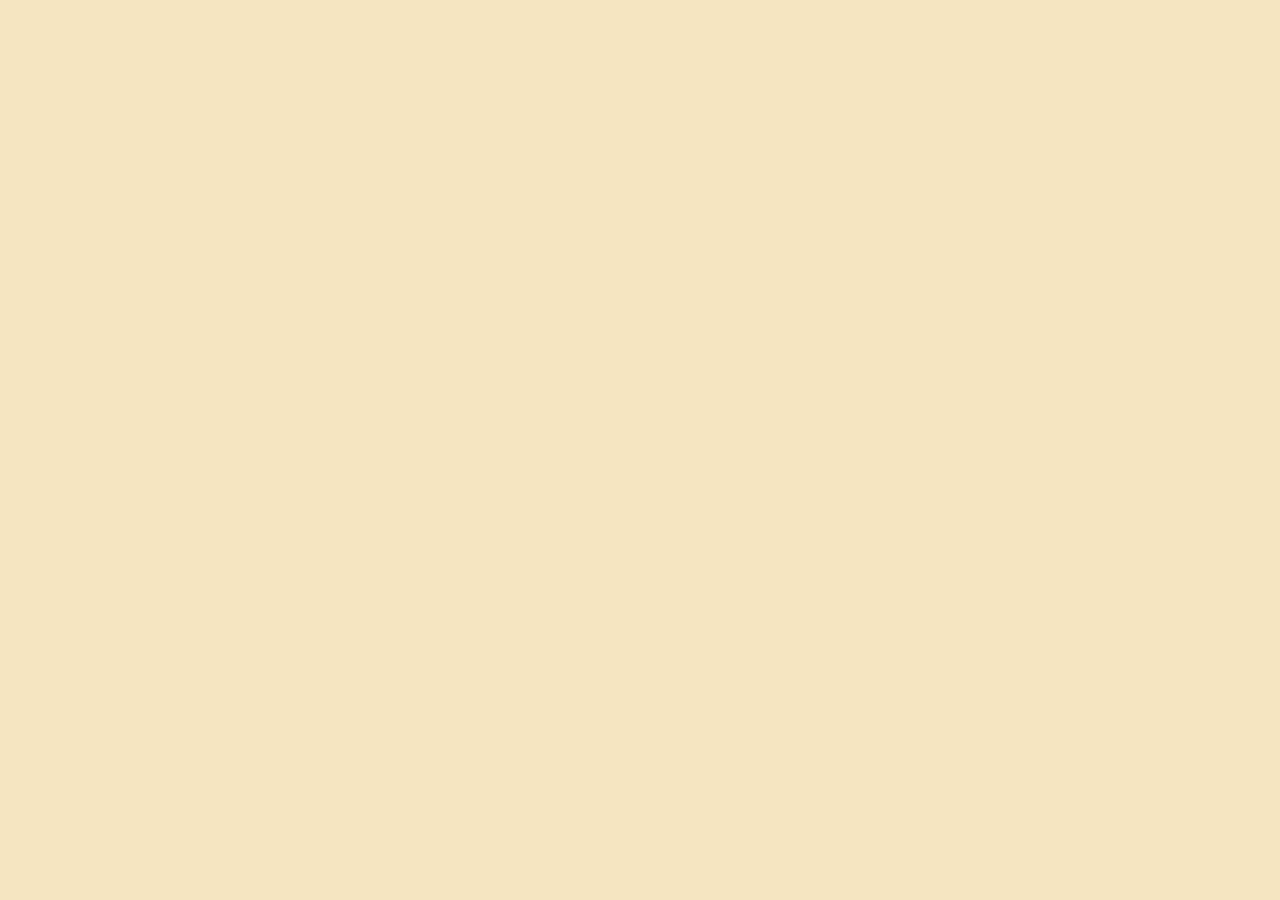
==== commit beca327f: "asd" ====
--- a/index.html
+++ b/index.html
@@ -1,7 +1,7 @@
 <!DOCTYPE html><html lang="en"><head>
   <meta charset="utf-8">
   <title>Bjerkeneshytteklubb</title>
-  <base href="/">
+  <base href="C:/Program Files/Git/bjerkeneshytteklubb-web/">
   <meta name="viewport" content="width=device-width, initial-scale=1">
   <link rel="icon" type="image/x-icon" href="favicon.ico">
   <link rel="manifest" href="manifest.webmanifest">
